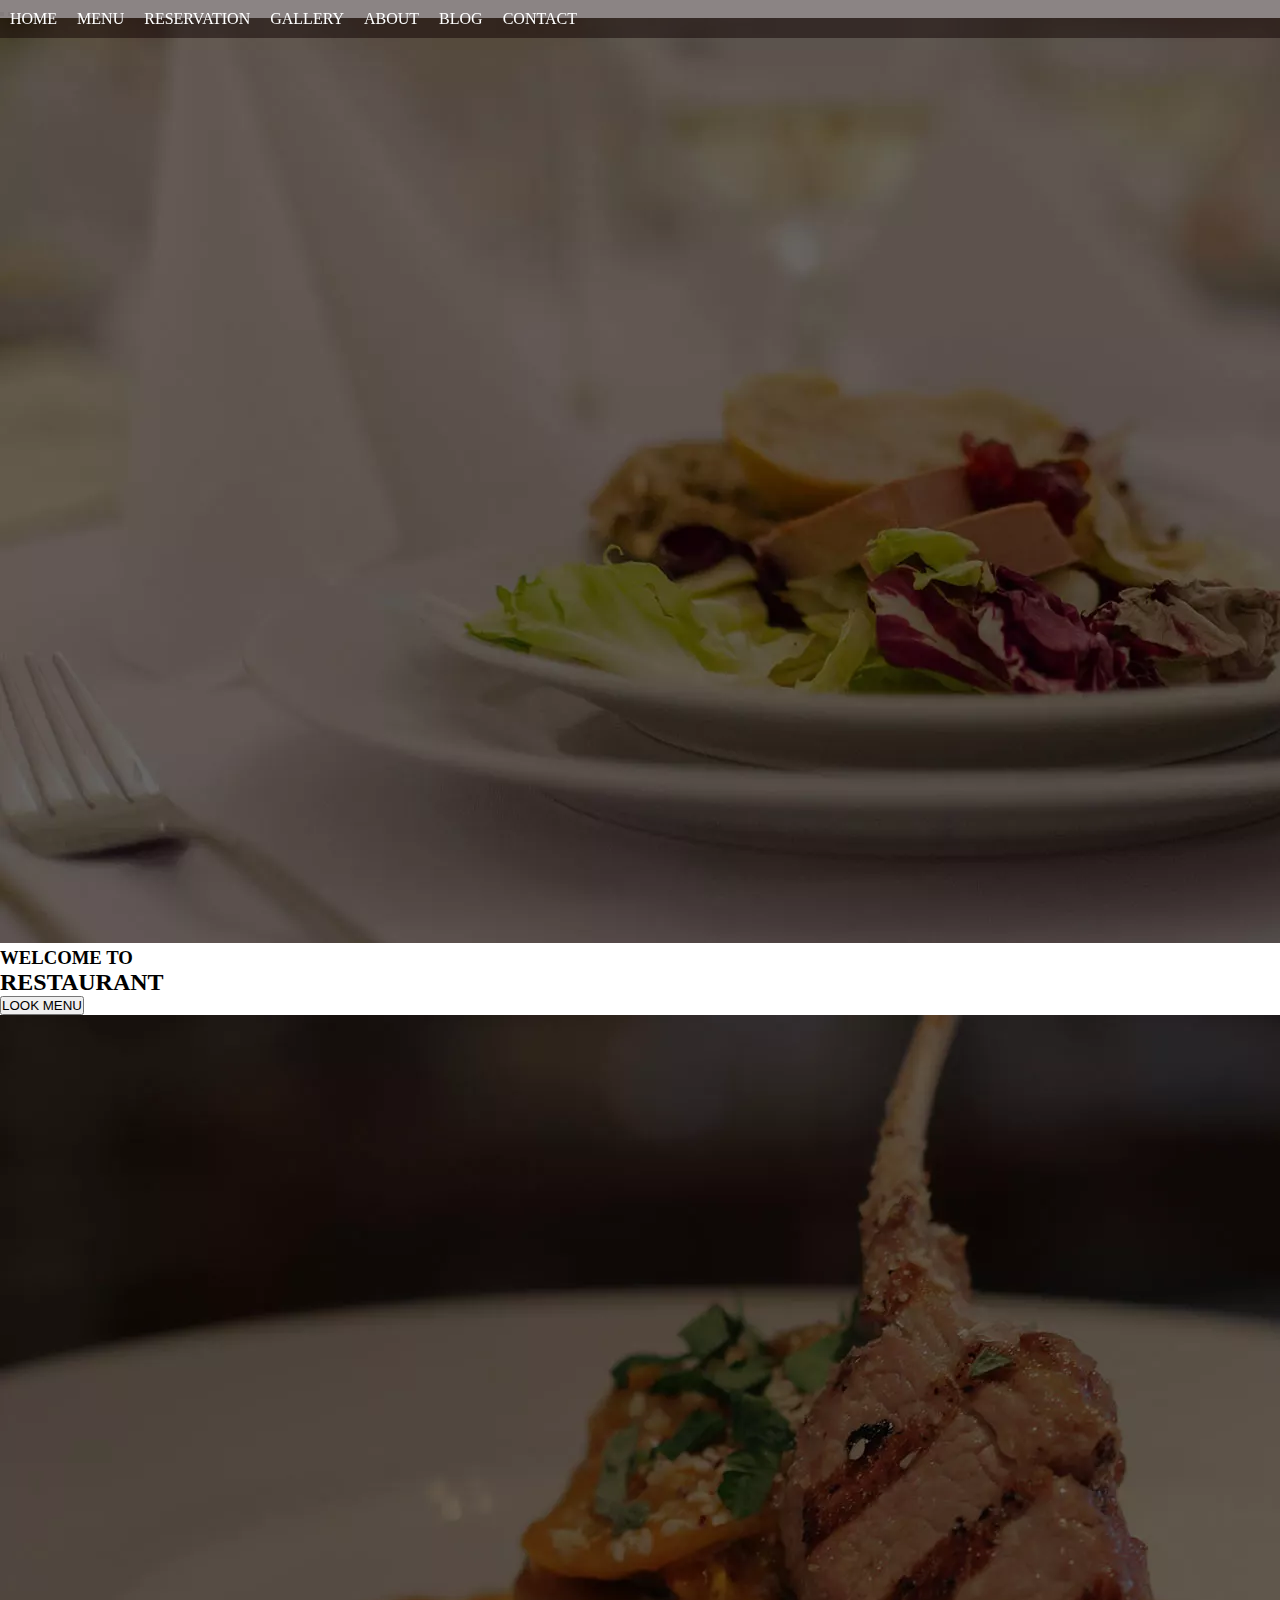
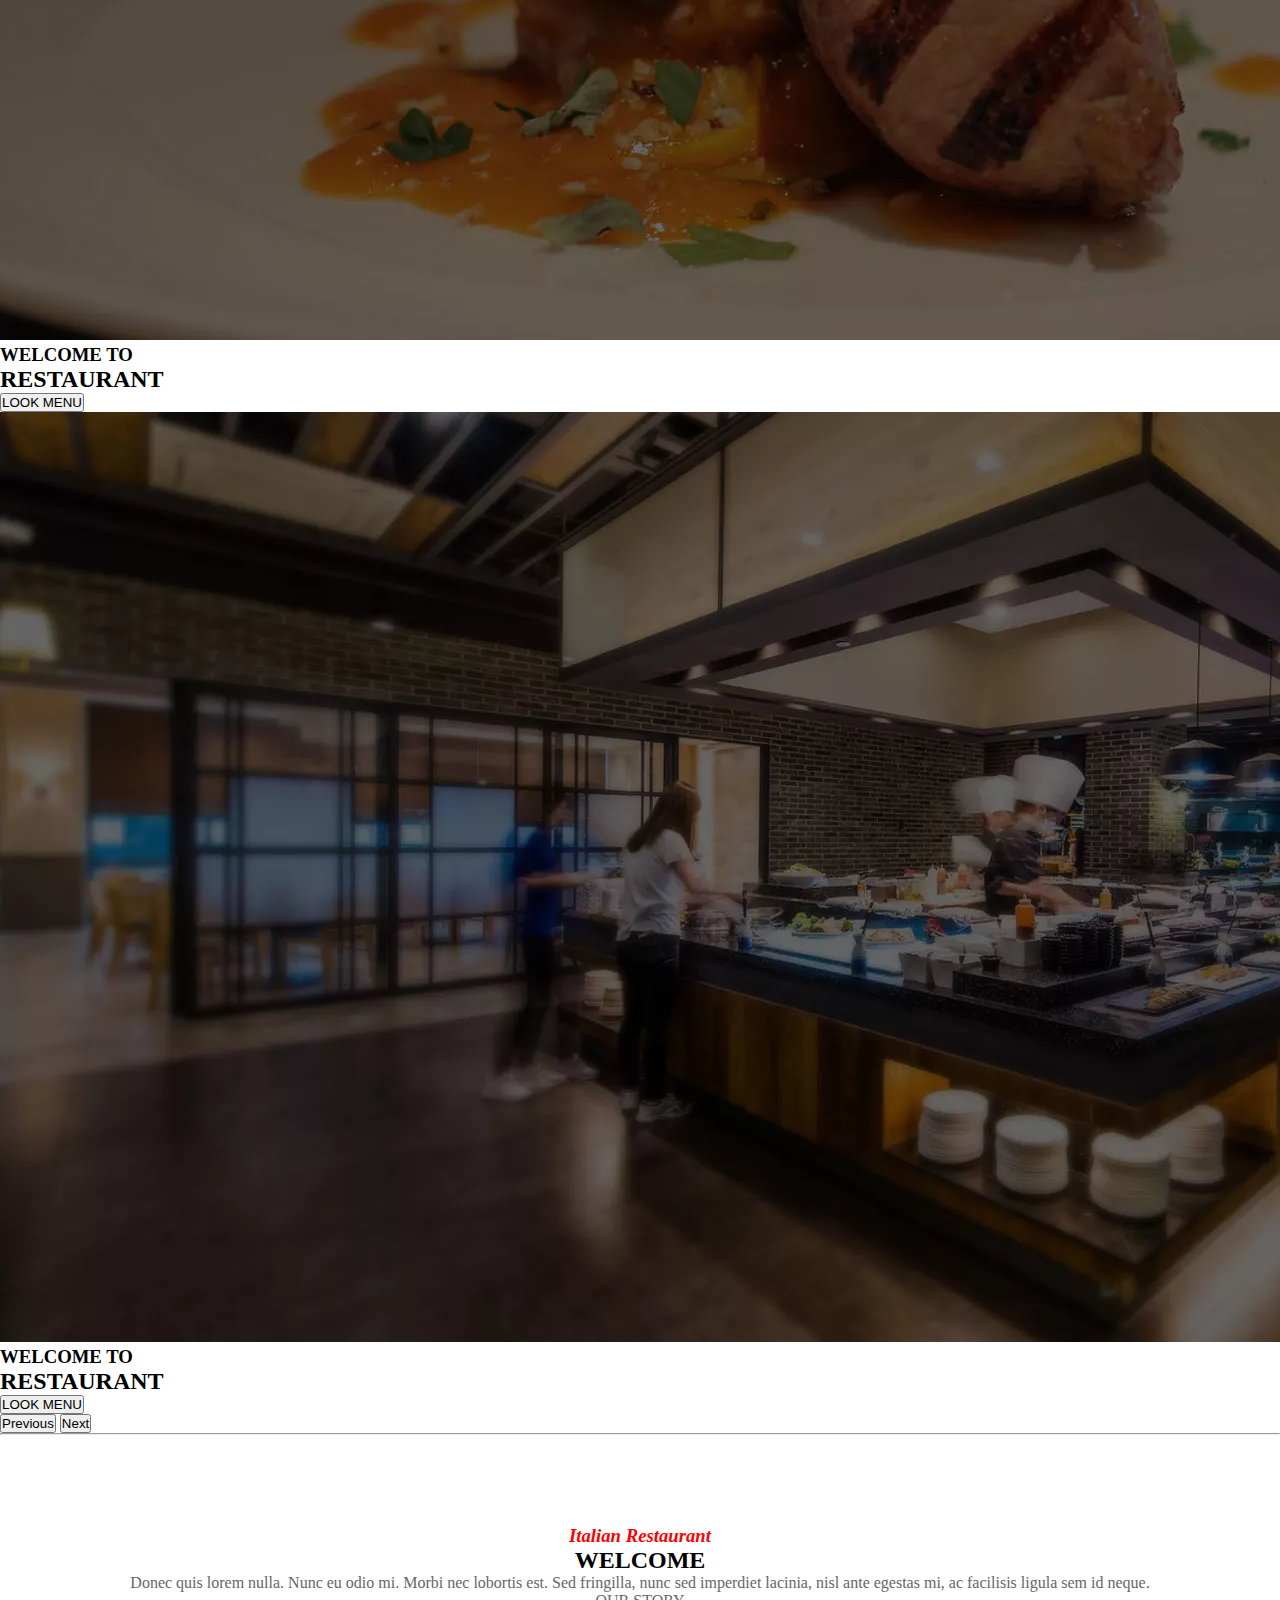
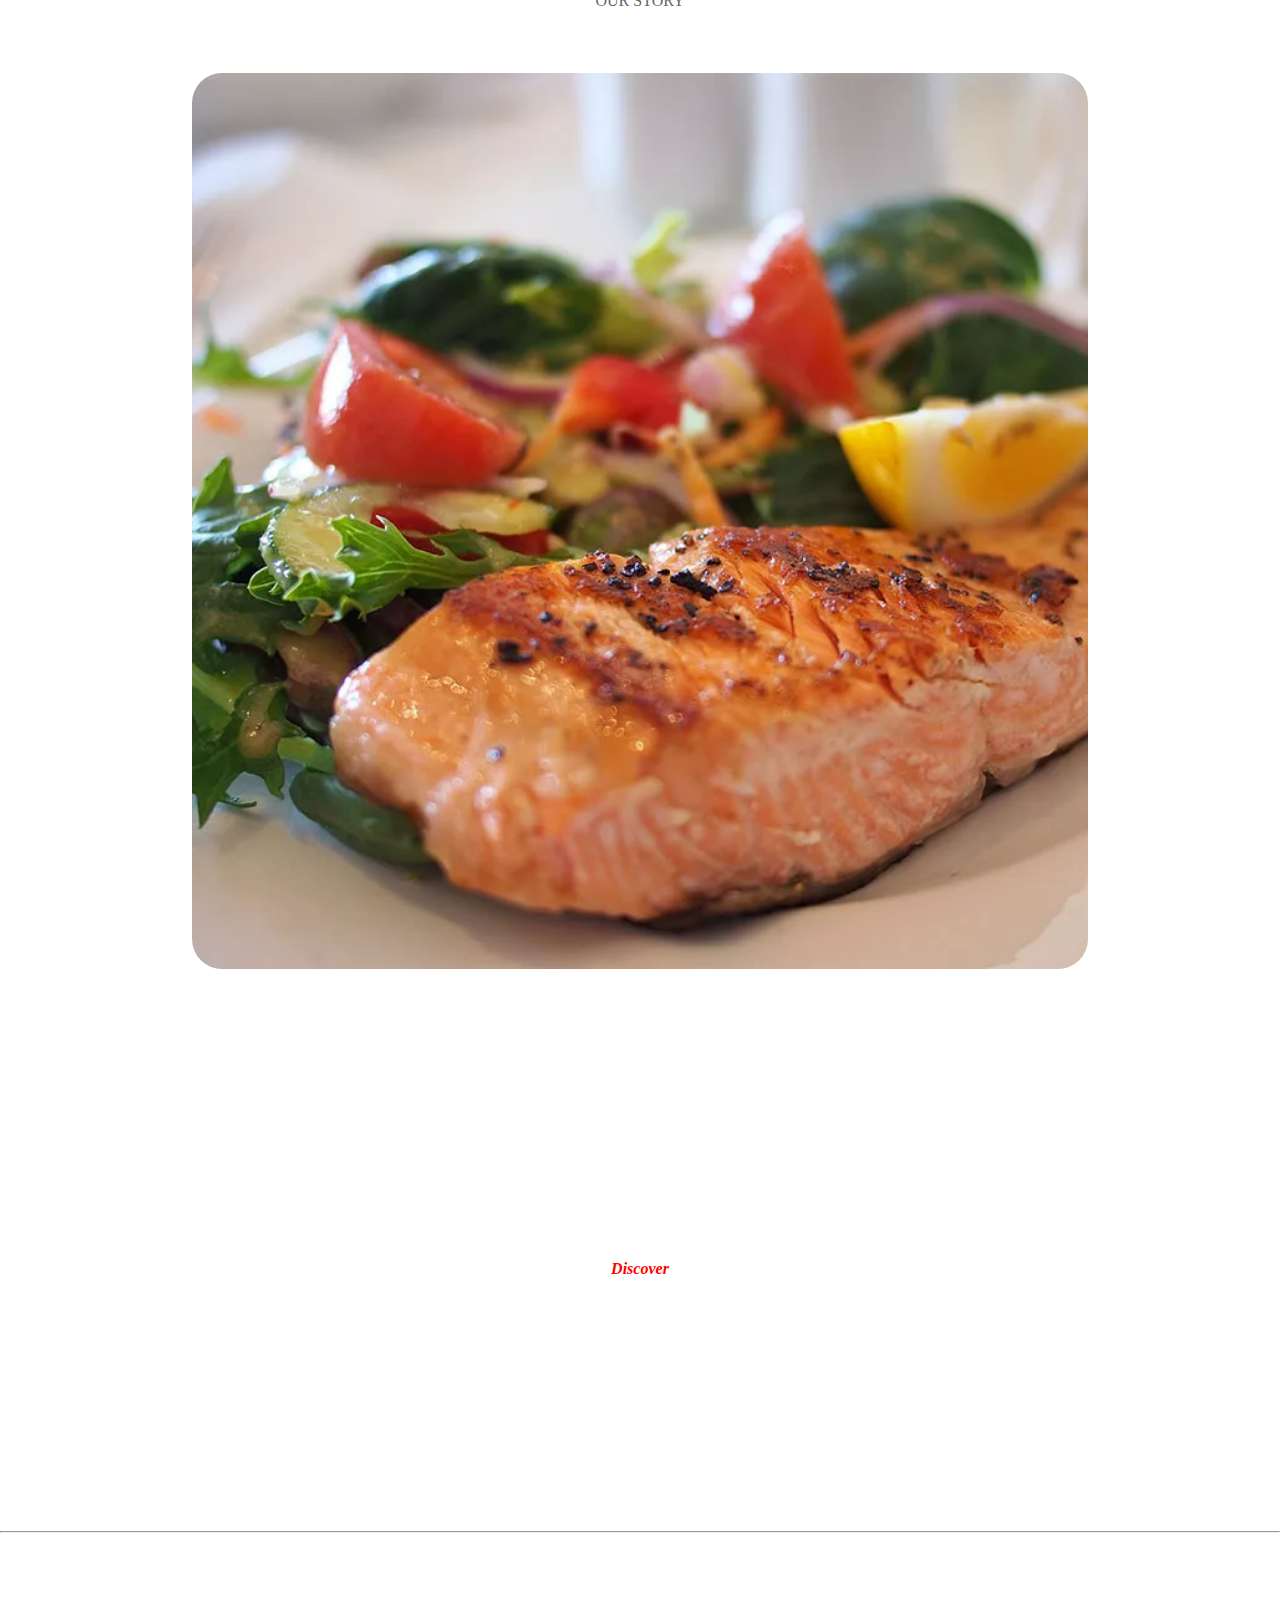
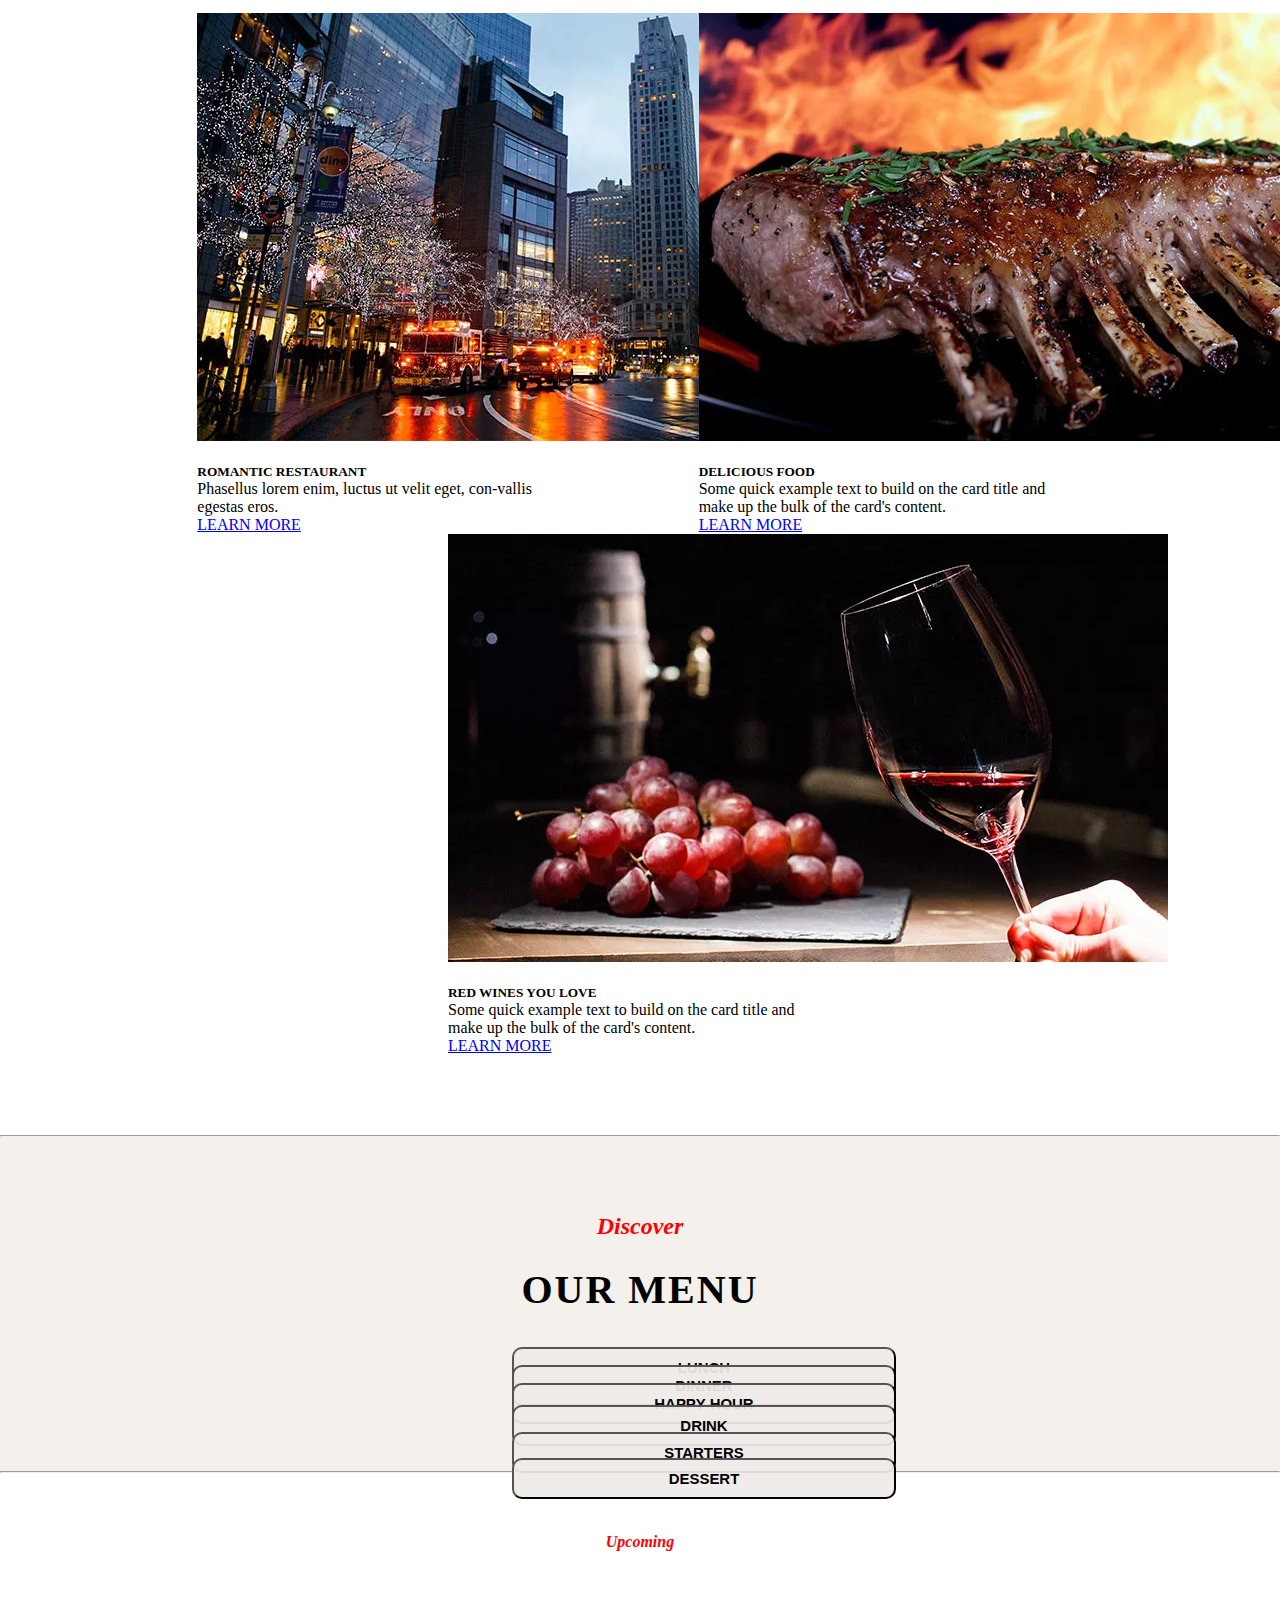
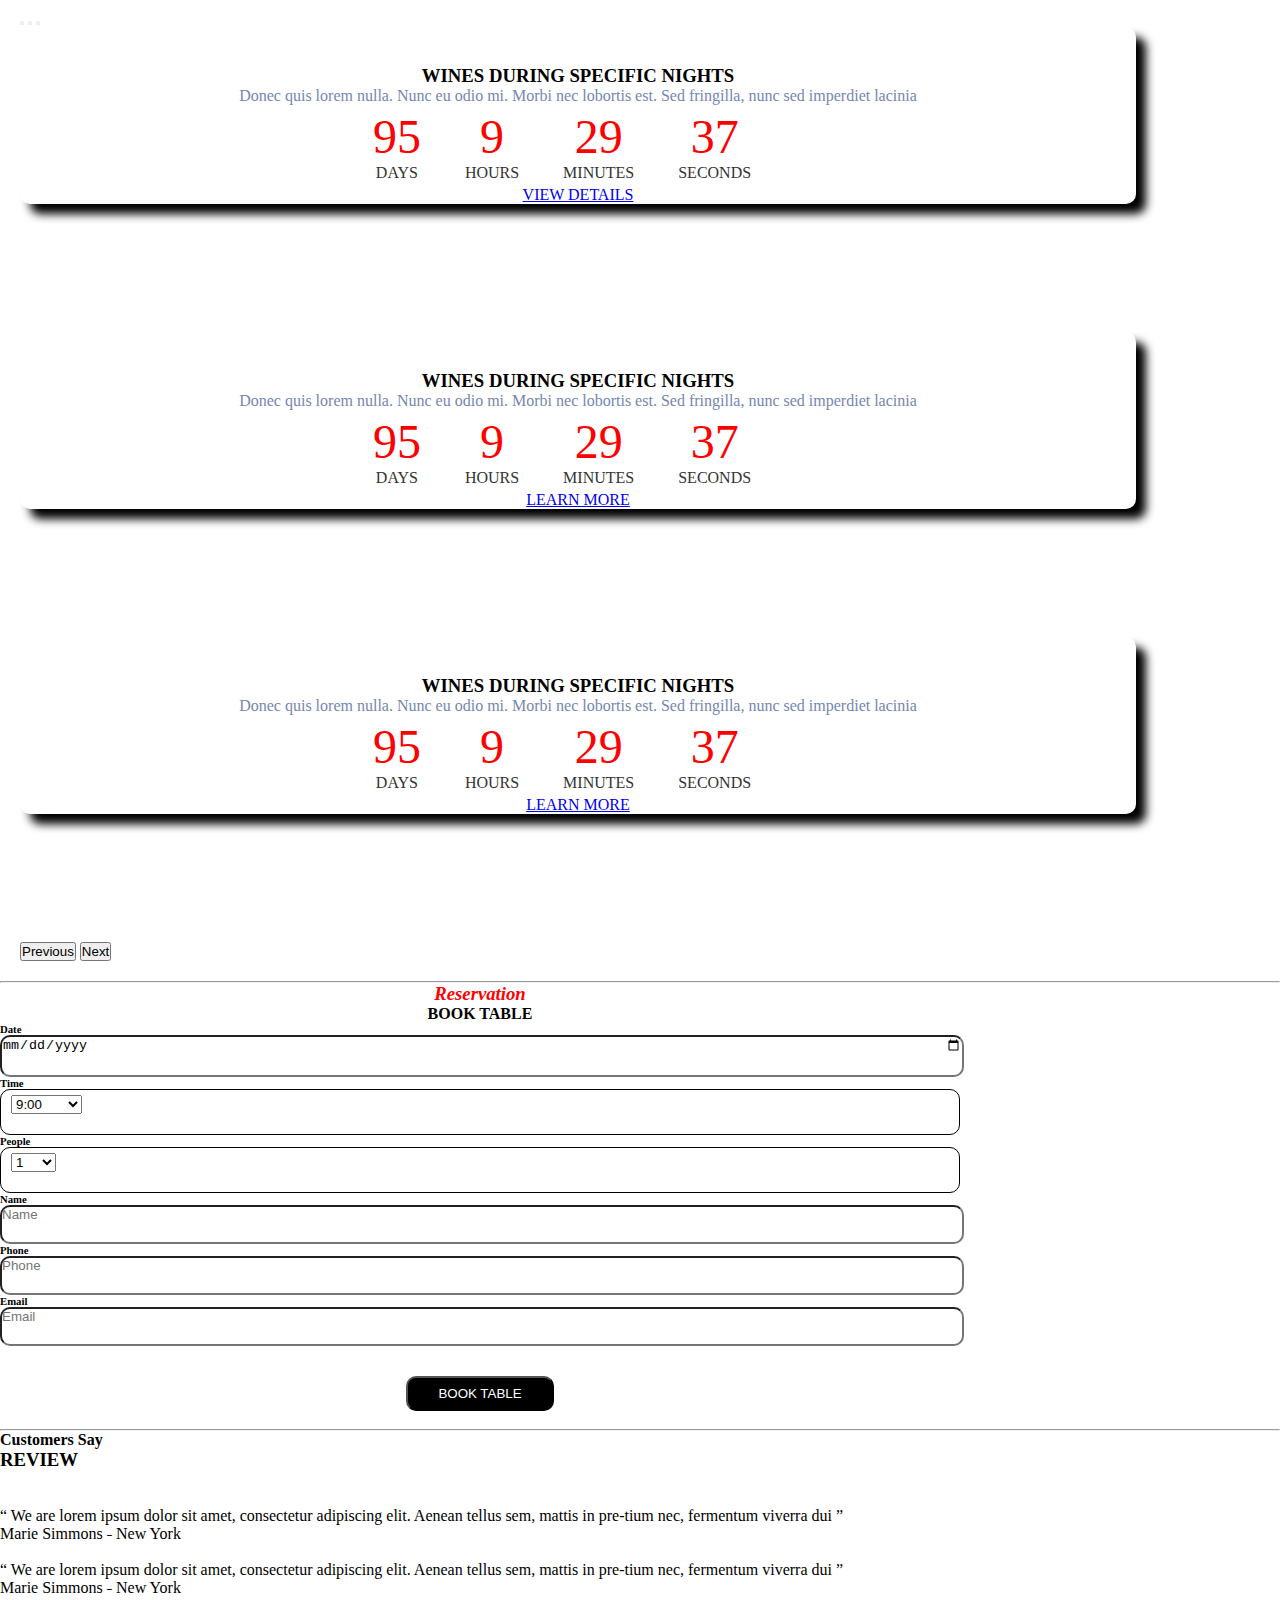
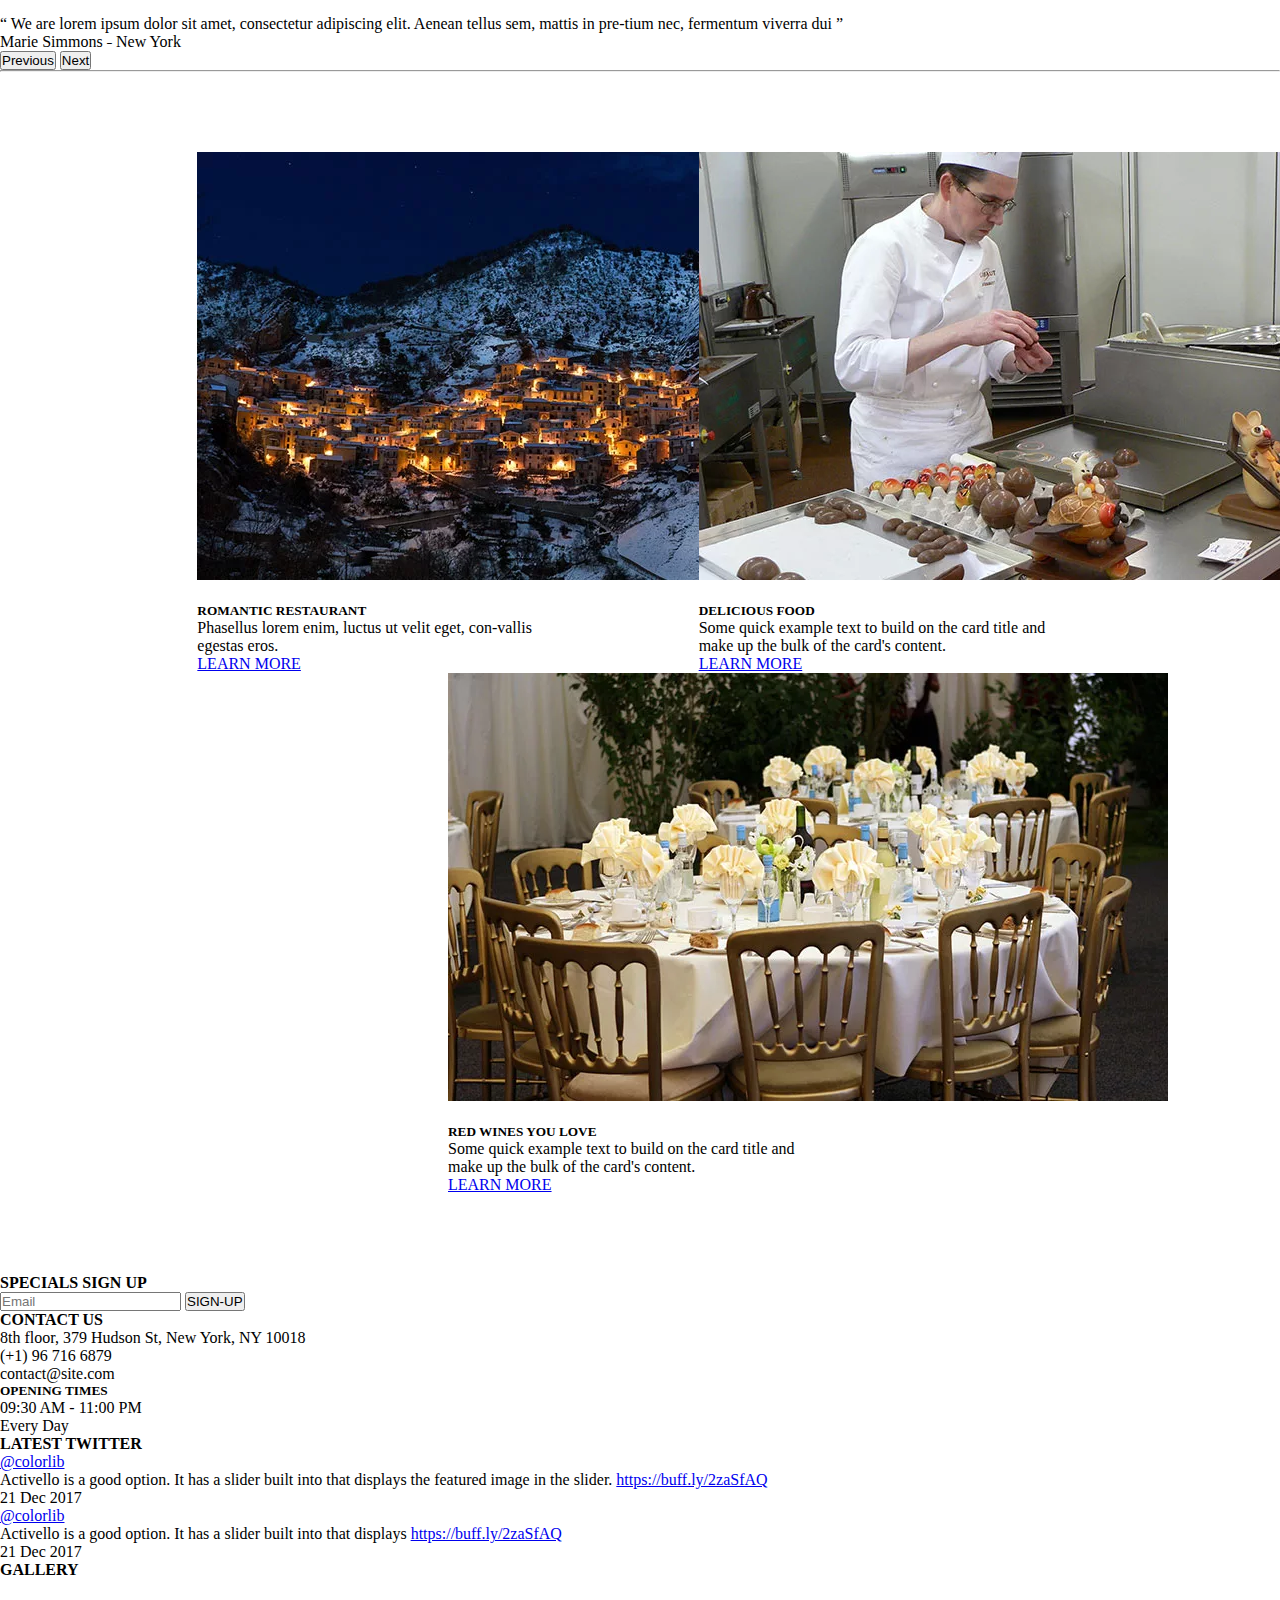
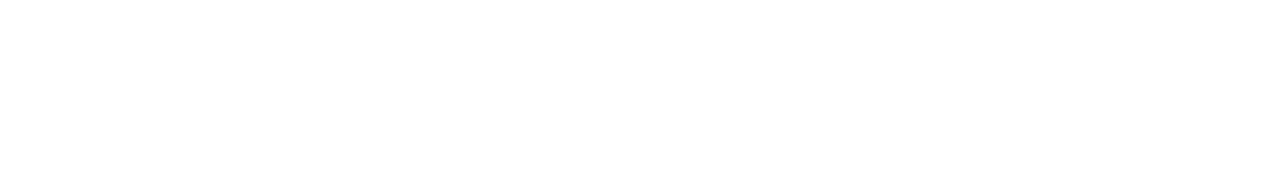
==== index.html @ 9b1cbdf5 "index.html" ====
<!DOCTYPE html>
<html lang="en">

<head>
    <meta charset="UTF-8">
    <meta name="viewport" content="width=device-width, initial-scale=1.0">
    <title>Document</title>
    <link rel="stylesheet" href="style.css">
    <link href="https://cdn.jsdelivr.net/npm/bootstrap@5.3.2/dist/css/bootstrap.min.css" rel="stylesheet"
        integrity="sha384-T3c6CoIi6uLrA9TneNEoa7RxnatzjcDSCmG1MXxSR1GAsXEV/Dwwykc2MPK8M2HN" crossorigin="anonymous">
    <script src="./script.js"></script>
</head>

<body>
    <header>
        <nav>
            <div class="container">
                <div class="navbar">
                    <div class="navlogo">
                        <a href="#" target="_blank" rel="noopener noreferrer"><img
                                src="https://preview.colorlib.com/theme/pato/images/icons/logo.png.webp" alt="">
                        </a>
                    </div>
                    <div class="main-menua">
                        <ul>
                            <li><a href="#">
                                    HOME</a></li>
                            <li><a href="#">
                                    MENU</a></li>
                            <li><a href="#">
                                    RESERVATION</a></li>
                            <li><a href="#">
                                    GALLERY</a></li>
                            <li><a href="#">
                                    ABOUT</a></li>
                            <li><a href="#">
                                    BLOG</a></li>
                            <li><a href="#">
                                    CONTACT</a></li>
                        </ul>

                    </div>
                    <div class="social-link">
                        <ul>
                            <li>

                                <a href="#">
                                    <i class="fa fa-facebook"></i>
                                </a>
                            </li>
                            <li>
                                <a href="#">
                                    <i class="fa fa-instagram"></i>
                                </a>

                            </li>
                            <li>

                                <a href="#">
                                    <i class="fa fa-twitter"></i>
                                </a>
                            </li>
                        </ul>

                        <!-- <div class="col-lg-4 fa fa-facebook" style="padding-right: 1rem;"></div>
                                        <div class="col-lg-4 fa fa-instagram" style="padding-right: 1rem;"></div>
                                        <div class="col-lg-4 fa fa-twitter" style="padding-right: 1rem;"></div> -->
                    </div>
                </div>

            </div>


        </nav>
        </div>
        <div id="carouselExampleIndicators" class="carousel slide">
            <div class="carousel-indicators">
                <button type="button" data-bs-target="#carouselExampleIndicators" data-bs-slide-to="0" class="active"
                    aria-current="true" aria-label="Slide 1"></button>
                <button type="button" data-bs-target="#carouselExampleIndicators" data-bs-slide-to="1"
                    aria-label="Slide 2"></button>
                <button type="button" data-bs-target="#carouselExampleIndicators" data-bs-slide-to="2"
                    aria-label="Slide 3"></button>
            </div>
            <div class="carousel-inner">
                <div class="carousel-item active">
                    <img src="./imaages/master-slides-01.jpg.webp"
                        class="d-block w-100" alt="...">
                        <div class="slide-text">

                            <h3 class="slide-heading">
                                WELCOME TO
                            </h3>
                            <h2 class="slide-heading2">
                                RESTAURANT
                            </h2>
                            <button type="button">LOOK MENU</button>

                        </div>
                </div>
                <div class="carousel-item">
                    <img src="./imaages/master-slides-02.jpg.webp"
                        class="d-block w-100" alt="...">
                        <div class="slide-text">

                            <h3 class="slide-heading">
                                WELCOME TO
                            </h3>
                            <h2 class="slide-heading2">
                                RESTAURANT
                            </h2>
                            <button type="button">LOOK MENU</button>

                        </div>
                </div>
                <div class="carousel-item">
                    <img src="./imaages/slide1-01.jpg.webp"
                        class="d-block w-100" alt="...">
                        <div class="slide-text">

                            <h3 class="slide-heading">
                                WELCOME TO
                            </h3>
                            <h2 class="slide-heading2">
                                RESTAURANT
                            </h2>
                            <button type="button">LOOK MENU</button>
                        </div>
                    <!-- <h3>hello</h3> -->

                </div>
            </div>
            <button class="carousel-control-prev" type="button" data-bs-target="#carouselExampleIndicators"
                data-bs-slide="prev">
                <span class="carousel-control-prev-icon" aria-hidden="true"></span>
                <span class="visually-hidden">Previous</span>
            </button>
            <button class="carousel-control-next" type="button" data-bs-target="#carouselExampleIndicators"
                data-bs-slide="next">
                <span class="carousel-control-next-icon" aria-hidden="true"></span>
                <span class="visually-hidden">Next</span>
            </button>
        </div>
    </header>
    <hr>
    <main>
        <section>
            <div class="container cont ">
                <div class="row d-flex">
                    <div class="h-text col-lg-6 col-md-12 col-sm-12 ">
                        <div class="texth">
                            <div class="tel">
                                <h3 class="p-1">Italian Restaurant</h3>
                                <h2 class="tit3 mb-5 p-1">WELCOME</h2>

                                <p>Donec quis lorem nulla. Nunc eu odio mi. Morbi nec lobortis est. Sed fringilla, nunc
                                    sed
                                    imperdiet lacinia, nisl ante egestas mi, ac facilisis ligula sem id neque.</p>
                                <p>

                                    <a href="#">OUR STORY <i class="fa fa-long-arrow-right"></i></a>
                                </p>
                            </div>
                        </div>
                    </div>
                    <div class="col-lg-6 col-md-12 col-sm-12 image-col">
                        <img src="./imaages/our-story-01.jpg.webp" alt="">
                    </div>
                </div>
            </div>
        </section>
        <section>
            <div class="conta">
                <div>
                    <h4>Discover</h4>
                    <h3>PATO PLACE</h3>
                </div>
            </div>
        </section>
        <hr>
        <section>
            <div class="container d-flex card-s ">
                <div class="card" style="width: 24rem;">
                    <img src="./imaages/intro-01.jpg.webp" class="card-img-top"
                        alt="...">
                    <div class="card-body">
                        <h5 class="card-title pb-3">ROMANTIC RESTAURANT</h5>
                        <p class="card-text pb-5
                        ">Phasellus lorem enim, luctus ut velit eget, con-vallis egestas eros.</p>
                        <a href="#" class="btn">LEARN MORE <i class="fa fa-long-arrow-right"></i></a>
                    </div>
                </div>
                <div class="card" style="width: 24rem;">
                    <img src="./imaages/intro-02.jpg.webp" class="card-img-top"
                        alt="...">
                    <div class="card-body">
                        <h5 class="card-title pb-3">DELICIOUS FOOD</h5>
                        <p class="card-text pb-5">Some quick example text to build on the card title and make up the
                            bulk of
                            the card's content.</p>
                        <a href="#" class="btn">LEARN MORE <i class="fa fa-long-arrow-right"></i></a>
                    </div>
                </div>
                <div class="card" style="width: 24rem;">
                    <img src="./imaages/intro-04.jpg.webp" class="card-img-top"
                        alt="...">
                    <div class="card-body">
                        <h5 class="card-title pb-3">RED WINES YOU LOVE</h5>
                        <p class="card-text pb-5">Some quick example text to build on the card title and make up the
                            bulk of
                            the card's content.</p>
                        <a href="#" class="btn">LEARN MORE <i class="fa fa-long-arrow-right"></i></a>
                    </div>
                </div>
            </div>
        </section>
        <hr>
        <!-- OUr menu section -->
        <section style="background-color: #f4f0eb; padding-top: 50px">
            <div class="container">
                <!-- <h2>hello</h2> -->
                <h2 class="t-center t-center1">Discover</h2>
                <h3 class="t-center t-center2">OUR MENU</h3>
                <div class="row fls">
                    <div class="col-lg-8 col-md-12 col-sm-12 mb-3">
                        <div class="row">
                            <div class="col-lg-6 col-md-6 col-sm-12 colimg mb-3"><img
                                    src="https://preview.colorlib.com/theme/pato/images/our-menu-01.jpg" alt="">
                                <button type="button" class="btn-class">
                                    <h5>LUNCH</h5>
                                </button>
                            </div>
                            <div class="col-lg-6 col-md-6 col-sm-12 colimg mb-3"><img
                                    src="https://preview.colorlib.com/theme/pato/images/our-menu-05.jpg" alt="">
                                <button type="button" class="btn-class">
                                    <h5>DINNER</h5>
                                </button>
                            </div>
                            <div class="col-lg-12 col-md-12 col-sm-12  colimgn mb-3"><img
                                    src="https://preview.colorlib.com/theme/pato/images/our-menu-13.jpg" alt="">
                                <button type="button" class="btn-class">
                                    <h5>HAPPY HOUR</h5>
                                </button>
                            </div>
                        </div>
                    </div>
                    <div class="col-lg-4 col-md-12 col-sm-12 ">
                        <div class="row">

                            <div class="col-lg-12 col-sm-12 colimgs mb-1"><img
                                    src="https://preview.colorlib.com/theme/pato/images/our-menu-08.jpg" alt="">
                                <button type="button" class="btn-class">
                                    <h5>DRINK</h5>
                                </button>
                            </div>
                            <div class="col-lg-12 col-sm-12 colimgs mb-0"><img
                                    src="https://preview.colorlib.com/theme/pato/images/our-menu-10.jpg" alt="">
                                <button type="button" class="btn-class">
                                    <h5>STARTERS</h5>
                                </button>
                            </div>
                            <div class="col-lg-12 col-sm-12 colimgs "><img
                                    src="https://preview.colorlib.com/theme/pato/images/our-menu-16.jpg" alt="">
                                <button type="button" class="btn-class">
                                    <h5>DESSERT</h5>
                                </button>
                            </div>
                        </div>
                    </div>
                </div>
            </div>

        </section>
        <hr>
        <!-- upcoming event  -->
        <section class="upcoming-event-section">



            <div id="carouselExampleDark" class="carousel carousel-dark slide">
                <h4 class="event-text1">Upcoming</h4>
                <h3 class="event-text2 mb-5">EVENTS</h3>
                <div class="carousel-indicators ">
                    <button type="button" data-bs-target="#carouselExampleDark" data-bs-slide-to="0" class="active"
                        aria-current="true" aria-label="Slide 1"></button>
                    <button type="button" data-bs-target="#carouselExampleDark" data-bs-slide-to="1"
                        aria-label="Slide 2"></button>
                    <button type="button" data-bs-target="#carouselExampleDark" data-bs-slide-to="2"
                        aria-label="Slide 3"></button>
                </div>
                <div class="container mb-5">
                    <div class="carousel-inner upcoming-inner">
                        <!-- first crousal's item  -->
                        <div class="carousel-item active" data-bs-interval="10000" style="margin-bottom: 8rem; ">
                            <!-- <img src="" class="d-block w-100" alt="..."> -->
                            <div class="container " style="width: 90%;">
                                <div class="row container-upcoming-event">
                                    <div class="col-lg-6 col-md-6 col-sm-12 container-image"><img
                                            src="https://preview.colorlib.com/theme/pato/images/event-01.jpg.webp"
                                            alt=""></div>
                                    <div class="col-lg-6 col-md-6 col-sm-12 upcoming-event-container-text">
                                        <div>


                                            <h3>
                                                Wines during specific nights</h3>
                                            <p>
                                                Donec quis lorem nulla. Nunc eu odio mi. Morbi nec lobortis est. Sed
                                                fringilla, nunc sed
                                                imperdiet lacinia</p>
                                            <div class="container">
                                                <div id="countdown">
                                                    <ul>
                                                        <li><span id="days"></span>days</li>
                                                        <li><span id="hours"></span>Hours</li>
                                                        <li><span id="minutes"></span>Minutes</li>
                                                        <li><span id="seconds"></span>Seconds</li>
                                                    </ul>
                                                </div>
                                                <div id="content" class="emoji">
                                                    <span>🥳</span>
                                                    <span>🎉</span>
                                                    <span>🎂</span>
                                                </div>
                                            </div>
                                            <a href="#" class="btn">VIEW DETAILS <i
                                                    class="fa fa-long-arrow-right"></i></a>
                                        </div>
                                    </div>
                                </div>

                            </div>


                        </div>
                        <!-- second crousal's item -->
                        <div class="carousel-item" data-bs-interval="2000" style="margin-bottom: 8rem;">
                            <!-- <img src="..." class="d-block w-100" alt="..."> -->
                            <div class="container " style="width: 90%;">
                                <div class="row container-upcoming-event">
                                    <div class="col-lg-6 col-md-6 col-sm-12 container-image"><img
                                            src="https://preview.colorlib.com/theme/pato/images/event-02.jpg.webp"
                                            alt=""></div>
                                    <div class="col-lg-6 col-md-6 col-sm-12 upcoming-event-container-text">
                                        <div>


                                            <h3>
                                                Wines during specific nights</h3>
                                            <p>
                                                Donec quis lorem nulla. Nunc eu odio mi. Morbi nec lobortis est. Sed
                                                fringilla, nunc sed
                                                imperdiet lacinia</p>
                                            <div class="container">
                                                <div id="countdown">
                                                    <ul>
                                                        <li><span id="days-2"></span>days</li>
                                                        <li><span id="hours-2"></span>Hours</li>
                                                        <li><span id="minutes-2"></span>Minutes</li>
                                                        <li><span id="seconds-2"></span>Seconds</li>
                                                    </ul>
                                                </div>
                                                <div id="content" class="emoji">
                                                    <span>🥳</span>
                                                    <span>🎉</span>
                                                    <span>🎂</span>
                                                </div>
                                            </div>
                                            <a href="#" class="btn">LEARN MORE <i
                                                    class="fa fa-long-arrow-right"></i></a>
                                        </div>
                                    </div>
                                </div>

                            </div>

                            <!-- <div class="carousel-caption d-none d-md-block">
                            </div> -->
                        </div>
                        <!-- third crousal's item -->
                        <div class="carousel-item" style="margin-bottom: 8rem;">
                            <!-- <img src="..." class="d-block w-100" alt="..."> -->
                            <div class="container" style="width: 90%;">
                                <div class="row container-upcoming-event">
                                    <div class="col-lg-6 col-md-6 col-sm-12 container-image"><img
                                            src="https://preview.colorlib.com/theme/pato/images/event-06.jpg.webp"
                                            alt=""></div>
                                    <div class="col-lg-6 col-md-6 col-sm-12 upcoming-event-container-text">
                                        <div>


                                            <h3>
                                                Wines during specific nights</h3>
                                            <p>
                                                Donec quis lorem nulla. Nunc eu odio mi. Morbi nec lobortis est. Sed
                                                fringilla, nunc sed
                                                imperdiet lacinia</p>
                                            <div class="container">
                                                <div id="countdown">
                                                    <ul>
                                                        <li><span id="days-3"></span>days</li>
                                                        <li><span id="hours-3"></span>Hours</li>
                                                        <li><span id="minutes-3"></span>Minutes</li>
                                                        <li><span id="seconds-3"></span>Seconds</li>
                                                    </ul>
                                                </div>
                                                <div id="content" class="emoji">
                                                    <span>🥳</span>
                                                    <span>🎉</span>
                                                    <span>🎂</span>
                                                </div>
                                            </div>
                                            <a href="#" class="btn">LEARN MORE <i
                                                    class="fa fa-long-arrow-right"></i></a>
                                        </div>
                                    </div>
                                </div>

                            </div>
                            <!-- <div class="carousel-caption  d-md-block">
                            </div> -->
                        </div>
                    </div>
                </div>
                <button class="carousel-control-prev" type="button" data-bs-target="#carouselExampleDark"
                    data-bs-slide="prev">
                    <span class="carousel-control-prev-icon" aria-hidden="true"></span>
                    <span class="visually-hidden">Previous</span>
                </button>
                <button class="carousel-control-next" type="button" data-bs-target="#carouselExampleDark"
                    data-bs-slide="next">
                    <span class="carousel-control-next-icon" aria-hidden="true"></span>
                    <span class="visually-hidden">Next</span>
                </button>
            </div>
        </section>
        <hr>
        <!-- Reservation Table -->
        <section class="reservation-table">

            <div class="container reservation-table-container">
                <div class="row">
                    <div class="col-lg-6 col-md-6 col-sm-12 form">
                        <h3>Reservation</h3>
                        <h4>BOOK TABLE</h4>
                        <div class="row">
                            <div class="col-lg-6">

                                <h6>Date</h6><input type="date" name="Date" placeholder="date" id="">
                                <h6>Time</h6>
                                <div class="time">
                                    <select name="TIME" id="cars2" title="h">
                                        <optgroup label="TIME">
                                            <option value="t1">9:00</option>
                                            <option value="t2">9:30</option>
                                            <option value="t3">10:00</option>
                                            <option value="t4">10:30</option>
                                            <option value="t5">11:00</option>
                                            <option value="t6">11:30</option>
                                            <option value="t7">12:00</option>
                                            <option value="t8">12:30</option>
                                            <option value="t9">13:00</option>
                                            <option value="t10">13:30</option>
                                            <option value="t11">14:00</option>
                                            <option value="t12">14:30</option>
                                            <option value="t13">15:00</option>
                                            <option value="t14">15:30</option>
                                            <option value="t15">16:00</option>
                                        </optgroup>
                                    </select>
                                </div>
                                <h6>People</h6>
                                <div class="select">

                                    <select name="People" id="cars" title="s">
                                        <optgroup label="No. of people">
                                            <option value="p1">1</option>
                                            <option value="p2">2</option>
                                            <option value="p3">3</option>
                                            <option value="p4">4</option>
                                            <option value="p5">5</option>
                                            <option value="p6">6</option>
                                            <option value="p7">7</option>
                                            <option value="p8">8</option>
                                            <option value="p9">9</option>
                                        </optgroup>
                                    </select>
                                </div>
                            </div>
                            <div class="col-lg-6">
                                <h6>Name</h6><input type="text" placeholder="Name" name="name" id="">
                                <h6>Phone</h6><input type="tel" placeholder="Phone" name="phone" id="">
                                <h6>Email</h6><input type="email" placeholder="Email" name="email" id="">
                            </div>
                            <div class="col-lg-12">
                                <button type="submit">BOOK TABLE</button>
                            </div>
                        </div>
                    </div>
                    <div class="col-lg-6 col-md-6 col-sm-12 images">
                        <img src="https://preview.colorlib.com/theme/pato/images/booking-01.jpg" alt="">
                    </div>
                </div>
            </div>
        </section>
        <hr>
        <!-- customers review -->
        <section class="customers-review">
            <h4>Customers Say</h4>
            <h3>REVIEW</h3>
            <br>
            <div id="carouselExample" class="carousel slide">
                <div class="carousel-inner">
                    <div class="carousel-item active">
                        <!-- <img src="..." class="d-block w-100" alt="..."> -->
                        <div class="container ">
                            <div class="images mb-4">

                                <img src="https://preview.colorlib.com/theme/pato/images/avatar-04.jpg" alt="">
                            </div>
                            <div class="review-text mb-4">
                                <p>

                                    “ We are lorem ipsum dolor sit amet, consectetur adipiscing elit. Aenean tellus sem,
                                    mattis in pre-tium nec, fermentum viverra dui ”
                                </p>

                            </div>
                            <div class="star-5 d-flex mb-5">
                                <i class="fa fa-star"></i>
                                <i class="fa fa-star"></i>
                                <i class="fa fa-star"></i>
                                <i class="fa fa-star"></i>
                                <i class="fa fa-star"></i>
                            </div>
                            <div class="review-name">
                                <p>
                                    Marie Simmons ˗ New York</p>
                            </div>

                        </div>
                    </div>
                    <div class="carousel-item">
                        <!-- <img src="..." class="d-block w-100" alt="..."> -->
                        <div class="container ">
                            <div class="images">

                                <img src="https://preview.colorlib.com/theme/pato/images/avatar-05.jpg" alt="">
                            </div>
                            <div class="review-text mb-4">
                                <p>

                                    “ We are lorem ipsum dolor sit amet, consectetur adipiscing elit. Aenean tellus sem,
                                    mattis in pre-tium nec, fermentum viverra dui ”
                                </p>

                            </div>
                            <div class="star-5 d-flex mb-5">
                                <i class="fa fa-star"></i>
                                <i class="fa fa-star"></i>
                                <i class="fa fa-star"></i>
                                <i class="fa fa-star"></i>
                                <i class="fa fa-star"></i>
                            </div>
                            <div class="review-name">
                                <p>
                                    Marie Simmons ˗ New York</p>
                            </div>
                        </div>
                    </div>
                    <div class="carousel-item">
                        <!-- <img src="..." class="d-block w-100" alt="..."> -->
                        <div class="container ">
                            <div class="images">

                                <img src="https://preview.colorlib.com/theme/pato/images/avatar-01.jpg" alt="">
                            </div>
                            <div class="review-text mb-4">
                                <p>

                                    “ We are lorem ipsum dolor sit amet, consectetur adipiscing elit. Aenean tellus sem,
                                    mattis in pre-tium nec, fermentum viverra dui ”
                                </p>

                            </div>
                            <div class="star-5 d-flex mb-5">
                                <i class="fa fa-star"></i>
                                <i class="fa fa-star"></i>
                                <i class="fa fa-star"></i>
                                <i class="fa fa-star"></i>
                                <i class="fa fa-star"></i>
                            </div>
                            <div class="review-name">
                                <p>
                                    Marie Simmons ˗ New York</p>
                            </div>
                        </div>
                    </div>
                </div>
                <button class="carousel-control-prev" type="button" data-bs-target="#carouselExample"
                    data-bs-slide="prev">
                    <span class="carousel-control-prev-icon" aria-hidden="true"></span>
                    <span class="visually-hidden">Previous</span>
                </button>
                <button class="carousel-control-next" type="button" data-bs-target="#carouselExample"
                    data-bs-slide="next">
                    <span class="carousel-control-next-icon" aria-hidden="true"></span>
                    <span class="visually-hidden">Next</span>
                </button>
            </div>
        </section>
        <hr>
        <section class="our-vedio">
            <!-- <iframe width="854" height="480" src="https://www.youtube.com/embed/5k1hSu2gdKE"  frameborder="0" allow="accelerometer; autoplay; encrypted-media; gyroscope; picture-in-picture; web-share" allowfullscreen></iframe> -->
            <!-- <h3>hello</h3> -->
        </section>
        <!-- Latest News The blog -->
        <section>
            <div class="container d-flex card-s ">
                <div class="card" style="width: 24rem;">
                    <img src="./imaages/blog-01.jpg.webp" class="card-img-top"
                        alt="...">
                    <div class="card-body">
                        <h5 class="card-title pb-3">ROMANTIC RESTAURANT</h5>
                        <p class="card-text pb-5
                        ">Phasellus lorem enim, luctus ut velit eget, con-vallis egestas eros.</p>
                        <a href="#" class="btn">LEARN MORE <i class="fa fa-long-arrow-right"></i></a>
                    </div>
                </div>
                <div class="card" style="width: 24rem;">
                    <img src="./imaages/blog-02.jpg.webp" class="card-img-top"
                        alt="...">
                    <div class="card-body">
                        <h5 class="card-title pb-3">DELICIOUS FOOD</h5>
                        <p class="card-text pb-5">Some quick example text to build on the card title and make up the
                            bulk of
                            the card's content.</p>
                        <a href="#" class="btn">LEARN MORE <i class="fa fa-long-arrow-right"></i></a>
                    </div>
                </div>
                <div class="card" style="width: 24rem;">
                    <img src="./imaages/blog-03.jpg.webp" class="card-img-top"
                        alt="...">
                    <div class="card-body">
                        <h5 class="card-title pb-3">RED WINES YOU LOVE</h5>
                        <p class="card-text pb-5">Some quick example text to build on the card title and make up the
                            bulk of
                            the card's content.</p>
                        <a href="#" class="btn">LEARN MORE <i class="fa fa-long-arrow-right"></i></a>
                    </div>
                </div>
            </div>
        </section>
        <!-- SPECIALS SIGN UP -->
        <section class="special-sing-up-sec">
            <div class="special-sing-up">
                <h4>SPECIALS SIGN UP</h4>
                <input type="email" name="Email" placeholder="Email" id="">
                <button type="submit">SIGN-UP</button>
            </div>
        </section>
        
    </main>
    <footer>
        <div class="container footer-container" >
            <div class="row pt-5 align-item-center">
                <div class="col-lg-4 col-md-4 col-sm-6">
                    <h4>CONTACT US</h4>
                    <ul>
                        <li><i class="fa fa-map-marker" aria-hidden="true"></i><p>8th floor, 379 Hudson St, New York, NY 10018</p></li>
                        <li><i class="fa fa-phone" aria-hidden="true"></i><p>(+1) 96 716 6879</p></li>
                        <li><i class="fa fa-envelope" aria-hidden="true"></i><p>contact@site.com</p></li>
                    </ul>
                    <h5>OPENING TIMES</h5>
                    <ul>
                        <li><i class="fa fa-clock-o" aria-hidden="true"></i><p>09:30 AM - 11:00 PM</p></li>
                        <li><i class="fa fa-arrow-right"></i><p>Every Day</p></li>
                    </ul>
                </div>
                <div class="col-lg-4 col-md-4 col-sm-6">
                    <h4>LATEST TWITTER</h4>
                    <ul>
                        
                        <li>
                            <p>
                              <i class="fa fa-twitter" aria-hidden="true" ></i> <a href="https://preview.colorlib.com/theme/pato/index.html#">@colorlib</a>
                                <br>Activello is a good option. It has a slider built into that displays the featured image in the slider. <a href="https://buff.ly/2zaSfAQ">https://buff.ly/2zaSfAQ</a> 
                            </p>
                        </li>
                        <li><p>21 Dec 2017</p></li>
                        <li>
                            <p>
                                <i class="fa fa-twitter" aria-hidden="true" ></i> <a href="https://preview.colorlib.com/theme/pato/index.html#">@colorlib</a>
                                <br>Activello is a good option. It has a slider built into that displays <a href="https://buff.ly/2zaSfAQ">https://buff.ly/2zaSfAQ</a> 
                            </p>
                        </li>
                        <li><p>21 Dec 2017</p></li>
                    </ul>
                    <div>

                        
                    </div>
                </div>
                <div class="col-lg-4 col-md-4 col-sm-6">
                    <h4>GALLERY</h4>
                    <div class="row">
                        <div class="col-3">
                            <img src="https://preview.colorlib.com/theme/pato/images/photo-gallery-thumb-01.jpg.webp" alt="">
                        </div>
                        <div class="col-3">
                            <img src="https://preview.colorlib.com/theme/pato/images/photo-gallery-thumb-02.jpg" alt="">
                        </div>
                        <div class="col-3">
                            <img src="https://preview.colorlib.com/theme/pato/images/photo-gallery-thumb-03.jpg" alt="">
                        </div>
                        <div class="col-3">
                            <img src="https://preview.colorlib.com/theme/pato/images/photo-gallery-thumb-04.jpg" alt="">
                        </div>
                        <div class="col-3">
                            <img src="https://preview.colorlib.com/theme/pato/images/photo-gallery-thumb-05.jpg" alt="">
                        </div>
                        <div class="col-3">
                            <img src="https://preview.colorlib.com/theme/pato/images/photo-gallery-thumb-06.jpg" alt="">
                        </div>
                        <div class="col-3">
                            <img src="https://preview.colorlib.com/theme/pato/images/photo-gallery-thumb-07.jpg" alt="">
                        </div>
                        <div class="col-3">
                            <img src="https://preview.colorlib.com/theme/pato/images/photo-gallery-thumb-08.jpg" alt="">
                        </div>
                        <div class="col-3">
                            <img src="https://preview.colorlib.com/theme/pato/images/photo-gallery-thumb-08.jpg" alt="">
                        </div>
                        <div class="col-3">
                            <img src="https://preview.colorlib.com/theme/pato/images/photo-gallery-thumb-10.jpg" alt="">
                        </div>
                        <div class="col-3">
                            <img src="https://preview.colorlib.com/theme/pato/images/photo-gallery-thumb-11.jpg" alt="">
                        </div>
                        <div class="col-3">
                            <img src="https://preview.colorlib.com/theme/pato/images/photo-gallery-thumb-11.jpg" alt="">
                        </div>
                    </div>
                </div>
            </div>
        </div>
    </footer>

    <script src="https://cdn.jsdelivr.net/npm/bootstrap@5.3.2/dist/js/bootstrap.bundle.min.js"
        integrity="sha384-C6RzsynM9kWDrMNeT87bh95OGNyZPhcTNXj1NW7RuBCsyN/o0jlpcV8Qyq46cDfL"
        crossorigin="anonymous"></script>
    <script src="https://kit.fontawesome.com/f86f59e8ea.js" crossorigin="anonymous"></script>


</body>

</html>
---- style.css ----
* {
    margin: 0;
    padding: 0;
}

.navbar {
    margin-top: 0px;
}

.navbar {
    background-color: rgba(255, 255, 255, 0);
    /* background-color: transparent !important; */

    /* background-color: aqua; */
    /* overflow:hidden; */
    display: flex;
    align-content: space-between;
    flex-direction: row;
    /* padding-left: 10px;
    padding-right: 10px; */
    /* border: 2px solid red; */
    width: 100%;
    margin: auto;
}

nav {
    /* padding: 2px; */
    position: fixed;
    width: 100%;
    z-index: 1000;
    display: flex;
    /* box-shadow: 2px 2px 2px; */
    align-items: center;
    /* align-content: center; */
    background-color: rgba(14, 1, 1, 0.482);
}

@media (max-width:993px) {

    .main-menua,
    .social-link {
        display: none;
    }

}

.main-menua ul li a {
    text-decoration: none;
    color: white;
}

.main-menua ul li {
    list-style: none;
    margin: 5px;
    padding: 5px;
}

.main-menua ul {
    display: flex;
    flex-direction: row;
    flex-wrap: wrap;
    flex: content;
    align-content: space-between;

}

main img {
    transition-duration: 1s;
}

main img:hover {
    scale: 102%;
}

.social-link ul li i {
    color: white;
}

.social-link ul li {
    list-style: none;
    margin: 5px;
    padding-right: 5px;
    /* color: black; */
}

.social-link ul {
    display: flex;
    align-content: space-between;
    flex-direction: row;
    flex-wrap: wrap;
    margin-right: 5px;
}

.image-col {
    text-align: center;
}

.image-col img {
    /* width: fit-content; */
    width: 70%;
    height: auto;
    border-radius: 30px;
    /* padding: 5vh; */
    margin: 2vh;
    /* margin: auto; */
    /* align-items: center; */
}

.h-text {
    /* height: 100% !important; */
    /* display: block; */
    /* width: 70%; */
    text-align: center;
    align-items: center;
    justify-content: center;
    margin: auto;
    margin-bottom: 0;
    /* margin-top: 200px; */
}

.texth {
    width: 80%;
    /* color: #666666; */
    /* margin:50px; */
    height: 100%;
    margin: auto;
    margin-bottom: 5vh;
    display: flex;
    align-items: center;
    justify-content: center;
    text-align: center;
    /* display: flex;
    display: flex !important; */

}

.tel h3 {
    color: red;
    font-style: italic;
}

.texth p {
    color: #666666;
}

.tel a {
    text-decoration: none;
    color: #666666;
}

.cont {
    margin-top: 10vh;
}

.conta h4 {
    font-style: italic;
    color: red;

    font-family: Courgette;
}

.conta h3 {
    /* font-style: italic; */
    font-size: 4rem;
    color: white;
    font-weight: 600;
    letter-spacing: 1vh;
    font-family: Courgette;
}

.conta {
    margin-top: 10vh;
    /* border: 2px solid red; */
    text-align: center;
    display: flex;
    justify-content: center;
    height: 50vh;
    align-items: center;
    background-image: url(https://preview.colorlib.com/theme/pato/images/bg-intro-01.jpg.webp);
    color: white;
    background-attachment: fixed;
    background-size: cover;
    /* background-size:; */
    background-repeat: no-repeat;
    background-position: center center;
}

.card-s {
    justify-content: center;
    /* justify-content: space-between; */
    margin: 10rem;
    margin: auto;
    justify-content: space-evenly;
    padding: 5rem;
    display: flex;
    flex-direction: row;
    flex-wrap: wrap;
}

.card-s .card {
    border: 0px;

}

.card-s .card-body {
    margin-left: 0px;
    padding-left: 0;
    margin-top: 1.2rem;
}

.colimgn img {
    width: 100%;
    border-radius: 10px;
}

.colimg {
    width: 100%;
    /* padding: 1.5rem; */
}

.colimg img {
    width: 100%;
    border-radius: 20px;
}

.colimgs img {
    width: 100%;
    margin-bottom: 1.4rem;
    /* margin: auto; */
    /* margin-top: 1 px; */
    border-radius: 10px;
}

.t-center {
    /* border: 2px solid red; */
    text-align: center;
}

.t-center1 {
    color: red;
    font-style: italic;
    margin: 2%;
}

.t-center2 {
    /* color: red; */
    /* font-style: italic; */
    font-size: 40px;
    letter-spacing: 2px;
    margin: 2%;
}

/* .fls .colimgs 
{
    width: 100%;
} */

/* .fls {
    display: flex; */
/* flex-wrap: wrap; */
/* flex-direction: row;
} */

/* @media screen and (max-width:800px) {
    .fls {
        display: flex;
        flex-wrap: wrap;
        flex-direction: column;

    }

    .colimgs img {
        width: 100%;
    }

} */
/* .colimg,.colimgs
{
    position: relative;
} */
.colimg,
.colimgs,
.colimgn {
    z-index: 1;
    position: relative;
}

.btn-class h5 {}

.btn-class {
    /* display: flex; */
    top: 50%;
    left: 40%;
    z-index: 2;
    position: absolute;
    /* text-align: center; */
    justify-content: center;
    align-items: center;
    border-radius: 10px;
    /* padding: 10%; */
    width: 30%;
    padding-top: 10px;
    padding-bottom: 10px;
    font-size: large;
    background-color: #efebe8ed;
    /* background-image: linear-gradient(white,rgb(241, 203, 203)); */
}

.btn-class:hover {
    background-color: rgba(255, 0, 0, 0.769);
}

.upcoming-event-section {
    background-image: url(https://preview.colorlib.com/theme/pato/images/bg-event-04.jpg.webp);
    /* background-position: center; */
    /* height: 1000px; */
    padding: 20px;
    background-size: cover;
    background-position: bottom center;
}

.upcoming-event-container-text h3 {
    text-transform: uppercase;
}

.event-text1 {
    padding-top: 40px;
    color: red;
    text-align: center;
    font-style: italic;
    font-family: Courgette;
}

.event-text2 {
    color: white;
    text-align: center;
    font-size: 50px;
    font-weight: 600;
}

.upcoming-inner h5,
.upcoming-inner p {
    color: white;
    text-align: center;
}

.container-image img {
    width: 100%;
    align-items: start !important;
    padding-right: 0;
    margin-right: 0;
    margin-left: 0;


    /* padding-bottom: 10px; */
    /* margin-bottom: 10px; */
}

.container-upcoming-event {
    background-color: white;
    border-radius: 10px !important;
    box-shadow: 10px 10px 10px;
}

.upcoming-event-container-text p {
    color: #7586b1;
}

.upcoming-event-container-text {
    display: flex;
    flex-direction: column;
    /* margin-top: ; */
    padding-top: 20px;
    align-items: center;
    align-content: center;
    text-align: center;
    justify-content: center;
    /* background-color: white; */

}

.upcoming-event-container-text .container {
    color: #333;
    margin: 0 auto;
    text-align: center;
}

.upcoming-event-container-text h1 {
    font-weight: normal;
    letter-spacing: .1rem;
    text-transform: uppercase;
}

.upcoming-event-container-text li {
    display: inline-block;
    font-size: 1em;
    list-style-type: none;
    padding: 0.25em;
    margin-right: 2rem;
    text-transform: uppercase;
}

.upcoming-event-container-text li span {
    display: block;
    color: red;
    /* padding-right: 10%; */
    font-size: 3rem;
}

.upcoming-event-container-text .emoji {
    display: none;
    padding: 1rem;
}

.upcoming-event-container-text .emoji span {
    font-size: 4rem;
    padding: 0 .5rem;
}

@media all and (max-width: 768px) {
    .upcoming-event-container-text h1 {
        font-size: calc(1.5rem * var(--smaller));
    }

    .upcoming-event-container-text li {
        font-size: calc(1.125rem * var(--smaller));
    }

    .upcoming-event-container-text li span {
        font-size: calc(3.375rem * var(--smaller));
    }
}

/* general styling */
/* :root {
      --smaller: .75;
    }
    
    * {
      box-sizing: border-box;
      margin: 0;
      padding: 0;
    }
    
    html, body {
      height: 100%;
      margin: 0;
    }
    
    body {
      align-items: center;
      background-color: #ffd54f;
      display: flex;
      font-family: -apple-system, 
        BlinkMacSystemFont, 
        "Segoe UI", 
        Roboto, 
        Oxygen-Sans, 
        Ubuntu, 
        Cantarell, 
        "Helvetica Neue", 
        sans-serif;
    }
     */
     .reservation-table-container h4{
        text-align: center;
     }
     .reservation-table-container h3{
        color: red;
        text-align: center;
        font-style: italic;
     }
     .reservation-table-container {
         width: 75% !important;
        }

     .reservation-table-container .images
     {
        text-align: center;
        align-items: center;
        justify-content: center;
     }
     .reservation-table-container img 
     {
        width: 60%;
        /* display: flex; */
        text-align: center;
        align-items: center;
        justify-content: center;
     }
     .reservation-table-container .select,.reservation-table-container .time
     {
        border: 1px solid black;
        padding-bottom: 20px;
        padding-right: 10px;
        border-radius: 10px;
    }
    .reservation-table-container select
    {
        /* padding: 10px; */
        margin-top: 5px;
        margin-left: 10px;
        /* border-radius: 2px; */
    }
    .reservation-table-container input{
        width: 100%;
        border-radius: 10px;
        padding-bottom: 20px;
     }
     .reservation-table-container button{
        padding: 8px;
        padding-left: 30px;
        padding-right: 30px;
        color: white;
        background-color: black;
        border-radius: 10px;
     }
     .reservation-table-container .col-lg-12
     { display: flex;
        margin-top: 30px;
        text-align: center;
        align-items: center;
        justify-content: center;
     }
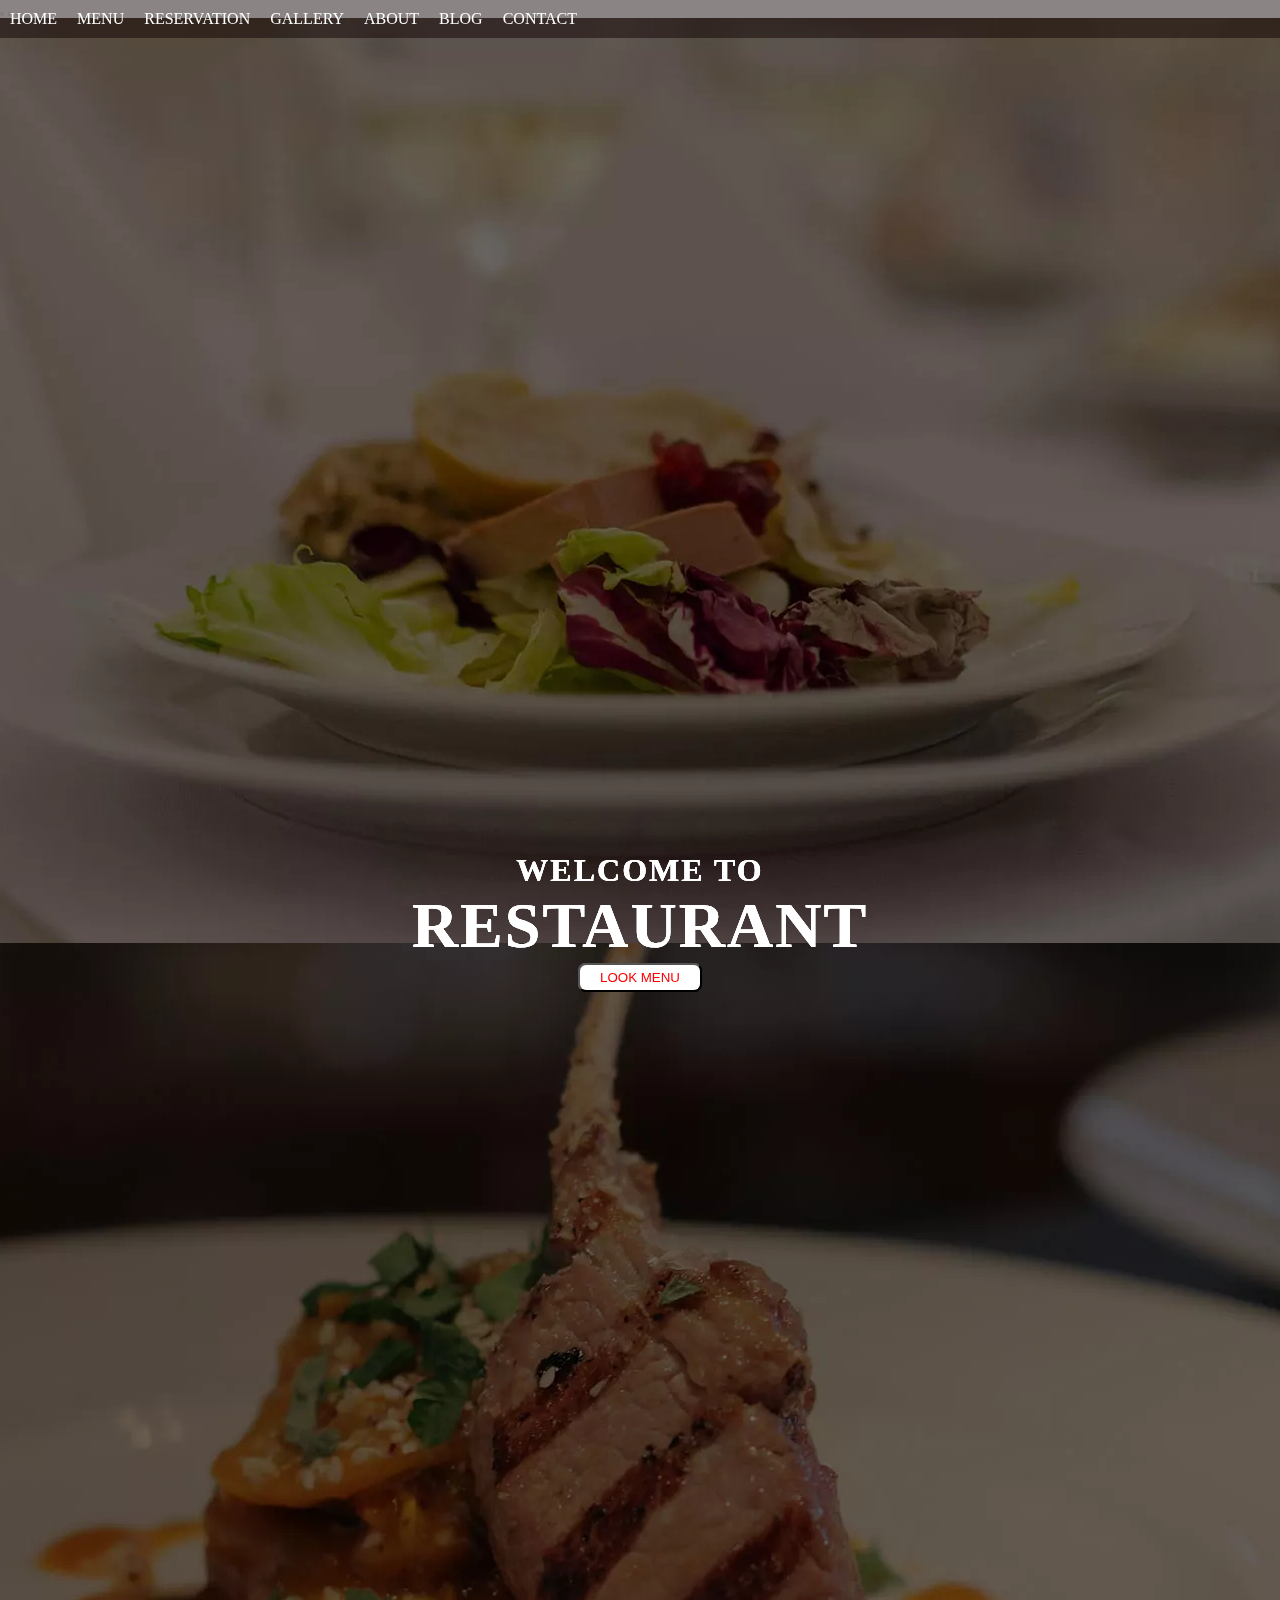
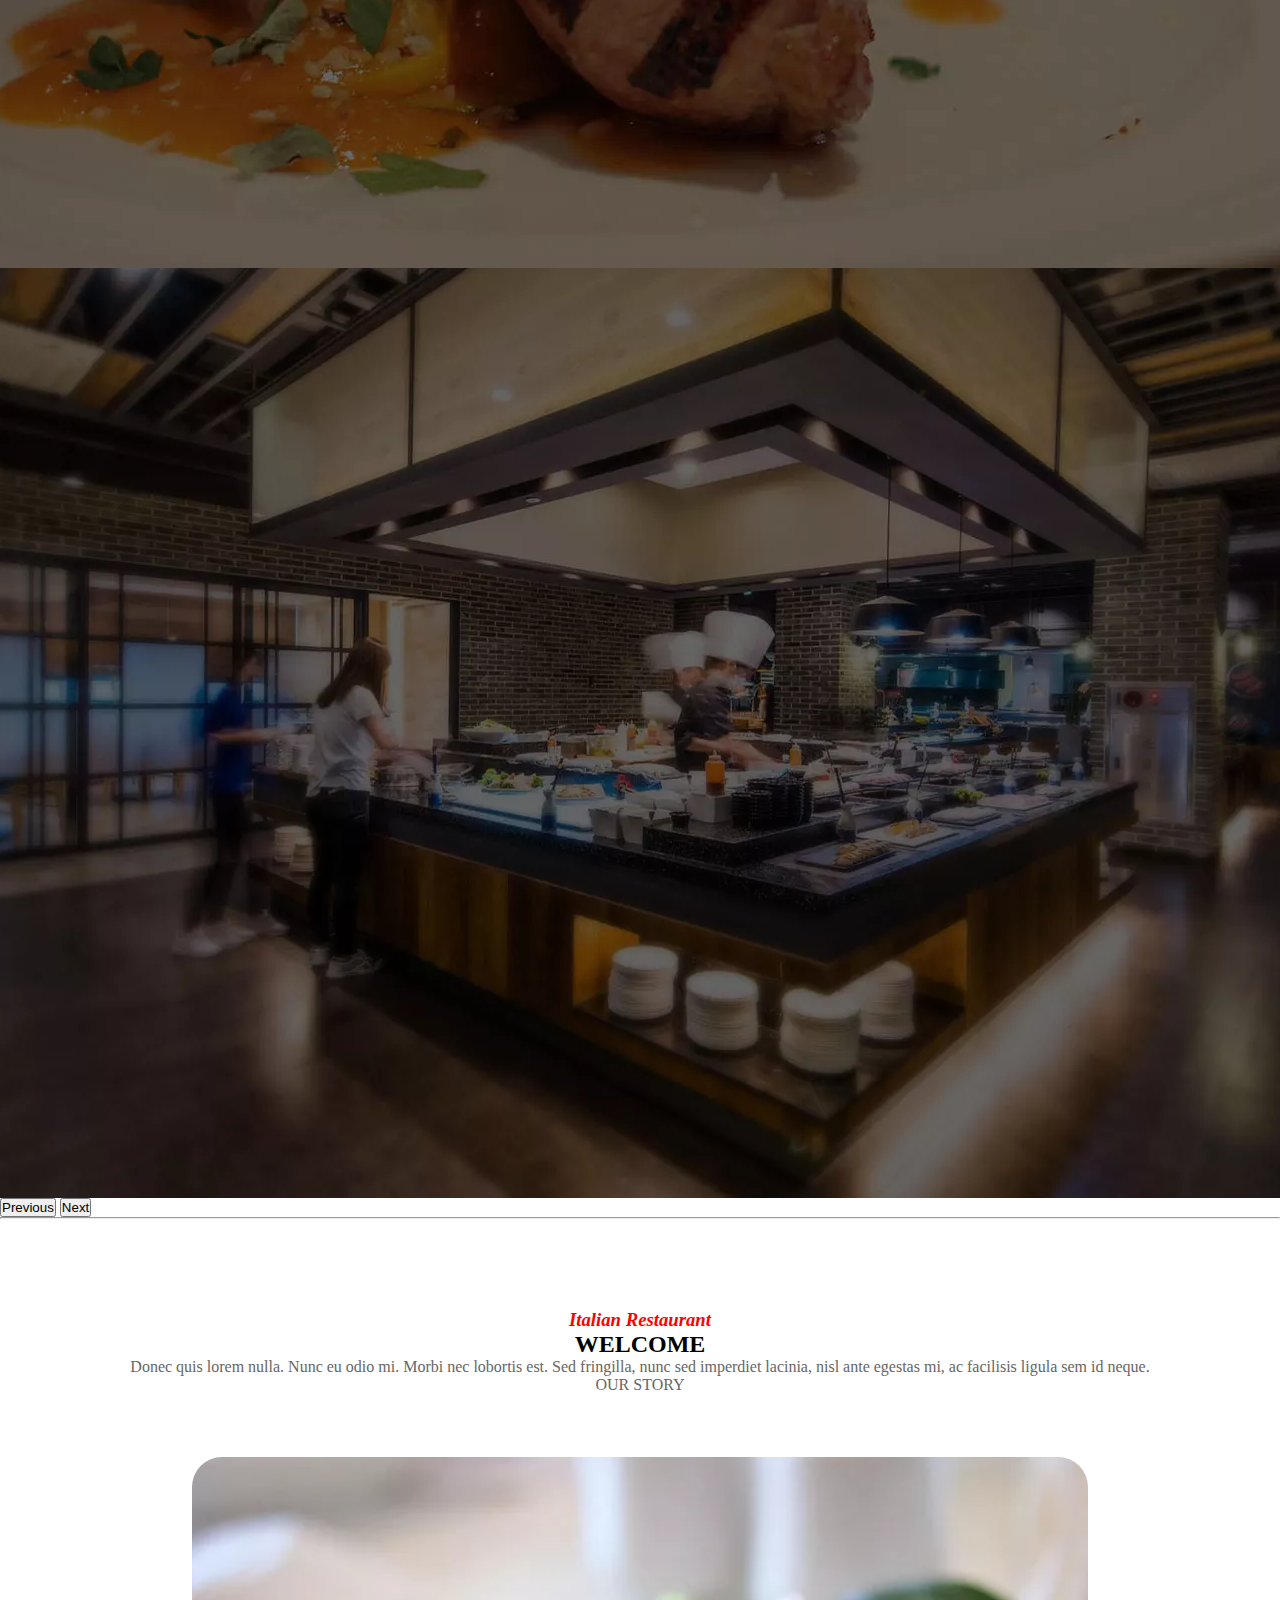
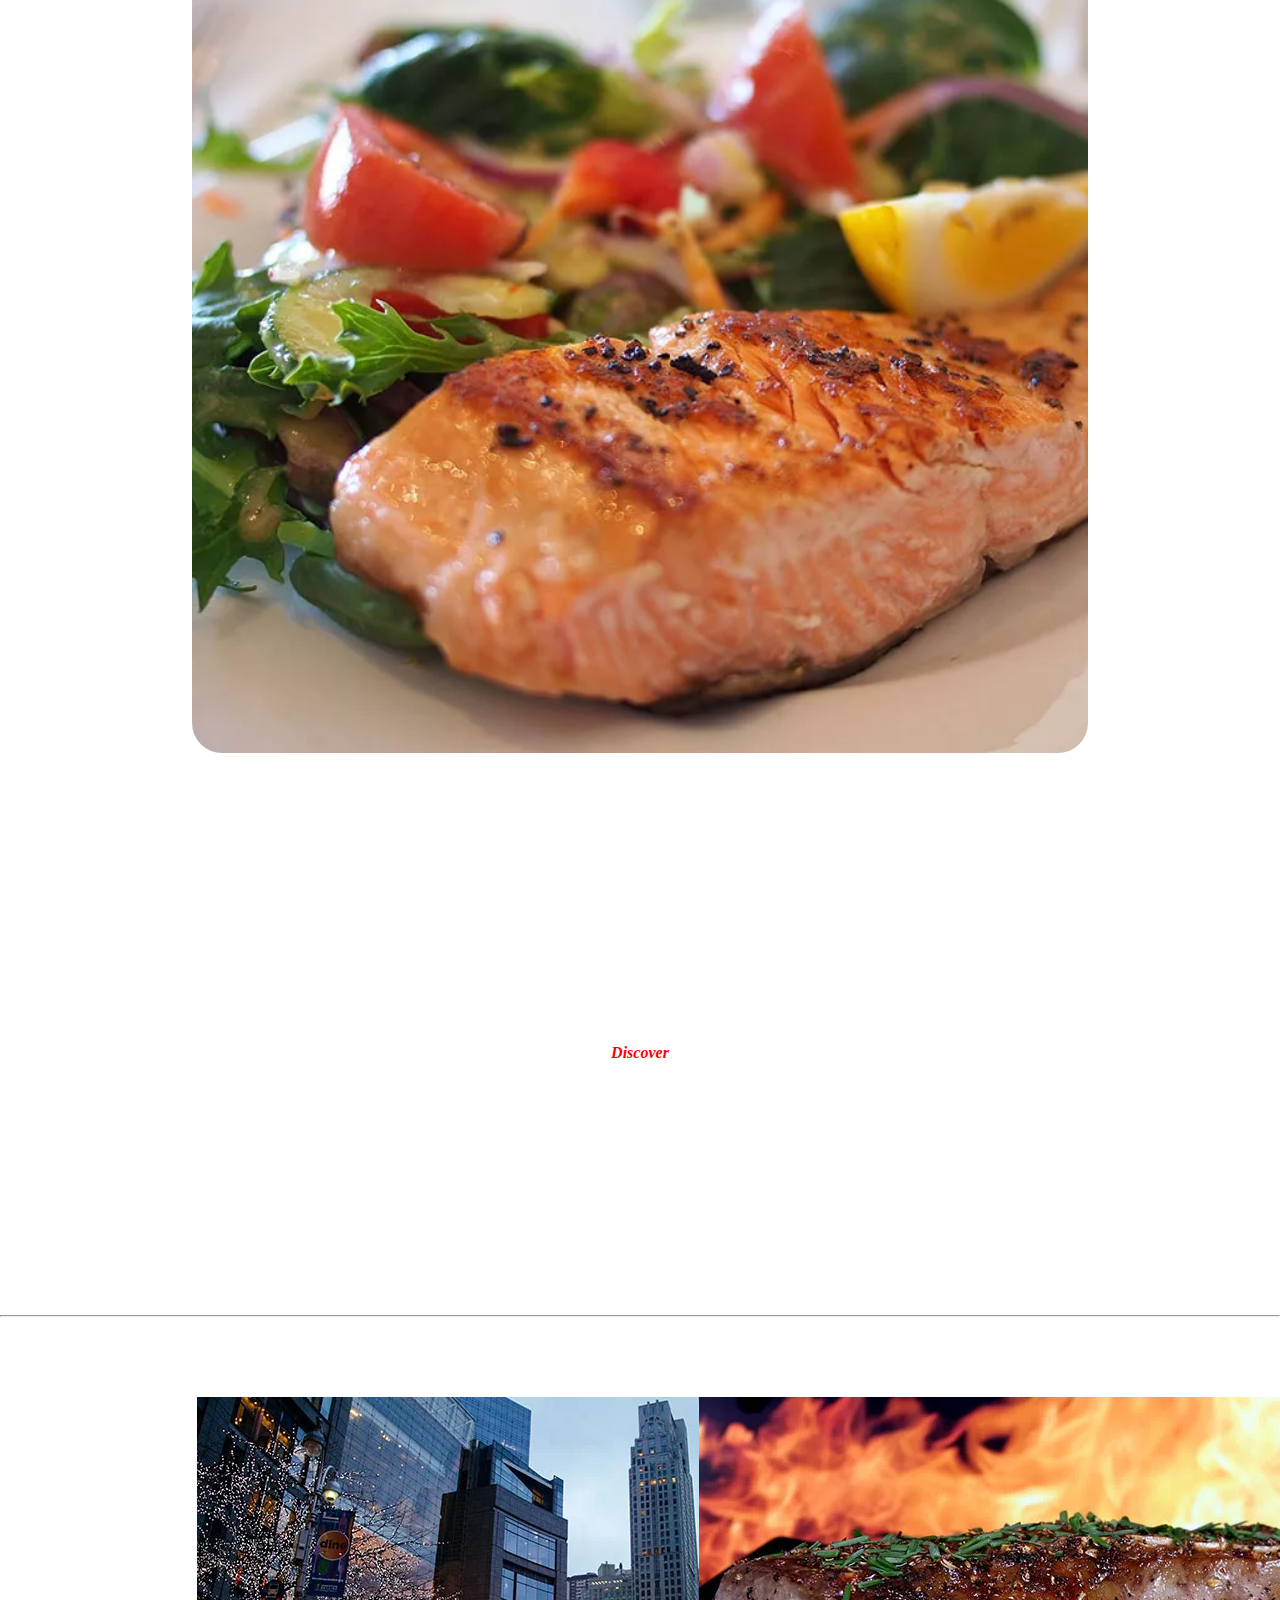
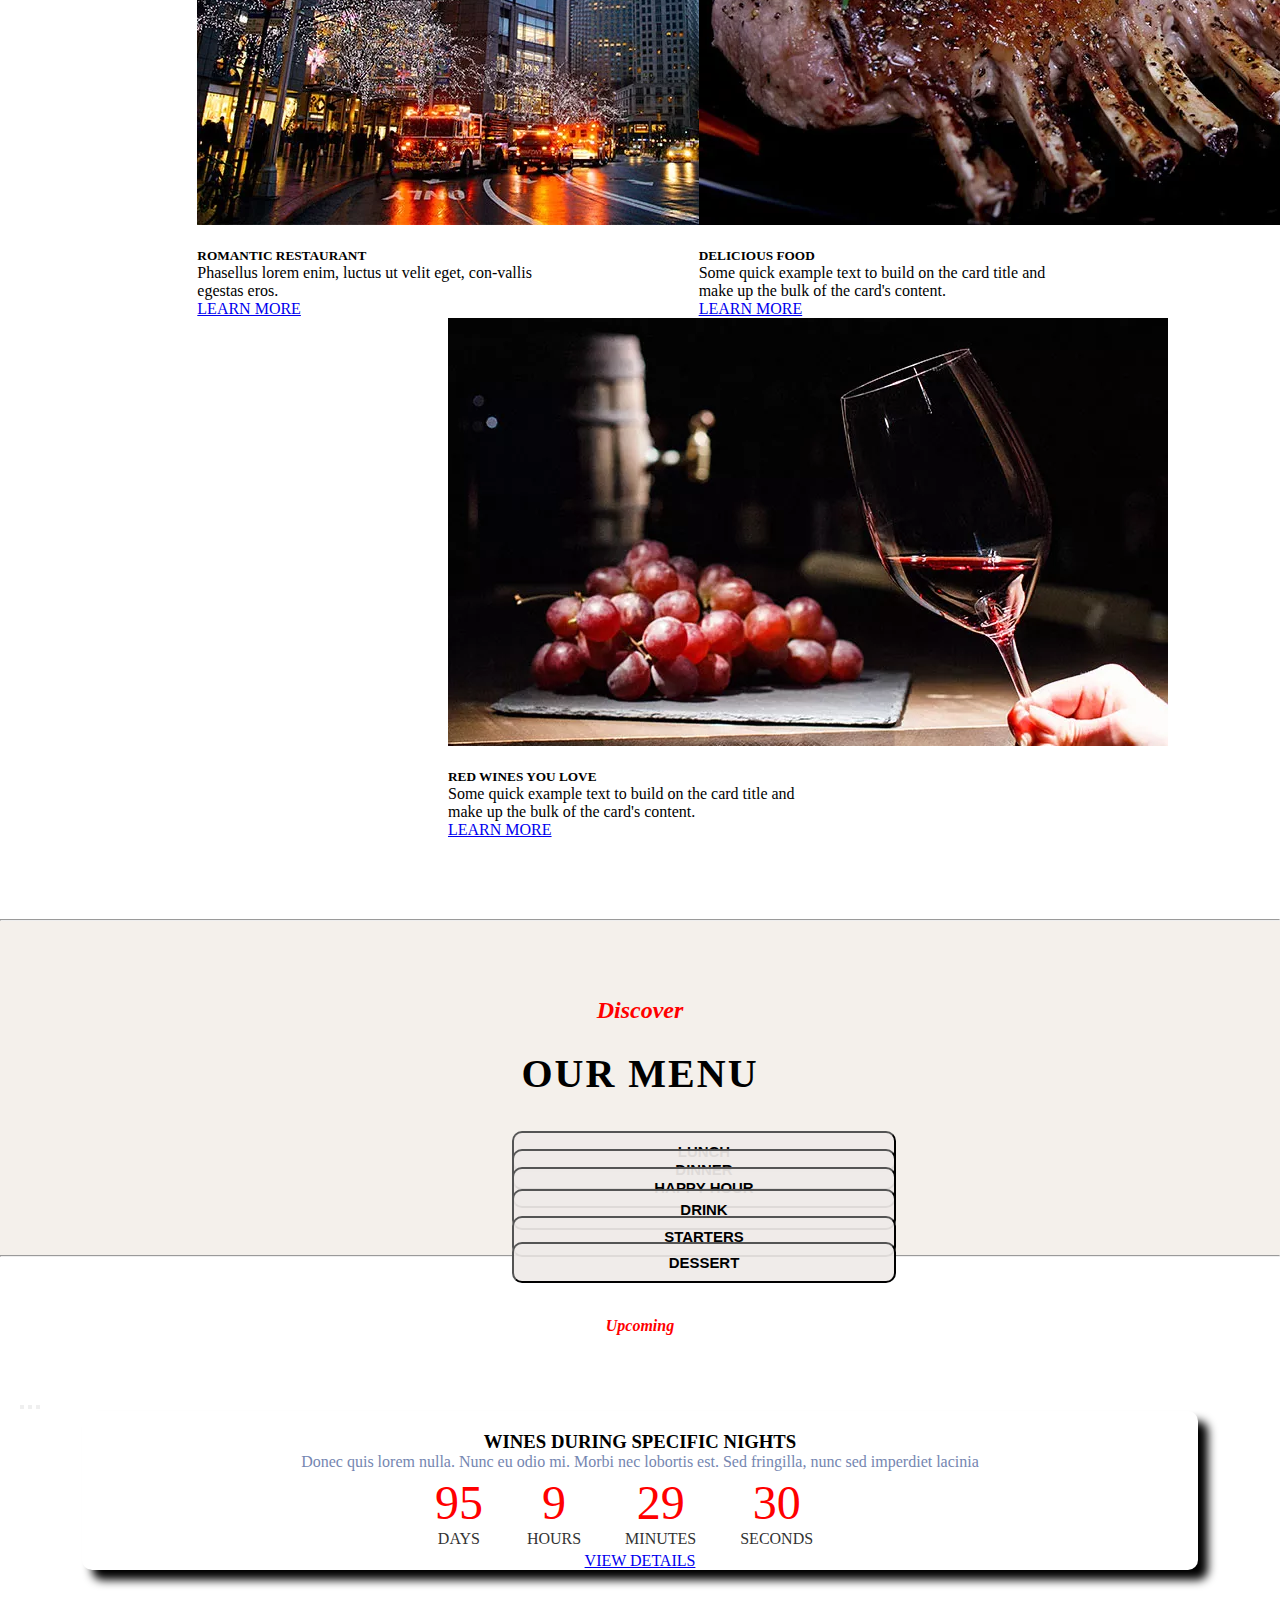
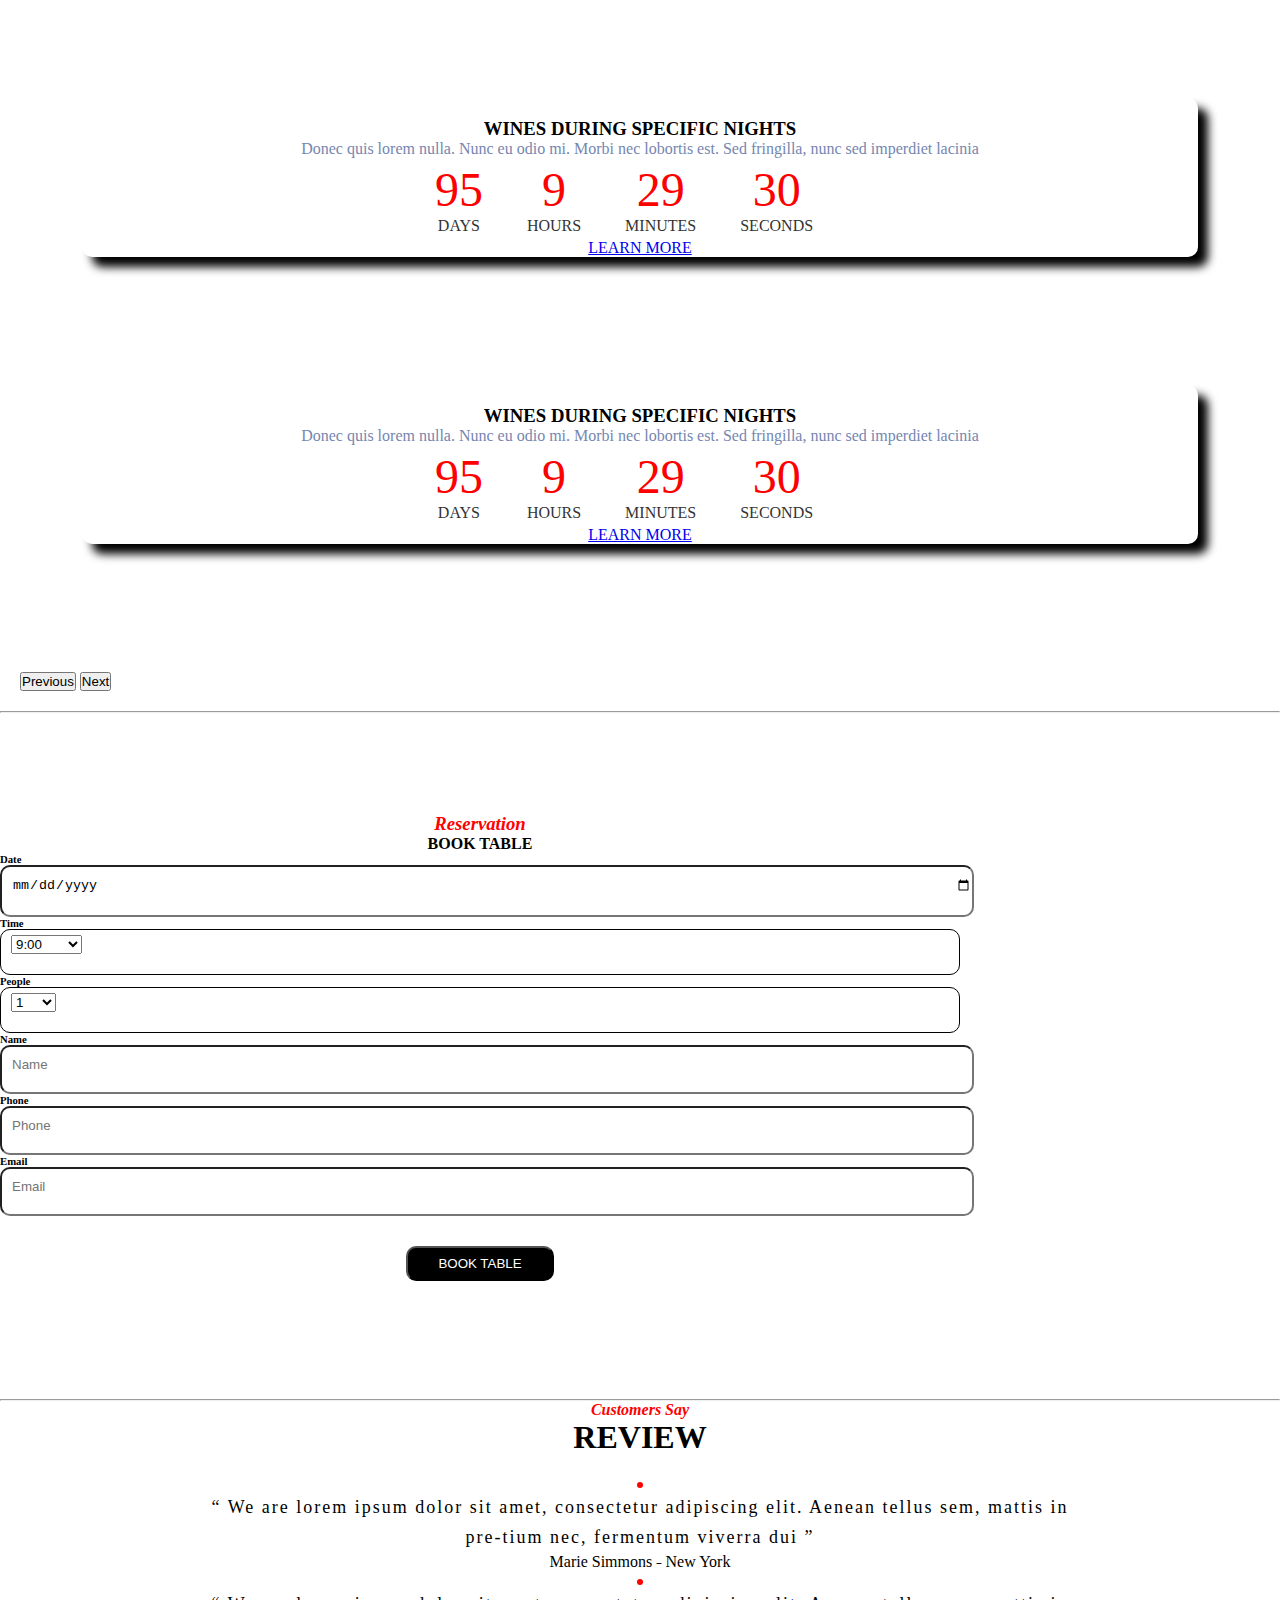
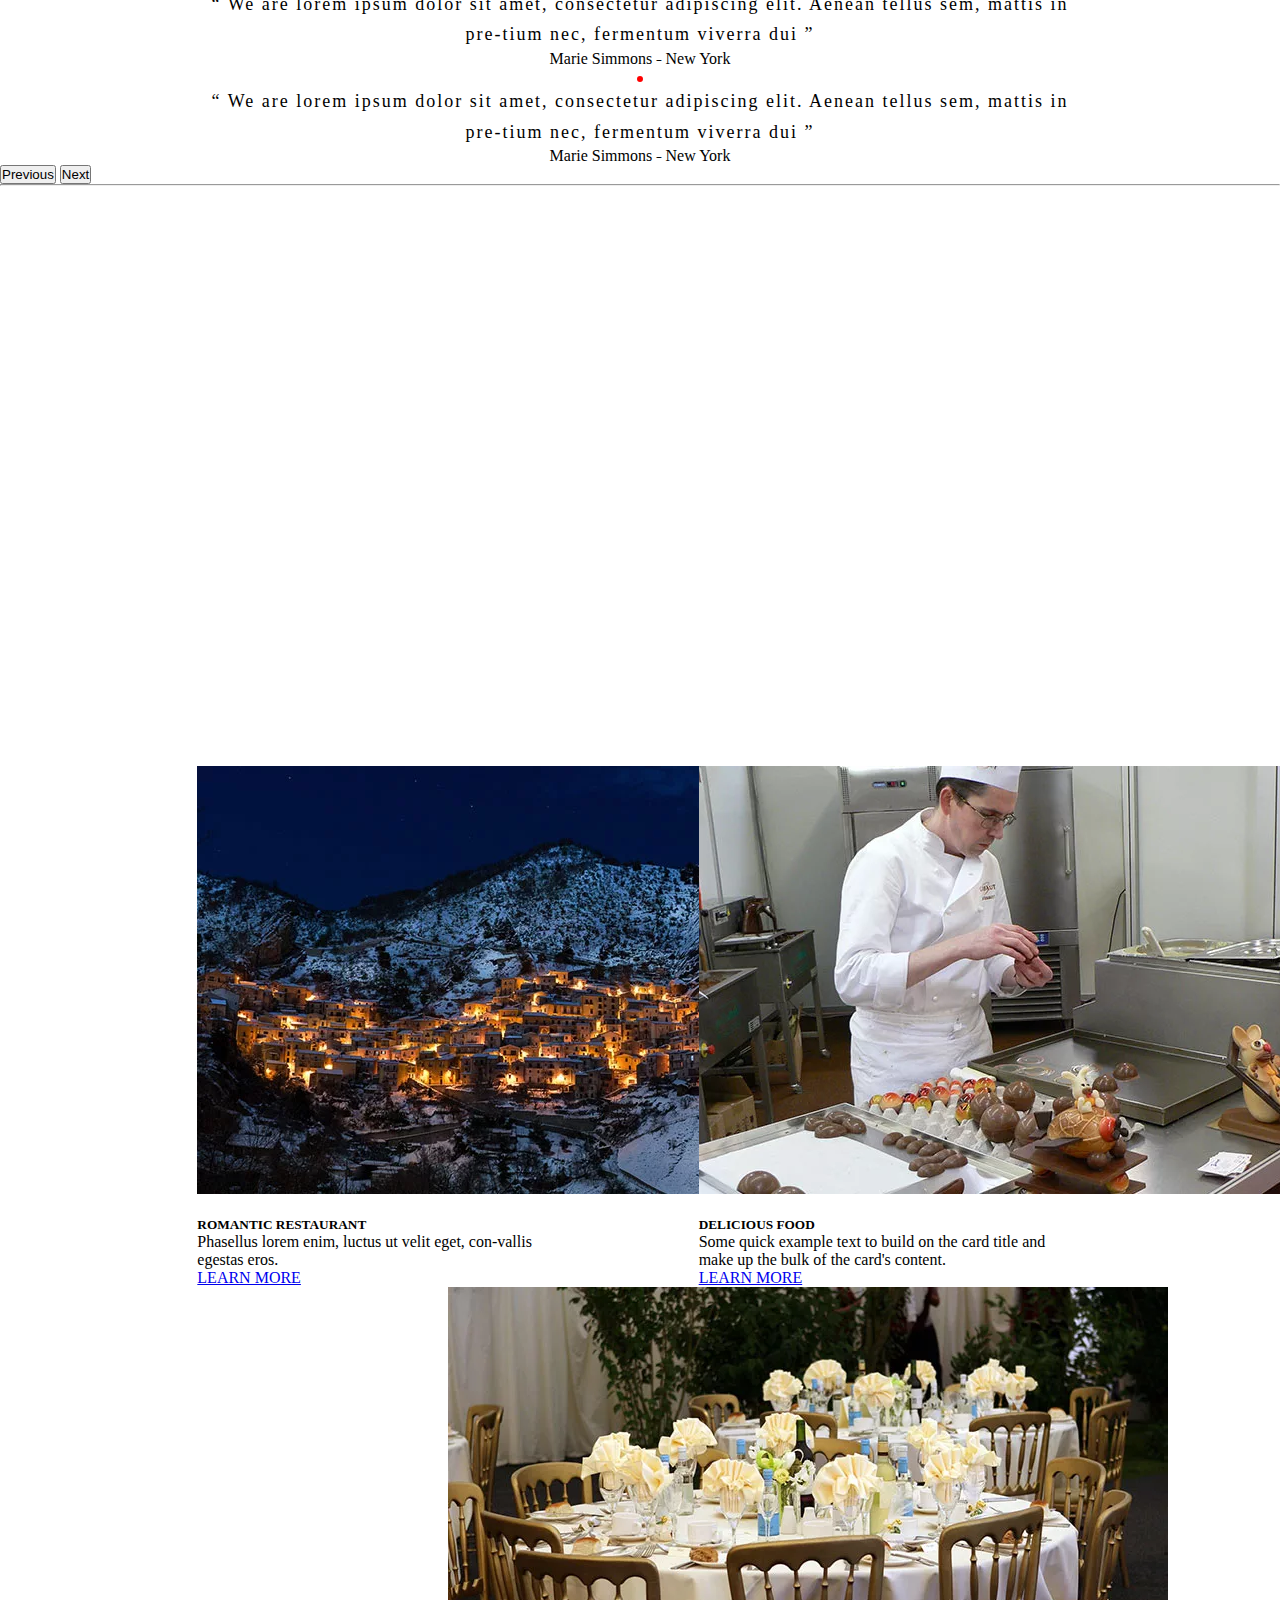
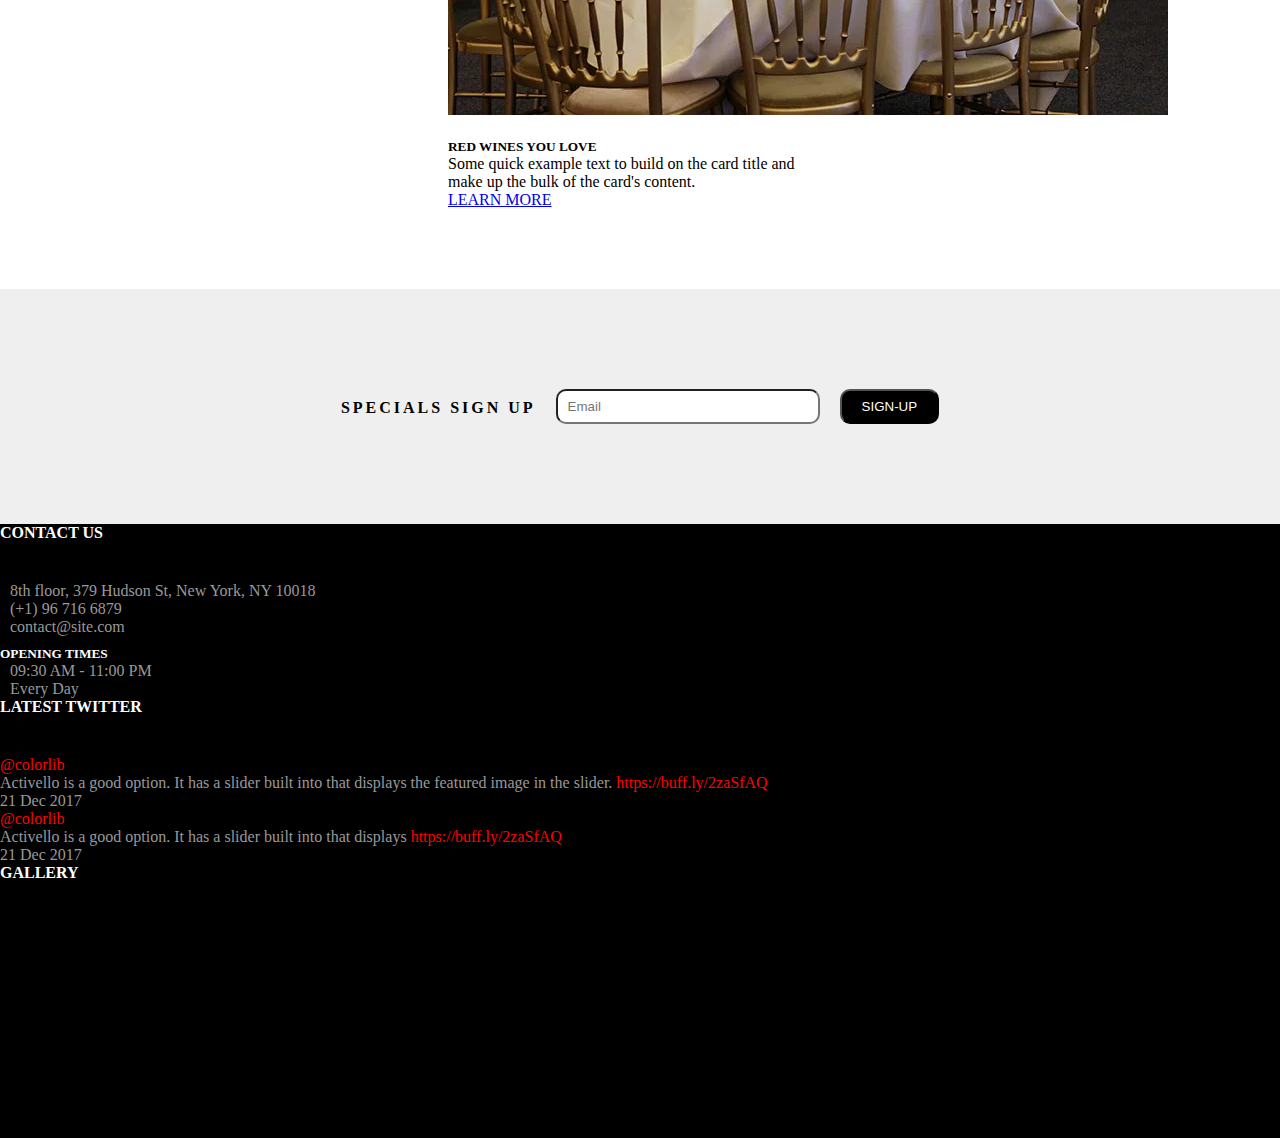
==== commit c1c1c440: "index.html" ====
--- a/index.html
+++ b/index.html
@@ -73,7 +73,7 @@
 
         </nav>
         </div>
-        <div id="carouselExampleIndicators" class="carousel slide">
+        <div id="carouselExampleIndicators" class="carousel slide" data-bs-ride="carousel">
             <div class="carousel-indicators">
                 <button type="button" data-bs-target="#carouselExampleIndicators" data-bs-slide-to="0" class="active"
                     aria-current="true" aria-label="Slide 1"></button>
@@ -277,7 +277,7 @@
 
 
 
-            <div id="carouselExampleDark" class="carousel carousel-dark slide">
+            <div id="carouselExampleDark" class="carousel carousel-dark slide" data-bs-ride="carousel">
                 <h4 class="event-text1">Upcoming</h4>
                 <h3 class="event-text2 mb-5">EVENTS</h3>
                 <div class="carousel-indicators ">
@@ -509,7 +509,7 @@
             <h4>Customers Say</h4>
             <h3>REVIEW</h3>
             <br>
-            <div id="carouselExample" class="carousel slide">
+            <div id="carouselExample" class="carousel slide" data-bs-ride="carousel">
                 <div class="carousel-inner">
                     <div class="carousel-item active">
                         <!-- <img src="..." class="d-block w-100" alt="..."> -->
--- a/style.css
+++ b/style.css
@@ -41,6 +41,12 @@
     .social-link {
         display: none;
     }
+    nav{
+    position: relative;
+    background-color:black;
+    /* color: red; */
+
+    }
 
 }
 
@@ -89,6 +95,71 @@
     flex-direction: row;
     flex-wrap: wrap;
     margin-right: 5px;
+}
+
+.carousel-inner {
+    position: relative;
+
+    /* z-index: 2; */
+}
+
+.slide-text {
+    position: absolute;
+    z-index: 1000;
+    top: 30%;
+    /* left: 30%; */
+    align-items: center;
+    justify-content: center;
+    display: flex;
+    text-align: center;
+    flex-direction: column;
+    color: white;
+    width: 100%;
+}
+
+.slide-text h3 {
+    letter-spacing: 2px;
+    text-align: center;
+    font-size: xx-large;
+    font-weight: 700;
+}
+
+.slide-text button {
+    background-color: white;
+    color: red;
+    border-radius: 8px;
+    padding: 5px;
+    padding-left: 20px;
+    padding-right: 20px;
+}
+@media (max-width:350px)  {
+    .slide-text {
+        /* top: 60%; */
+        /* margin-top: px; */
+        display: none;
+    }
+
+
+}
+@media (min-width:350px) and (max-width:700px) {
+    .slide-text h3,.slide-text h2{
+        /* top: 60%; */
+        /* margin-top: px; */
+        display: none;
+    }
+    .slide-text button{
+        /* top: 70%; */
+        margin-top: 5%;
+        /* display: none; */
+    }
+
+}
+
+.slide-text h2 {
+    text-align: center;
+    letter-spacing: 2px;
+    font-size: 4em;
+    font-weight: 600;
 }
 
 .image-col {
@@ -344,9 +415,16 @@
     text-align: center;
 }
 
+.container-image {
+    align-items: center;
+    text-align: center;
+    display: flex;
+    justify-content: center;
+}
 .container-image img {
     width: 100%;
-    align-items: start !important;
+    /* align-items: start !important; */
+    
     padding-right: 0;
     margin-right: 0;
     margin-left: 0;
@@ -462,63 +540,251 @@
         sans-serif;
     }
      */
-     .reservation-table-container h4{
+.reservation-table-container h4 {
+    text-align: center;
+}
+
+.reservation-table-container h3 {
+    color: red;
+    text-align: center;
+    font-style: italic;
+}
+
+.reservation-table-container {
+    width: 75% !important;
+}
+
+.reservation-table-container .images {
+    text-align: center;
+    align-items: center;
+    justify-content: center;
+}
+
+.reservation-table-container img {
+    padding-top: 10px;
+    width: 70%;
+    /* display: flex; */
+    text-align: center;
+    align-items: center;
+    justify-content: center;
+}
+
+.reservation-table {
+    padding-bottom: 100px;
+    padding-top: 100px;
+}
+
+.reservation-table-container .select,
+.reservation-table-container .time {
+    border: 1px solid black;
+    padding-bottom: 20px;
+    padding-right: 10px;
+    border-radius: 10px;
+}
+
+.reservation-table-container select {
+    /* padding: 10px; */
+    margin-top: 5px;
+    margin-left: 10px;
+    /* border-radius: 2px; */
+}
+
+.reservation-table-container input {
+    width: 100%;
+    border-radius: 10px;
+    padding-left: 10px;
+    padding-top: 10px;
+    padding-bottom: 20px;
+}
+
+.reservation-table-container button {
+    padding: 8px;
+    padding-left: 30px;
+    padding-right: 30px;
+    color: white;
+    background-color: black;
+    border-radius: 10px;
+}
+
+.reservation-table-container .col-lg-12 {
+    display: flex;
+    margin-top: 30px;
+    text-align: center;
+    align-items: center;
+    justify-content: center;
+}
+
+.customers-review h3 {
+    text-align: center;
+    font-size: xx-large;
+    font-weight: 700;
+}
+
+.customers-review h4 {
+    text-align: center;
+    color: red;
+    font-style: italic;
+    font-family: Courgette;
+
+}
+
+.customers-review img {
+    width: 100px;
+    border-radius: 100%;
+    border: 3px solid red;
+
+}
+
+.customers-review .images {
+    text-align: center;
+
+}
+
+.review-text p {
+    font-size: 18px;
+    font-weight: 400;
+    margin: auto;
+    max-width: 890px;
+    line-height: 1.7;
+    font-family: Montserrat;
+    letter-spacing: 2px;
+
+}
+
+.review-text {
+    display: flex;
+    text-align: center;
+    align-items: center;
+    justify-content: center;
+}
+
+.star-5 {
+    text-align: center;
+    align-items: center;
+    justify-content: center;
+}
+
+.review-name {
+    text-align: center;
+}
+
+.our-vedio {
+    background-image: url(./imaages/bg-cover-video-02.jpg.webp);
+    background-position: center;
+    background-attachment: fixed;
+    background-size: cover;
+    background-repeat: no-repeat;
+    height: 500px;
+}
+
+.carousel-item {
+    display: flex;
+    align-items: center;
+    text-align: center;
+    justify-content: center;
+}
+
+/* SPECIALS SIGN UP */
+.special-sing-up input {
+    border-radius: 10px;
+    padding-left: 10px;
+    width: 250px;
+    color: black;
+}
+
+.special-sing-up h4 {
+    padding-top: 10px;
+    align-items: center;
+    letter-spacing: 3px;
+    font-family: Poppins;
+}
+
+.special-sing-up button {
+    border-radius: 10px;
+    padding: 8px 20px 8px 20px;
+    color: white;
+    background-color: black;
+}
+
+.special-sing-up {
+    display: flex;
+    padding: 100px 0px 100px 0px;
+    justify-content: center;
+    /* flex-basis: 10px; */
+    gap: 20px;
+}
+
+.special-sing-up-sec {
+    background-color: #efefef;
+}
+
+@media (max-width:1000px) {
+    .special-sing-up input {
+        height: 50px;
+    }
+
+    .special-sing-up {
+        flex-direction: column;
+        /* display: flex; */
+
+        align-items: center;
         text-align: center;
-     }
-     .reservation-table-container h3{
-        color: red;
+        justify-content: center;
+    }
+
+    .special-sing-up-sec {
+
+        align-items: center;
         text-align: center;
-        font-style: italic;
-     }
-     .reservation-table-container {
-         width: 75% !important;
-        }
-
-     .reservation-table-container .images
-     {
-        text-align: center;
-        align-items: center;
         justify-content: center;
-     }
-     .reservation-table-container img 
-     {
-        width: 60%;
-        /* display: flex; */
-        text-align: center;
-        align-items: center;
-        justify-content: center;
-     }
-     .reservation-table-container .select,.reservation-table-container .time
-     {
-        border: 1px solid black;
-        padding-bottom: 20px;
-        padding-right: 10px;
-        border-radius: 10px;
-    }
-    .reservation-table-container select
-    {
-        /* padding: 10px; */
-        margin-top: 5px;
-        margin-left: 10px;
-        /* border-radius: 2px; */
-    }
-    .reservation-table-container input{
-        width: 100%;
-        border-radius: 10px;
-        padding-bottom: 20px;
-     }
-     .reservation-table-container button{
-        padding: 8px;
-        padding-left: 30px;
-        padding-right: 30px;
-        color: white;
-        background-color: black;
-        border-radius: 10px;
-     }
-     .reservation-table-container .col-lg-12
-     { display: flex;
-        margin-top: 30px;
-        text-align: center;
-        align-items: center;
-        justify-content: center;
-     }+    }
+
+}
+
+/* footer */
+footer
+{
+    background-color: black;
+    color: white;
+}
+footer .container {
+    width: 70%;
+    
+}
+.footer-container h5
+{
+    margin-top: 10px;
+}
+.footer-container h4
+{
+    margin-bottom: 40px;
+}
+.footer-container ul{
+    /* display: flex; */
+    margin-top: 50px 0px 0px 0px;
+    /* margin: ; */
+    padding: 0px;
+}
+.footer-container li i{
+    padding-top: 2px;
+}
+.footer-container li a
+{
+    color: red;
+    text-decoration: none;
+}
+.footer-container .col-3 img {
+    width: 100%;
+    padding: 0px;
+    margin: 0px;
+    margin-bottom: 10px;
+}
+.footer-container li{
+    list-style: none;
+    align-items: start;
+    display: flex;
+    font-family: Montserrat;
+    gap: 10px;
+    color: #999999;
+
+}
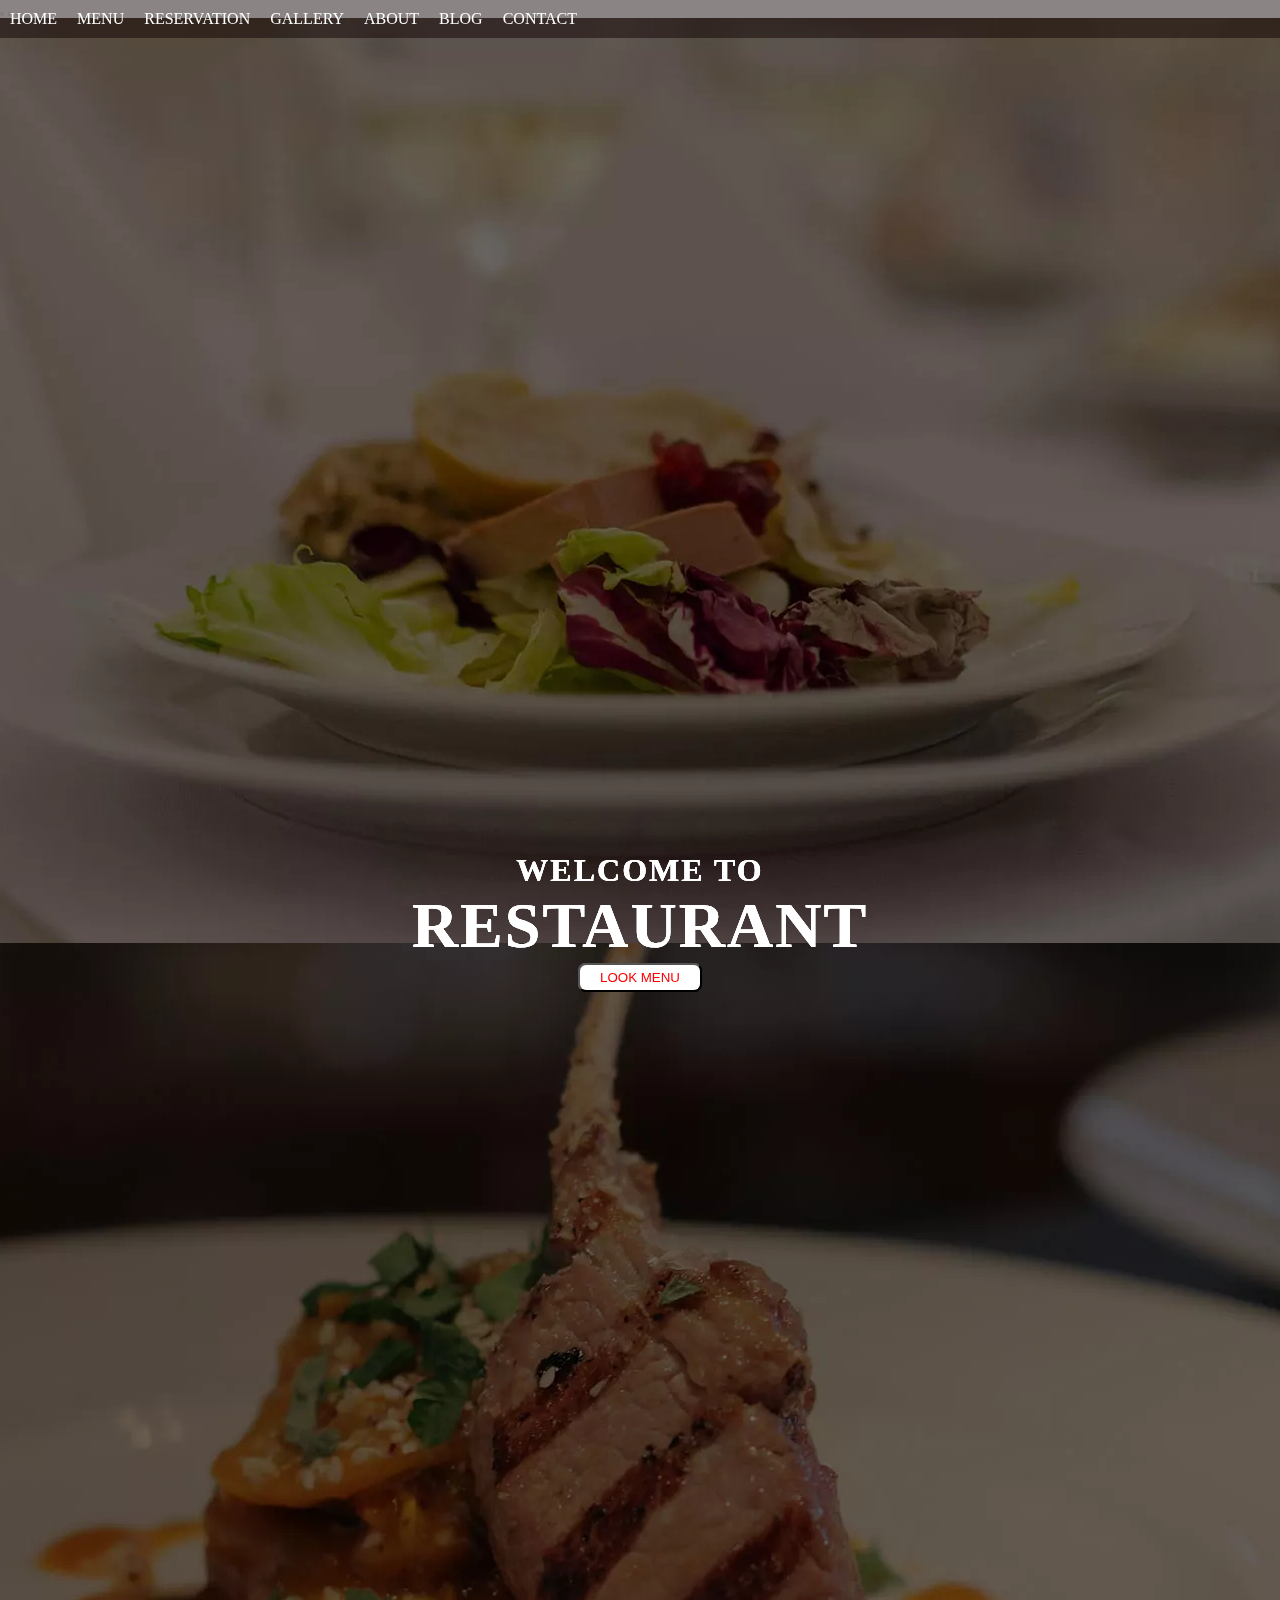
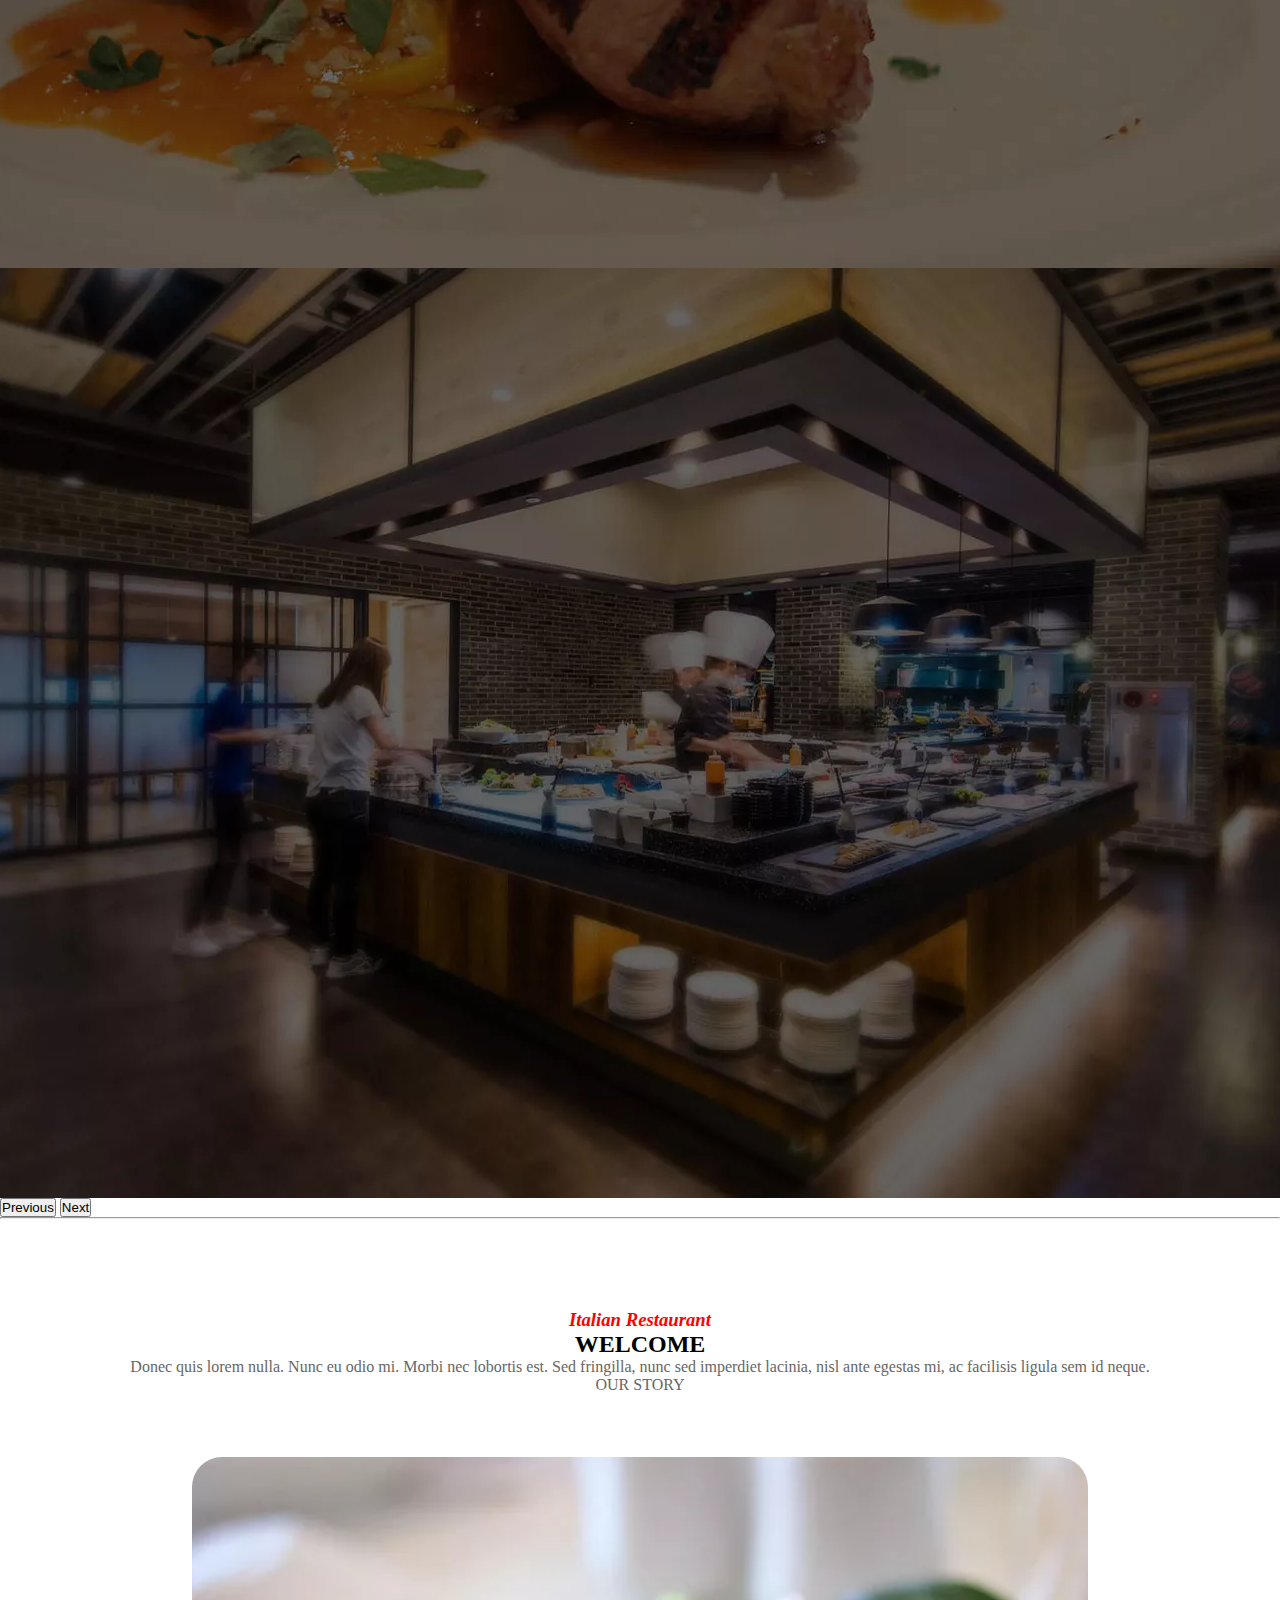
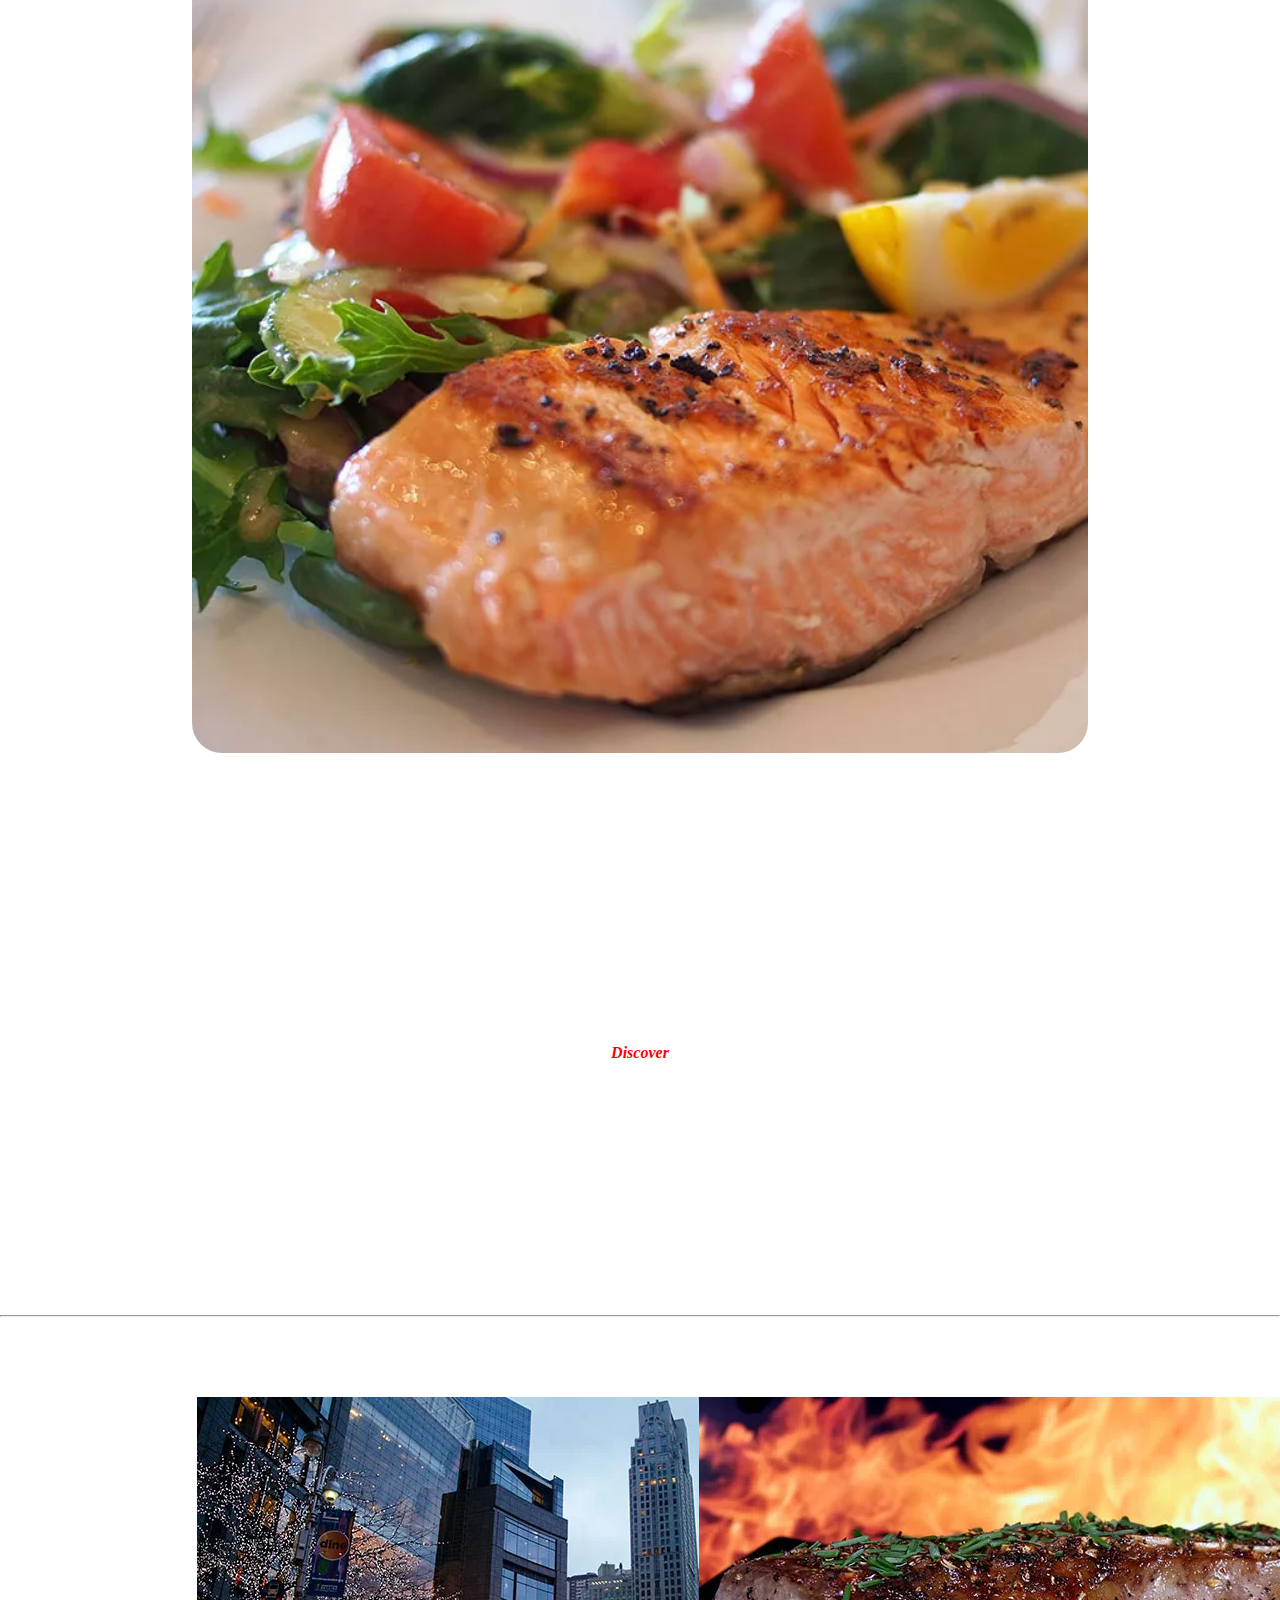
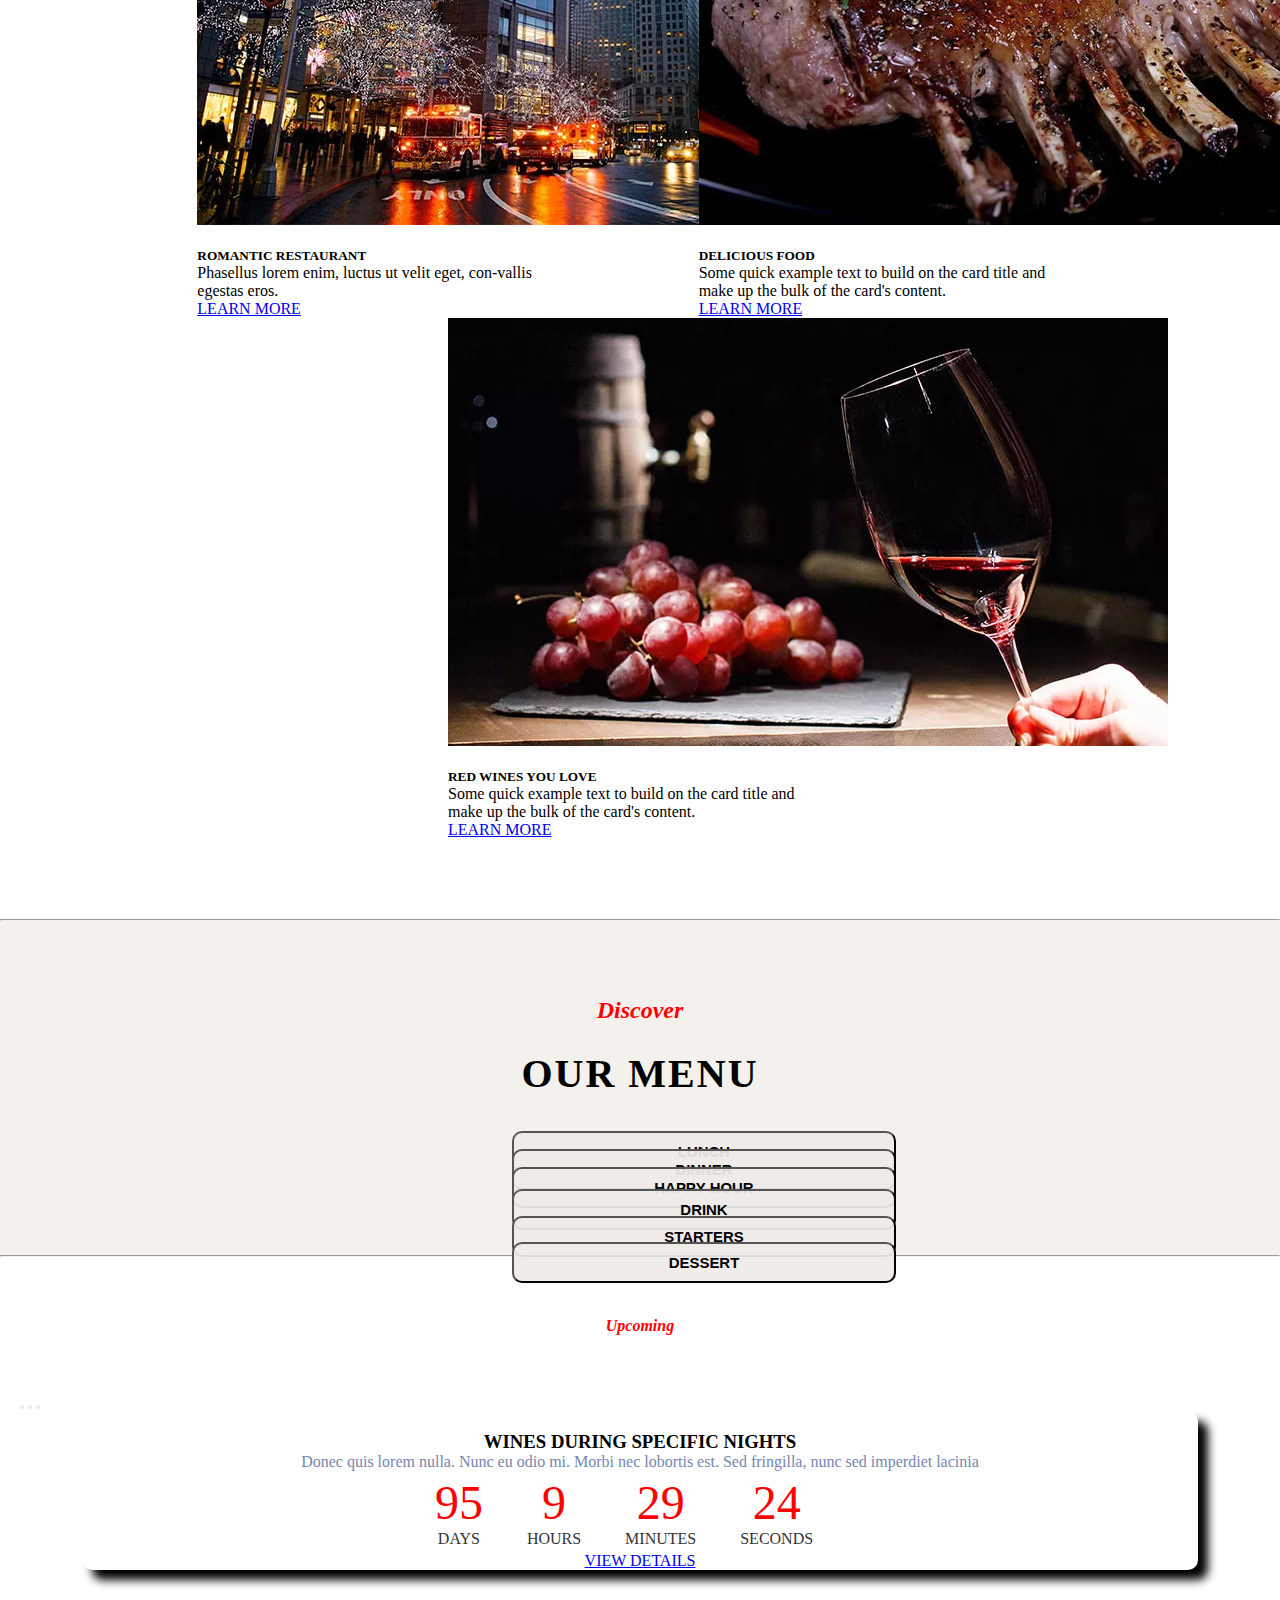
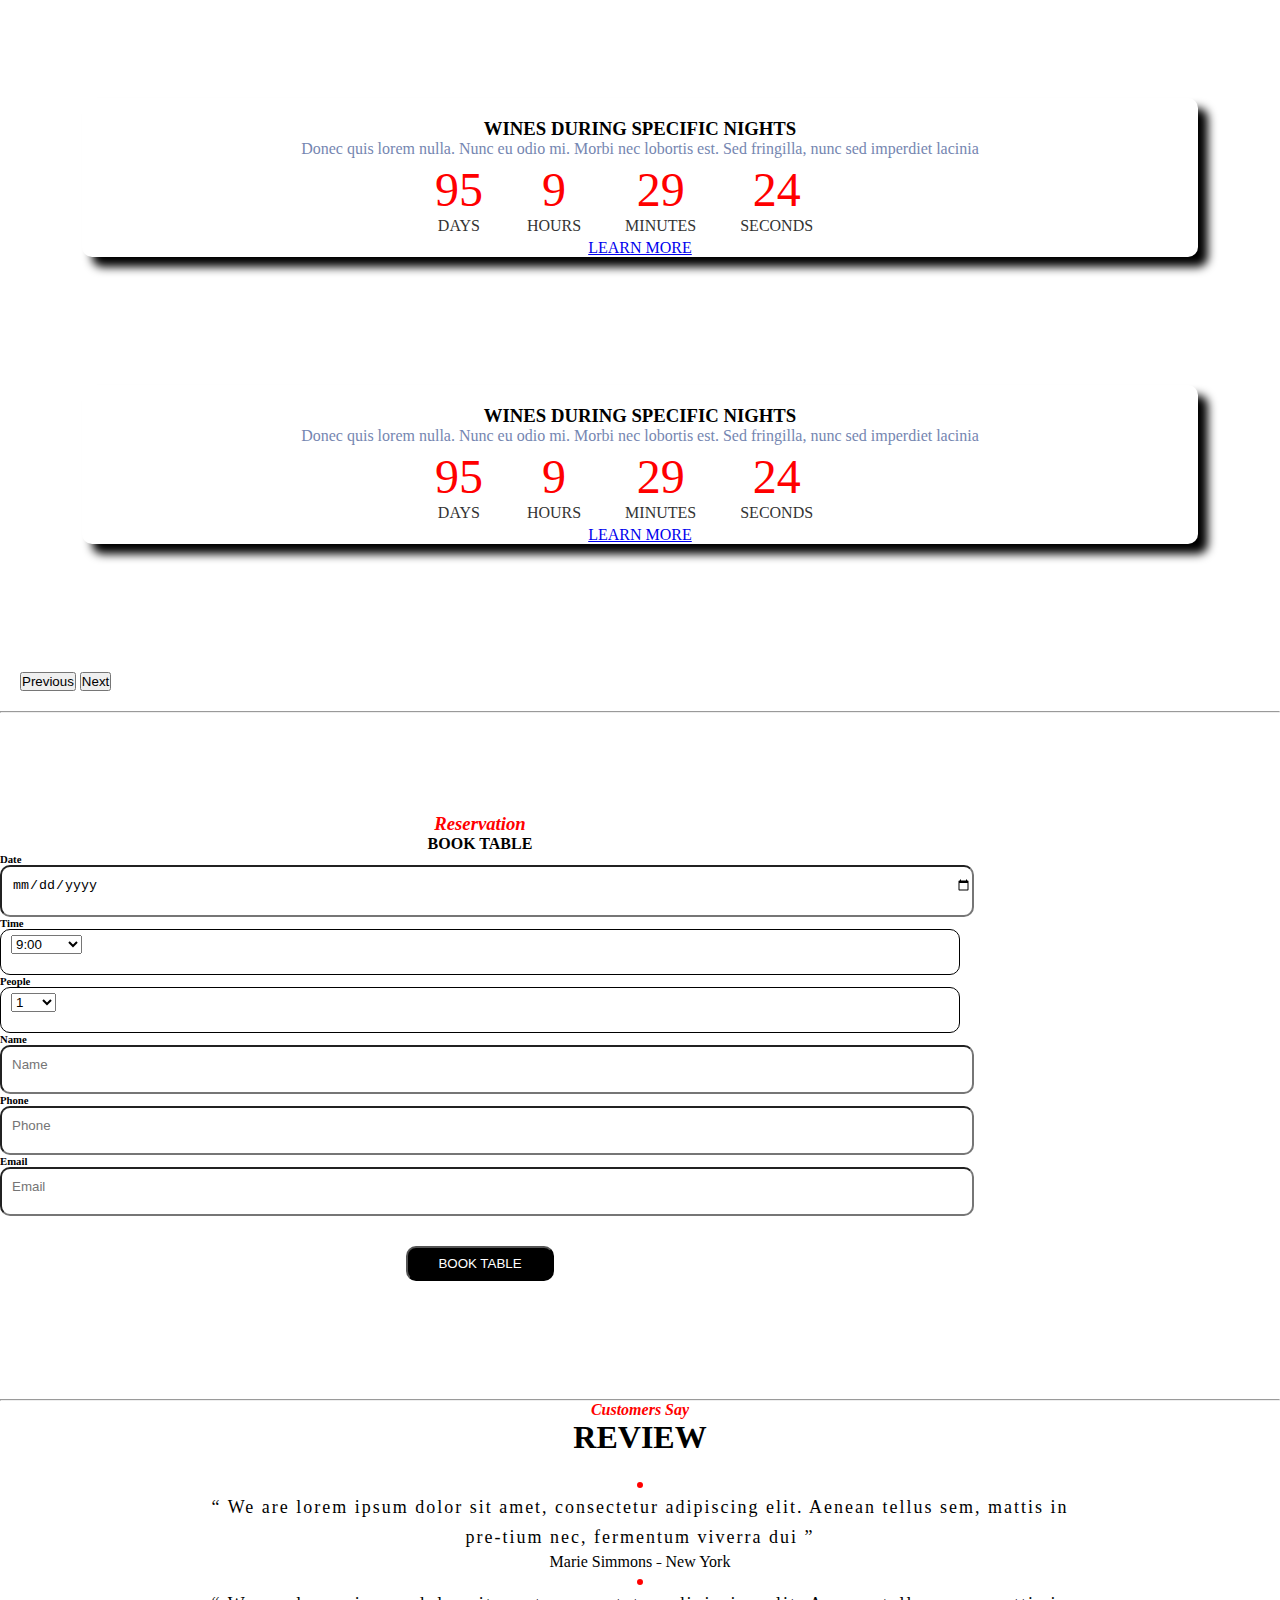
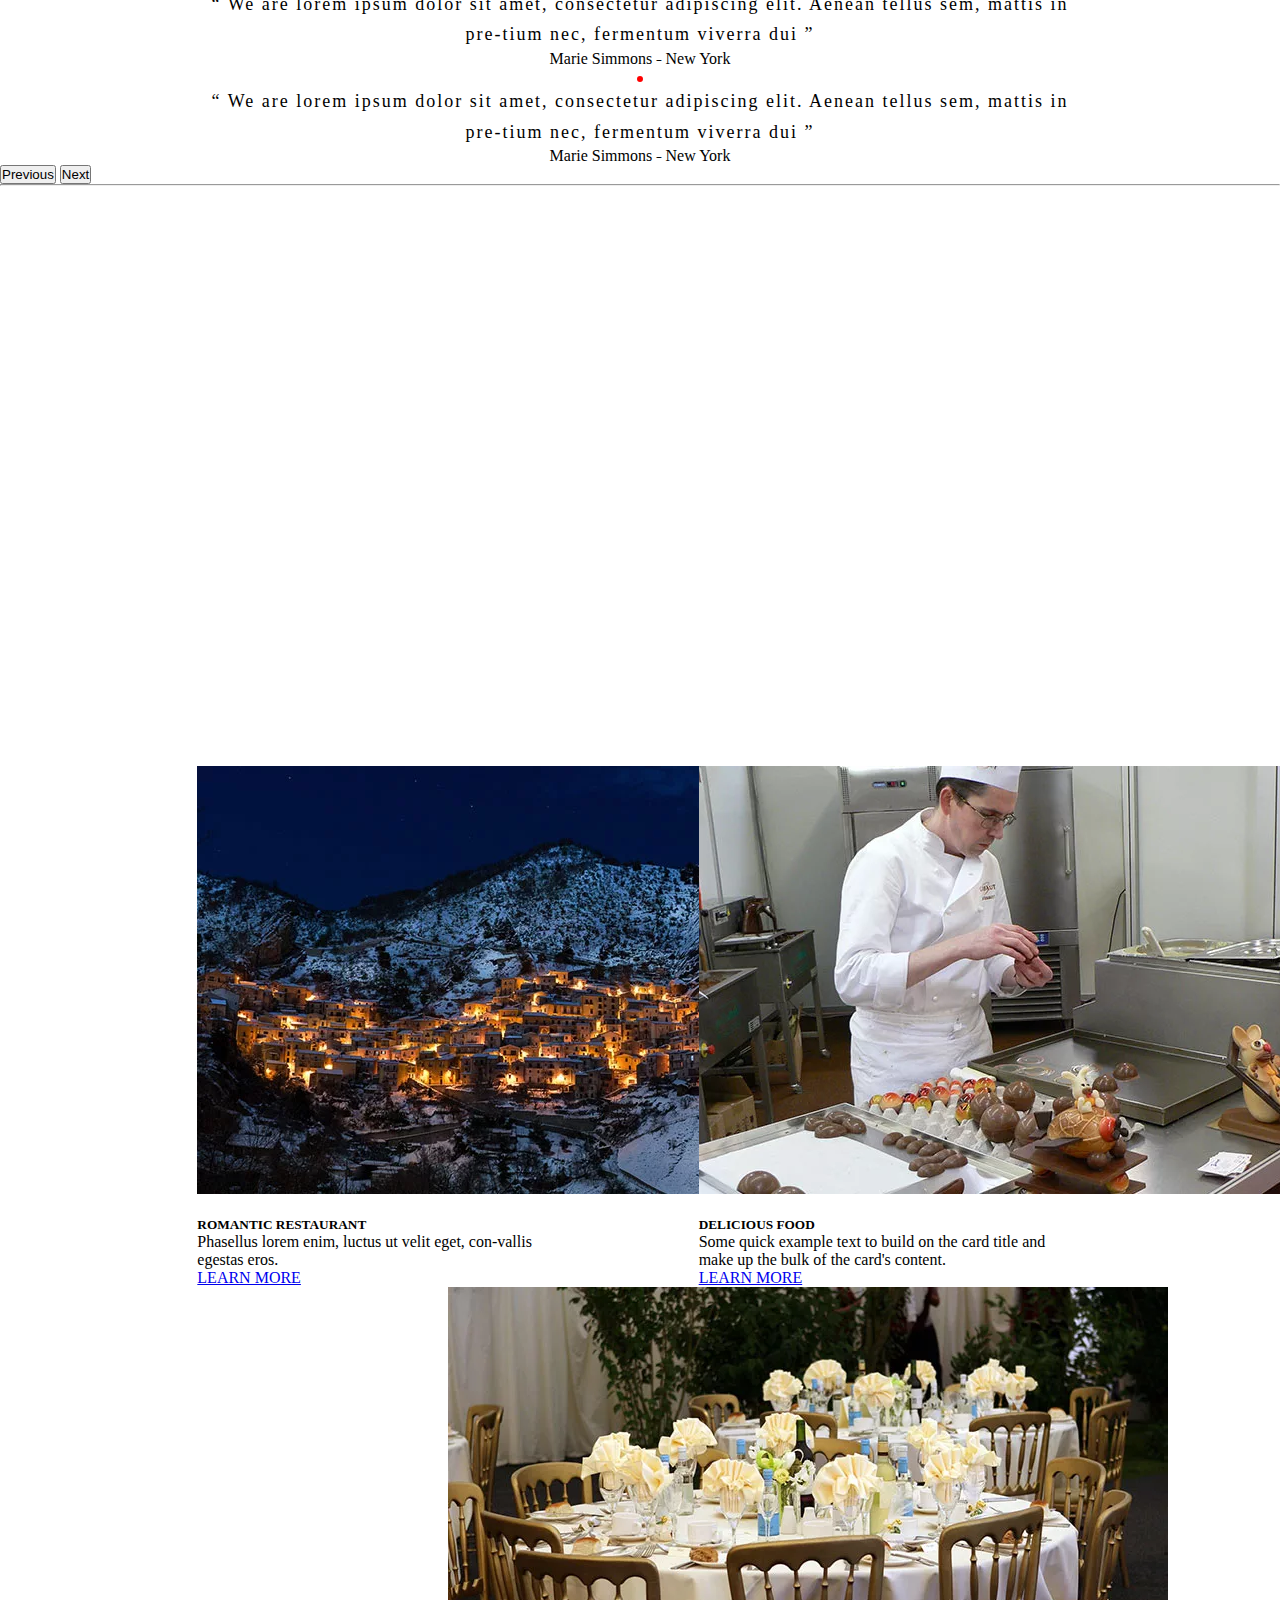
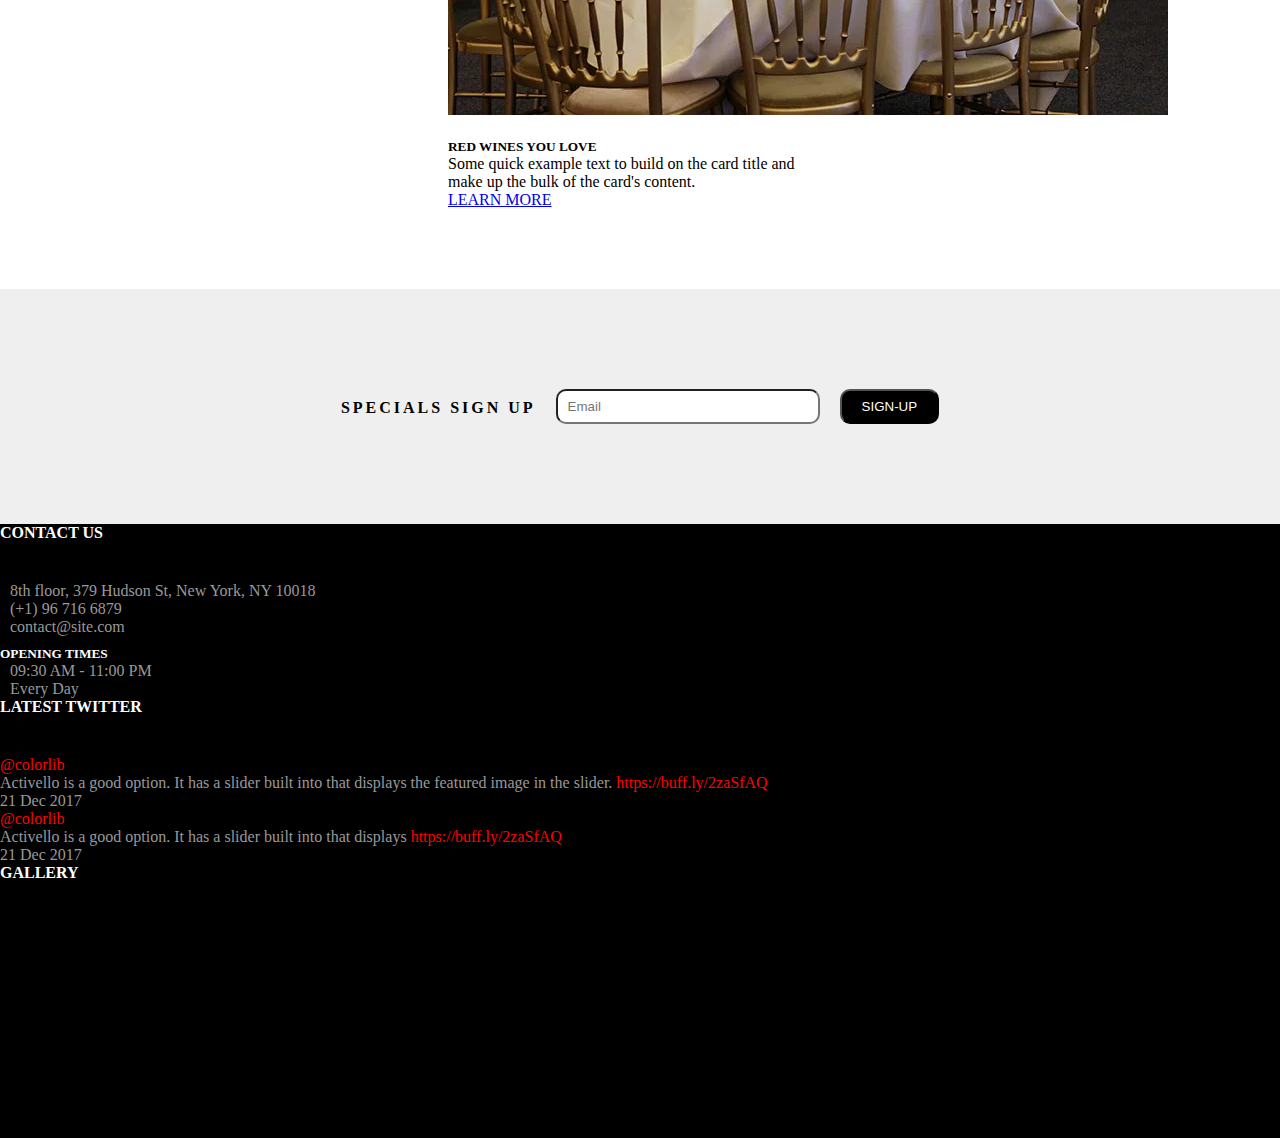
==== commit 42d7b21f: "index.html" ====
--- a/index.html
+++ b/index.html
@@ -23,9 +23,9 @@
                     </div>
                     <div class="main-menua">
                         <ul>
-                            <li><a href="#">
+                            <li><a href="./index.html">
                                     HOME</a></li>
-                            <li><a href="#">
+                            <li><a href="./menu.html">
                                     MENU</a></li>
                             <li><a href="#">
                                     RESERVATION</a></li>
@@ -84,48 +84,48 @@
             </div>
             <div class="carousel-inner">
                 <div class="carousel-item active">
-                    <img src="./imaages/master-slides-01.jpg.webp"
-                        class="d-block w-100" alt="...">
-                        <div class="slide-text">
-
-                            <h3 class="slide-heading">
-                                WELCOME TO
-                            </h3>
-                            <h2 class="slide-heading2">
-                                RESTAURANT
-                            </h2>
+                    <img src="./imaages/master-slides-01.jpg.webp" class="d-block w-100" alt="...">
+                    <div class="slide-text">
+
+                        <h3 class="slide-heading">
+                            WELCOME TO
+                        </h3>
+                        <h2 class="slide-heading2">
+                            RESTAURANT
+                        </h2>
+                        <a href="./menu.html">
+
                             <button type="button">LOOK MENU</button>
-
-                        </div>
+                        </a>
+
+                    </div>
                 </div>
                 <div class="carousel-item">
-                    <img src="./imaages/master-slides-02.jpg.webp"
-                        class="d-block w-100" alt="...">
-                        <div class="slide-text">
-
-                            <h3 class="slide-heading">
-                                WELCOME TO
-                            </h3>
-                            <h2 class="slide-heading2">
-                                RESTAURANT
-                            </h2>
-                            <button type="button">LOOK MENU</button>
-
-                        </div>
+                    <img src="./imaages/master-slides-02.jpg.webp" class="d-block w-100" alt="...">
+                    <div class="slide-text">
+
+                        <h3 class="slide-heading">
+                            WELCOME TO
+                        </h3>
+                        <h2 class="slide-heading2">
+                            RESTAURANT
+                        </h2>
+                        <button type="button">LOOK MENU</button>
+
+                    </div>
                 </div>
                 <div class="carousel-item">
-                    <img src="./imaages/slide1-01.jpg.webp"
-                        class="d-block w-100" alt="...">
-                        <div class="slide-text">
-
-                            <h3 class="slide-heading">
-                                WELCOME TO
-                            </h3>
-                            <h2 class="slide-heading2">
-                                RESTAURANT
-                            </h2>
-                            <button type="button">LOOK MENU</button>
-                        </div>
+                    <img src="./imaages/slide1-01.jpg.webp" class="d-block w-100" alt="...">
+                    <div class="slide-text">
+
+                        <h3 class="slide-heading">
+                            WELCOME TO
+                        </h3>
+                        <h2 class="slide-heading2">
+                            RESTAURANT
+                        </h2>
+                        <button type="button">LOOK MENU</button>
+                    </div>
                     <!-- <h3>hello</h3> -->
 
                 </div>
@@ -181,8 +181,7 @@
         <section>
             <div class="container d-flex card-s ">
                 <div class="card" style="width: 24rem;">
-                    <img src="./imaages/intro-01.jpg.webp" class="card-img-top"
-                        alt="...">
+                    <img src="./imaages/intro-01.jpg.webp" class="card-img-top" alt="...">
                     <div class="card-body">
                         <h5 class="card-title pb-3">ROMANTIC RESTAURANT</h5>
                         <p class="card-text pb-5
@@ -191,8 +190,7 @@
                     </div>
                 </div>
                 <div class="card" style="width: 24rem;">
-                    <img src="./imaages/intro-02.jpg.webp" class="card-img-top"
-                        alt="...">
+                    <img src="./imaages/intro-02.jpg.webp" class="card-img-top" alt="...">
                     <div class="card-body">
                         <h5 class="card-title pb-3">DELICIOUS FOOD</h5>
                         <p class="card-text pb-5">Some quick example text to build on the card title and make up the
@@ -202,8 +200,7 @@
                     </div>
                 </div>
                 <div class="card" style="width: 24rem;">
-                    <img src="./imaages/intro-04.jpg.webp" class="card-img-top"
-                        alt="...">
+                    <img src="./imaages/intro-04.jpg.webp" class="card-img-top" alt="...">
                     <div class="card-body">
                         <h5 class="card-title pb-3">RED WINES YOU LOVE</h5>
                         <p class="card-text pb-5">Some quick example text to build on the card title and make up the
@@ -225,19 +222,19 @@
                     <div class="col-lg-8 col-md-12 col-sm-12 mb-3">
                         <div class="row">
                             <div class="col-lg-6 col-md-6 col-sm-12 colimg mb-3"><img
-                                    src="https://preview.colorlib.com/theme/pato/images/our-menu-01.jpg" alt="">
+                                    src="./imaages/our-menu-01.jpg.webp" alt="">
                                 <button type="button" class="btn-class">
                                     <h5>LUNCH</h5>
                                 </button>
                             </div>
                             <div class="col-lg-6 col-md-6 col-sm-12 colimg mb-3"><img
-                                    src="https://preview.colorlib.com/theme/pato/images/our-menu-05.jpg" alt="">
+                                    src="./imaages/our-menu-05.jpg.webp" alt="">
                                 <button type="button" class="btn-class">
                                     <h5>DINNER</h5>
                                 </button>
                             </div>
                             <div class="col-lg-12 col-md-12 col-sm-12  colimgn mb-3"><img
-                                    src="https://preview.colorlib.com/theme/pato/images/our-menu-13.jpg" alt="">
+                                    src="./imaages/our-menu-13.jpg.webp" alt="">
                                 <button type="button" class="btn-class">
                                     <h5>HAPPY HOUR</h5>
                                 </button>
@@ -247,20 +244,19 @@
                     <div class="col-lg-4 col-md-12 col-sm-12 ">
                         <div class="row">
 
-                            <div class="col-lg-12 col-sm-12 colimgs mb-1"><img
-                                    src="https://preview.colorlib.com/theme/pato/images/our-menu-08.jpg" alt="">
+                            <div class="col-lg-12 col-sm-12 colimgs mb-1"><img src="./imaages/our-menu-08.jpg.webp"
+                                    alt="">
                                 <button type="button" class="btn-class">
                                     <h5>DRINK</h5>
                                 </button>
                             </div>
-                            <div class="col-lg-12 col-sm-12 colimgs mb-0"><img
-                                    src="https://preview.colorlib.com/theme/pato/images/our-menu-10.jpg" alt="">
+                            <div class="col-lg-12 col-sm-12 colimgs mb-0"><img src="./imaages/our-menu-10.jpg.webp"
+                                    alt="">
                                 <button type="button" class="btn-class">
                                     <h5>STARTERS</h5>
                                 </button>
                             </div>
-                            <div class="col-lg-12 col-sm-12 colimgs "><img
-                                    src="https://preview.colorlib.com/theme/pato/images/our-menu-16.jpg" alt="">
+                            <div class="col-lg-12 col-sm-12 colimgs "><img src="./imaages/our-menu-16.jpg.webp" alt="">
                                 <button type="button" class="btn-class">
                                     <h5>DESSERT</h5>
                                 </button>
@@ -498,7 +494,7 @@
                         </div>
                     </div>
                     <div class="col-lg-6 col-md-6 col-sm-12 images">
-                        <img src="https://preview.colorlib.com/theme/pato/images/booking-01.jpg" alt="">
+                        <img src="./imaages/booking-01.jpg.webp" alt="">
                     </div>
                 </div>
             </div>
@@ -618,8 +614,7 @@
         <section>
             <div class="container d-flex card-s ">
                 <div class="card" style="width: 24rem;">
-                    <img src="./imaages/blog-01.jpg.webp" class="card-img-top"
-                        alt="...">
+                    <img src="./imaages/blog-01.jpg.webp" class="card-img-top" alt="...">
                     <div class="card-body">
                         <h5 class="card-title pb-3">ROMANTIC RESTAURANT</h5>
                         <p class="card-text pb-5
@@ -628,8 +623,7 @@
                     </div>
                 </div>
                 <div class="card" style="width: 24rem;">
-                    <img src="./imaages/blog-02.jpg.webp" class="card-img-top"
-                        alt="...">
+                    <img src="./imaages/blog-02.jpg.webp" class="card-img-top" alt="...">
                     <div class="card-body">
                         <h5 class="card-title pb-3">DELICIOUS FOOD</h5>
                         <p class="card-text pb-5">Some quick example text to build on the card title and make up the
@@ -639,8 +633,7 @@
                     </div>
                 </div>
                 <div class="card" style="width: 24rem;">
-                    <img src="./imaages/blog-03.jpg.webp" class="card-img-top"
-                        alt="...">
+                    <img src="./imaages/blog-03.jpg.webp" class="card-img-top" alt="...">
                     <div class="card-body">
                         <h5 class="card-title pb-3">RED WINES YOU LOVE</h5>
                         <p class="card-text pb-5">Some quick example text to build on the card title and make up the
@@ -659,53 +652,72 @@
                 <button type="submit">SIGN-UP</button>
             </div>
         </section>
-        
+
     </main>
     <footer>
-        <div class="container footer-container" >
+        <div class="container footer-container">
             <div class="row pt-5 align-item-center">
                 <div class="col-lg-4 col-md-4 col-sm-6">
                     <h4>CONTACT US</h4>
                     <ul>
-                        <li><i class="fa fa-map-marker" aria-hidden="true"></i><p>8th floor, 379 Hudson St, New York, NY 10018</p></li>
-                        <li><i class="fa fa-phone" aria-hidden="true"></i><p>(+1) 96 716 6879</p></li>
-                        <li><i class="fa fa-envelope" aria-hidden="true"></i><p>contact@site.com</p></li>
+                        <li><i class="fa fa-map-marker" aria-hidden="true"></i>
+                            <p>8th floor, 379 Hudson St, New York, NY 10018</p>
+                        </li>
+                        <li><i class="fa fa-phone" aria-hidden="true"></i>
+                            <p>(+1) 96 716 6879</p>
+                        </li>
+                        <li><i class="fa fa-envelope" aria-hidden="true"></i>
+                            <p>contact@site.com</p>
+                        </li>
                     </ul>
                     <h5>OPENING TIMES</h5>
                     <ul>
-                        <li><i class="fa fa-clock-o" aria-hidden="true"></i><p>09:30 AM - 11:00 PM</p></li>
-                        <li><i class="fa fa-arrow-right"></i><p>Every Day</p></li>
+                        <li><i class="fa fa-clock-o" aria-hidden="true"></i>
+                            <p>09:30 AM - 11:00 PM</p>
+                        </li>
+                        <li><i class="fa fa-arrow-right"></i>
+                            <p>Every Day</p>
+                        </li>
                     </ul>
                 </div>
                 <div class="col-lg-4 col-md-4 col-sm-6">
                     <h4>LATEST TWITTER</h4>
                     <ul>
-                        
+
                         <li>
                             <p>
-                              <i class="fa fa-twitter" aria-hidden="true" ></i> <a href="https://preview.colorlib.com/theme/pato/index.html#">@colorlib</a>
-                                <br>Activello is a good option. It has a slider built into that displays the featured image in the slider. <a href="https://buff.ly/2zaSfAQ">https://buff.ly/2zaSfAQ</a> 
+                                <i class="fa fa-twitter" aria-hidden="true"></i> <a
+                                    href="https://preview.colorlib.com/theme/pato/index.html#">@colorlib</a>
+                                <br>Activello is a good option. It has a slider built into that displays the featured
+                                image in the slider. <a href="https://buff.ly/2zaSfAQ">https://buff.ly/2zaSfAQ</a>
                             </p>
                         </li>
-                        <li><p>21 Dec 2017</p></li>
+                        <li>
+                            <p>21 Dec 2017</p>
+                        </li>
                         <li>
                             <p>
-                                <i class="fa fa-twitter" aria-hidden="true" ></i> <a href="https://preview.colorlib.com/theme/pato/index.html#">@colorlib</a>
-                                <br>Activello is a good option. It has a slider built into that displays <a href="https://buff.ly/2zaSfAQ">https://buff.ly/2zaSfAQ</a> 
+                                <i class="fa fa-twitter" aria-hidden="true"></i> <a
+                                    href="https://preview.colorlib.com/theme/pato/index.html#">@colorlib</a>
+                                <br>Activello is a good option. It has a slider built into that displays <a
+                                    href="https://buff.ly/2zaSfAQ">https://buff.ly/2zaSfAQ</a>
                             </p>
                         </li>
-                        <li><p>21 Dec 2017</p></li>
+                        <li>
+                            <p>21 Dec 2017</p>
+                        </li>
                     </ul>
                     <div>
 
-                        
+
                     </div>
                 </div>
                 <div class="col-lg-4 col-md-4 col-sm-6">
                     <h4>GALLERY</h4>
                     <div class="row">
                         <div class="col-3">
-                            <img src="https://preview.colorlib.com/theme/pato/images/photo-gallery-thumb-01.jpg.webp" alt="">
+                            <img src="https://preview.colorlib.com/theme/pato/images/photo-gallery-thumb-01.jpg.webp"
+                                alt="">
                         </div>
                         <div class="col-3">
                             <img src="https://preview.colorlib.com/theme/pato/images/photo-gallery-thumb-02.jpg" alt="">
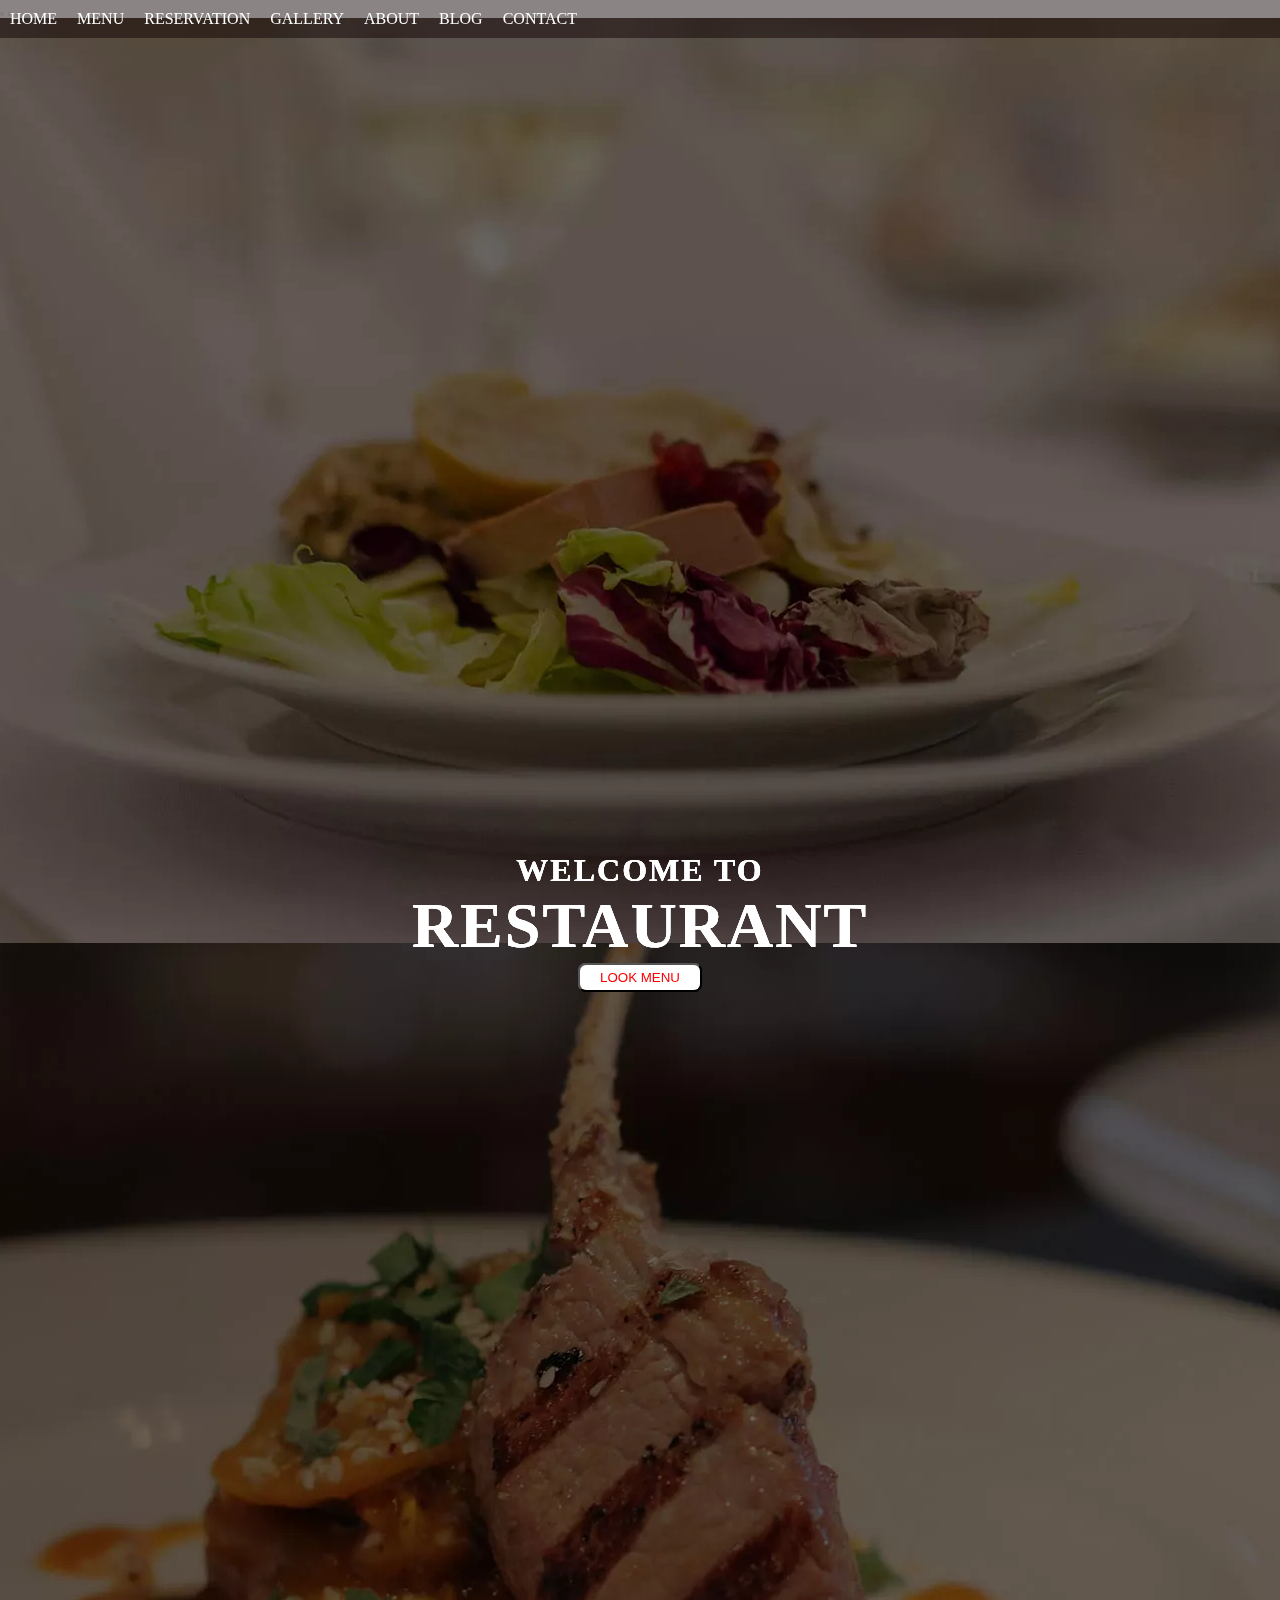
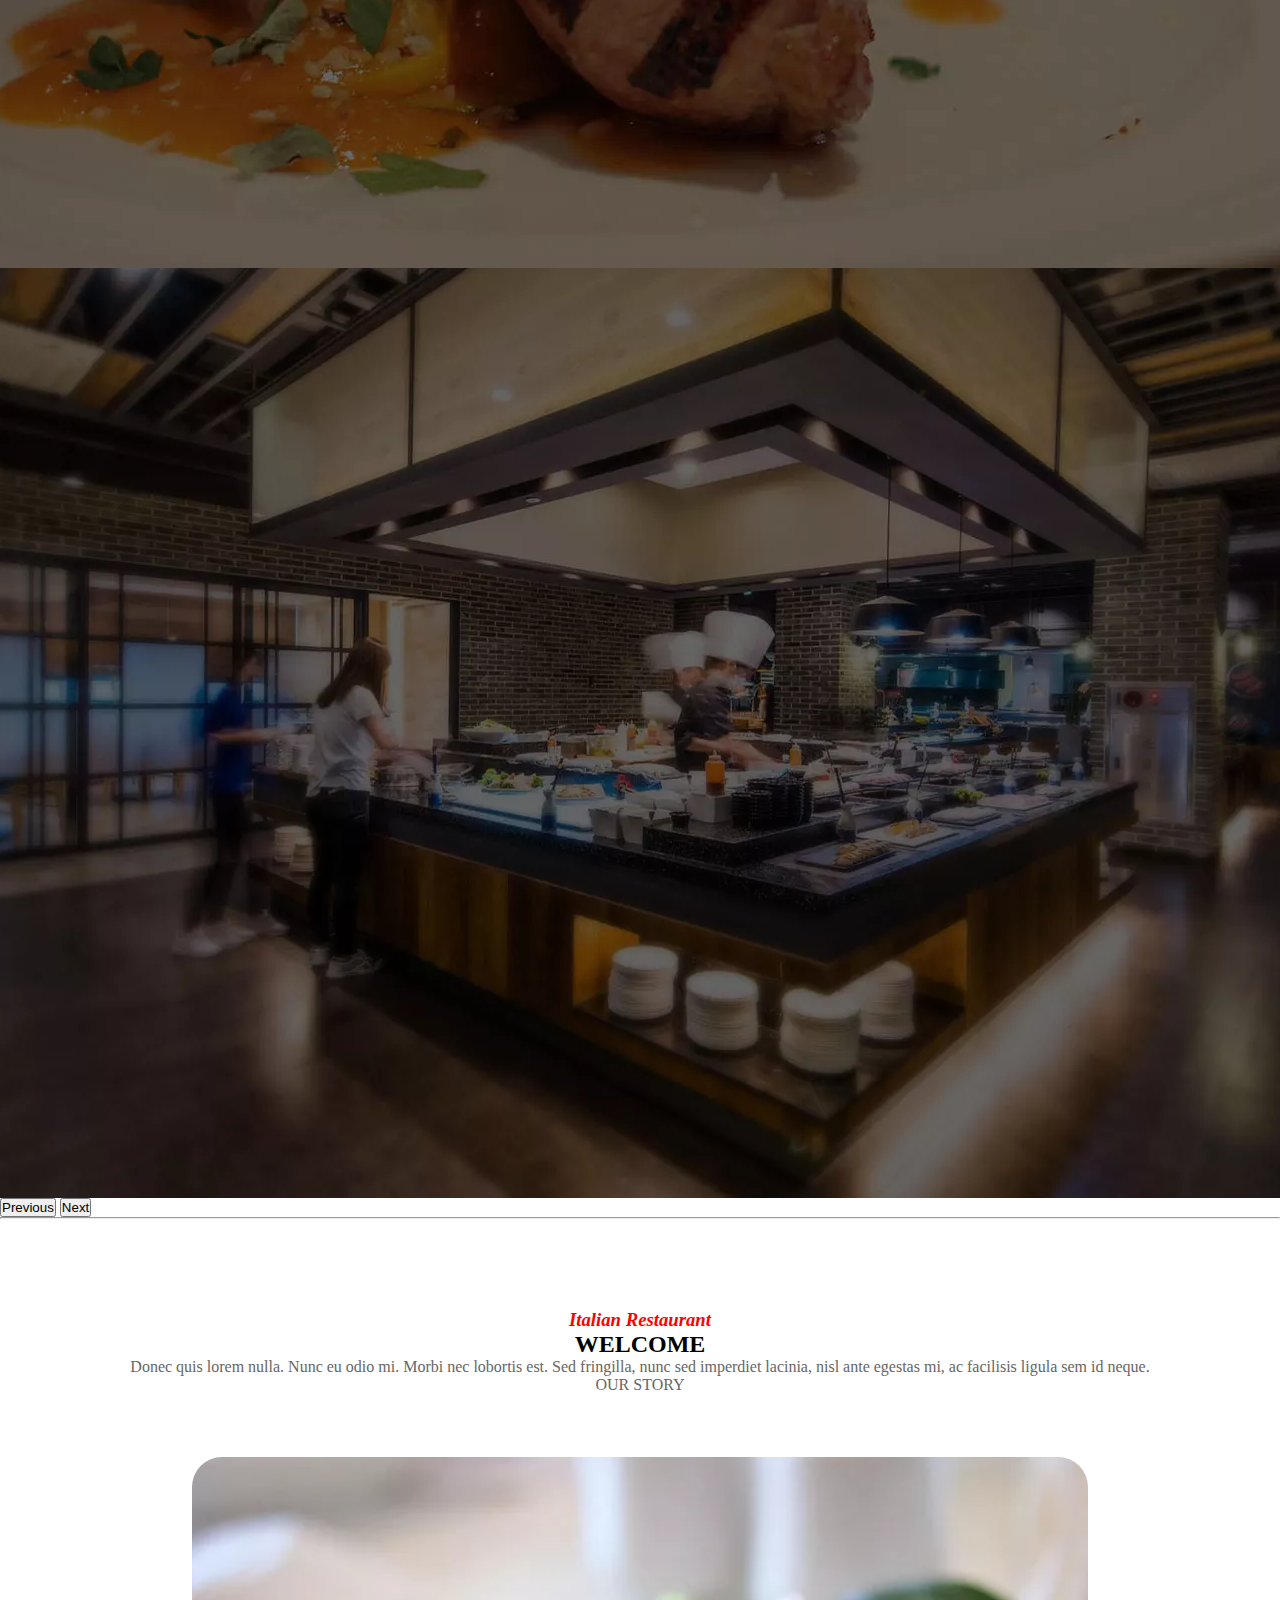
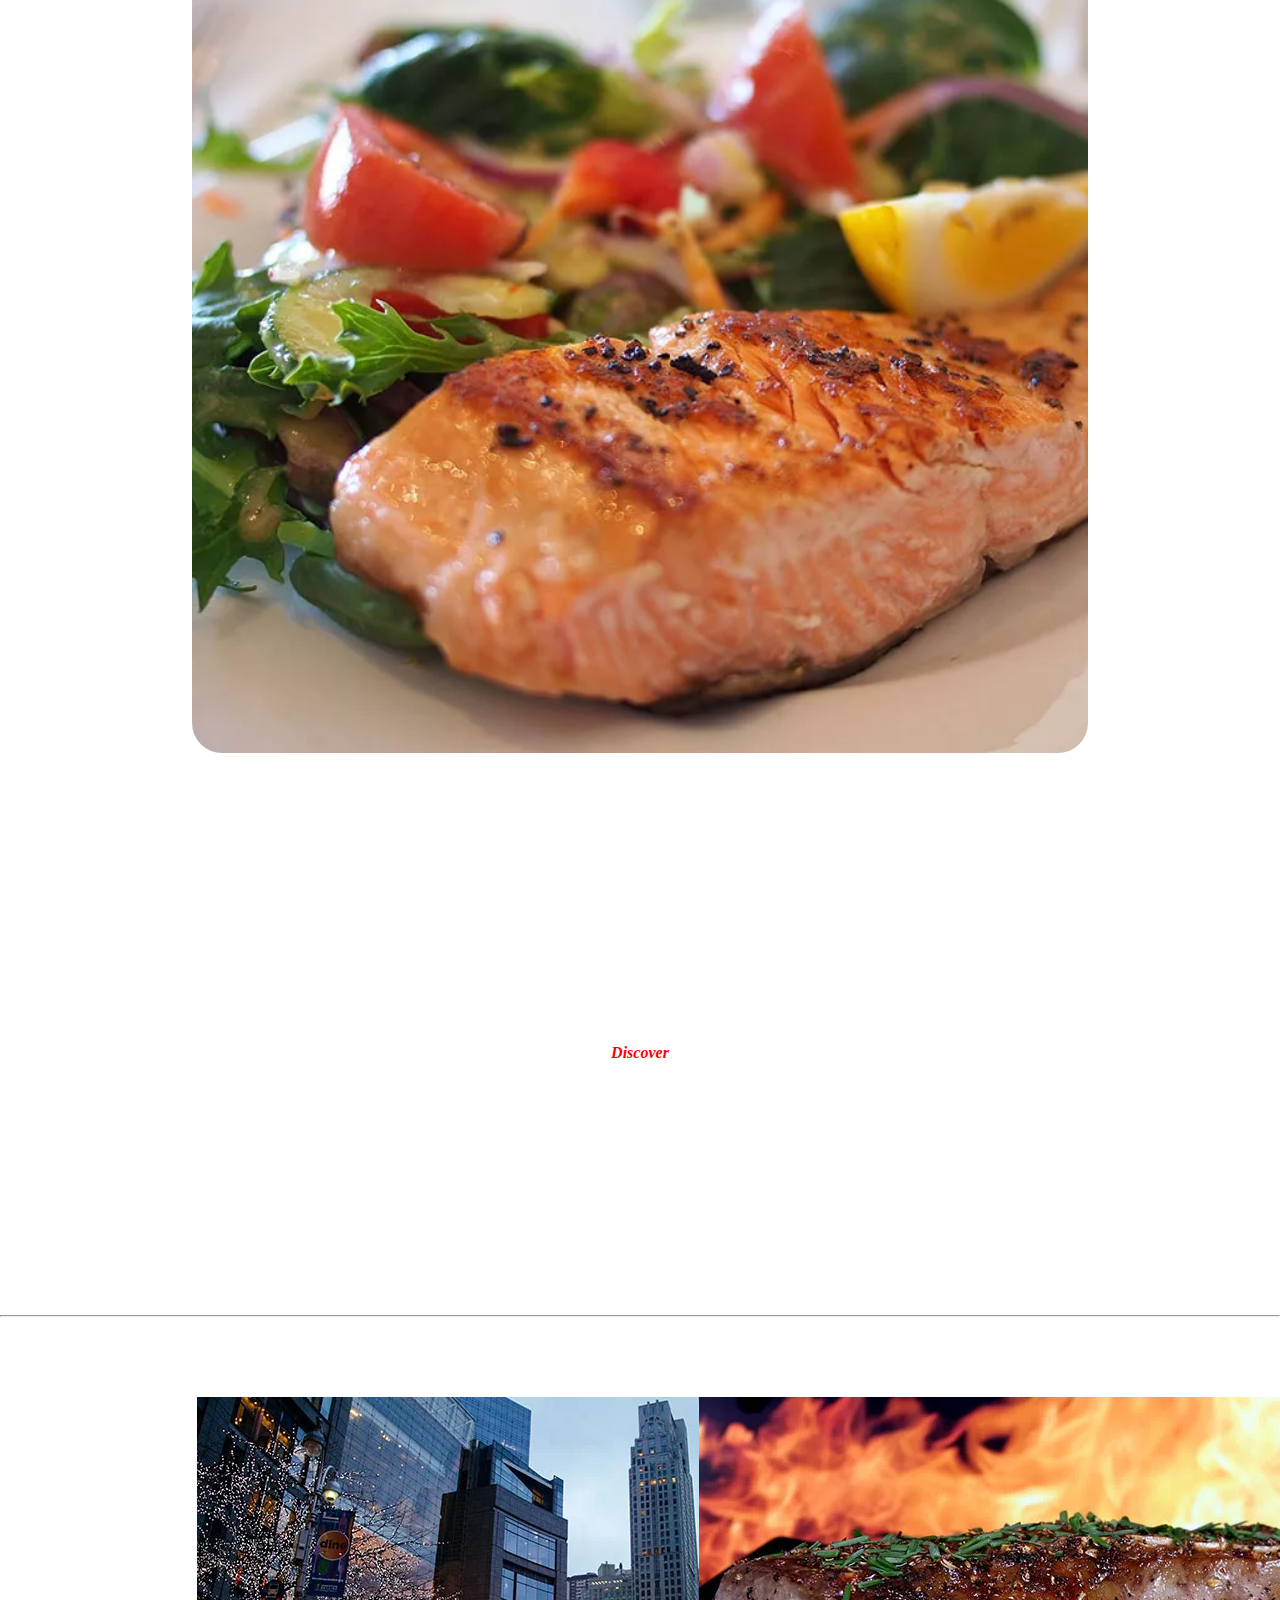
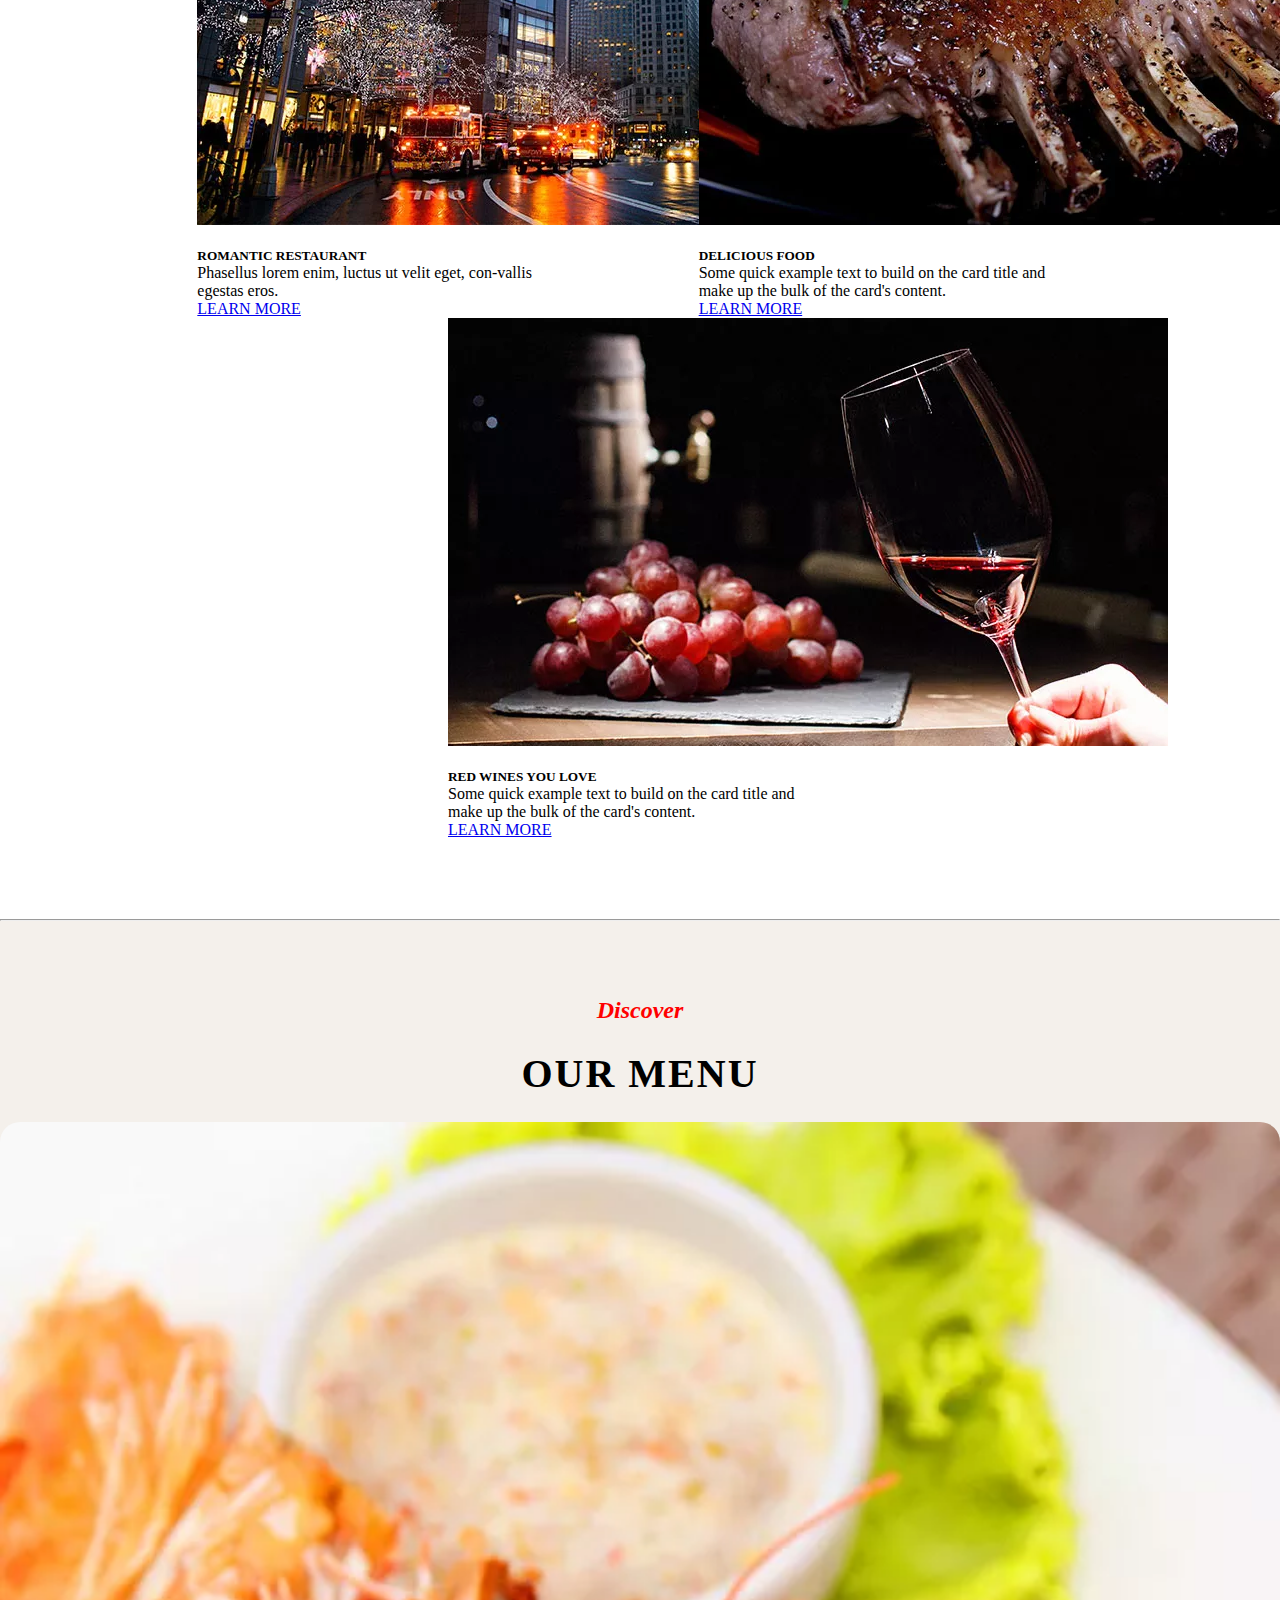
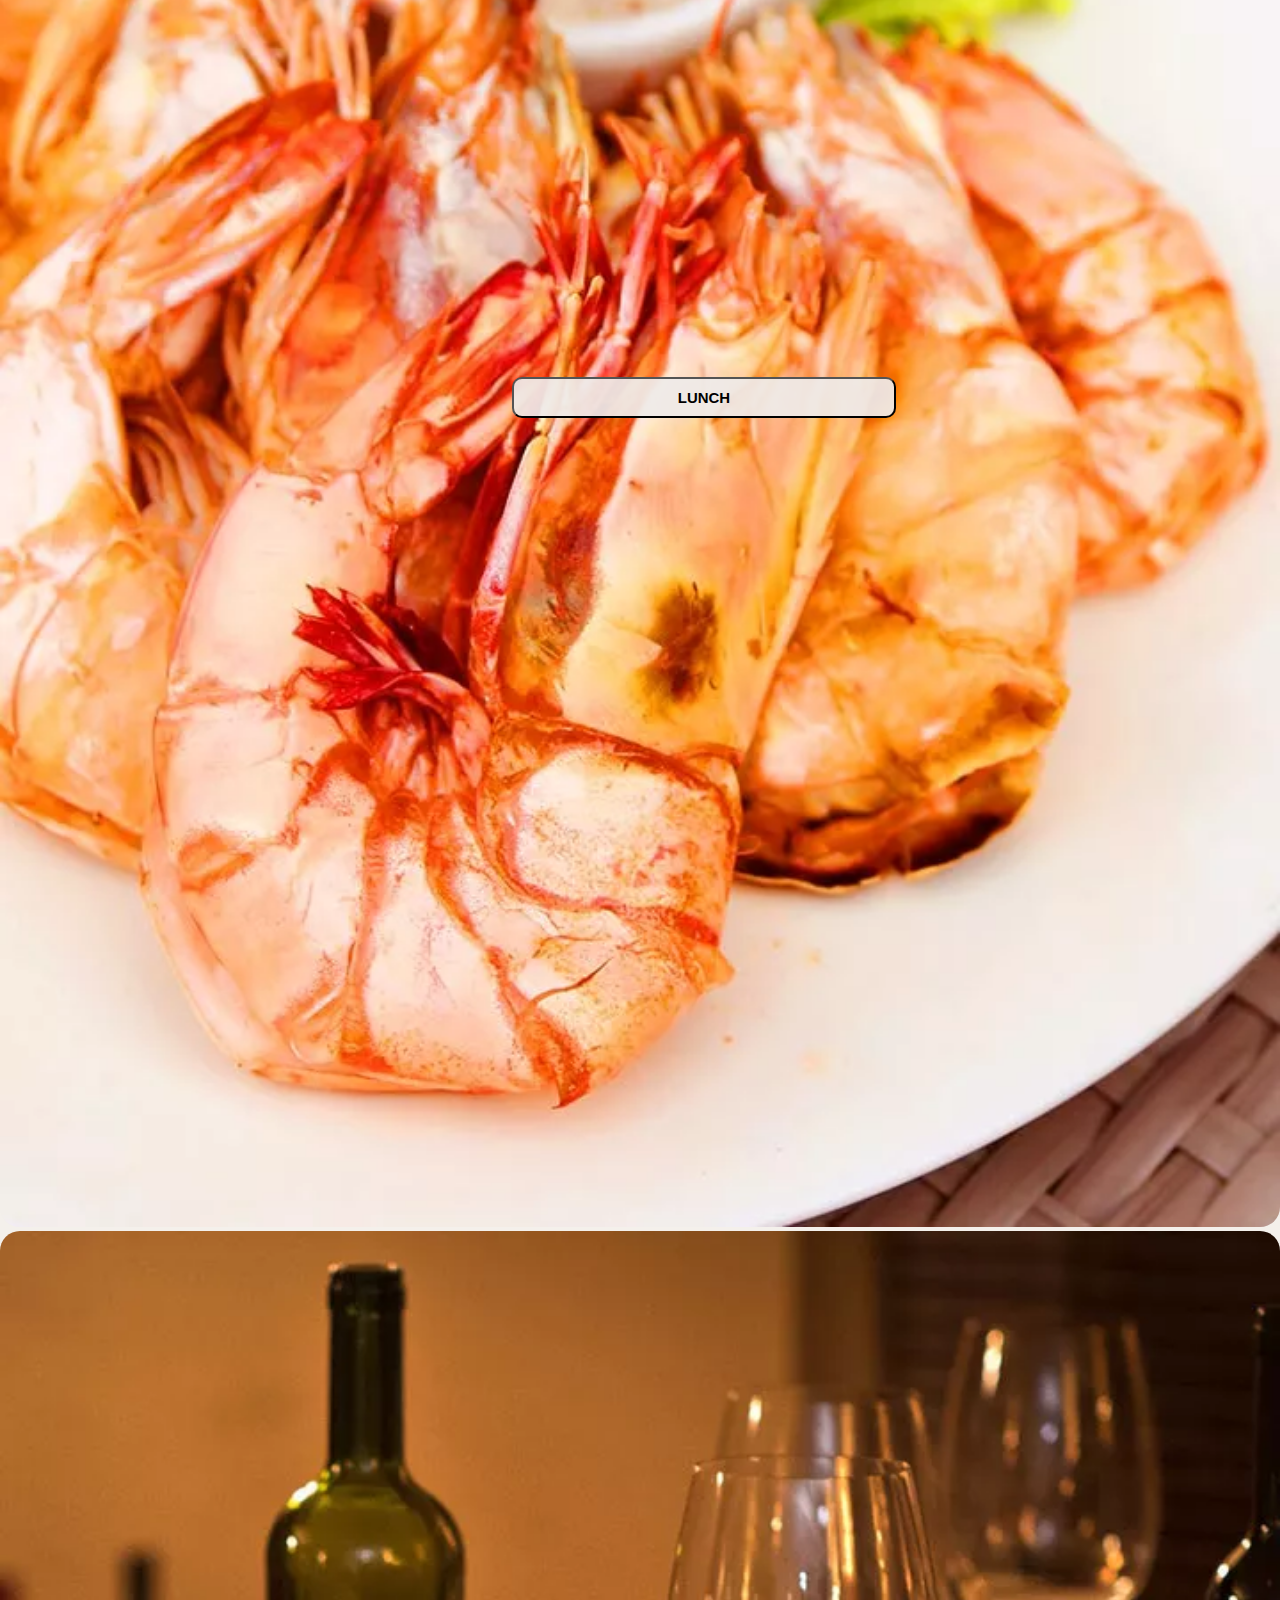
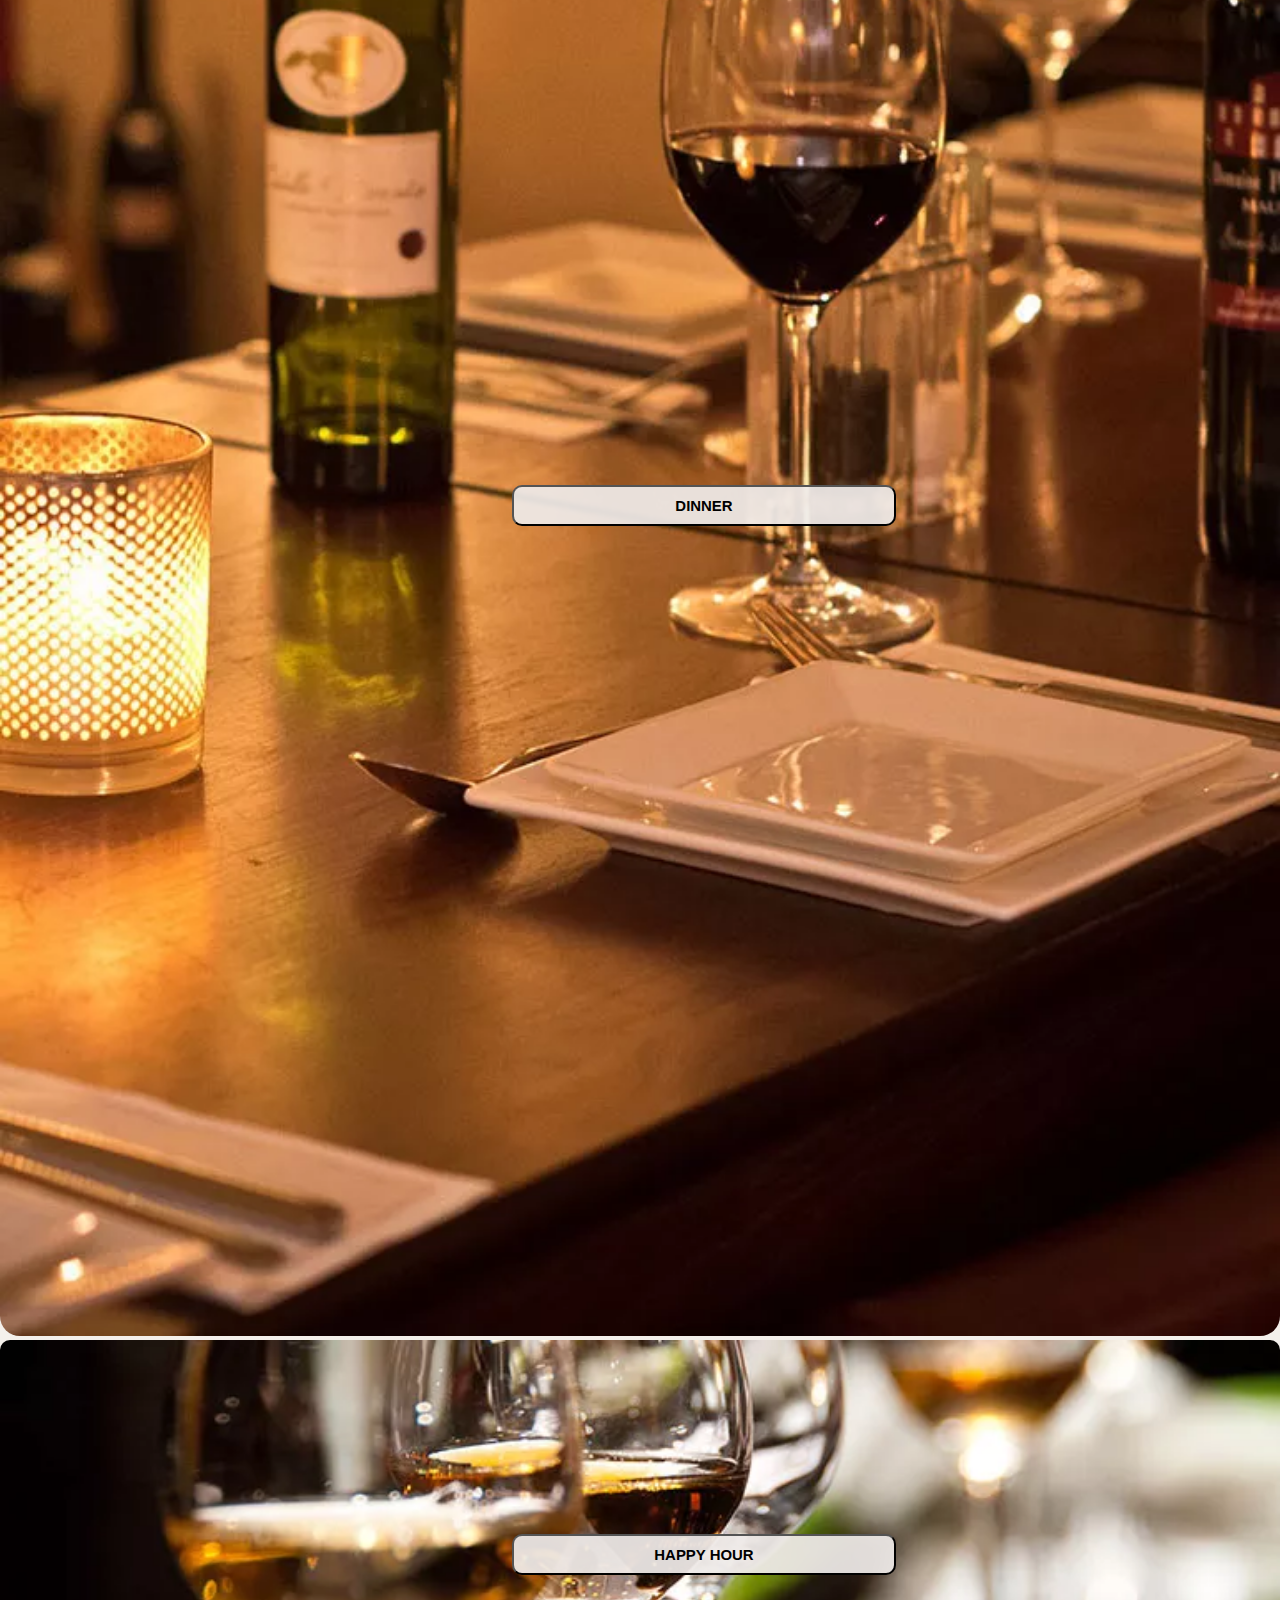
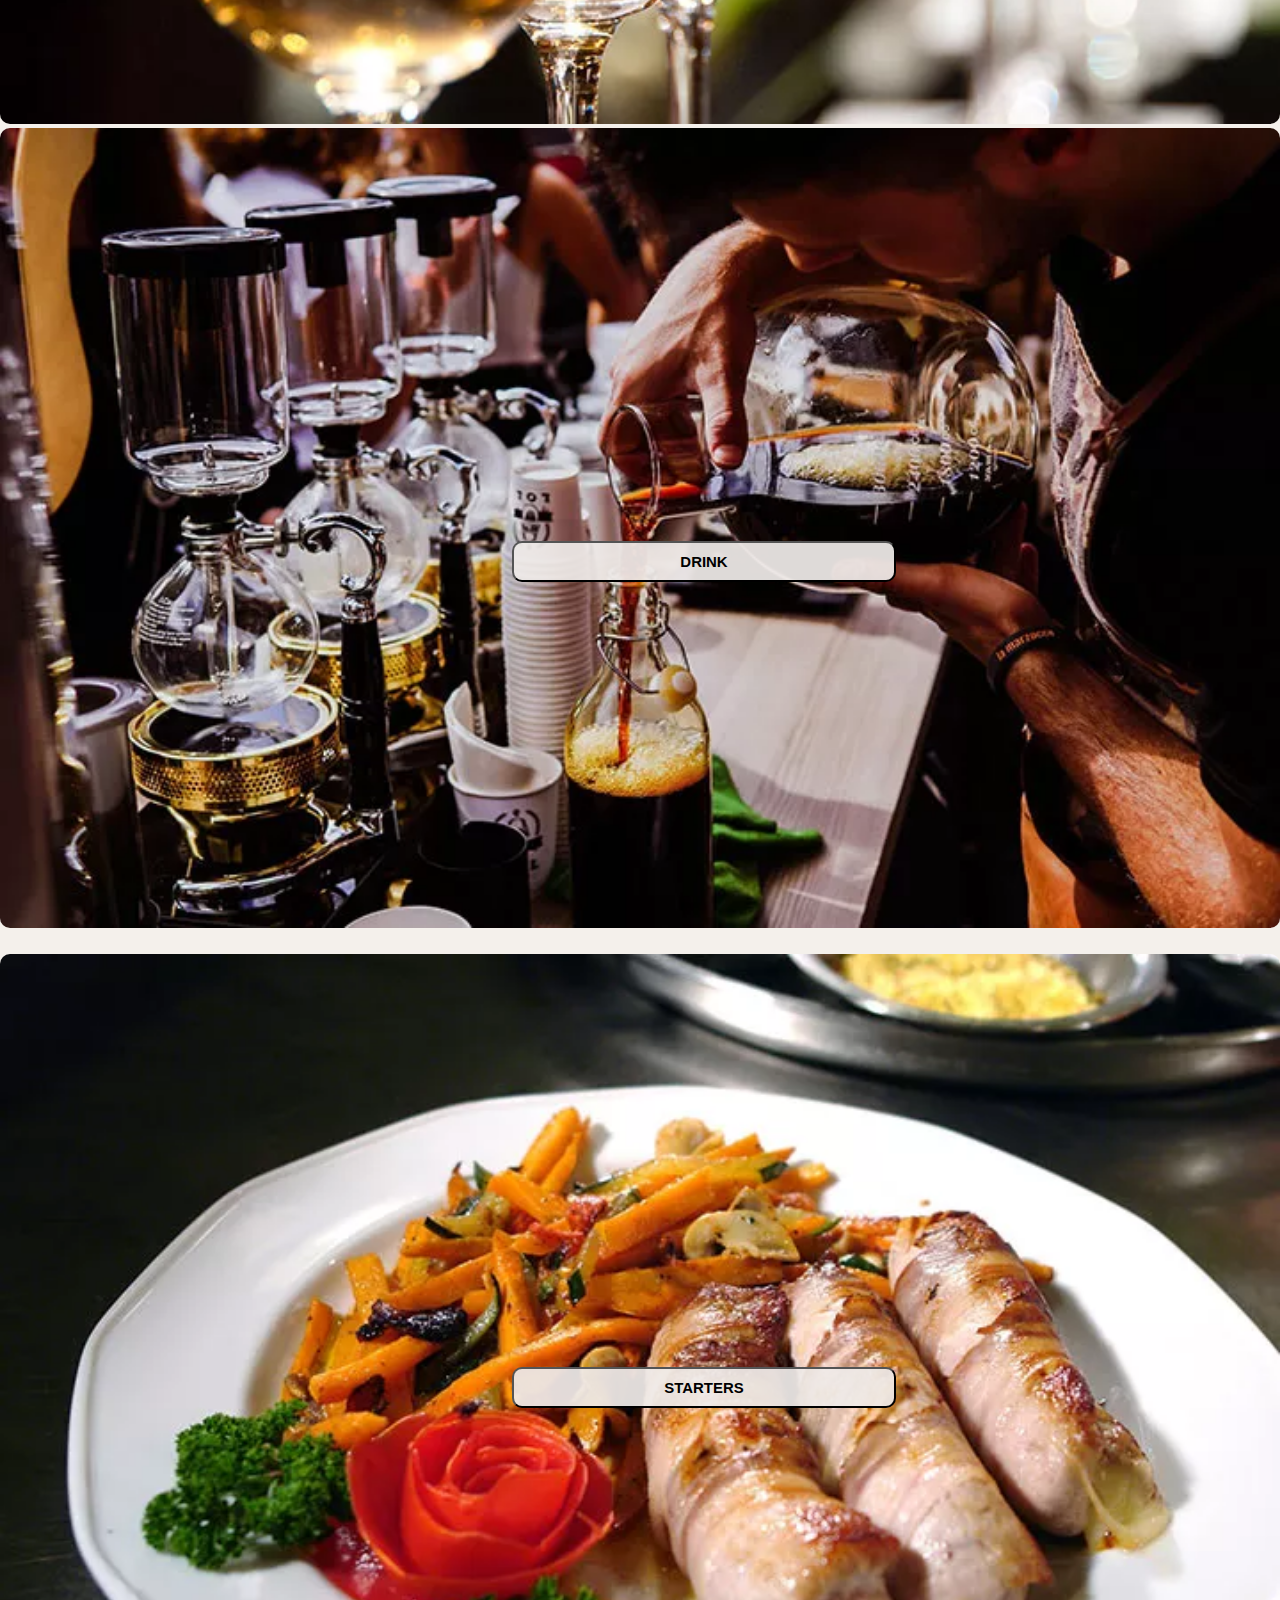
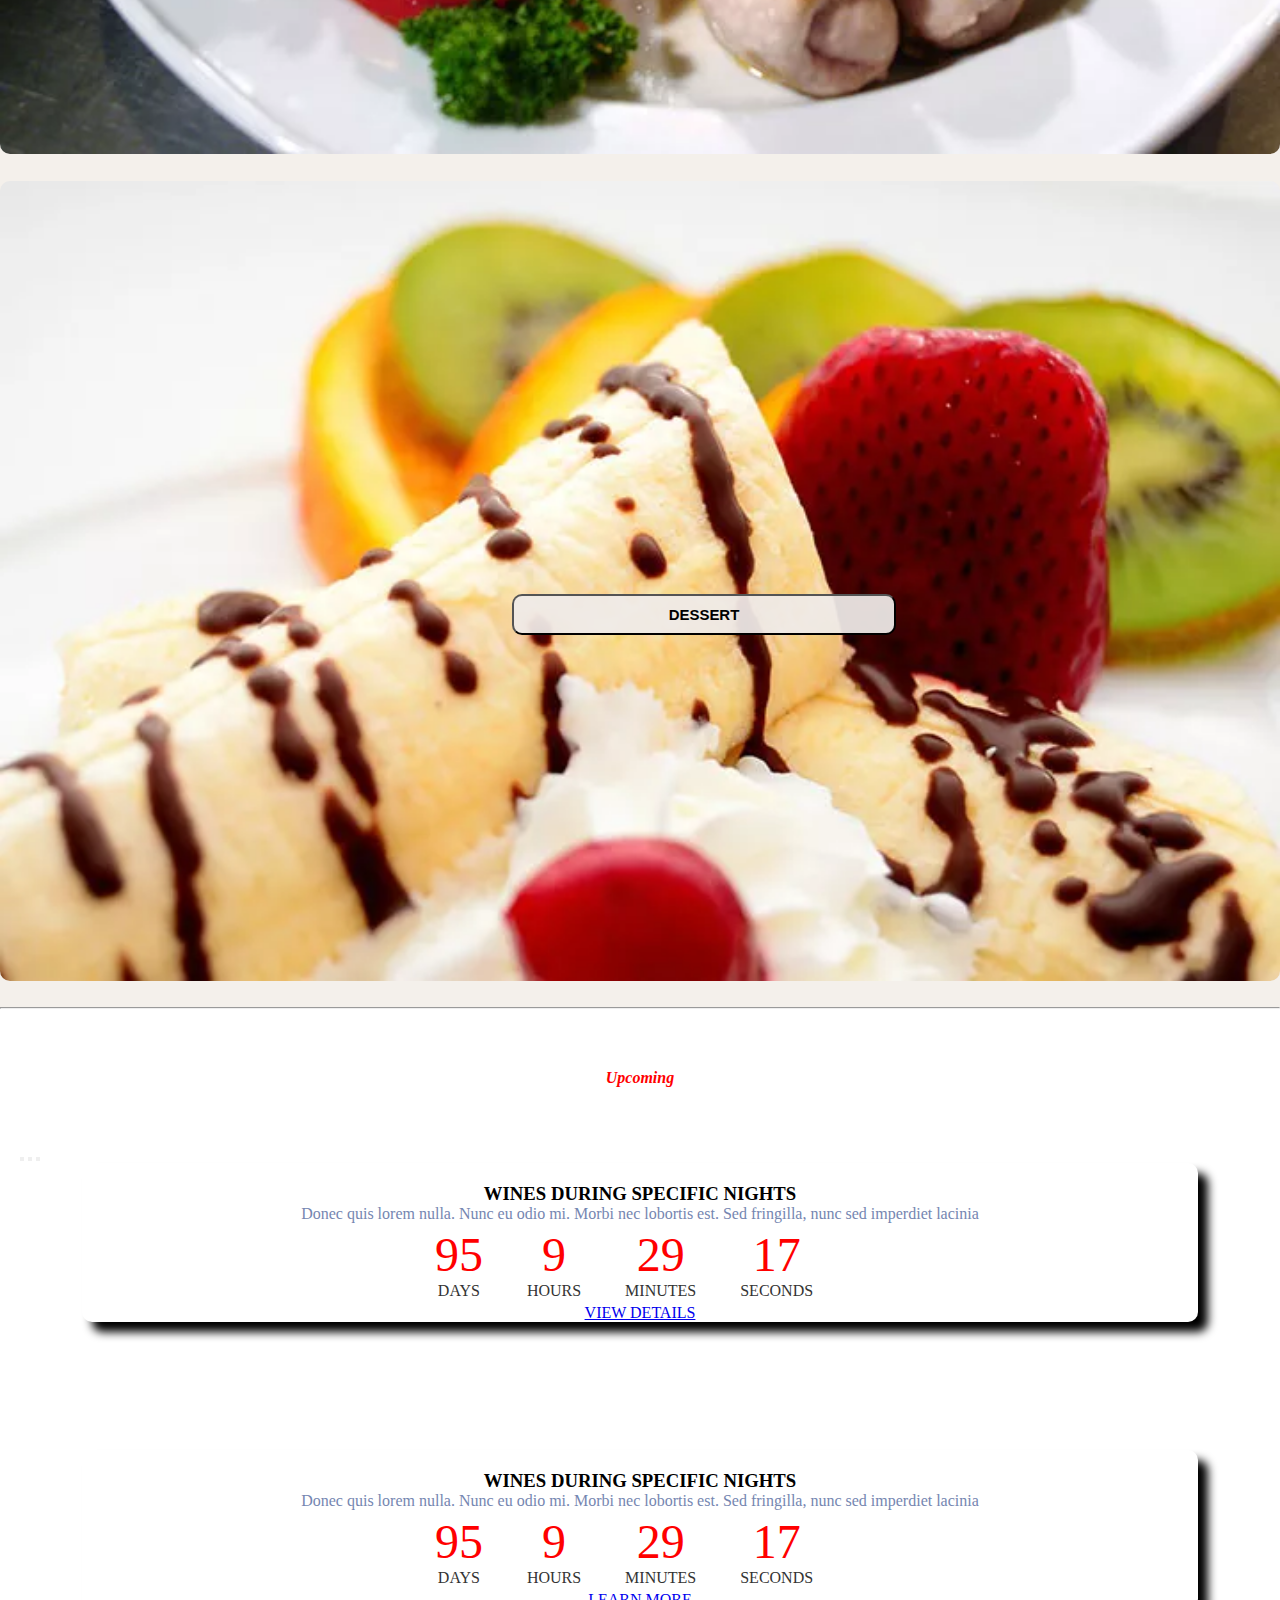
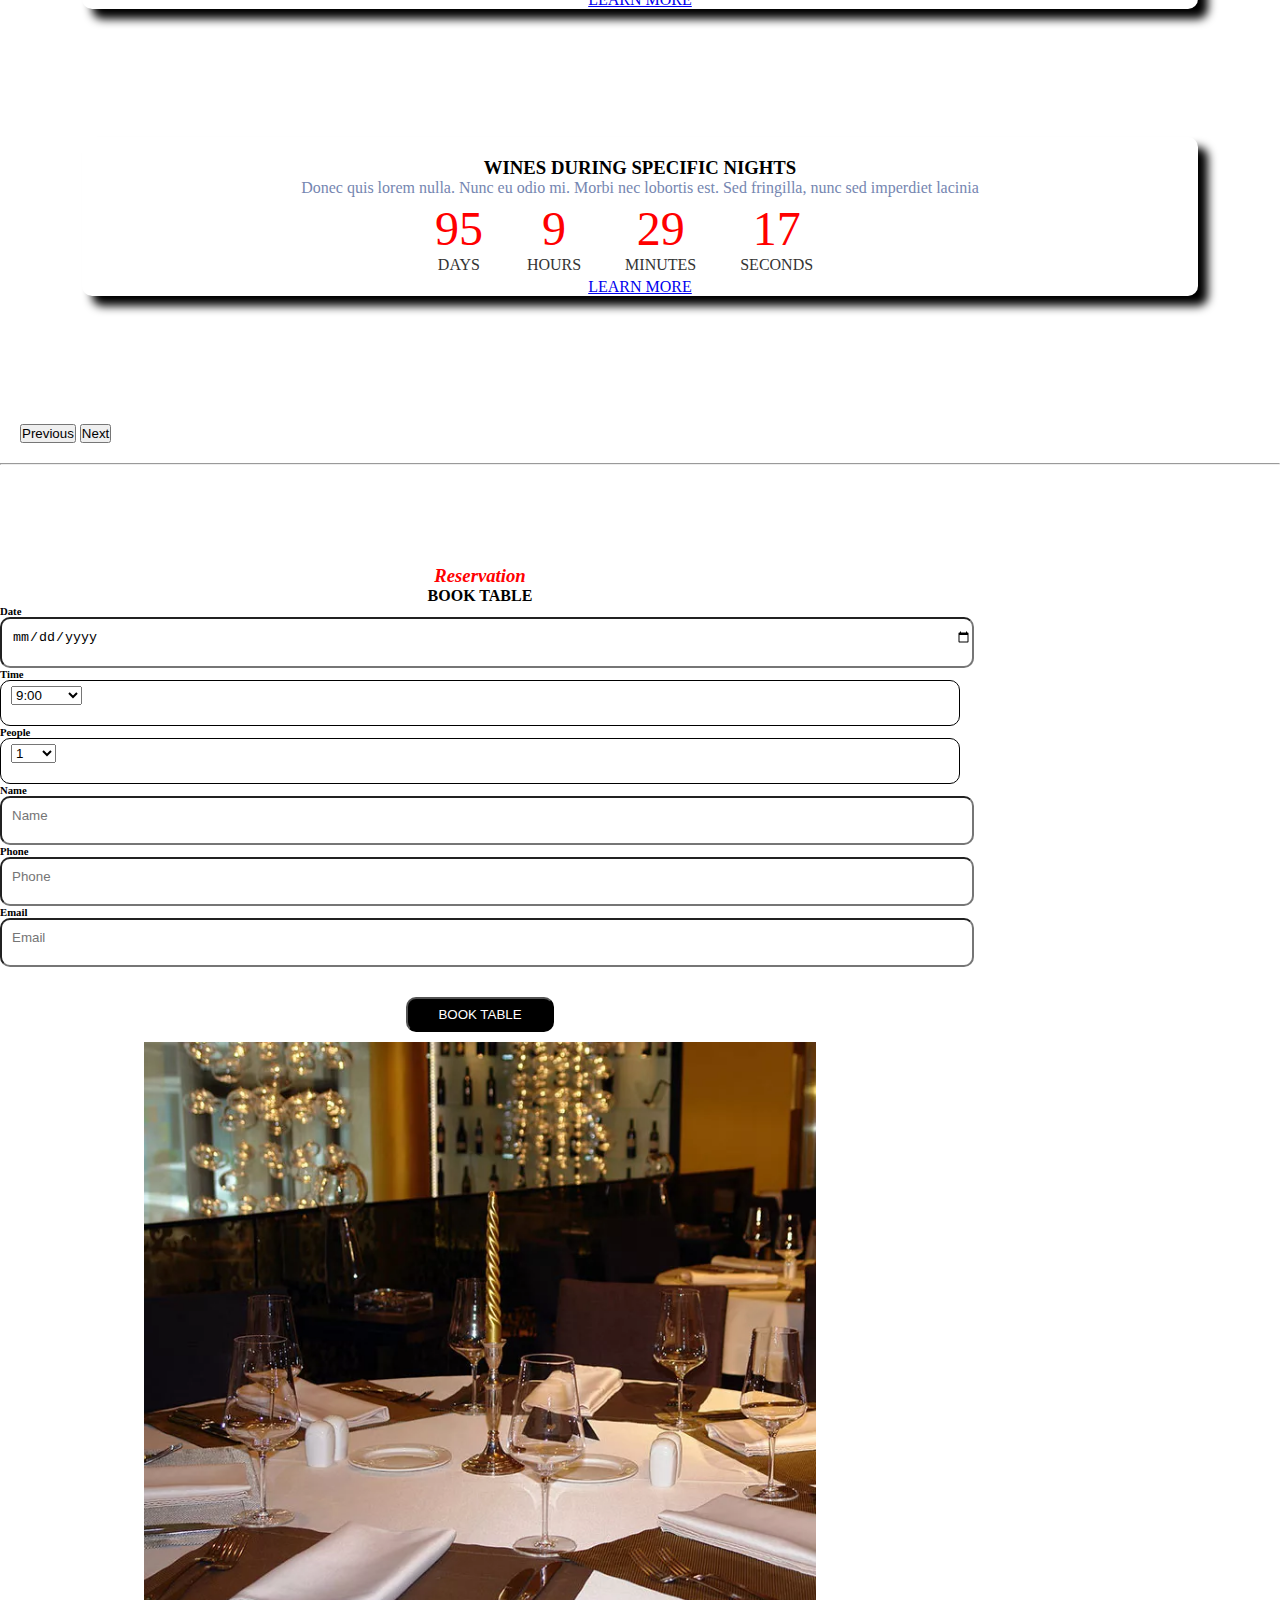
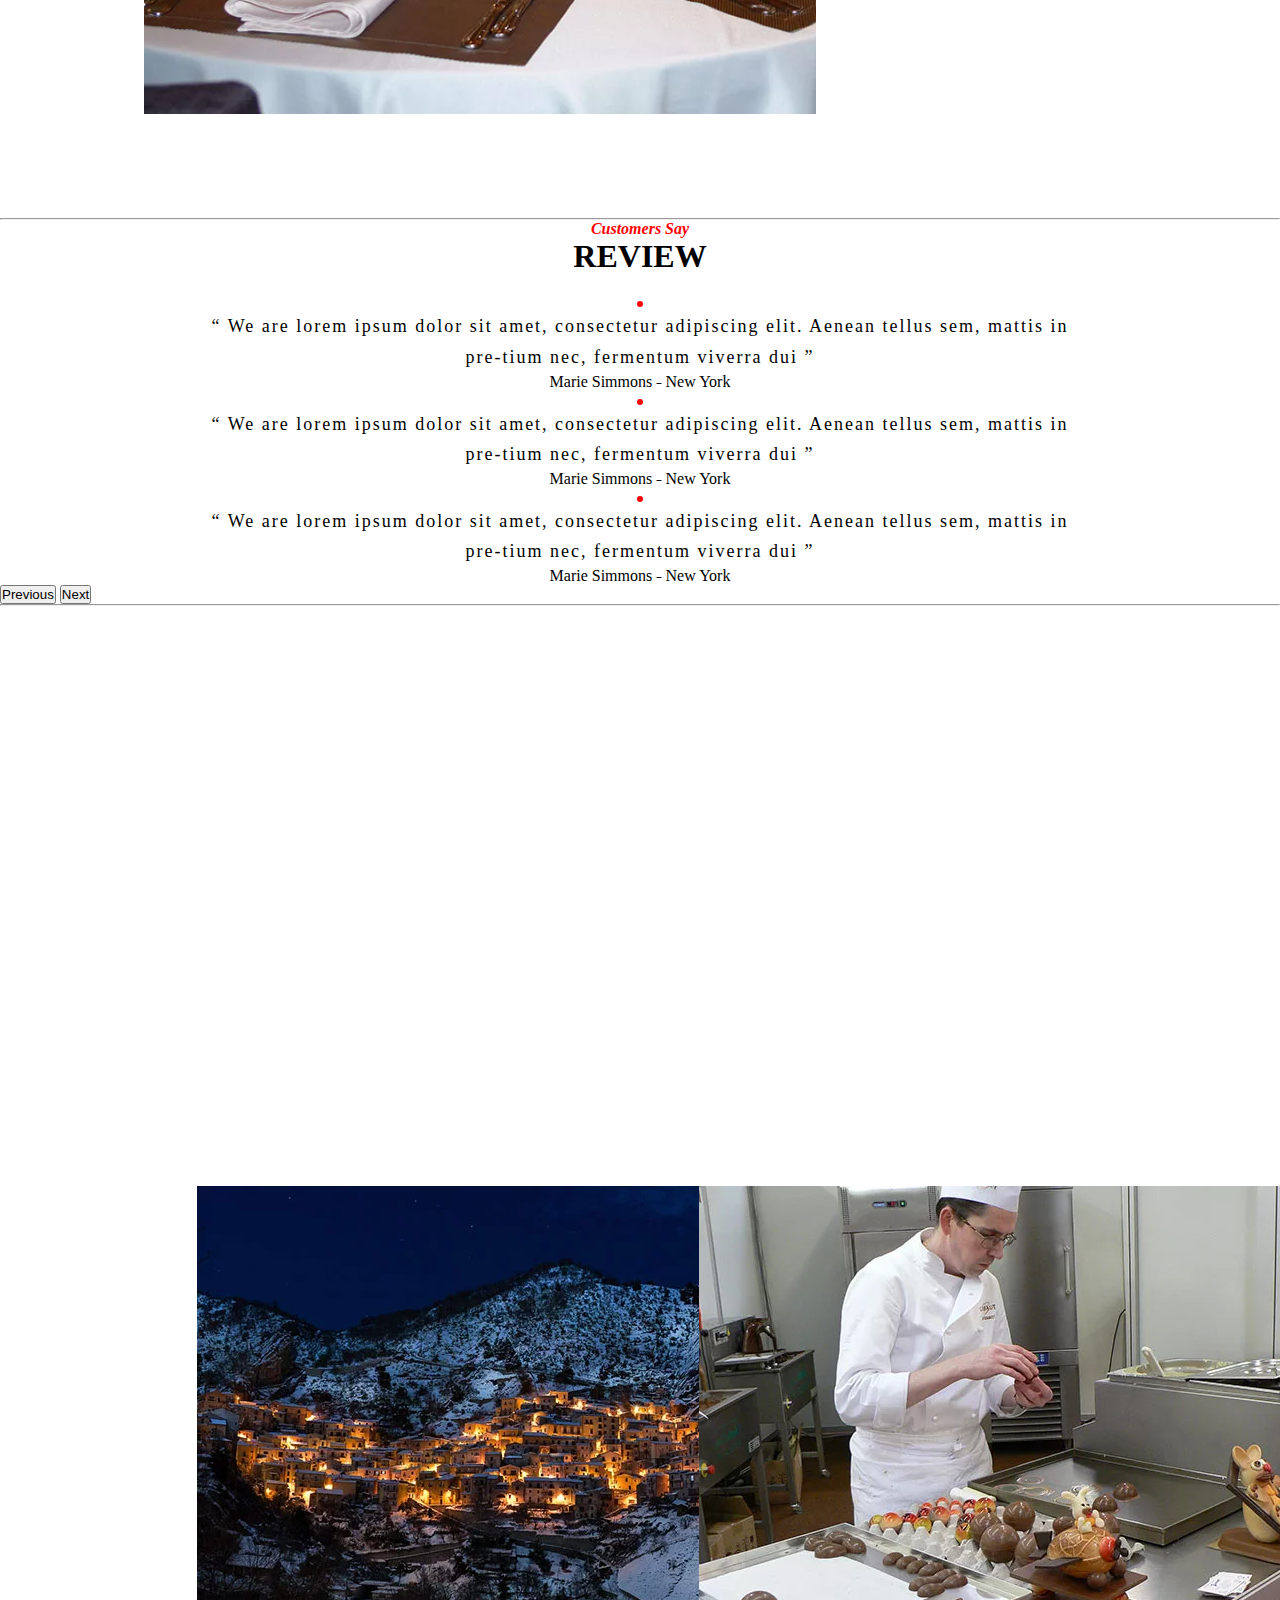
==== commit fe8028b7: "Add files via upload" ====
--- a/index.html
+++ b/index.html
@@ -17,7 +17,7 @@
             <div class="container">
                 <div class="navbar">
                     <div class="navlogo">
-                        <a href="#" target="_blank" rel="noopener noreferrer"><img
+                        <a href="./index.html" target="_blank" rel="noopener noreferrer"><img
                                 src="https://preview.colorlib.com/theme/pato/images/icons/logo.png.webp" alt="">
                         </a>
                     </div>
@@ -27,15 +27,15 @@
                                     HOME</a></li>
                             <li><a href="./menu.html">
                                     MENU</a></li>
-                            <li><a href="#">
+                            <li><a href="./reservation.html">
                                     RESERVATION</a></li>
-                            <li><a href="#">
+                            <li><a href="./gallery.html">
                                     GALLERY</a></li>
-                            <li><a href="#">
+                            <li><a href="./about.html">
                                     ABOUT</a></li>
-                            <li><a href="#">
+                            <li><a href="./blog.html">
                                     BLOG</a></li>
-                            <li><a href="#">
+                            <li><a href="./contact.html">
                                     CONTACT</a></li>
                         </ul>
 
@@ -766,4 +766,4 @@
 
 </body>
 
-</html>
+</html>--- a/style.css
+++ b/style.css
@@ -787,4 +787,4 @@
     gap: 10px;
     color: #999999;
 
-}
+}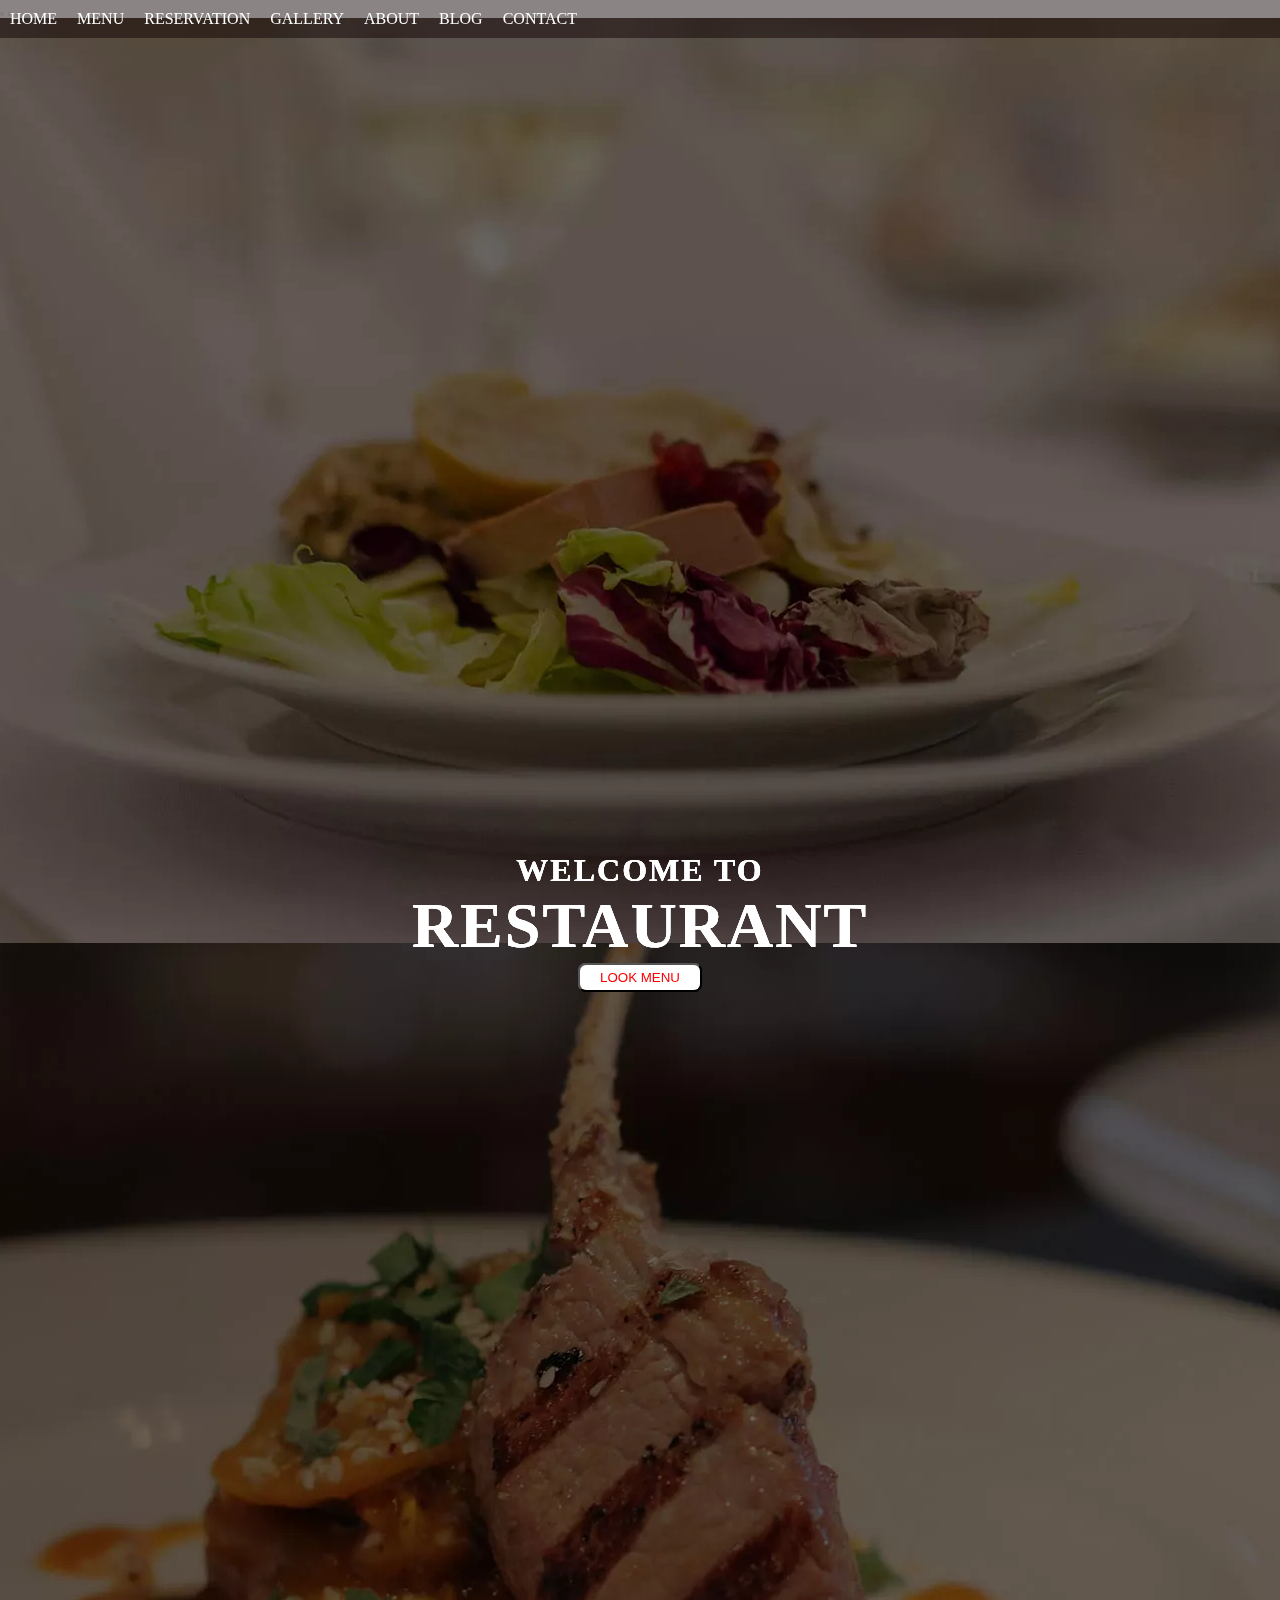
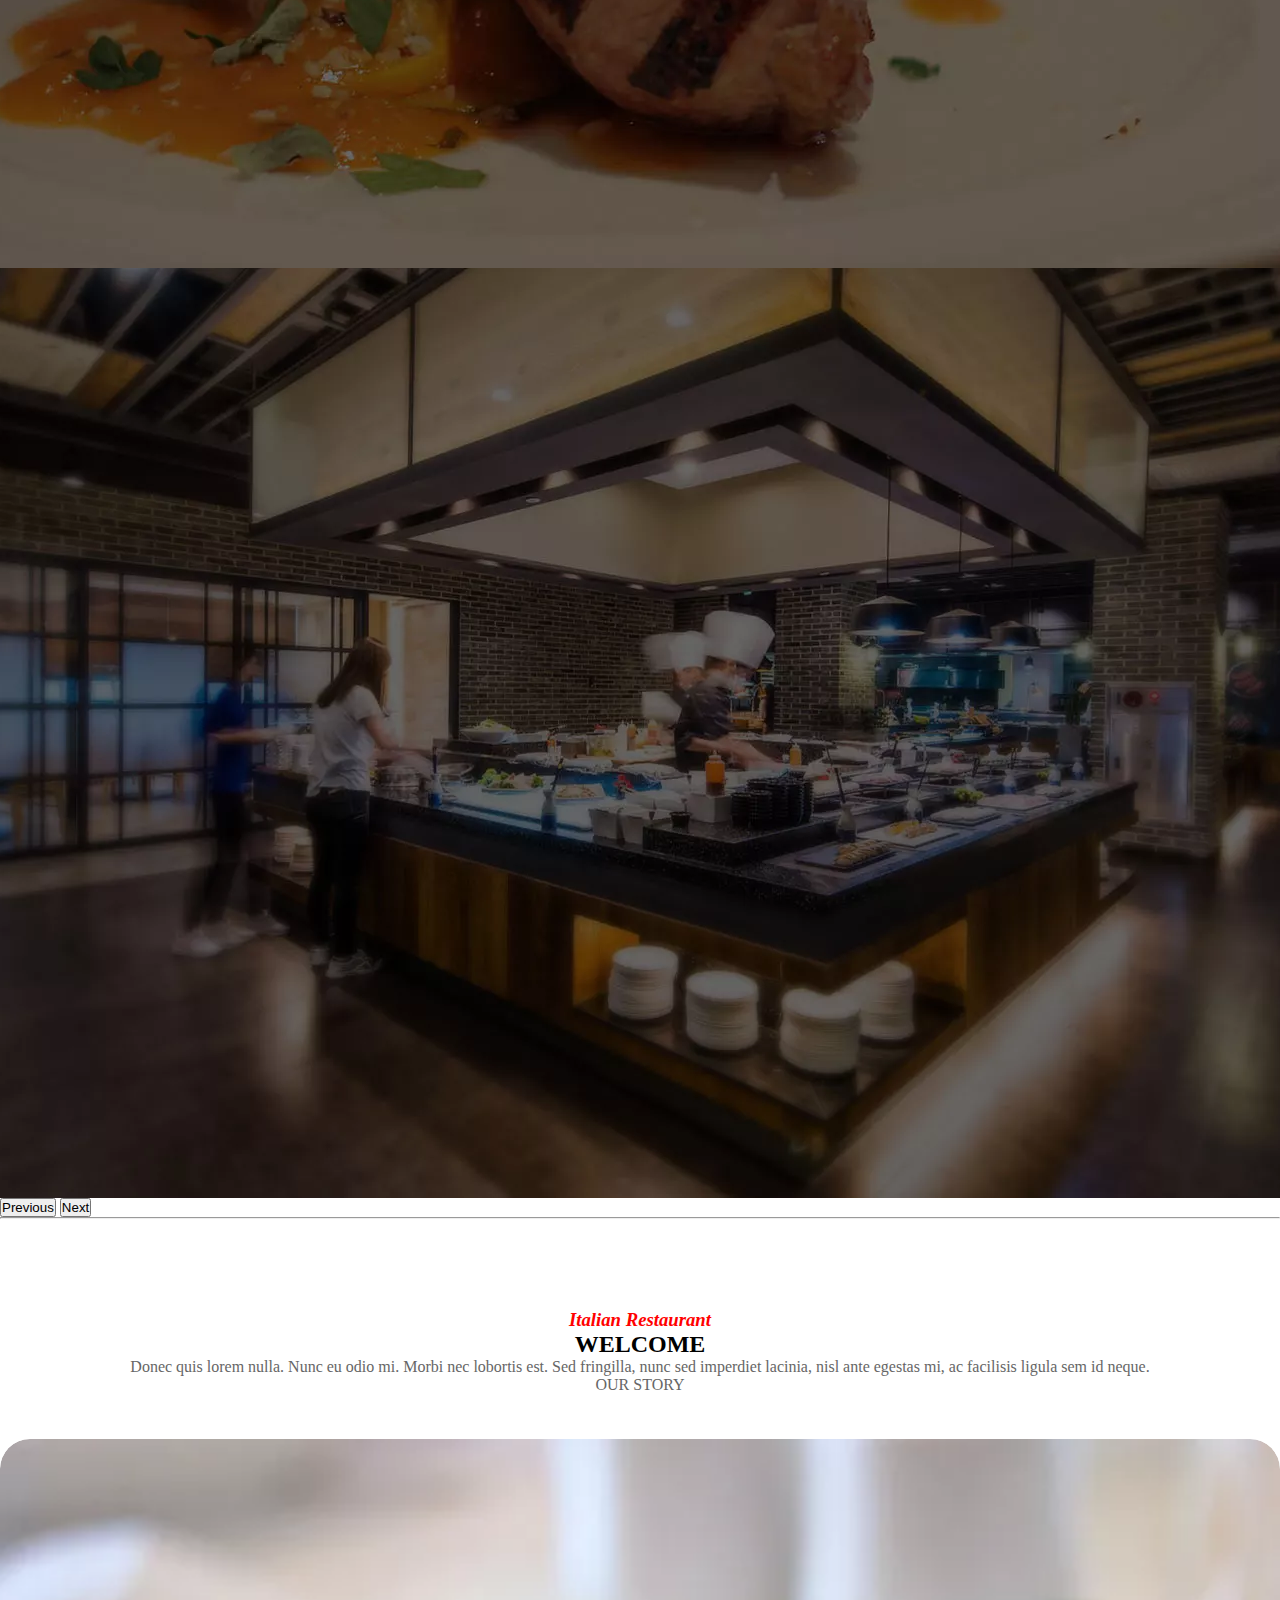
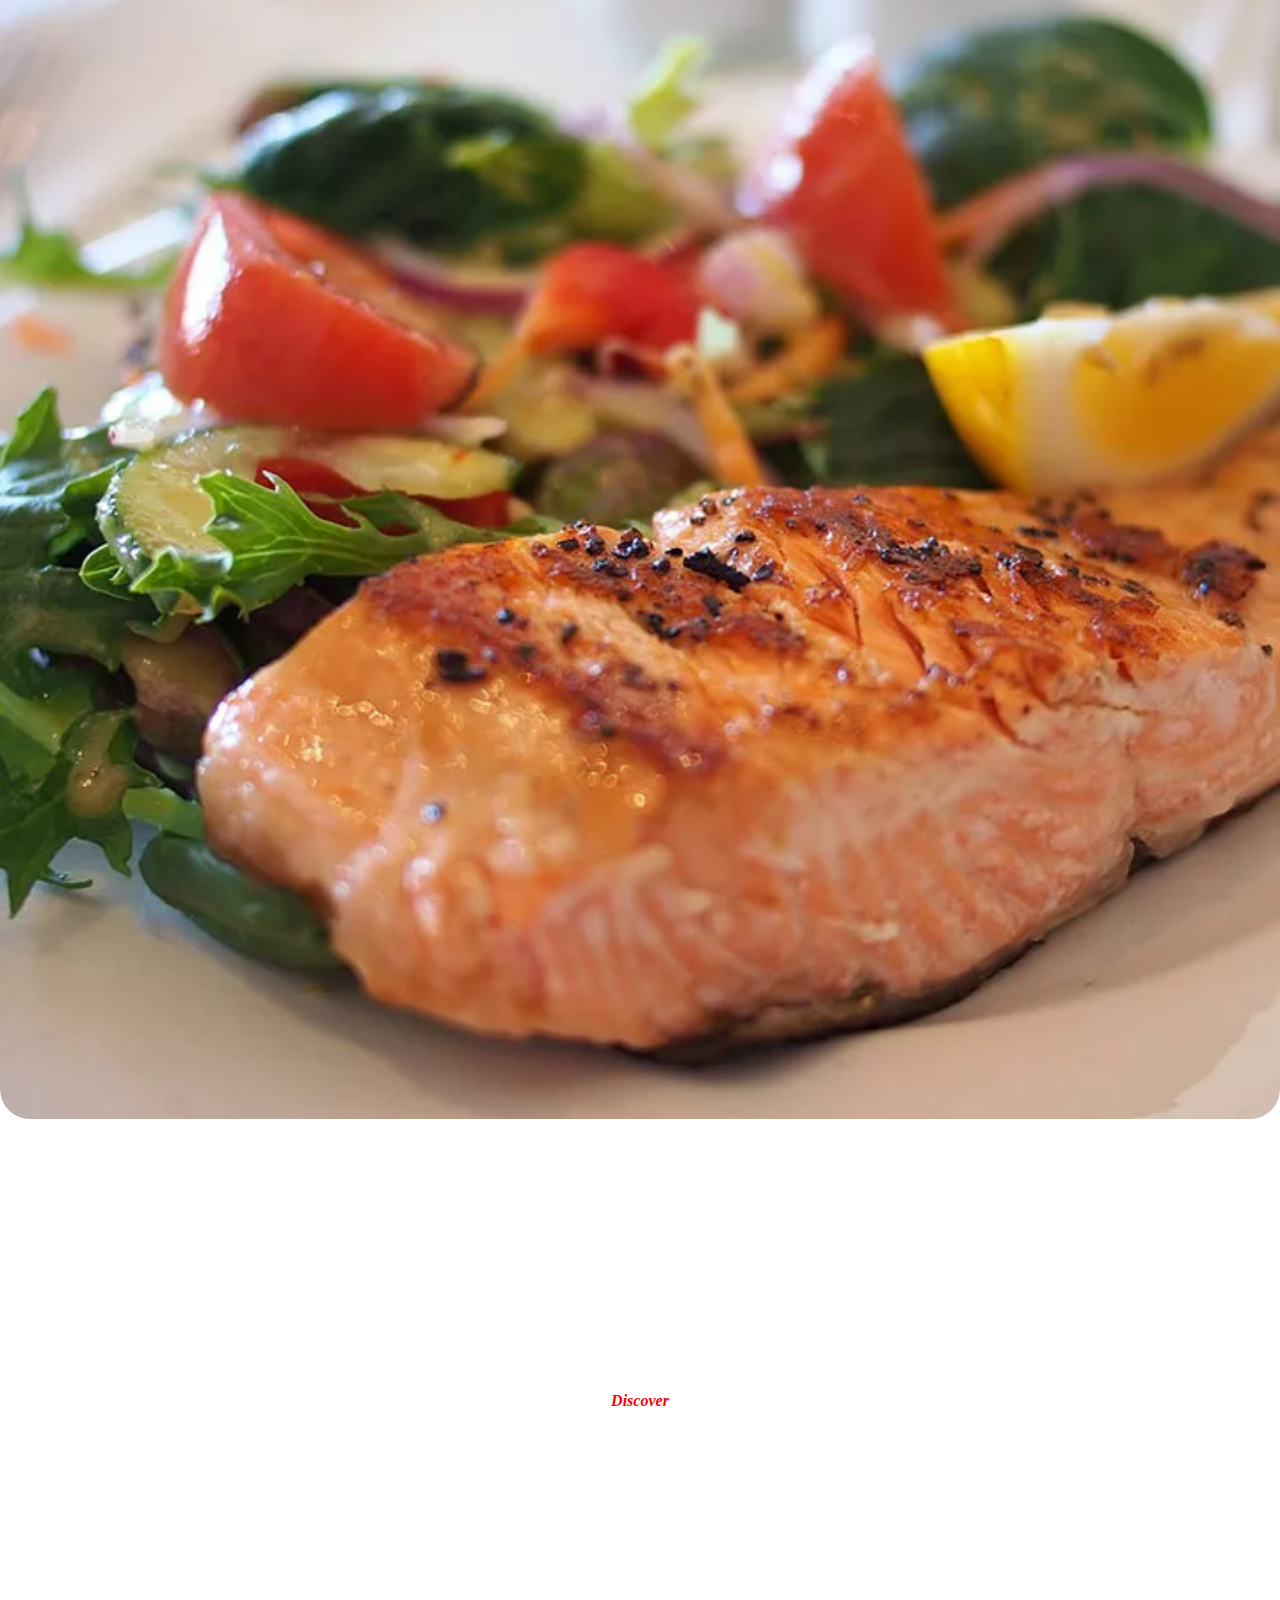
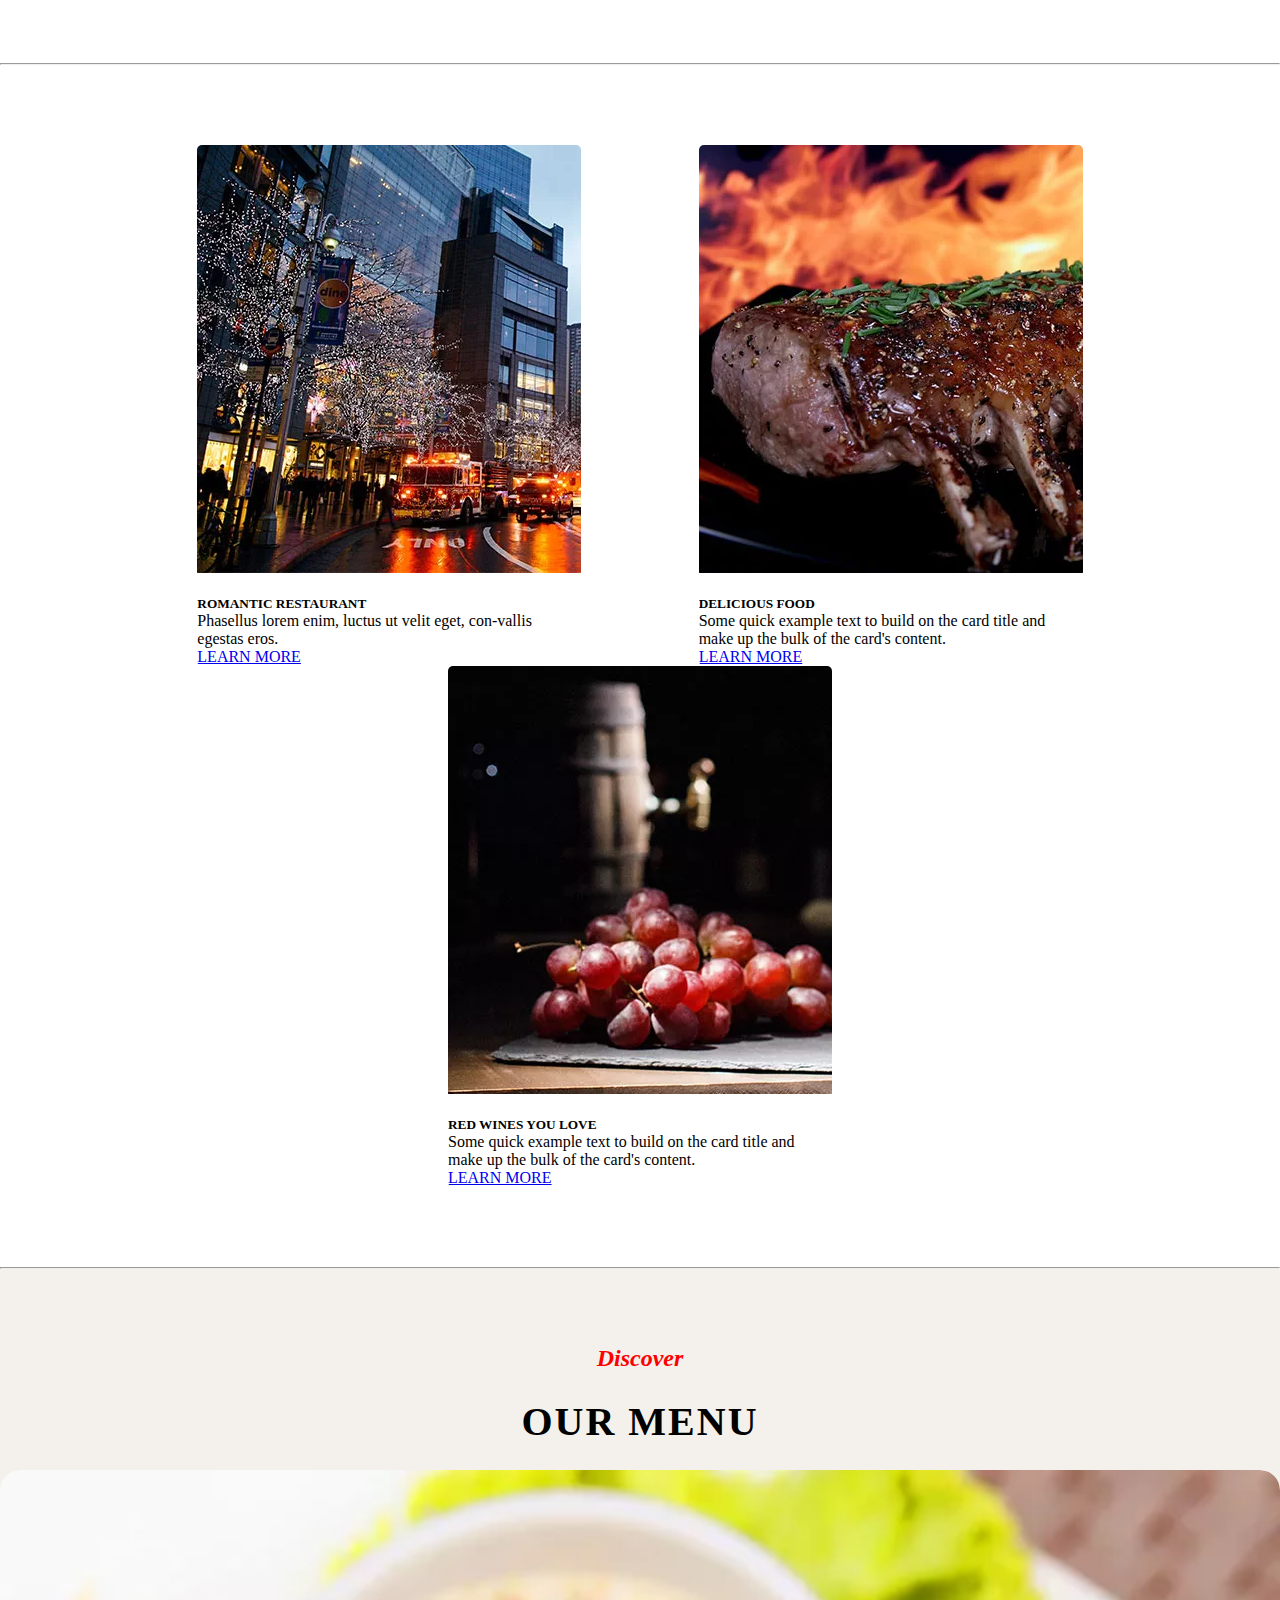
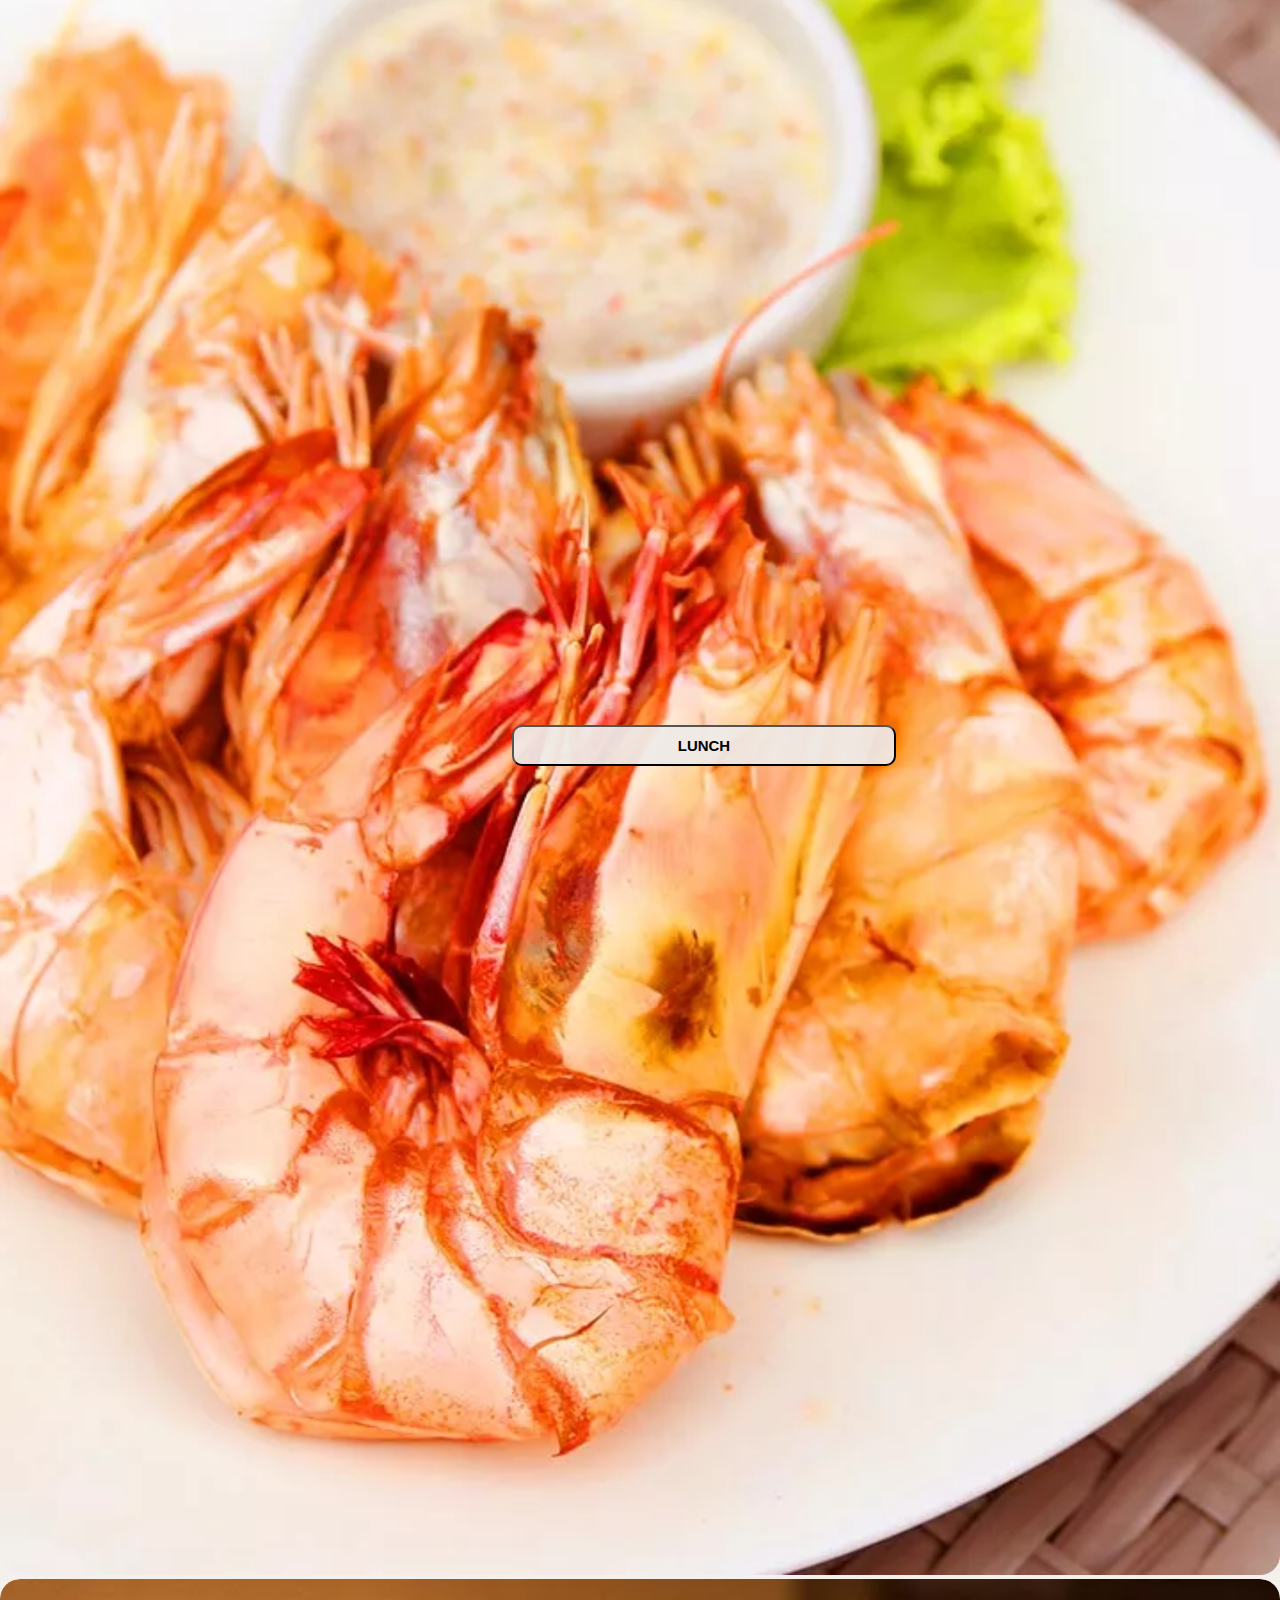
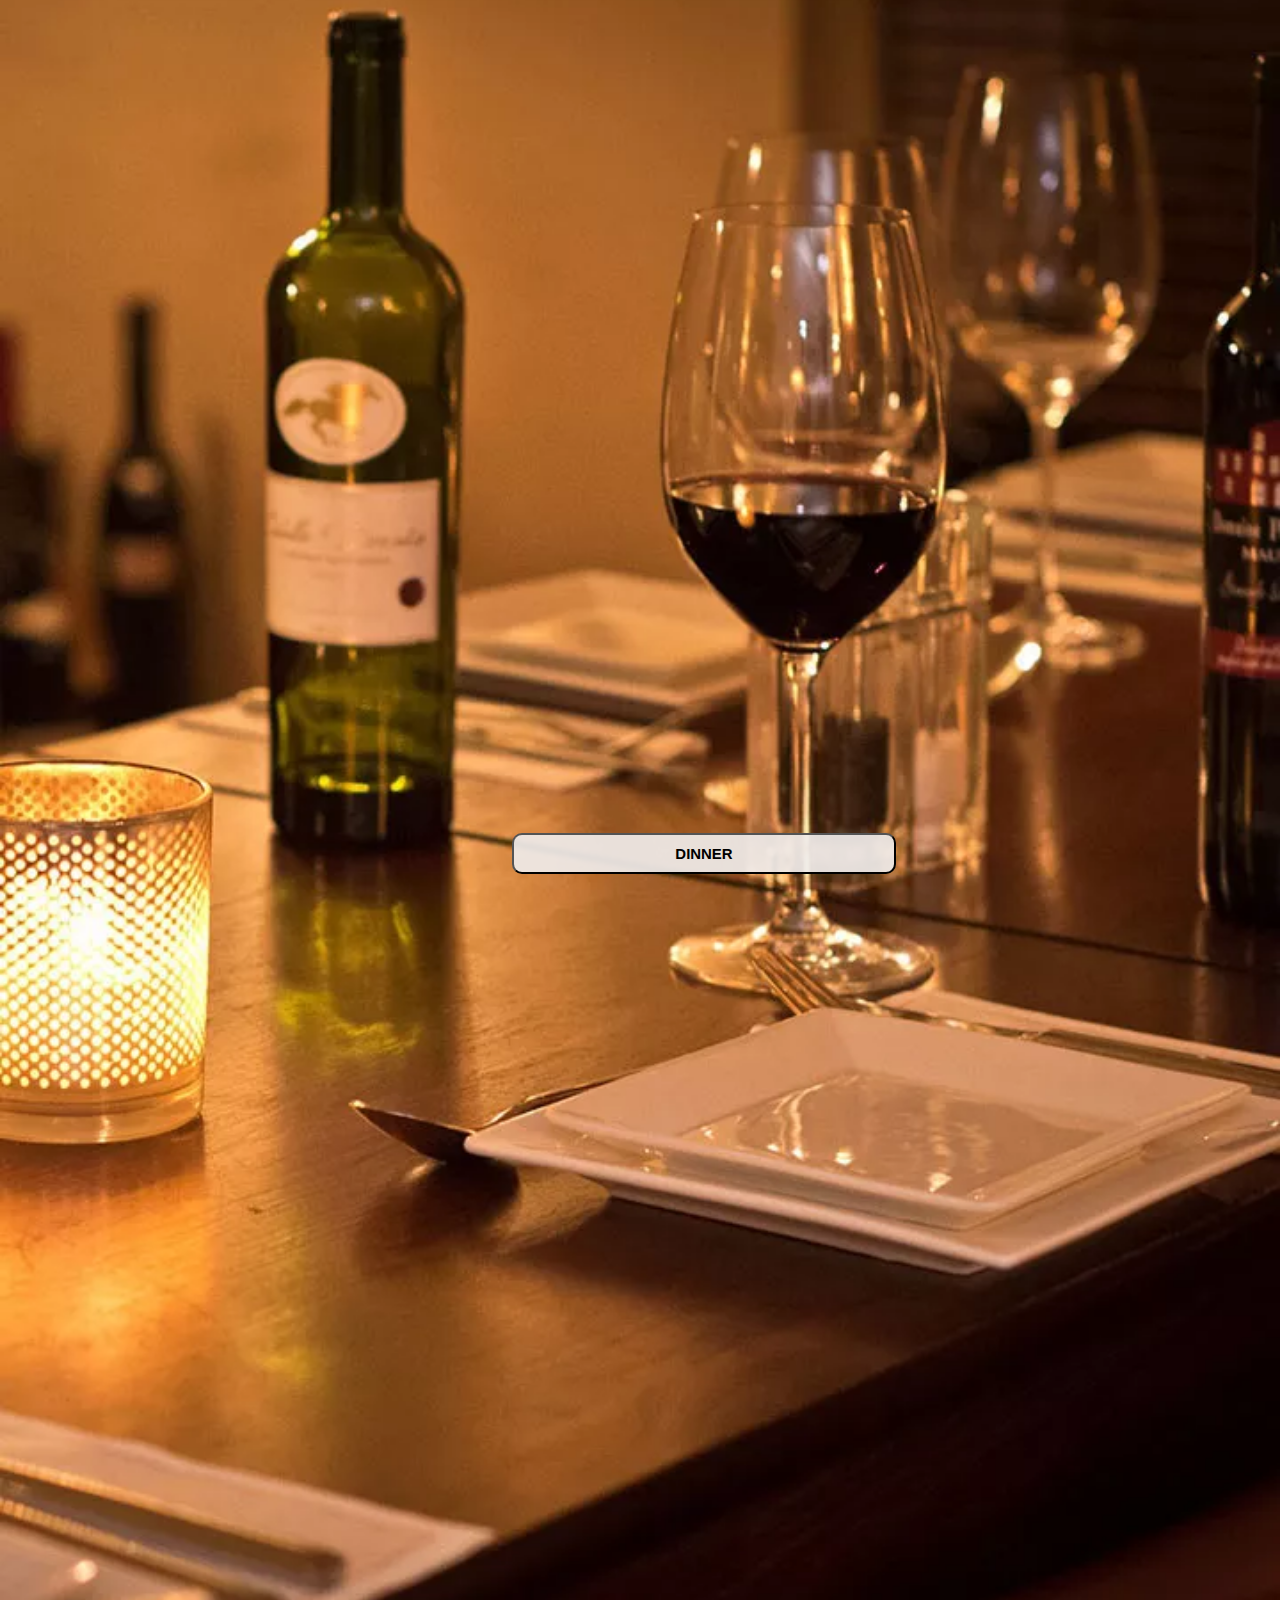
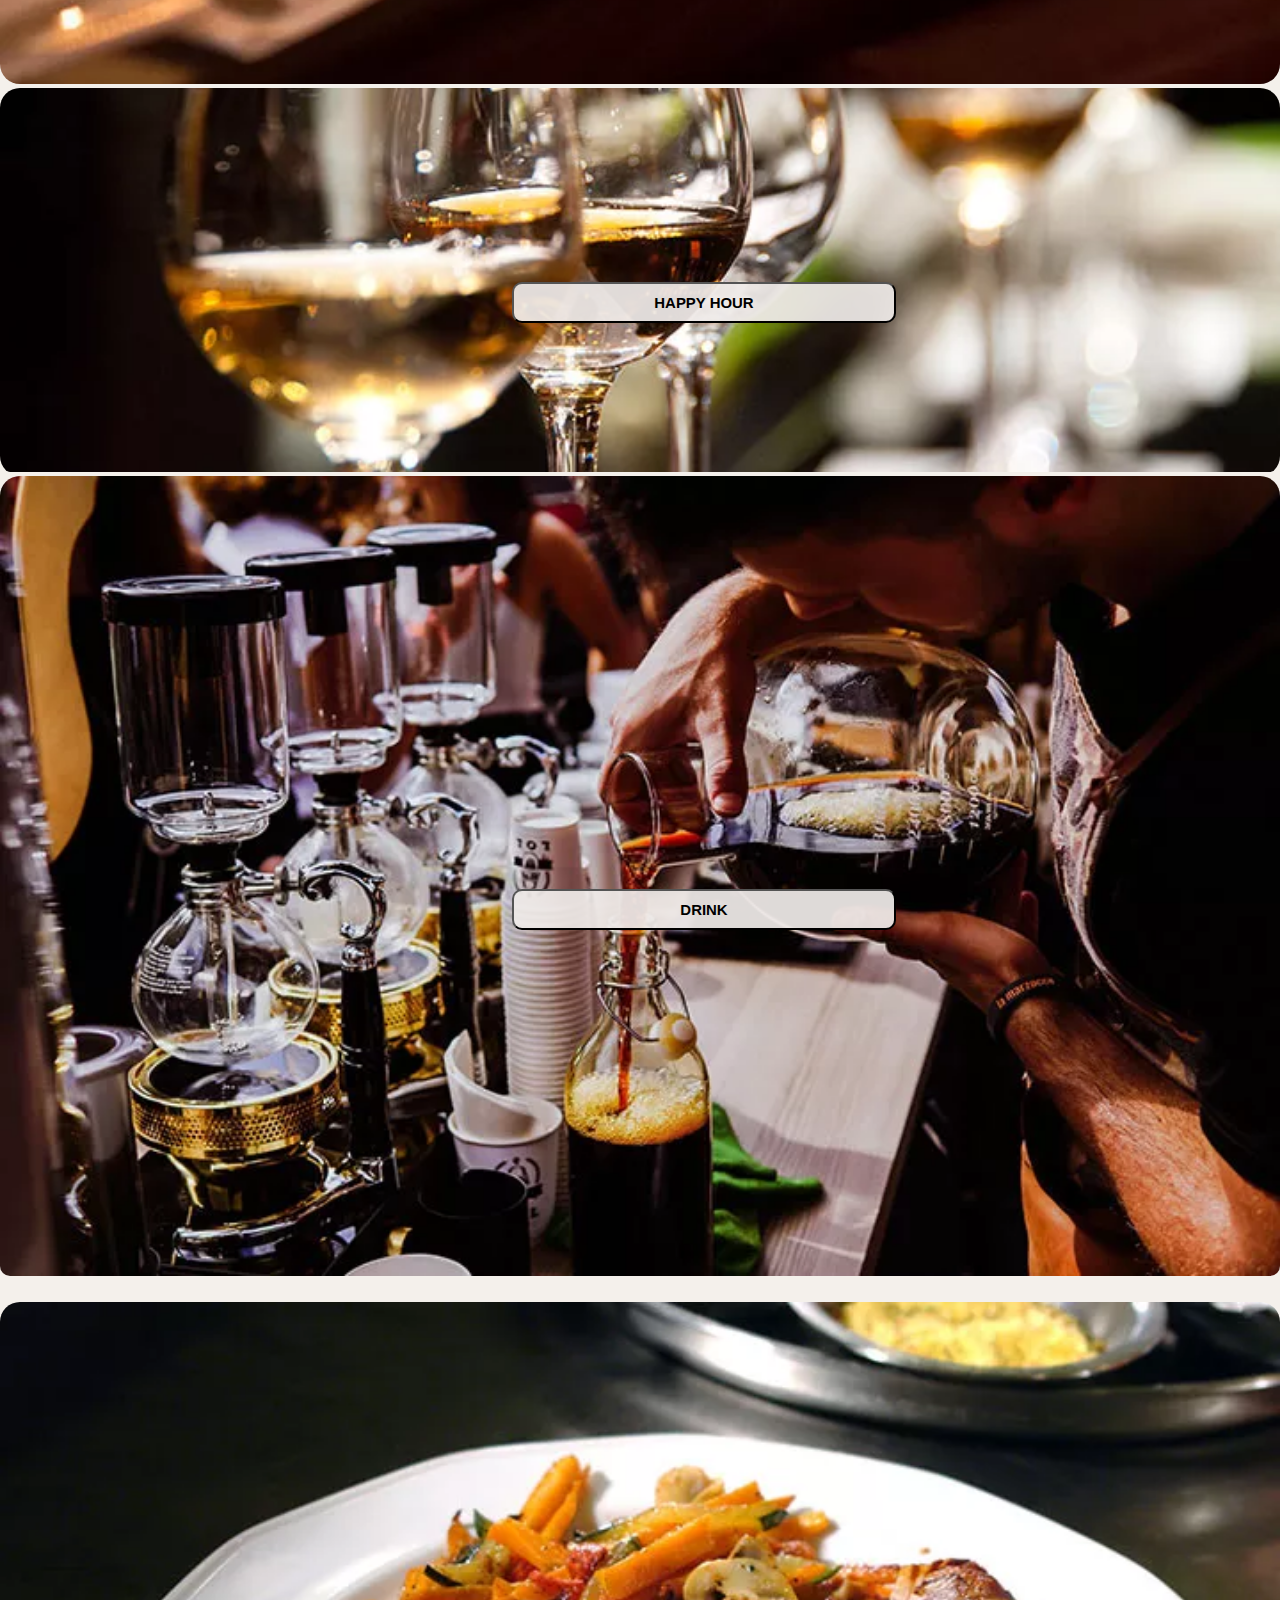
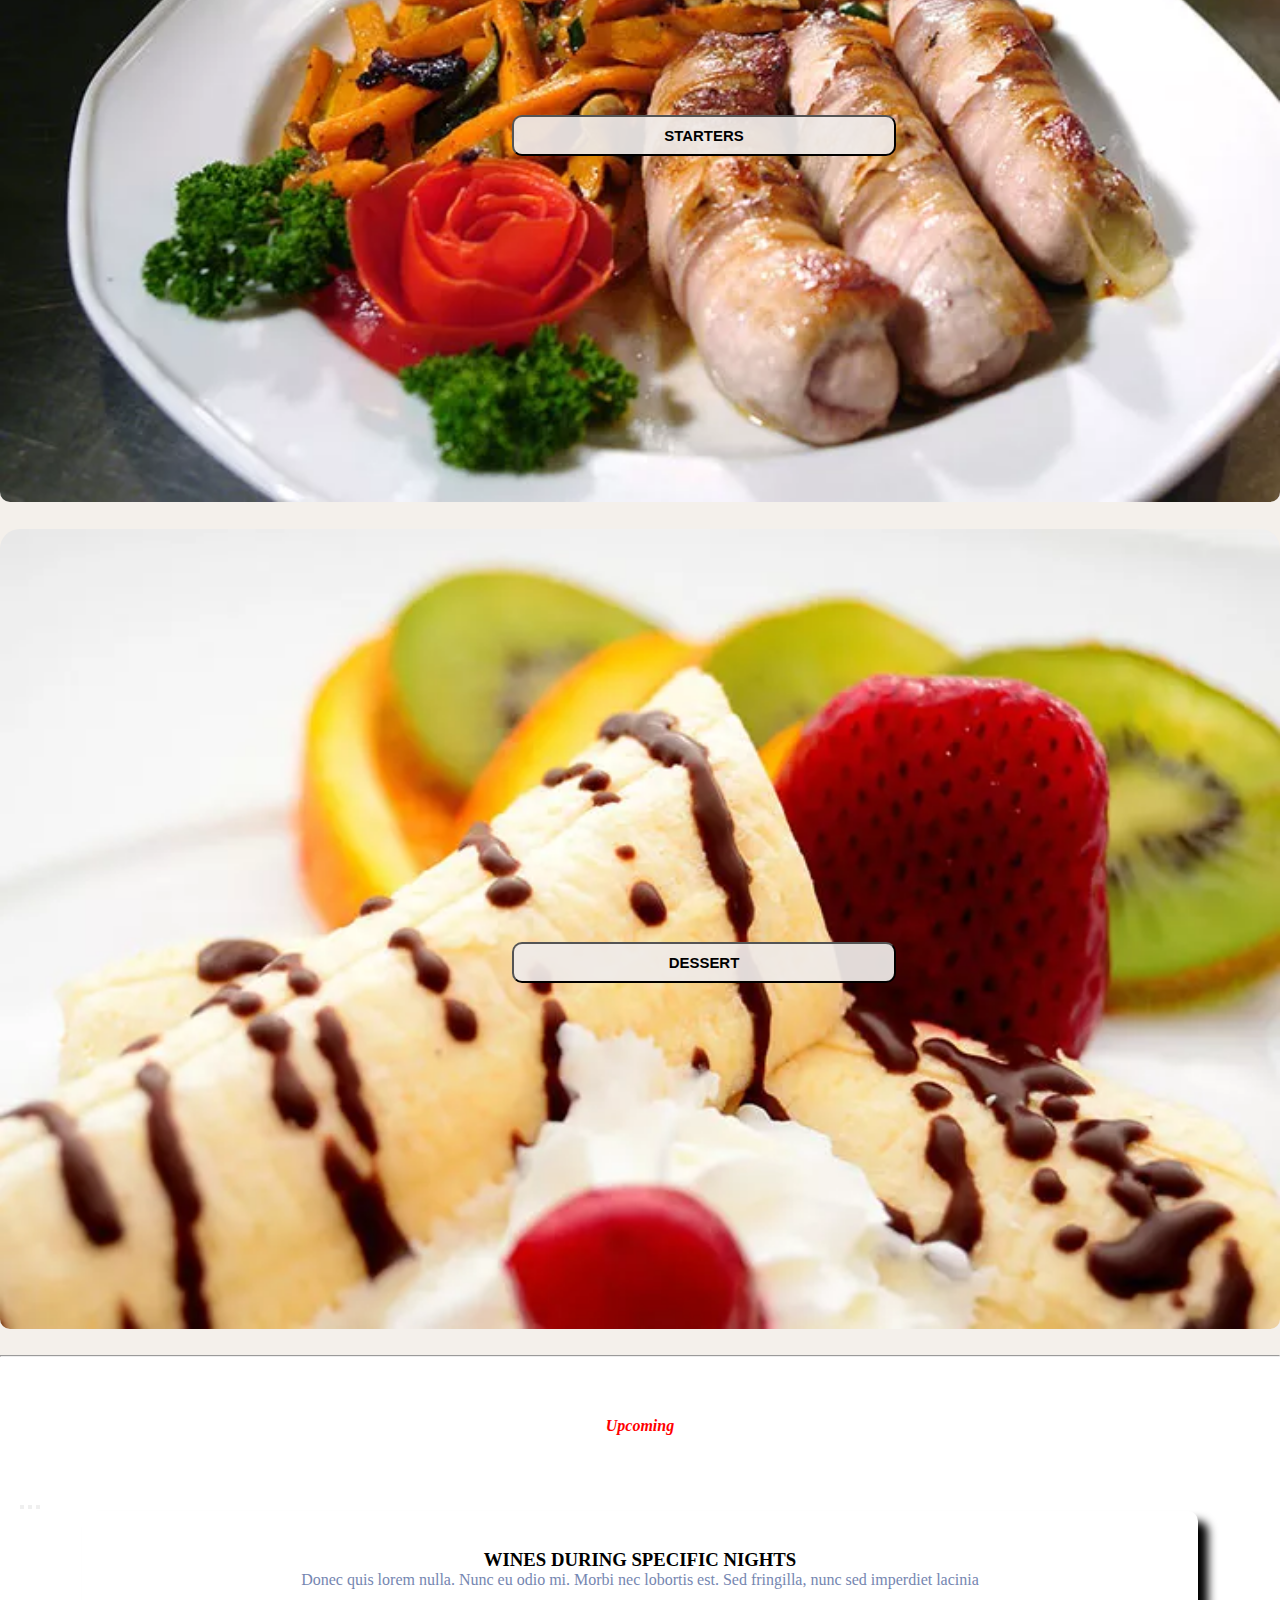
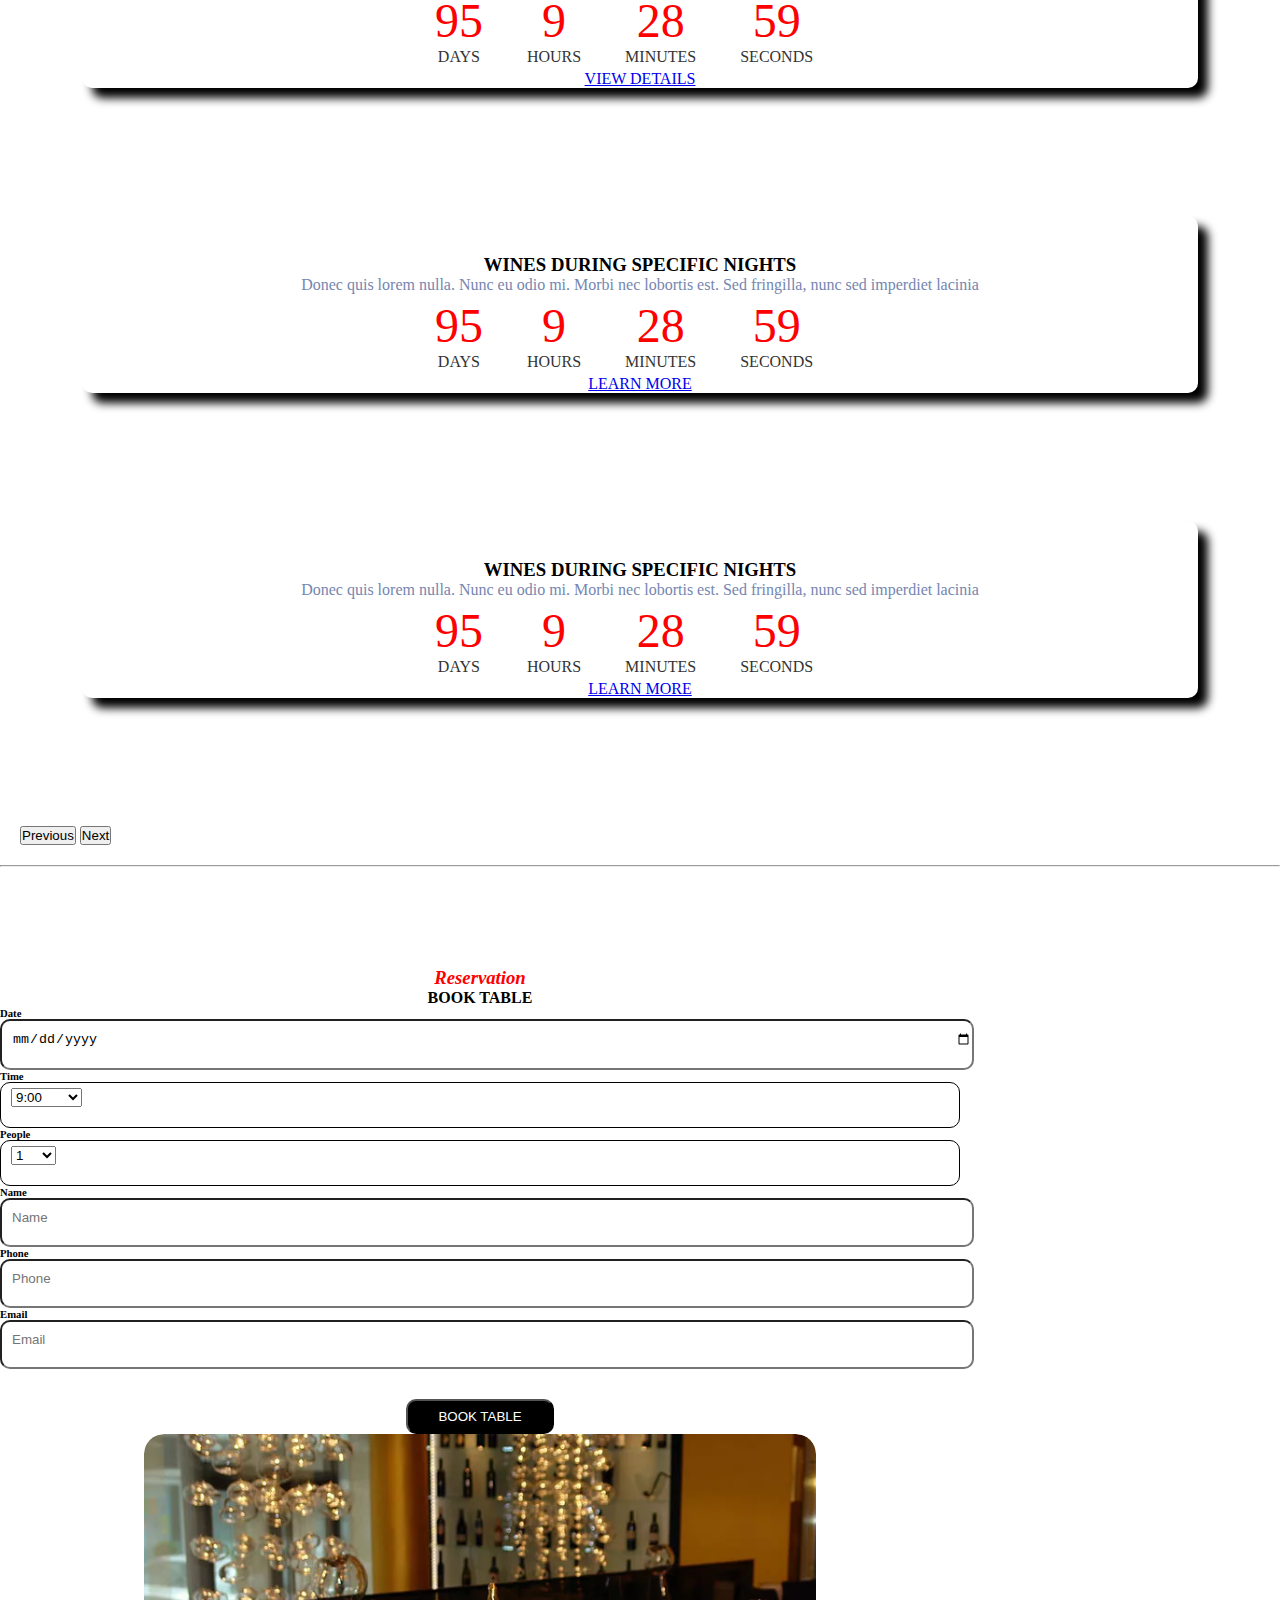
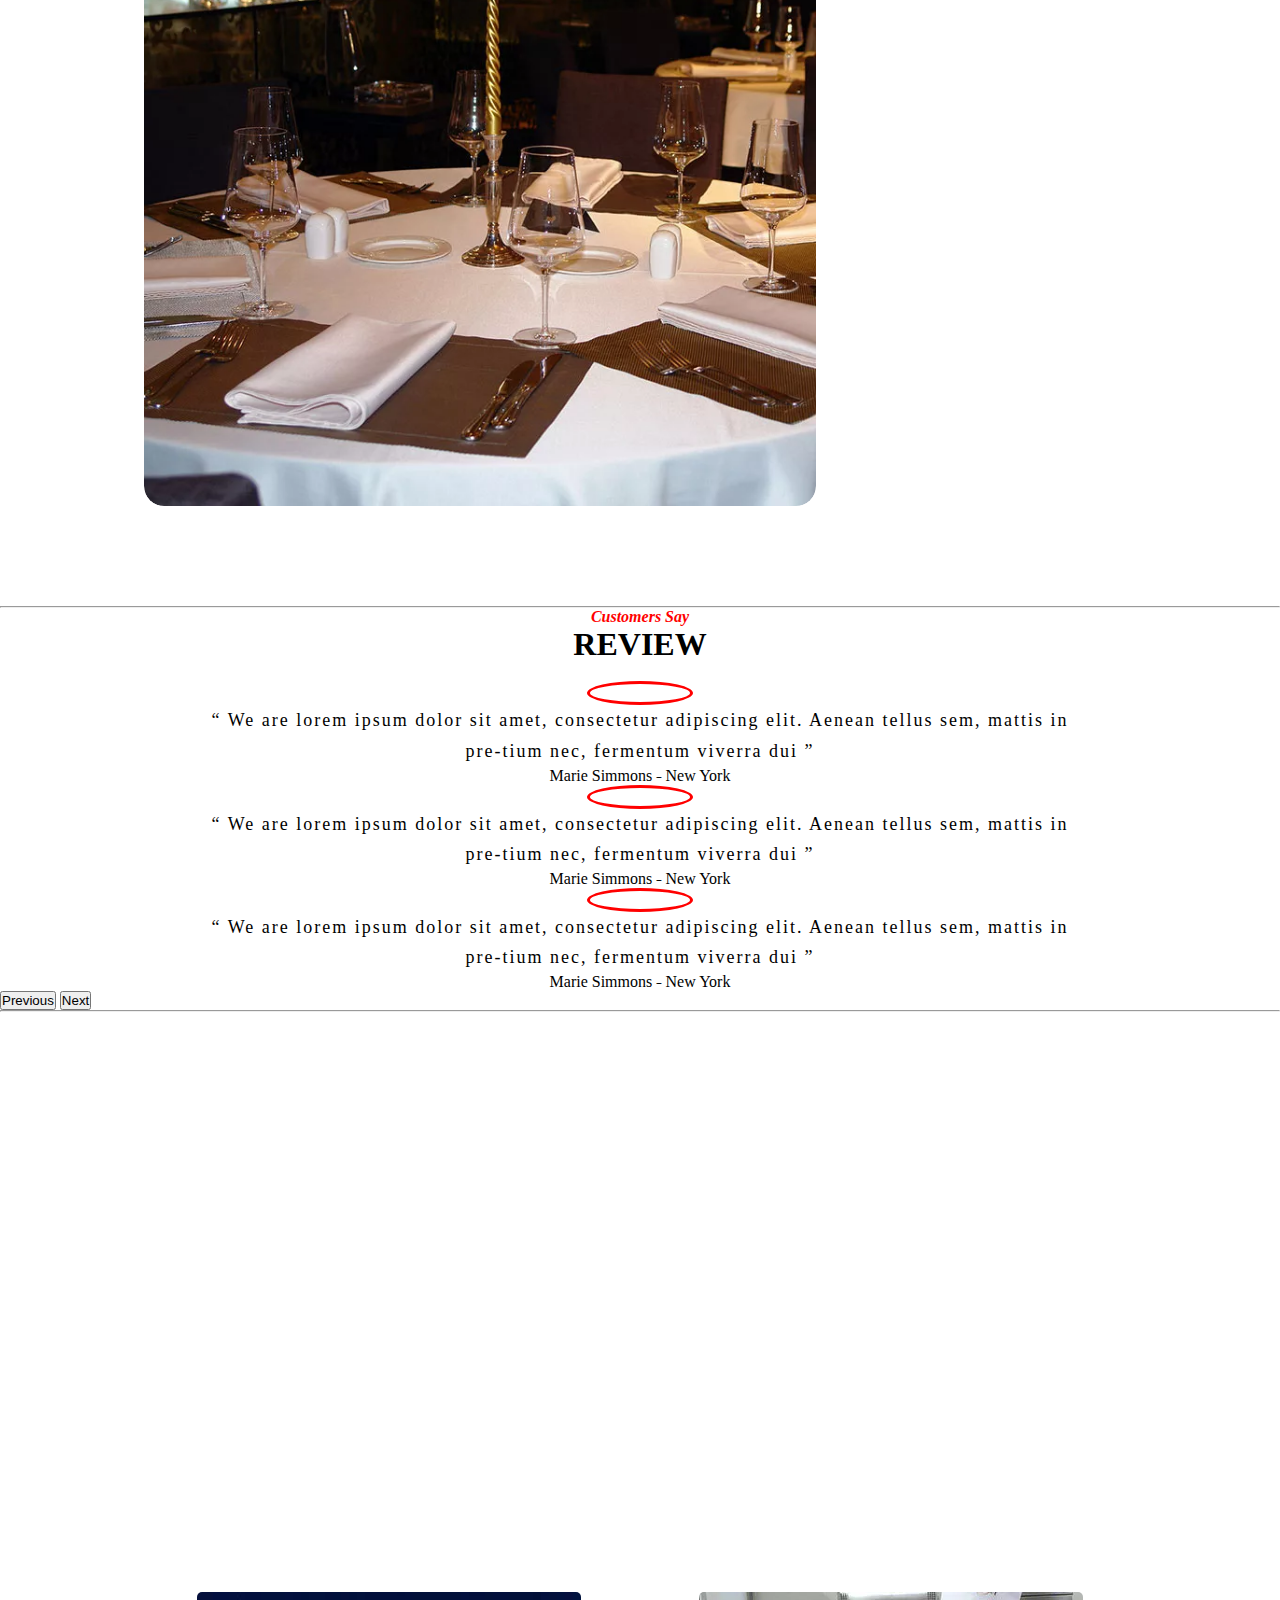
==== commit 2238b182: "Add files via upload" ====
--- a/index.html
+++ b/index.html
@@ -164,7 +164,10 @@
                         </div>
                     </div>
                     <div class="col-lg-6 col-md-12 col-sm-12 image-col">
-                        <img src="./imaages/our-story-01.jpg.webp" alt="">
+                        <div>
+
+                            <img src="./imaages/our-story-01.jpg.webp" alt="">
+                        </div>
                     </div>
                 </div>
             </div>
@@ -181,7 +184,10 @@
         <section>
             <div class="container d-flex card-s ">
                 <div class="card" style="width: 24rem;">
-                    <img src="./imaages/intro-01.jpg.webp" class="card-img-top" alt="...">
+                    <div>
+
+                        <img src="./imaages/intro-01.jpg.webp" class="card-img-top" alt="...">
+                    </div>
                     <div class="card-body">
                         <h5 class="card-title pb-3">ROMANTIC RESTAURANT</h5>
                         <p class="card-text pb-5
@@ -190,7 +196,10 @@
                     </div>
                 </div>
                 <div class="card" style="width: 24rem;">
-                    <img src="./imaages/intro-02.jpg.webp" class="card-img-top" alt="...">
+                    <div>
+
+                        <img src="./imaages/intro-02.jpg.webp" class="card-img-top" alt="...">
+                    </div>
                     <div class="card-body">
                         <h5 class="card-title pb-3">DELICIOUS FOOD</h5>
                         <p class="card-text pb-5">Some quick example text to build on the card title and make up the
@@ -200,7 +209,10 @@
                     </div>
                 </div>
                 <div class="card" style="width: 24rem;">
-                    <img src="./imaages/intro-04.jpg.webp" class="card-img-top" alt="...">
+                    <div>
+
+                        <img src="./imaages/intro-04.jpg.webp" class="card-img-top" alt="...">
+                    </div>
                     <div class="card-body">
                         <h5 class="card-title pb-3">RED WINES YOU LOVE</h5>
                         <p class="card-text pb-5">Some quick example text to build on the card title and make up the
@@ -221,20 +233,25 @@
                 <div class="row fls">
                     <div class="col-lg-8 col-md-12 col-sm-12 mb-3">
                         <div class="row">
-                            <div class="col-lg-6 col-md-6 col-sm-12 colimg mb-3"><img
-                                    src="./imaages/our-menu-01.jpg.webp" alt="">
+                            <div class="col-lg-6 col-md-6 col-sm-12 colimg mb-3">
+                                <div>
+
+                                    <img src="./imaages/our-menu-01.jpg.webp" alt="">
+                                </div>
                                 <button type="button" class="btn-class">
                                     <h5>LUNCH</h5>
                                 </button>
                             </div>
-                            <div class="col-lg-6 col-md-6 col-sm-12 colimg mb-3"><img
-                                    src="./imaages/our-menu-05.jpg.webp" alt="">
+                            <div class="col-lg-6 col-md-6 col-sm-12 colimg mb-3">
+                                <div><img src="./imaages/our-menu-05.jpg.webp" alt="">
+                                </div>
                                 <button type="button" class="btn-class">
                                     <h5>DINNER</h5>
                                 </button>
                             </div>
-                            <div class="col-lg-12 col-md-12 col-sm-12  colimgn mb-3"><img
-                                    src="./imaages/our-menu-13.jpg.webp" alt="">
+                            <div class="col-lg-12 col-md-12 col-sm-12  colimgn mb-3">
+                                <div><img src="./imaages/our-menu-13.jpg.webp" alt="">
+                                </div>
                                 <button type="button" class="btn-class">
                                     <h5>HAPPY HOUR</h5>
                                 </button>
@@ -244,19 +261,22 @@
                     <div class="col-lg-4 col-md-12 col-sm-12 ">
                         <div class="row">
 
-                            <div class="col-lg-12 col-sm-12 colimgs mb-1"><img src="./imaages/our-menu-08.jpg.webp"
-                                    alt="">
+                            <div class="col-lg-12 col-sm-12 colimgs mb-1">
+                                <div><img src="./imaages/our-menu-08.jpg.webp" alt="">
+                                </div>
                                 <button type="button" class="btn-class">
                                     <h5>DRINK</h5>
                                 </button>
                             </div>
-                            <div class="col-lg-12 col-sm-12 colimgs mb-0"><img src="./imaages/our-menu-10.jpg.webp"
-                                    alt="">
+                            <div class="col-lg-12 col-sm-12 colimgs mb-0">
+                                <div><img src="./imaages/our-menu-10.jpg.webp" alt="">
+                                </div>
                                 <button type="button" class="btn-class">
                                     <h5>STARTERS</h5>
                                 </button>
                             </div>
-                            <div class="col-lg-12 col-sm-12 colimgs "><img src="./imaages/our-menu-16.jpg.webp" alt="">
+                            <div class="col-lg-12 col-sm-12 colimgs ">
+                                <div><img src="./imaages/our-menu-16.jpg.webp" alt=""></div>
                                 <button type="button" class="btn-class">
                                     <h5>DESSERT</h5>
                                 </button>
@@ -291,9 +311,10 @@
                             <!-- <img src="" class="d-block w-100" alt="..."> -->
                             <div class="container " style="width: 90%;">
                                 <div class="row container-upcoming-event">
-                                    <div class="col-lg-6 col-md-6 col-sm-12 container-image"><img
-                                            src="https://preview.colorlib.com/theme/pato/images/event-01.jpg.webp"
-                                            alt=""></div>
+                                    <div class="col-lg-6 col-md-6 col-sm-12 container-image">
+                                        <div><img src="https://preview.colorlib.com/theme/pato/images/event-01.jpg.webp"
+                                                alt=""></div>
+                                    </div>
                                     <div class="col-lg-6 col-md-6 col-sm-12 upcoming-event-container-text">
                                         <div>
 
@@ -334,9 +355,10 @@
                             <!-- <img src="..." class="d-block w-100" alt="..."> -->
                             <div class="container " style="width: 90%;">
                                 <div class="row container-upcoming-event">
-                                    <div class="col-lg-6 col-md-6 col-sm-12 container-image"><img
-                                            src="https://preview.colorlib.com/theme/pato/images/event-02.jpg.webp"
-                                            alt=""></div>
+                                    <div class="col-lg-6 col-md-6 col-sm-12 container-image">
+                                        <div><img src="https://preview.colorlib.com/theme/pato/images/event-02.jpg.webp"
+                                                alt=""></div>
+                                    </div>
                                     <div class="col-lg-6 col-md-6 col-sm-12 upcoming-event-container-text">
                                         <div>
 
@@ -378,9 +400,10 @@
                             <!-- <img src="..." class="d-block w-100" alt="..."> -->
                             <div class="container" style="width: 90%;">
                                 <div class="row container-upcoming-event">
-                                    <div class="col-lg-6 col-md-6 col-sm-12 container-image"><img
-                                            src="https://preview.colorlib.com/theme/pato/images/event-06.jpg.webp"
-                                            alt=""></div>
+                                    <div class="col-lg-6 col-md-6 col-sm-12 container-image">
+                                        <div><img src="https://preview.colorlib.com/theme/pato/images/event-06.jpg.webp"
+                                                alt=""></div>
+                                    </div>
                                     <div class="col-lg-6 col-md-6 col-sm-12 upcoming-event-container-text">
                                         <div>
 
@@ -494,7 +517,11 @@
                         </div>
                     </div>
                     <div class="col-lg-6 col-md-6 col-sm-12 images">
+                        <div>
+
+                       
                         <img src="./imaages/booking-01.jpg.webp" alt="">
+                    </div>
                     </div>
                 </div>
             </div>
@@ -511,8 +538,10 @@
                         <!-- <img src="..." class="d-block w-100" alt="..."> -->
                         <div class="container ">
                             <div class="images mb-4">
-
-                                <img src="https://preview.colorlib.com/theme/pato/images/avatar-04.jpg" alt="">
+                                <div>
+
+                                    <img src="https://preview.colorlib.com/theme/pato/images/avatar-04.jpg" alt="">
+                                </div>
                             </div>
                             <div class="review-text mb-4">
                                 <p>
@@ -540,8 +569,10 @@
                         <!-- <img src="..." class="d-block w-100" alt="..."> -->
                         <div class="container ">
                             <div class="images">
-
-                                <img src="https://preview.colorlib.com/theme/pato/images/avatar-05.jpg" alt="">
+                                <div>
+
+                                    <img src="https://preview.colorlib.com/theme/pato/images/avatar-05.jpg" alt="">
+                                </div>
                             </div>
                             <div class="review-text mb-4">
                                 <p>
@@ -568,8 +599,10 @@
                         <!-- <img src="..." class="d-block w-100" alt="..."> -->
                         <div class="container ">
                             <div class="images">
-
-                                <img src="https://preview.colorlib.com/theme/pato/images/avatar-01.jpg" alt="">
+                                <div>
+
+                                    <img src="https://preview.colorlib.com/theme/pato/images/avatar-01.jpg" alt="">
+                                </div>
                             </div>
                             <div class="review-text mb-4">
                                 <p>
@@ -614,7 +647,10 @@
         <section>
             <div class="container d-flex card-s ">
                 <div class="card" style="width: 24rem;">
-                    <img src="./imaages/blog-01.jpg.webp" class="card-img-top" alt="...">
+                    <div>
+
+                        <img src="./imaages/blog-01.jpg.webp" class="card-img-top" alt="...">
+                    </div>
                     <div class="card-body">
                         <h5 class="card-title pb-3">ROMANTIC RESTAURANT</h5>
                         <p class="card-text pb-5
@@ -623,7 +659,10 @@
                     </div>
                 </div>
                 <div class="card" style="width: 24rem;">
-                    <img src="./imaages/blog-02.jpg.webp" class="card-img-top" alt="...">
+                    <div>
+
+                        <img src="./imaages/blog-02.jpg.webp" class="card-img-top" alt="...">
+                    </div>
                     <div class="card-body">
                         <h5 class="card-title pb-3">DELICIOUS FOOD</h5>
                         <p class="card-text pb-5">Some quick example text to build on the card title and make up the
@@ -633,7 +672,10 @@
                     </div>
                 </div>
                 <div class="card" style="width: 24rem;">
-                    <img src="./imaages/blog-03.jpg.webp" class="card-img-top" alt="...">
+                    <div>
+
+                        <img src="./imaages/blog-03.jpg.webp" class="card-img-top" alt="...">
+                    </div>
                     <div class="card-body">
                         <h5 class="card-title pb-3">RED WINES YOU LOVE</h5>
                         <p class="card-text pb-5">Some quick example text to build on the card title and make up the
--- a/style.css
+++ b/style.css
@@ -162,17 +162,23 @@
     font-weight: 600;
 }
 
+.image-col div 
+{
+    overflow: hidden;
+    border-radius: 30px;
+
+}
 .image-col {
     text-align: center;
 }
 
 .image-col img {
     /* width: fit-content; */
-    width: 70%;
+    width: 100%;
     height: auto;
     border-radius: 30px;
     /* padding: 5vh; */
-    margin: 2vh;
+    /* margin: 2vh; */
     /* margin: auto; */
     /* align-items: center; */
 }
@@ -268,8 +274,10 @@
     flex-wrap: wrap;
 }
 
-.card-s .card {
+.card-s .card div {
     border: 0px;
+    overflow: hidden;
+    border-radius: 5px;
 
 }
 
@@ -279,7 +287,15 @@
     margin-top: 1.2rem;
 }
 
-.colimgn img {
+.colimgn div,
+.colimgs div,
+.colimg div
+{
+    overflow: hidden;
+    border-radius: 20px;
+}
+.colimgn img 
+{
     width: 100%;
     border-radius: 10px;
 }
@@ -415,6 +431,10 @@
     text-align: center;
 }
 
+.container-image div
+{
+    overflow: hidden;
+}
 .container-image {
     align-items: center;
     text-align: center;
@@ -554,18 +574,30 @@
     width: 75% !important;
 }
 
+.reservation-table-container .images div
+{
+    overflow: hidden;
+    width: 70%;
+    border-radius: 20px;
+    display: flex;
+    text-align: center;
+    align-items: center;
+    justify-content: center;
+}
 .reservation-table-container .images {
     text-align: center;
     align-items: center;
+    display: flex;
     justify-content: center;
 }
 
 .reservation-table-container img {
-    padding-top: 10px;
-    width: 70%;
+    /* padding-top: 10px; */
+    width: 100%;
     /* display: flex; */
     text-align: center;
     align-items: center;
+    border-radius: 20px;
     justify-content: center;
 }
 
@@ -629,14 +661,25 @@
 }
 
 .customers-review img {
+    width: 100%;
+    border-radius: 100%;
+    /* border: 3px solid red; */
+
+}
+
+.customers-review .images div
+{
+    overflow: hidden;
     width: 100px;
     border-radius: 100%;
+    align-items: center;
     border: 3px solid red;
-
-}
-
-.customers-review .images {
-    text-align: center;
+}
+.customers-review .images 
+{
+    text-align: center;
+    justify-content: center;
+    display: flex;
 
 }
 
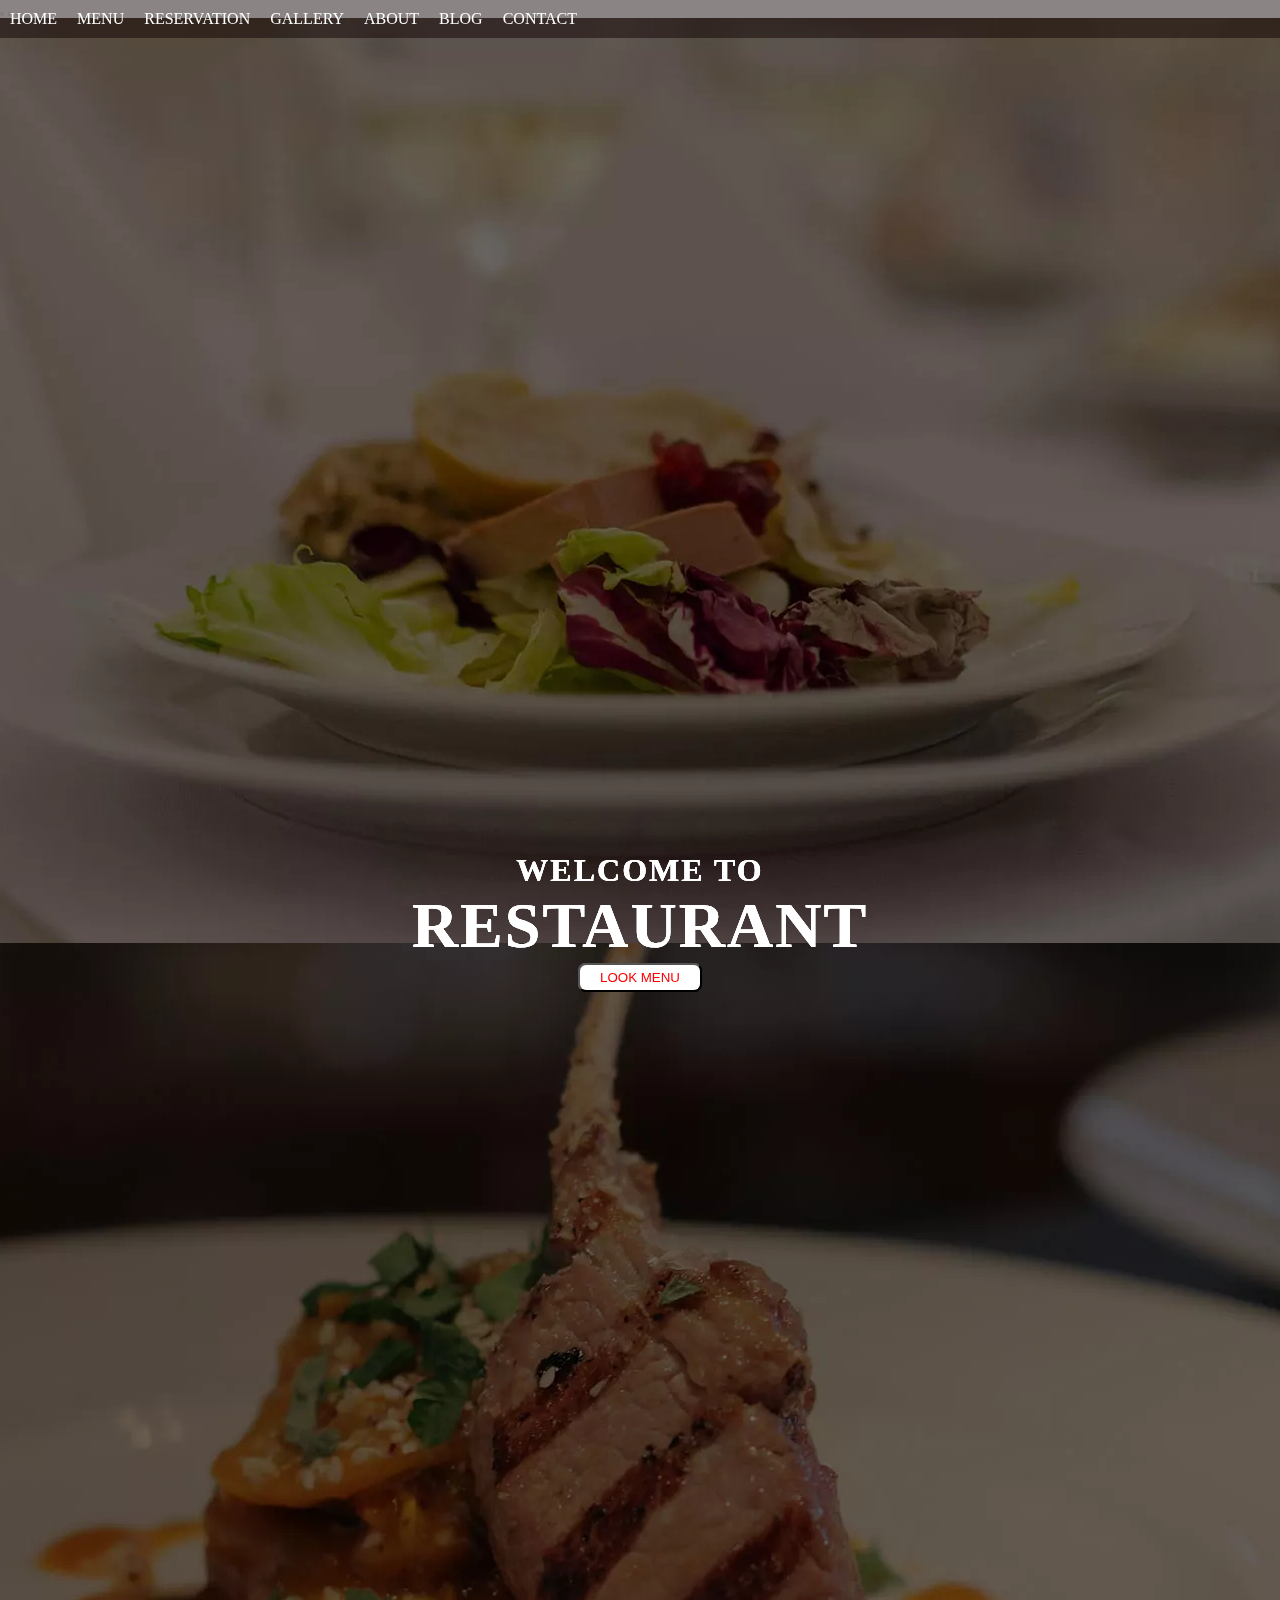
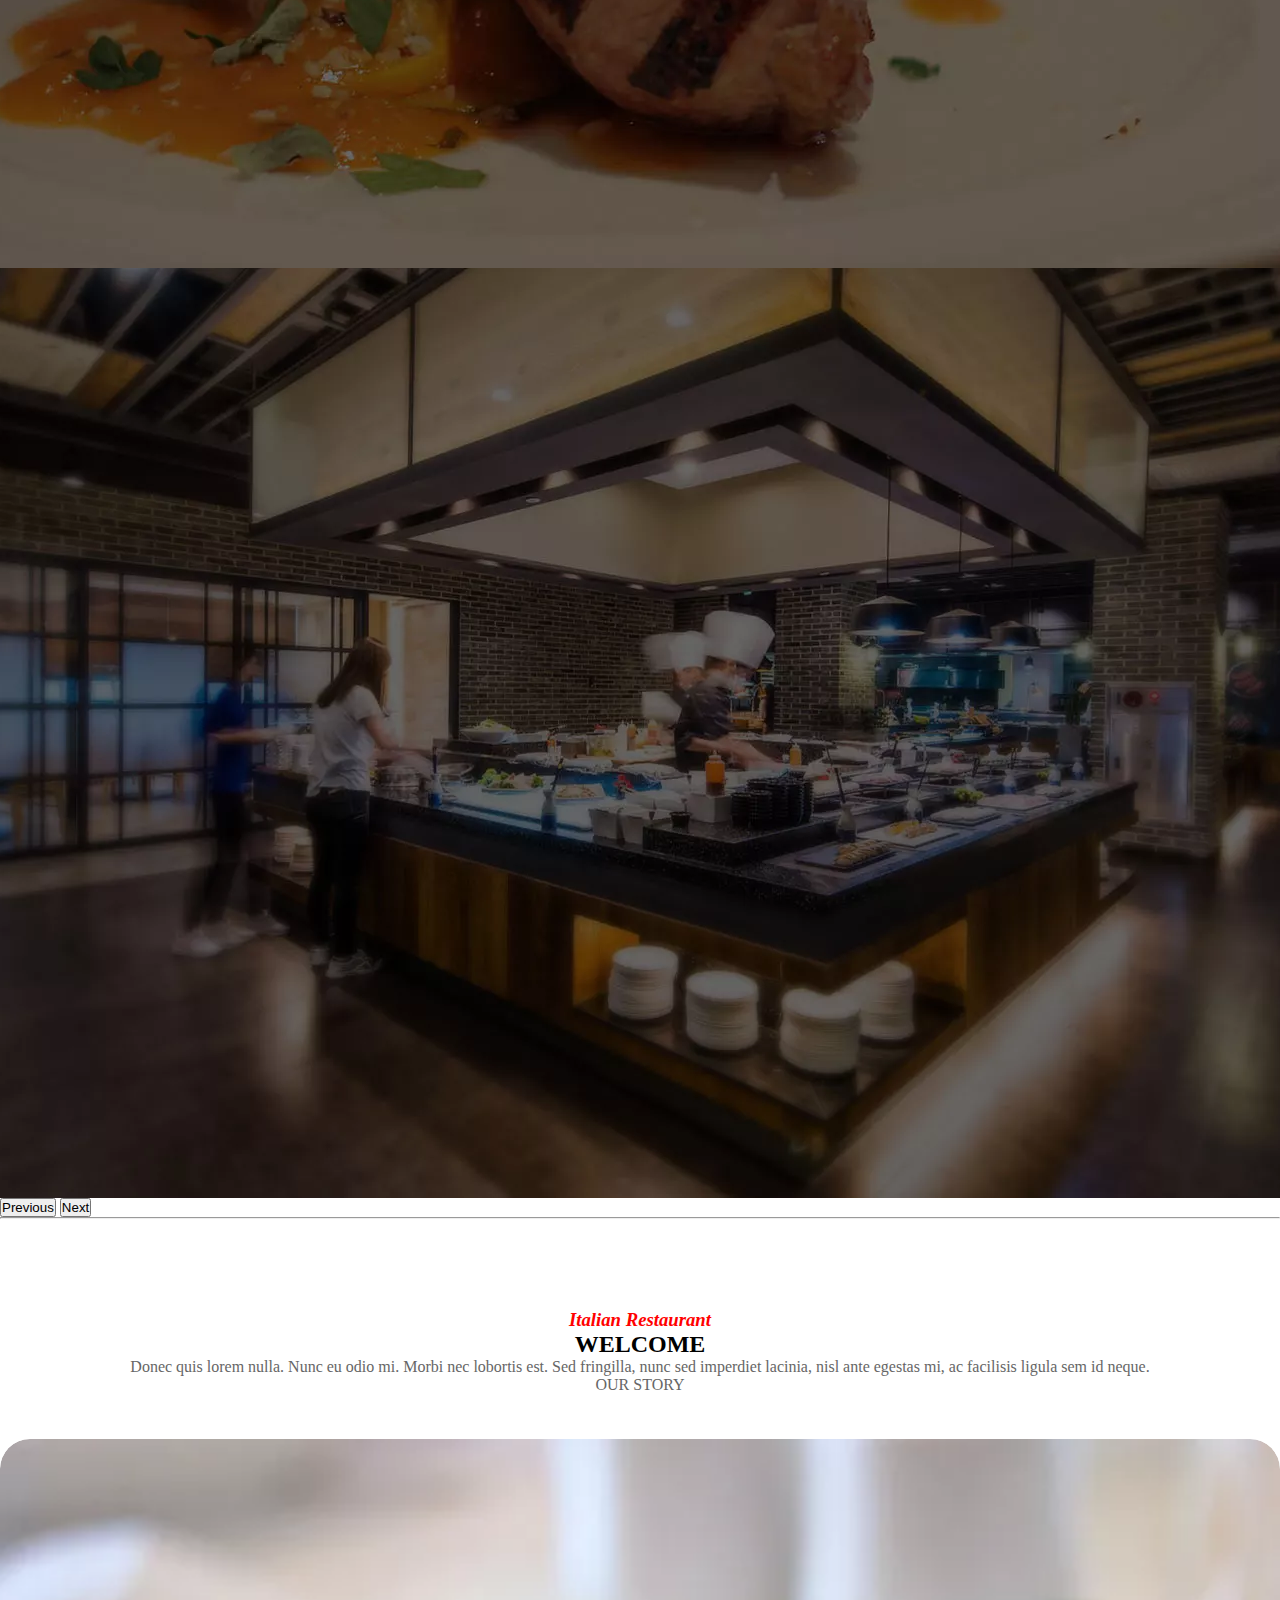
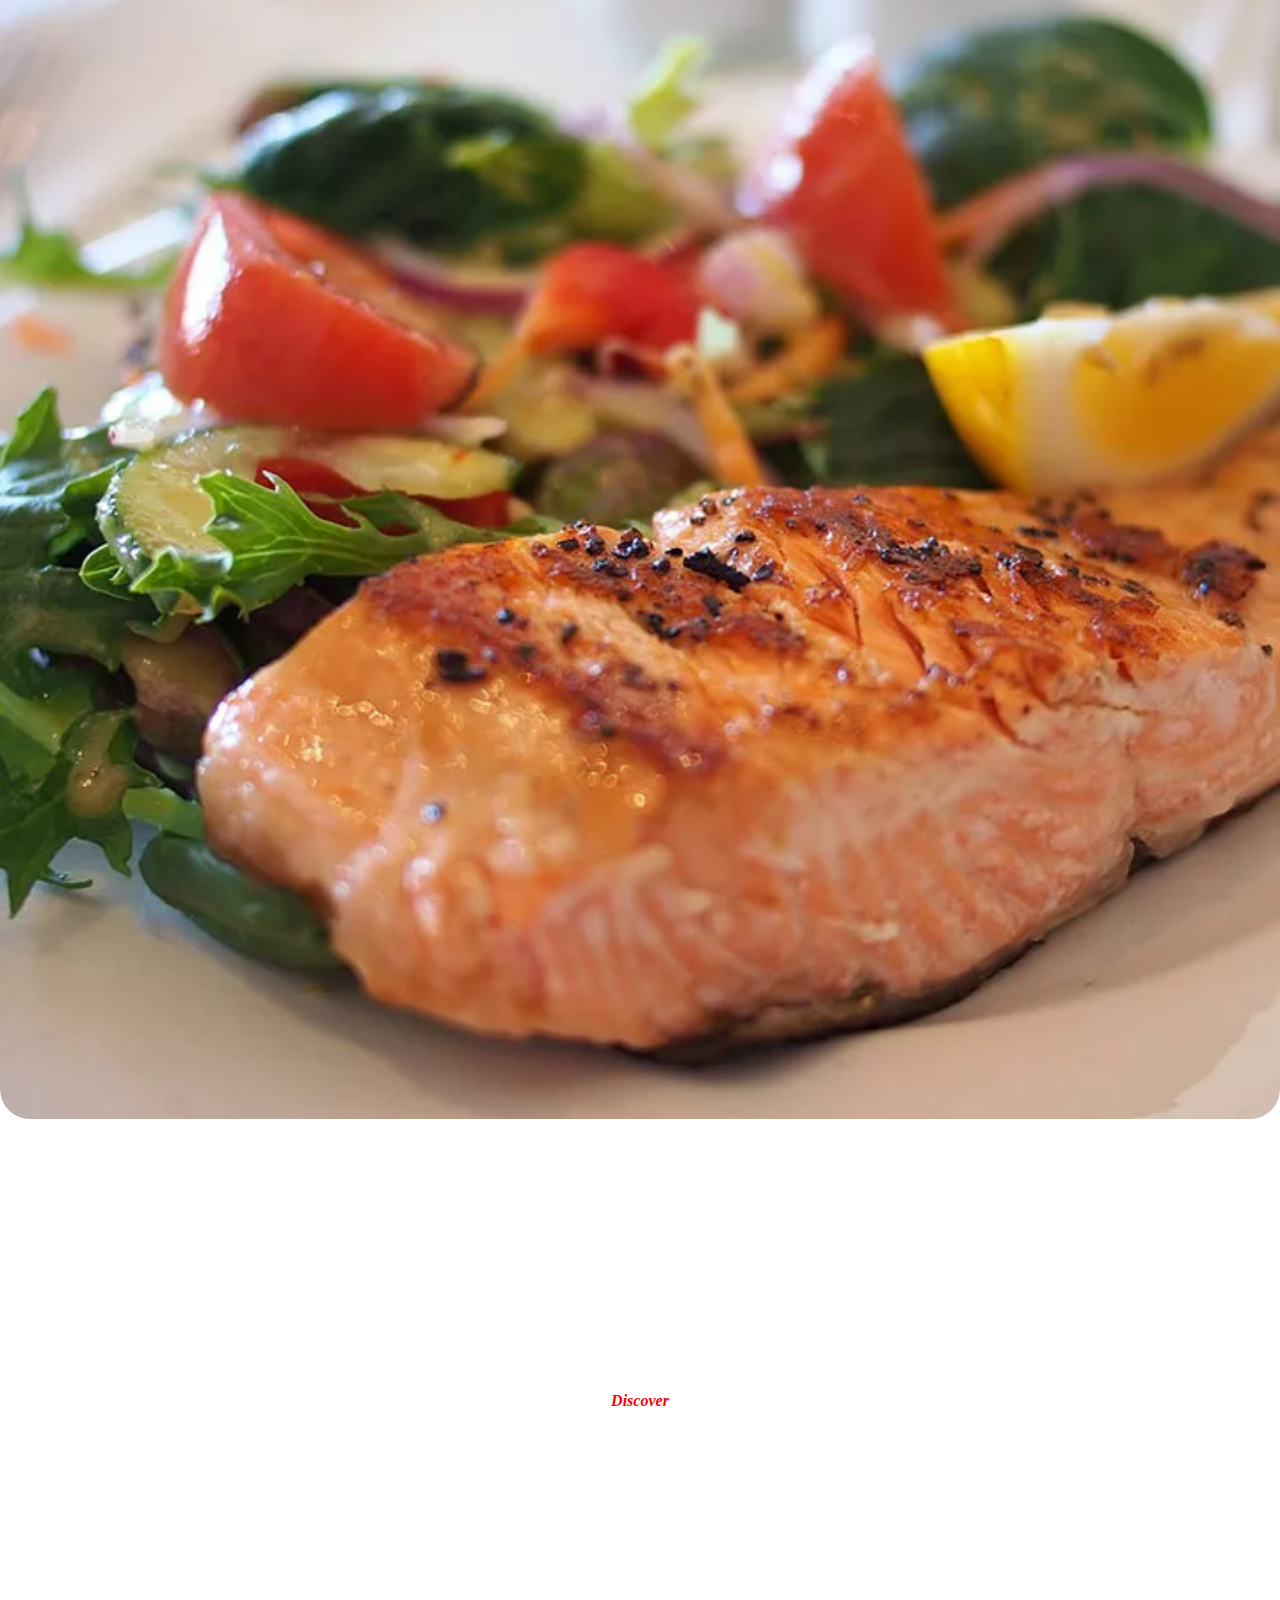
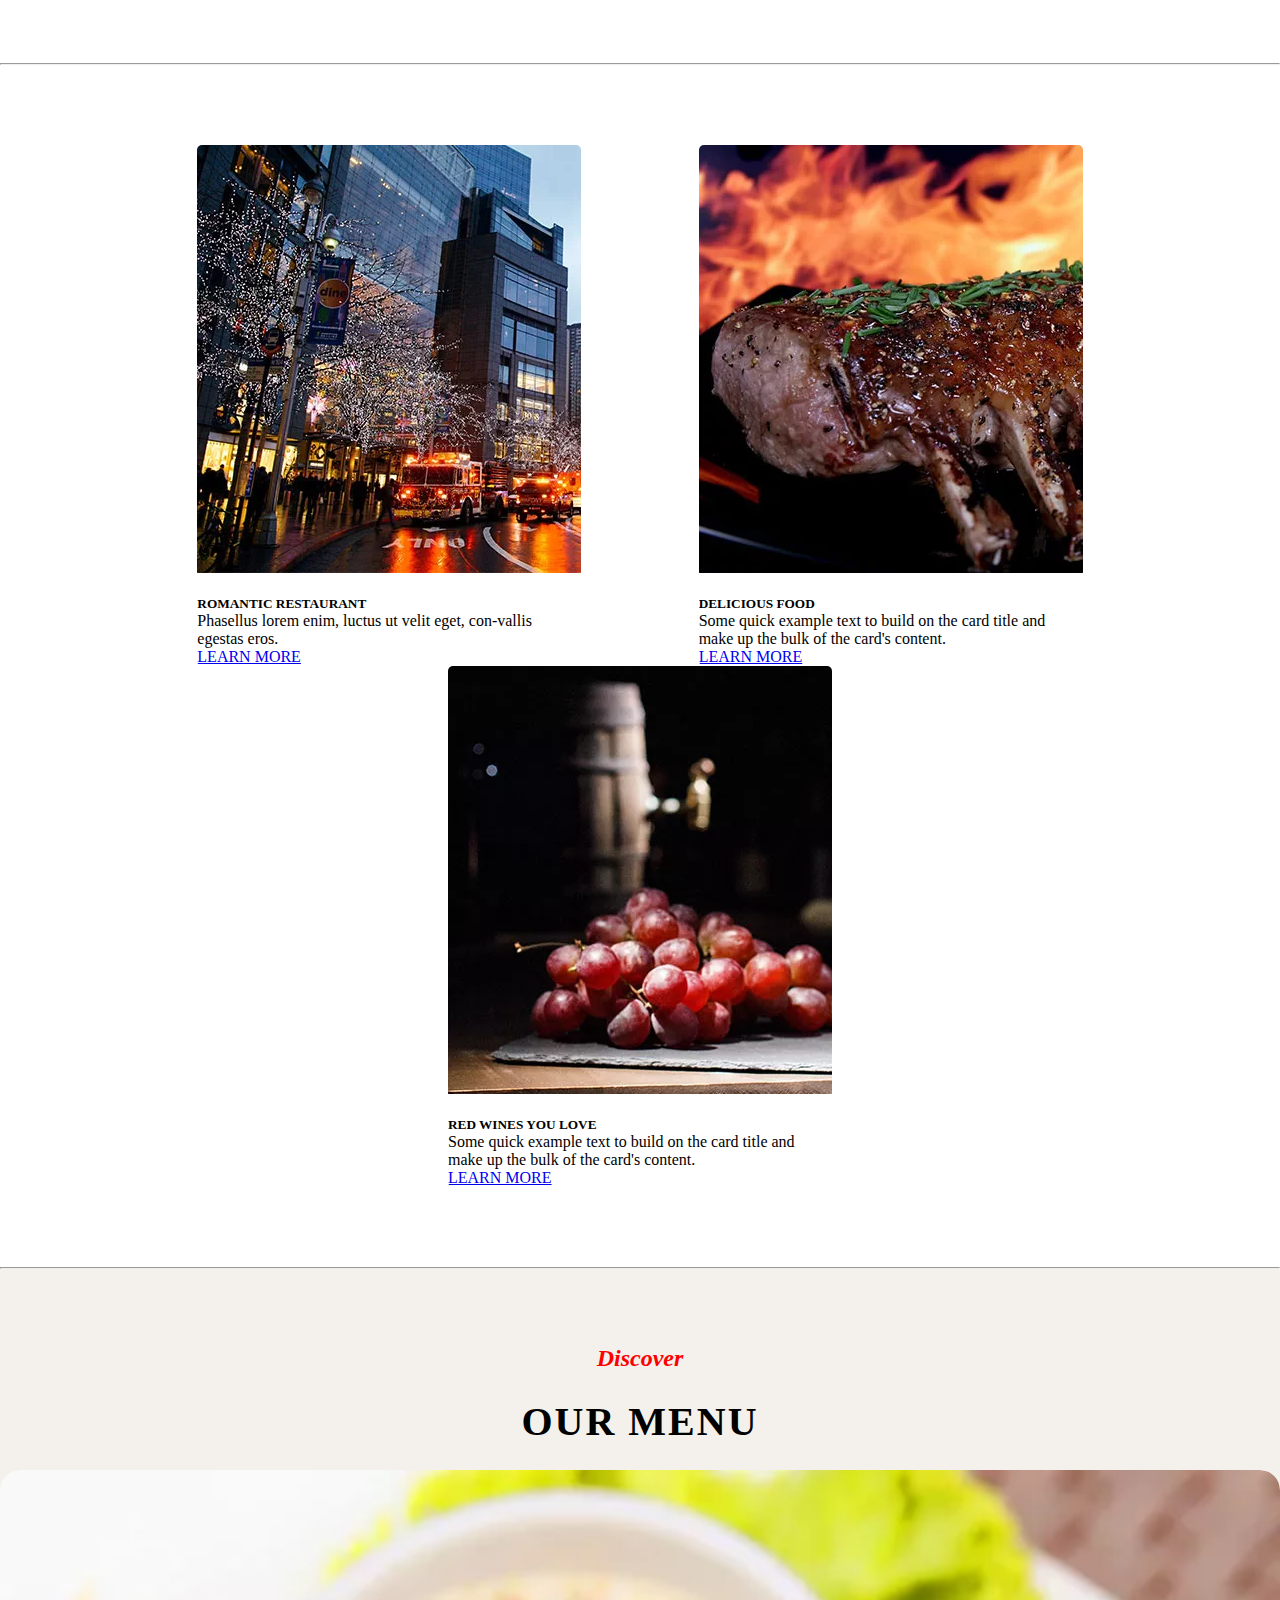
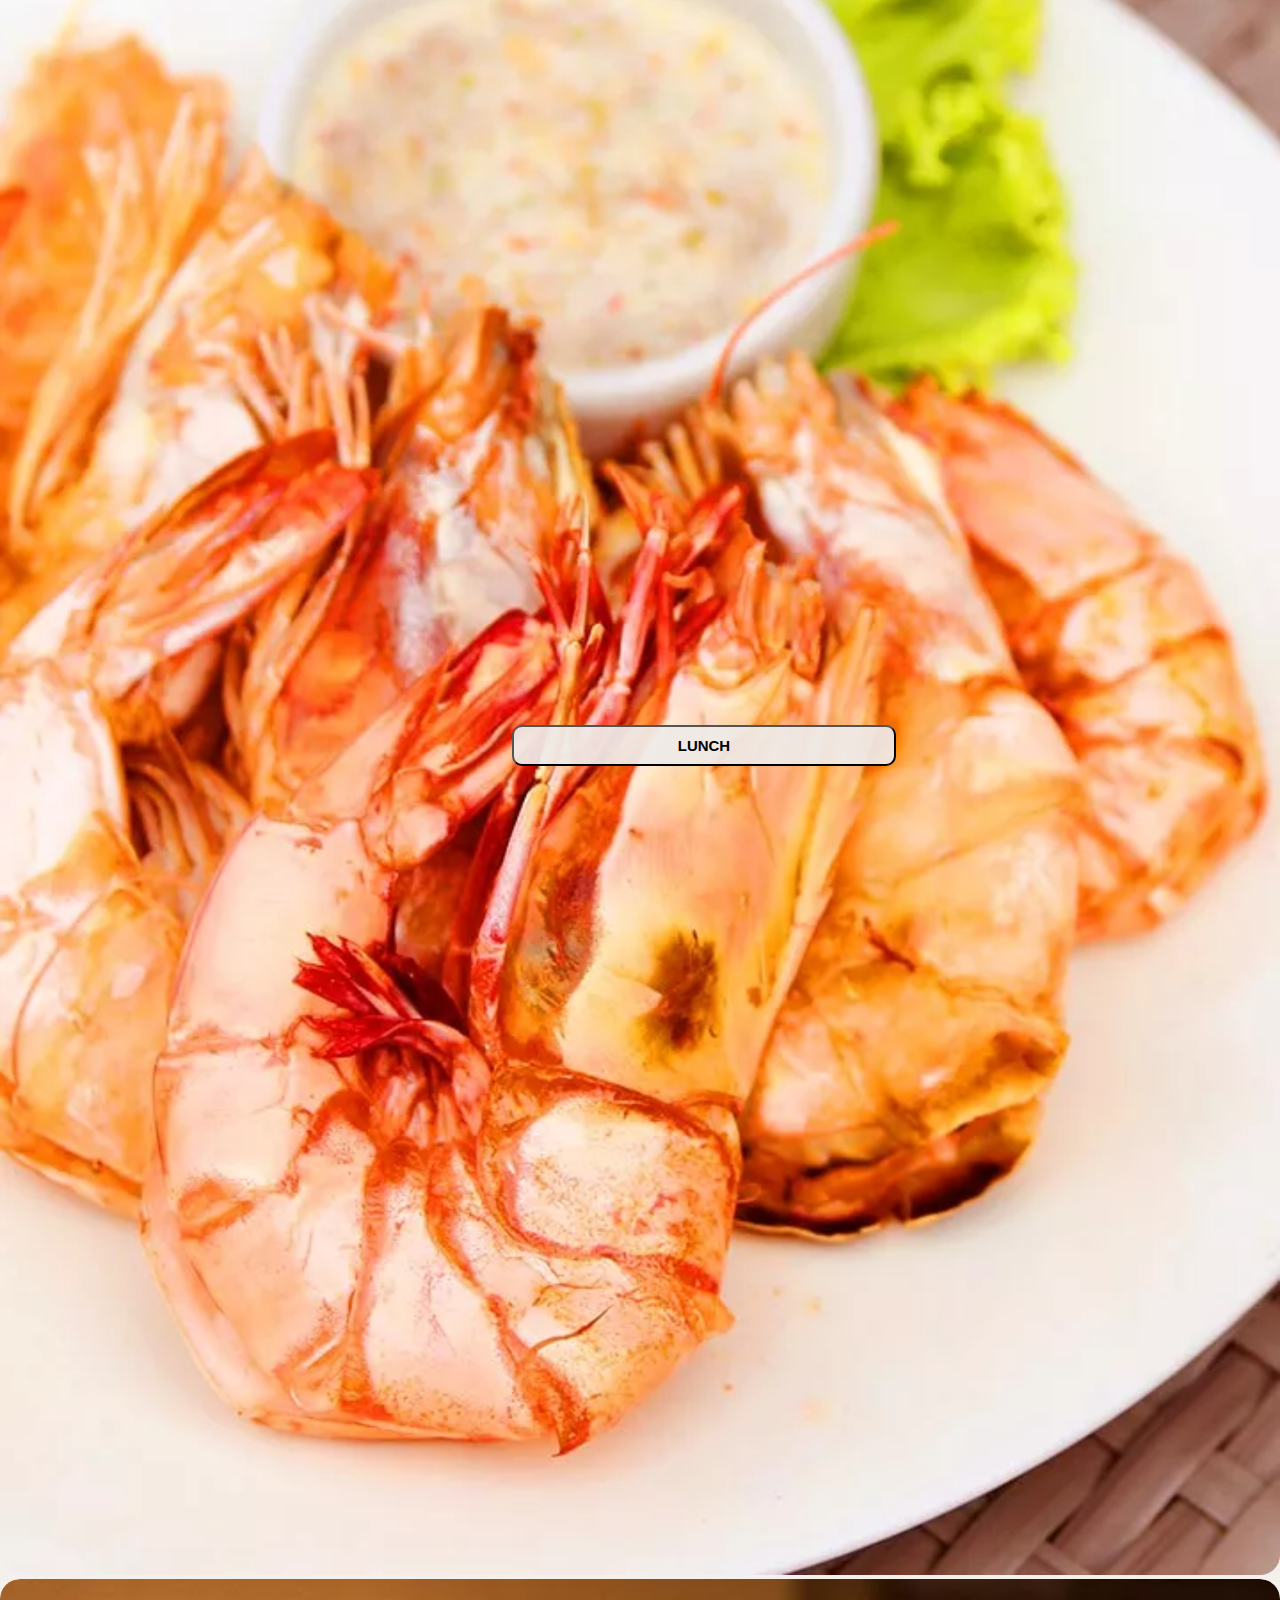
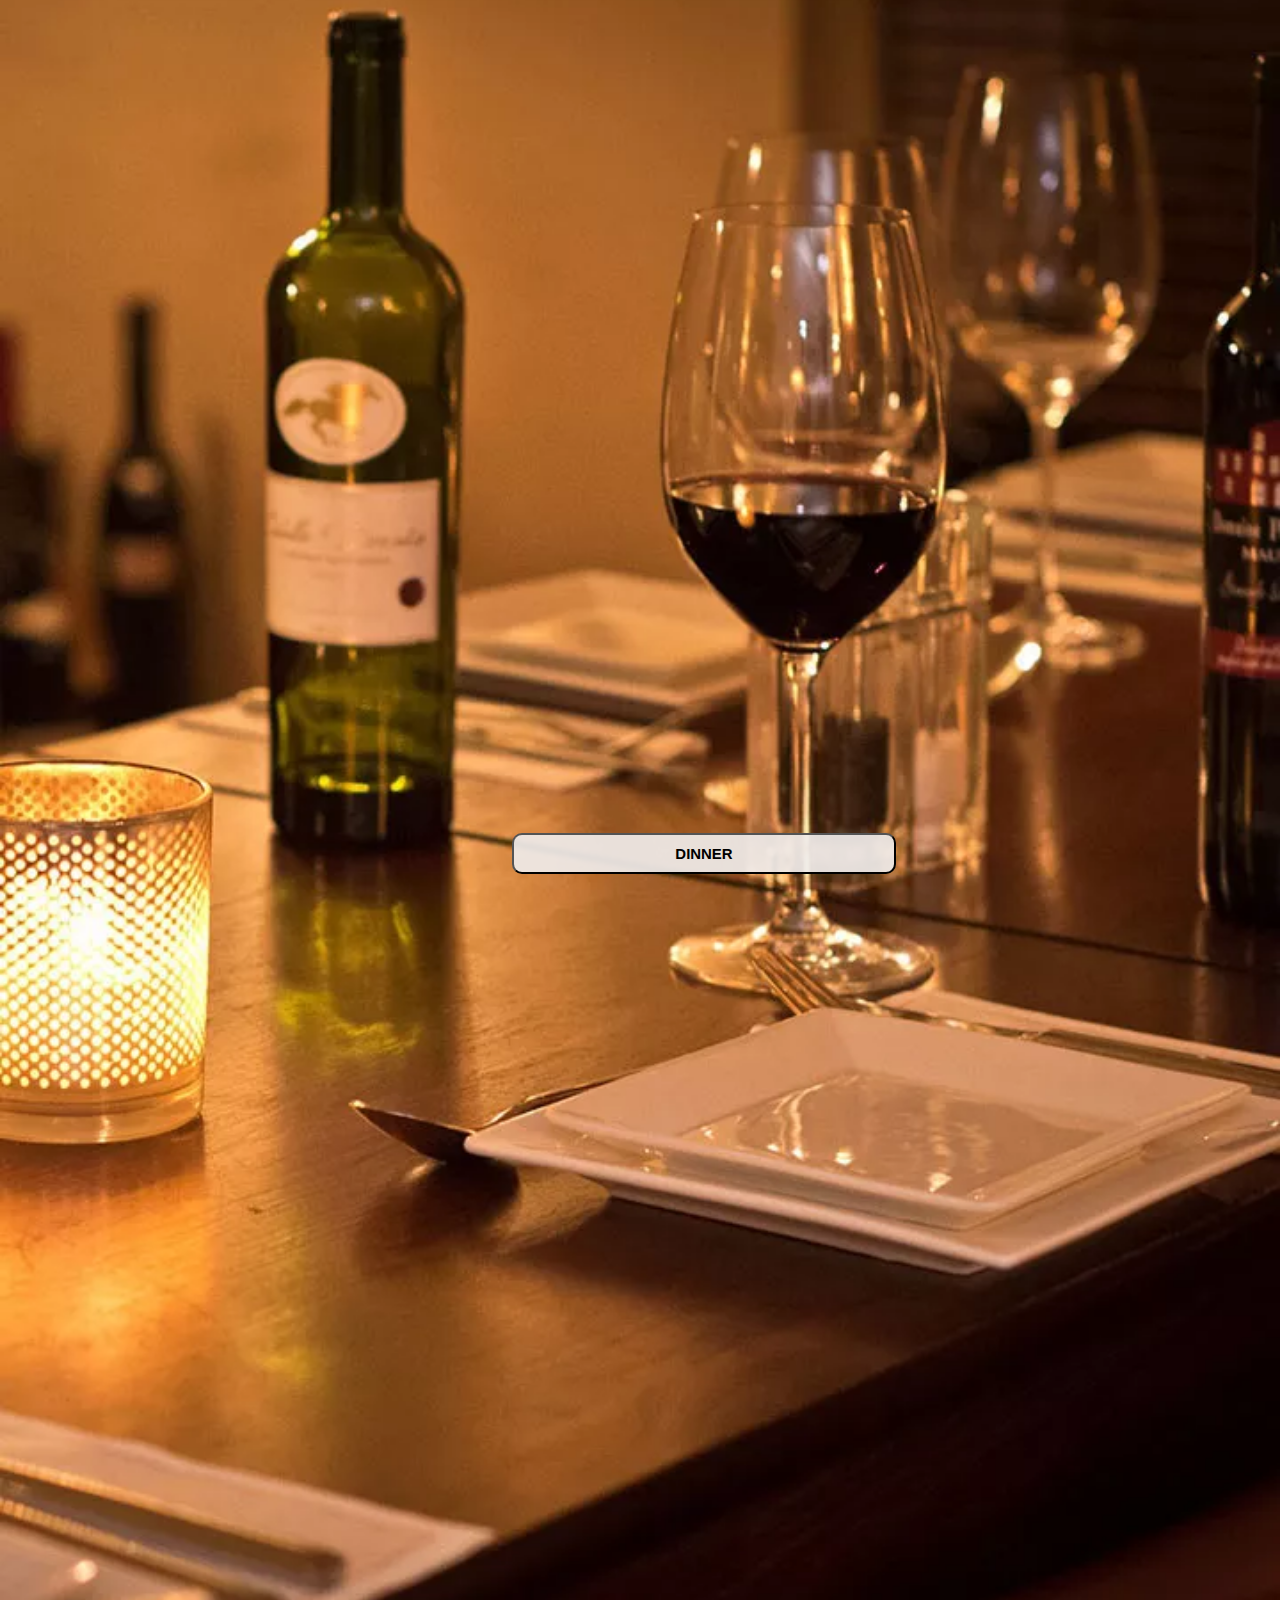
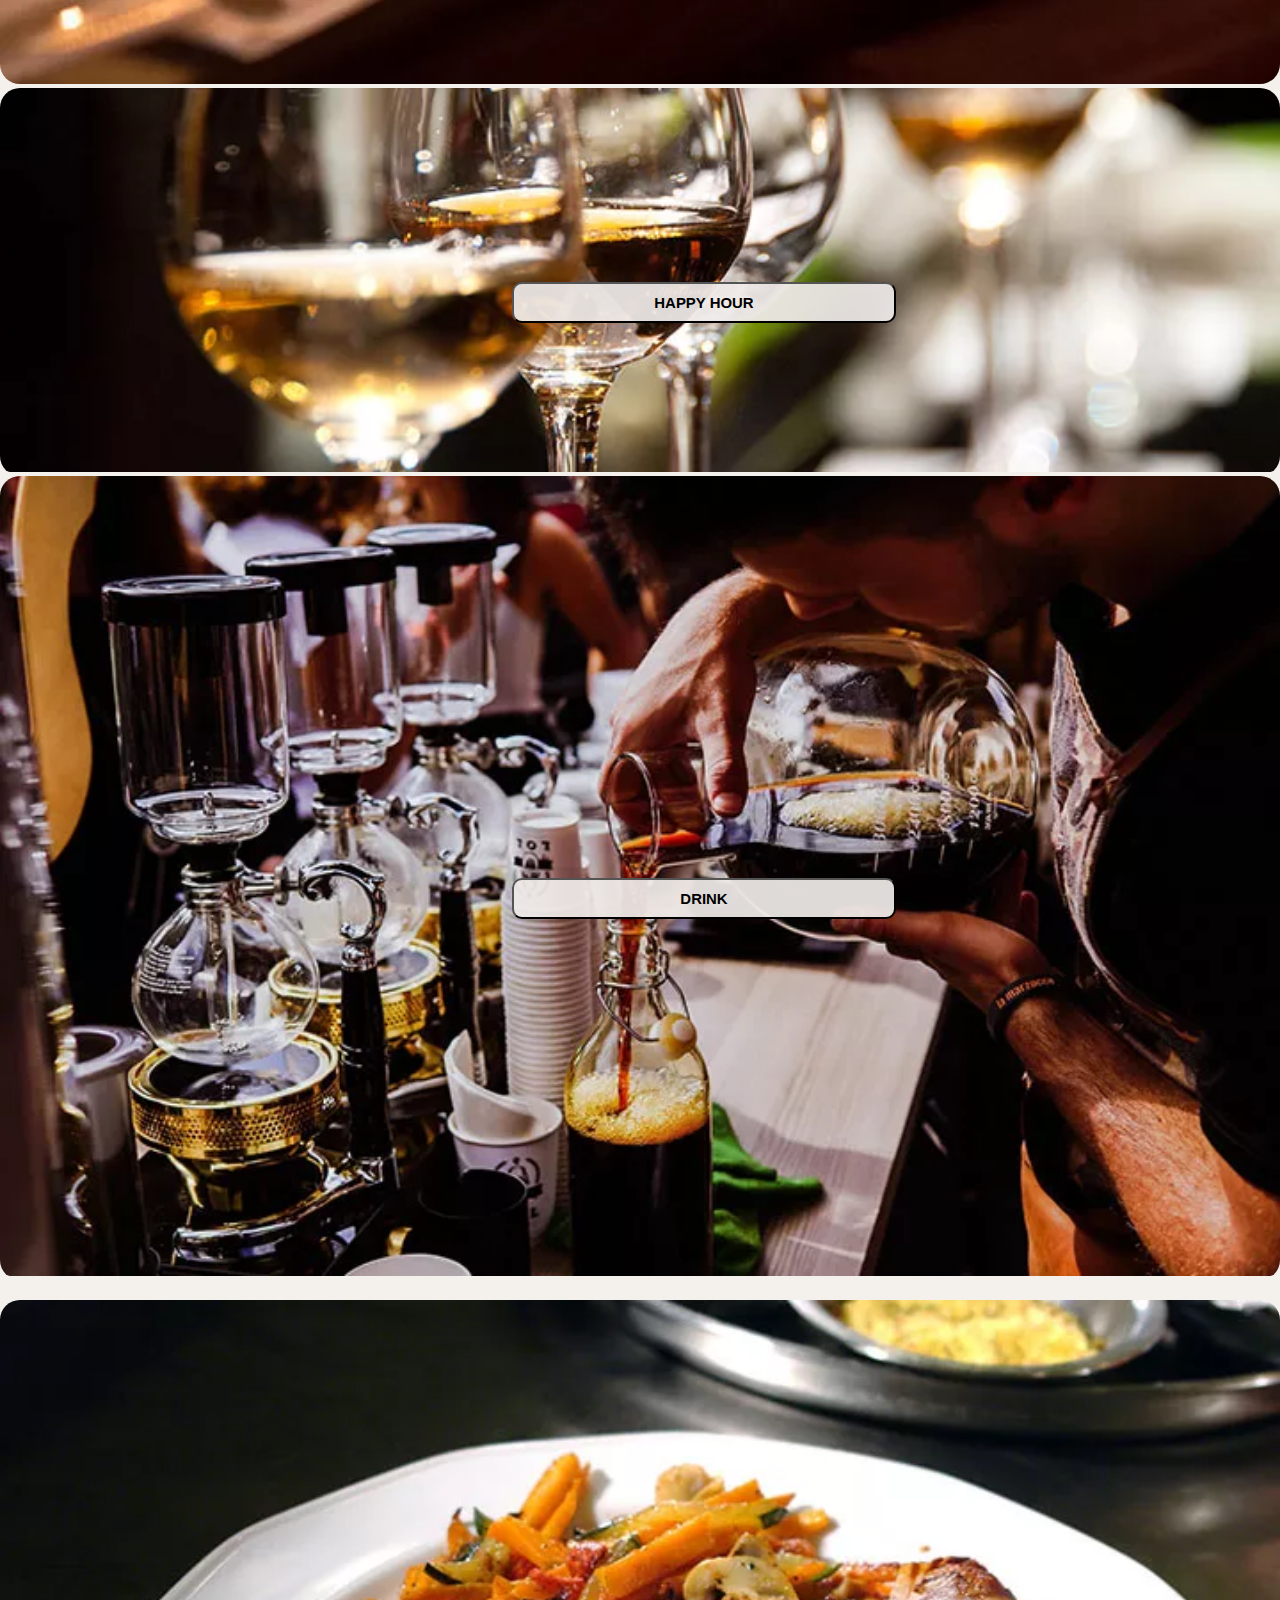
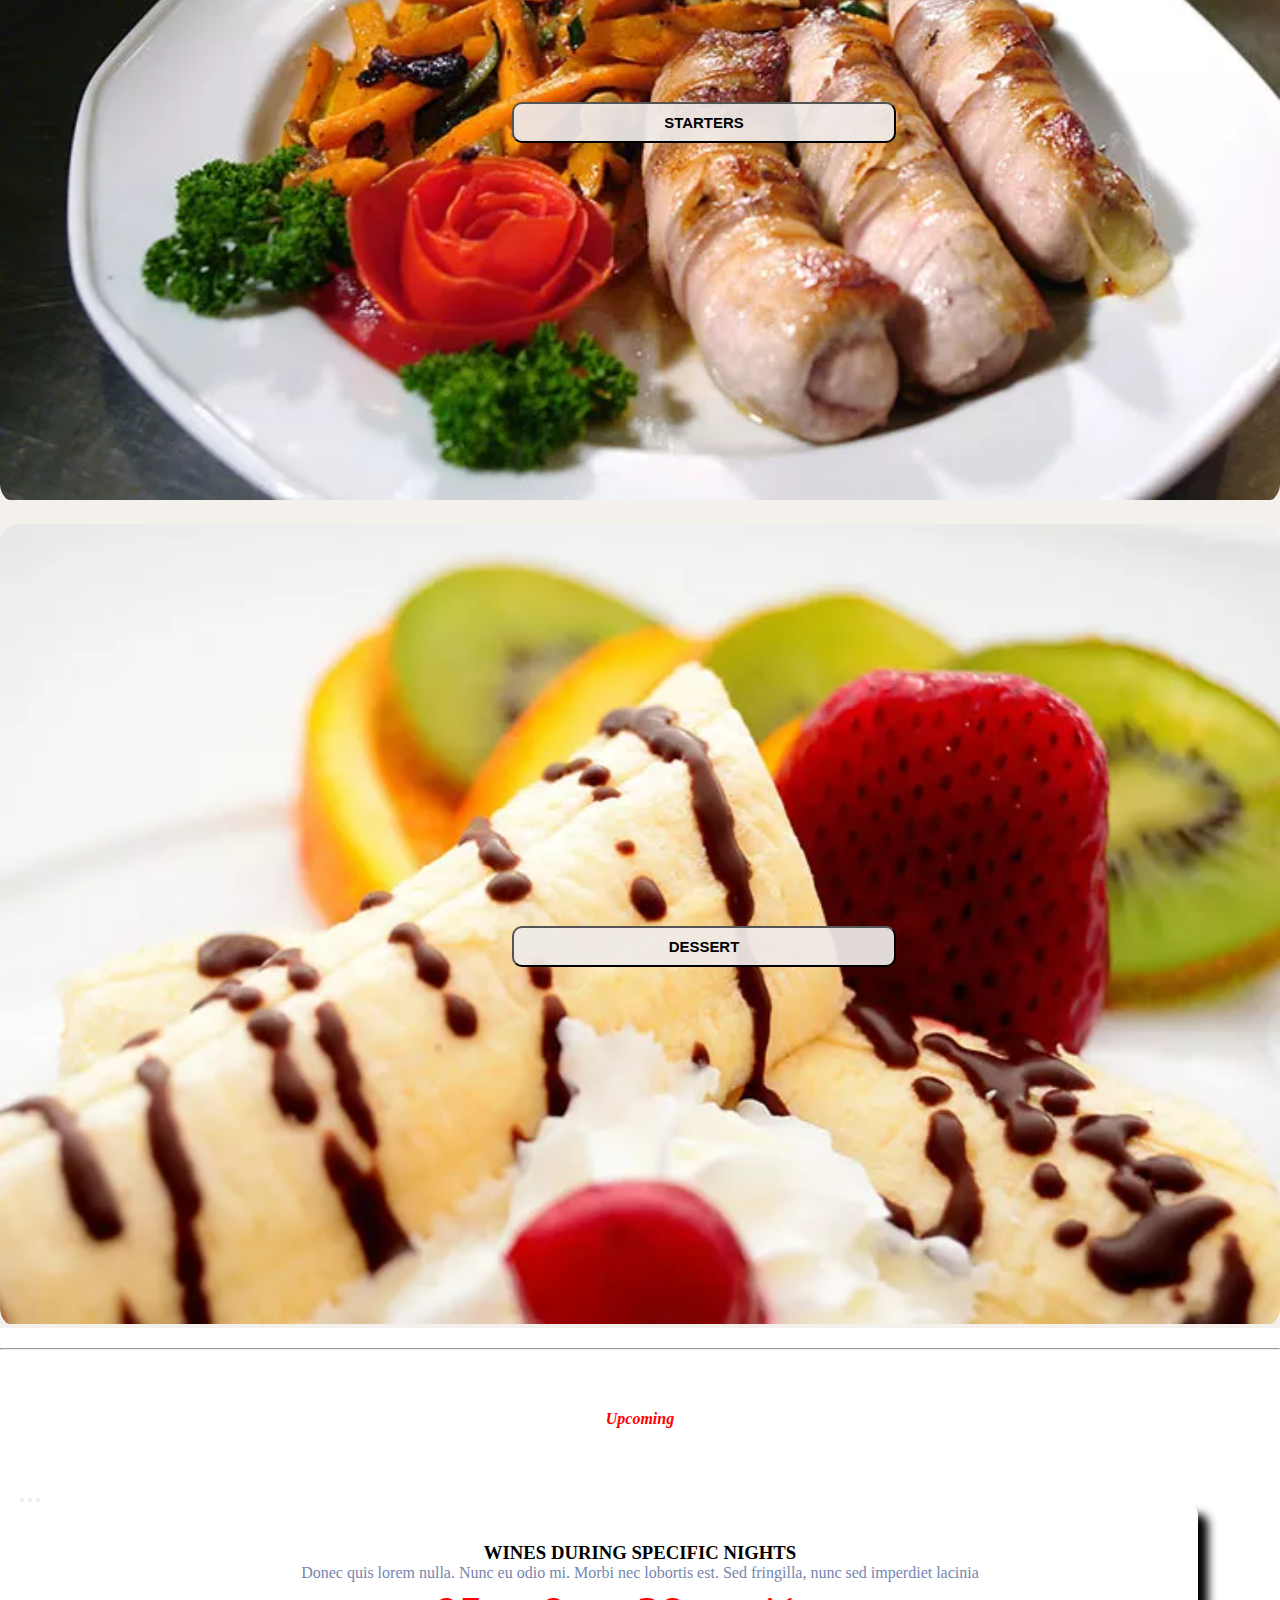
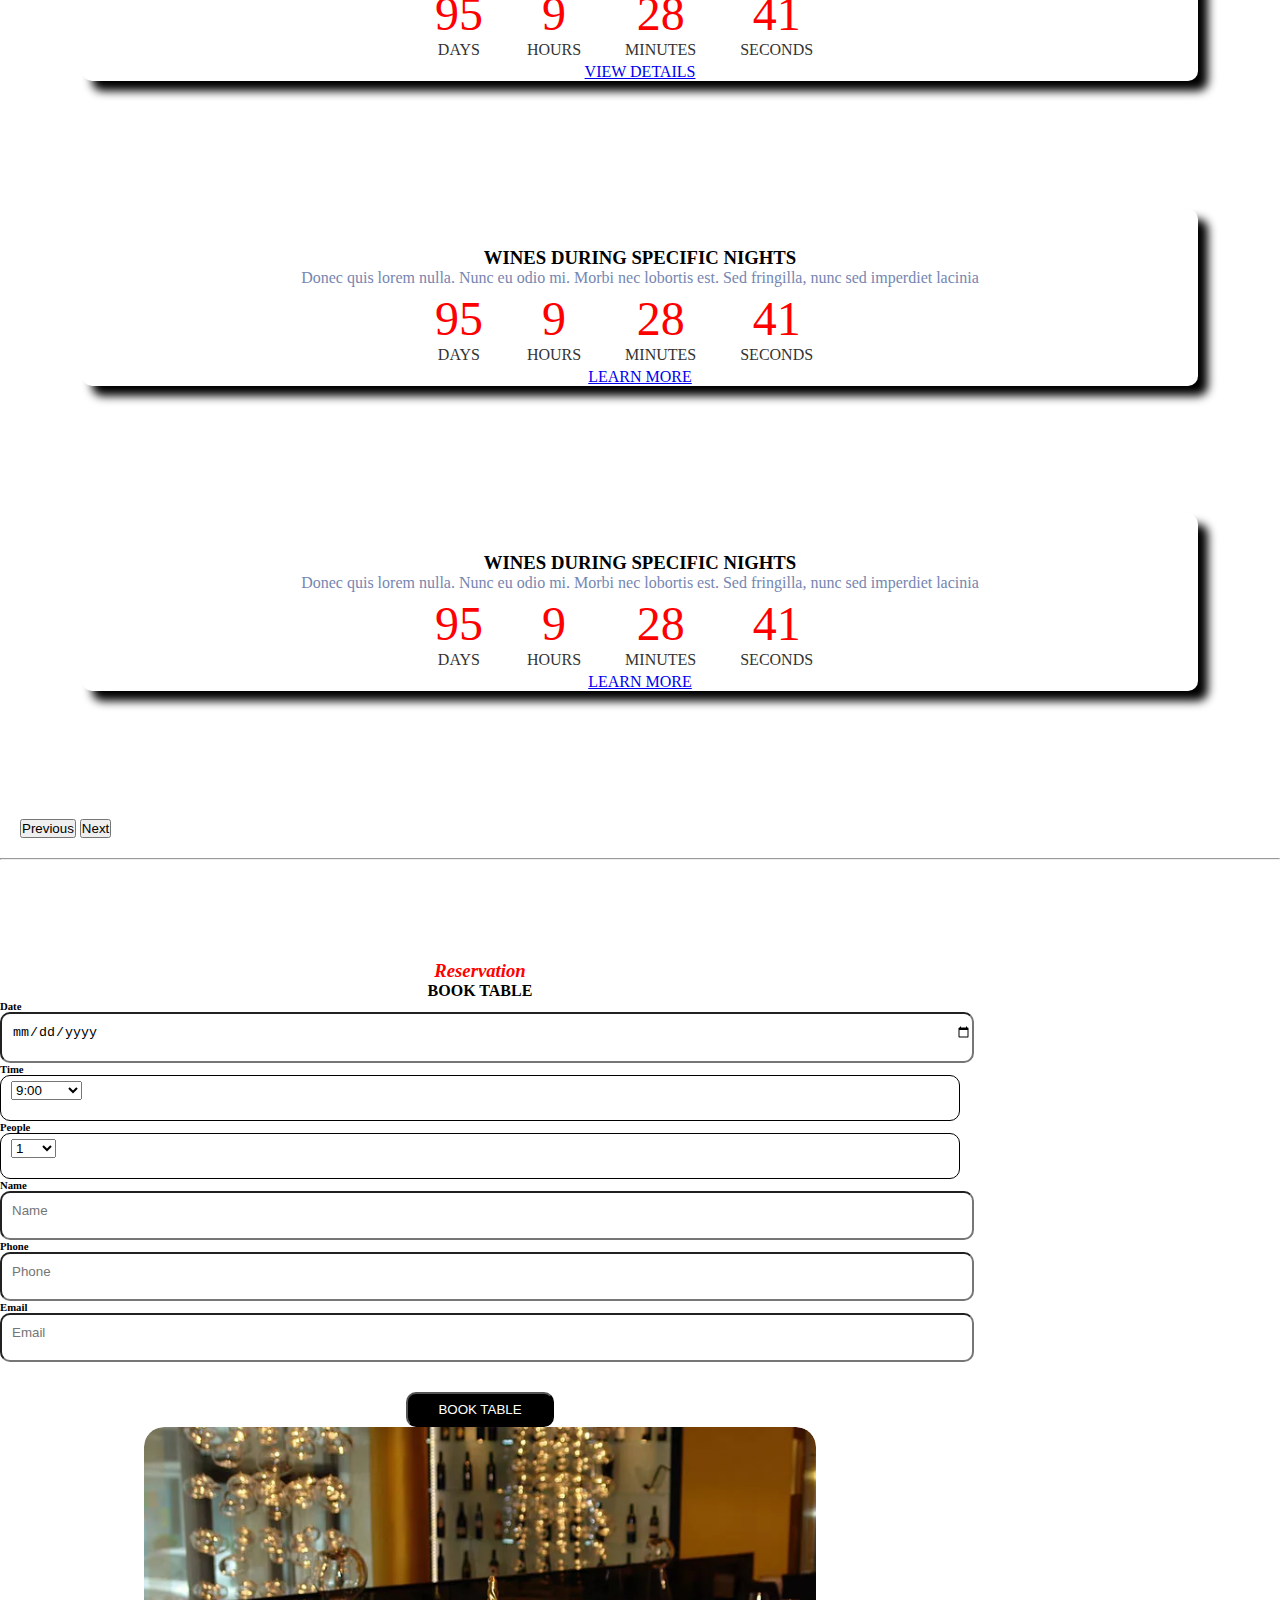
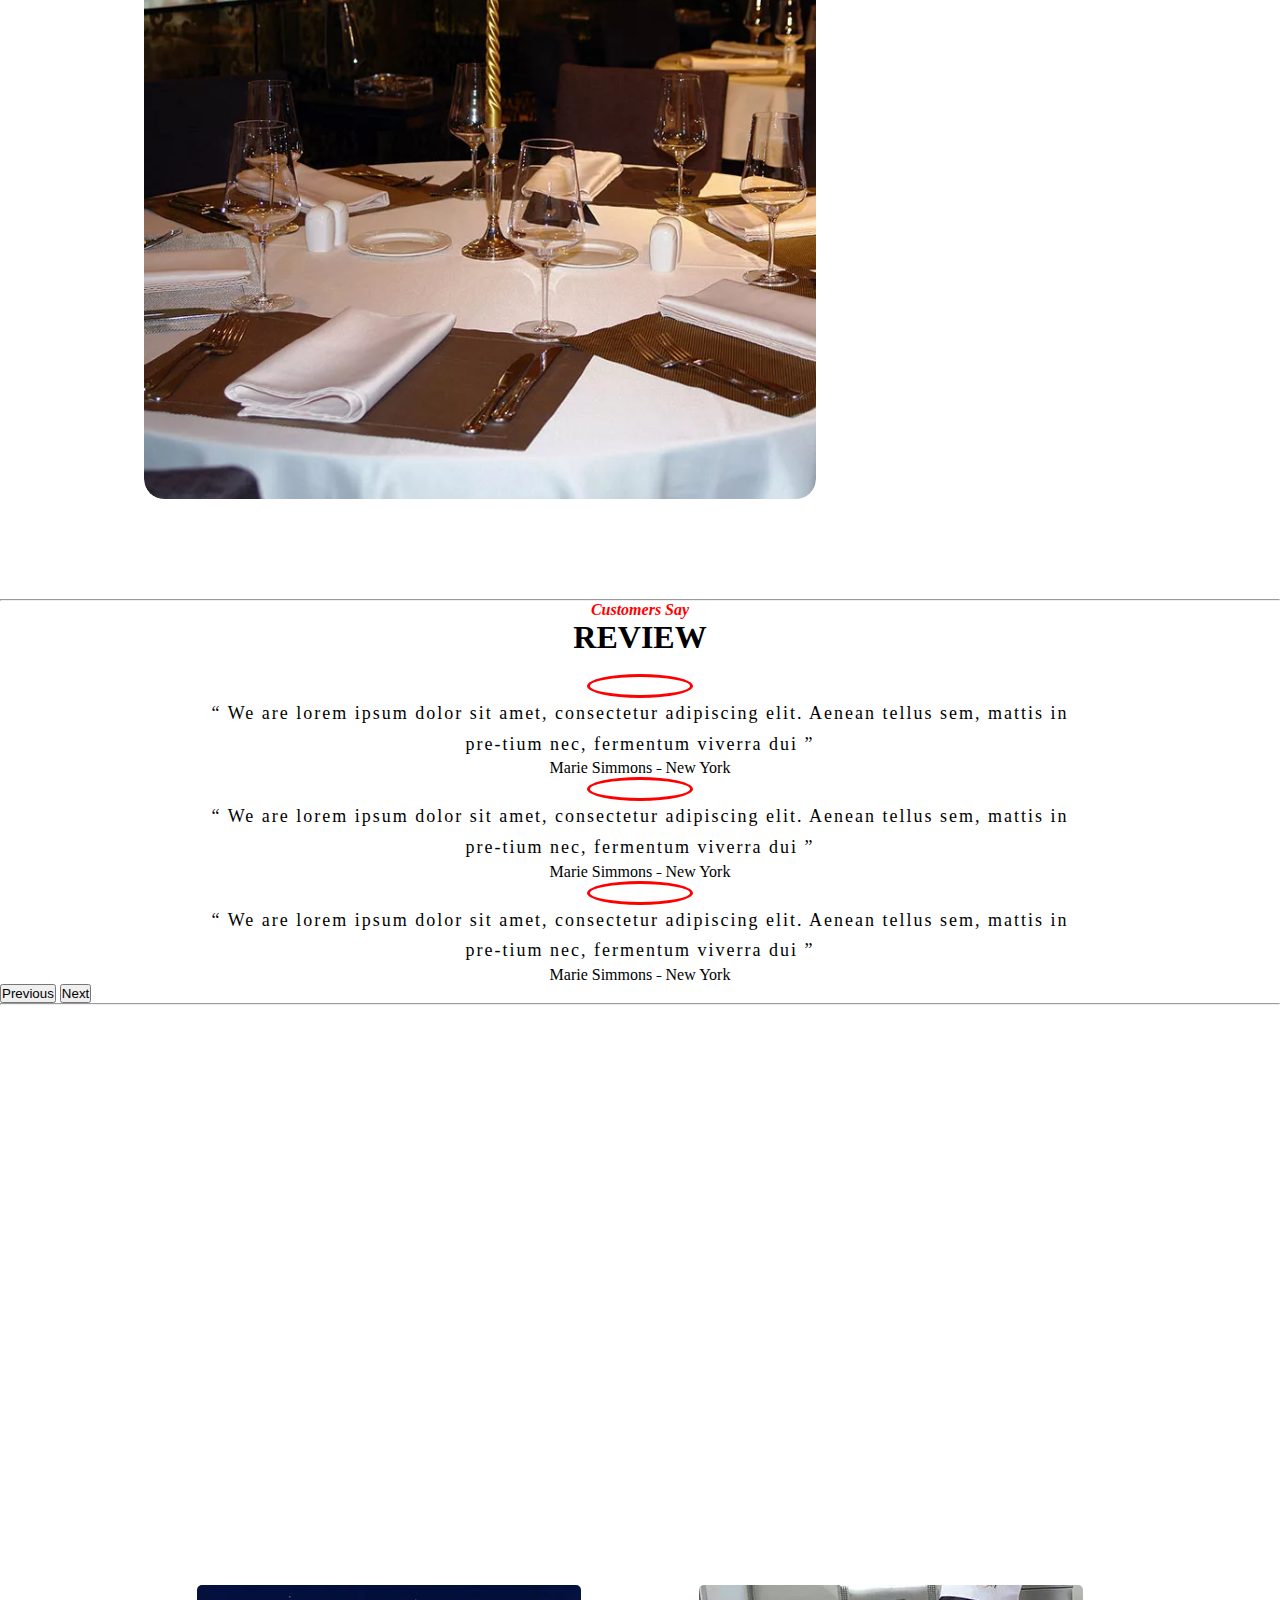
==== commit 85ce60b7: "Add files via upload" ====
--- a/index.html
+++ b/index.html
@@ -519,9 +519,9 @@
                     <div class="col-lg-6 col-md-6 col-sm-12 images">
                         <div>
 
-                       
-                        <img src="./imaages/booking-01.jpg.webp" alt="">
-                    </div>
+
+                            <img src="./imaages/booking-01.jpg.webp" alt="">
+                        </div>
                     </div>
                 </div>
             </div>
--- a/style.css
+++ b/style.css
@@ -310,9 +310,15 @@
     border-radius: 20px;
 }
 
+.colimgs div
+{
+    /* display: flex; */
+    margin-bottom: 20px !important;
+    /* margin-top: 10px !important; */
+}
 .colimgs img {
     width: 100%;
-    margin-bottom: 1.4rem;
+    /* margin-bottom: 1.4rem; */
     /* margin: auto; */
     /* margin-top: 1 px; */
     border-radius: 10px;
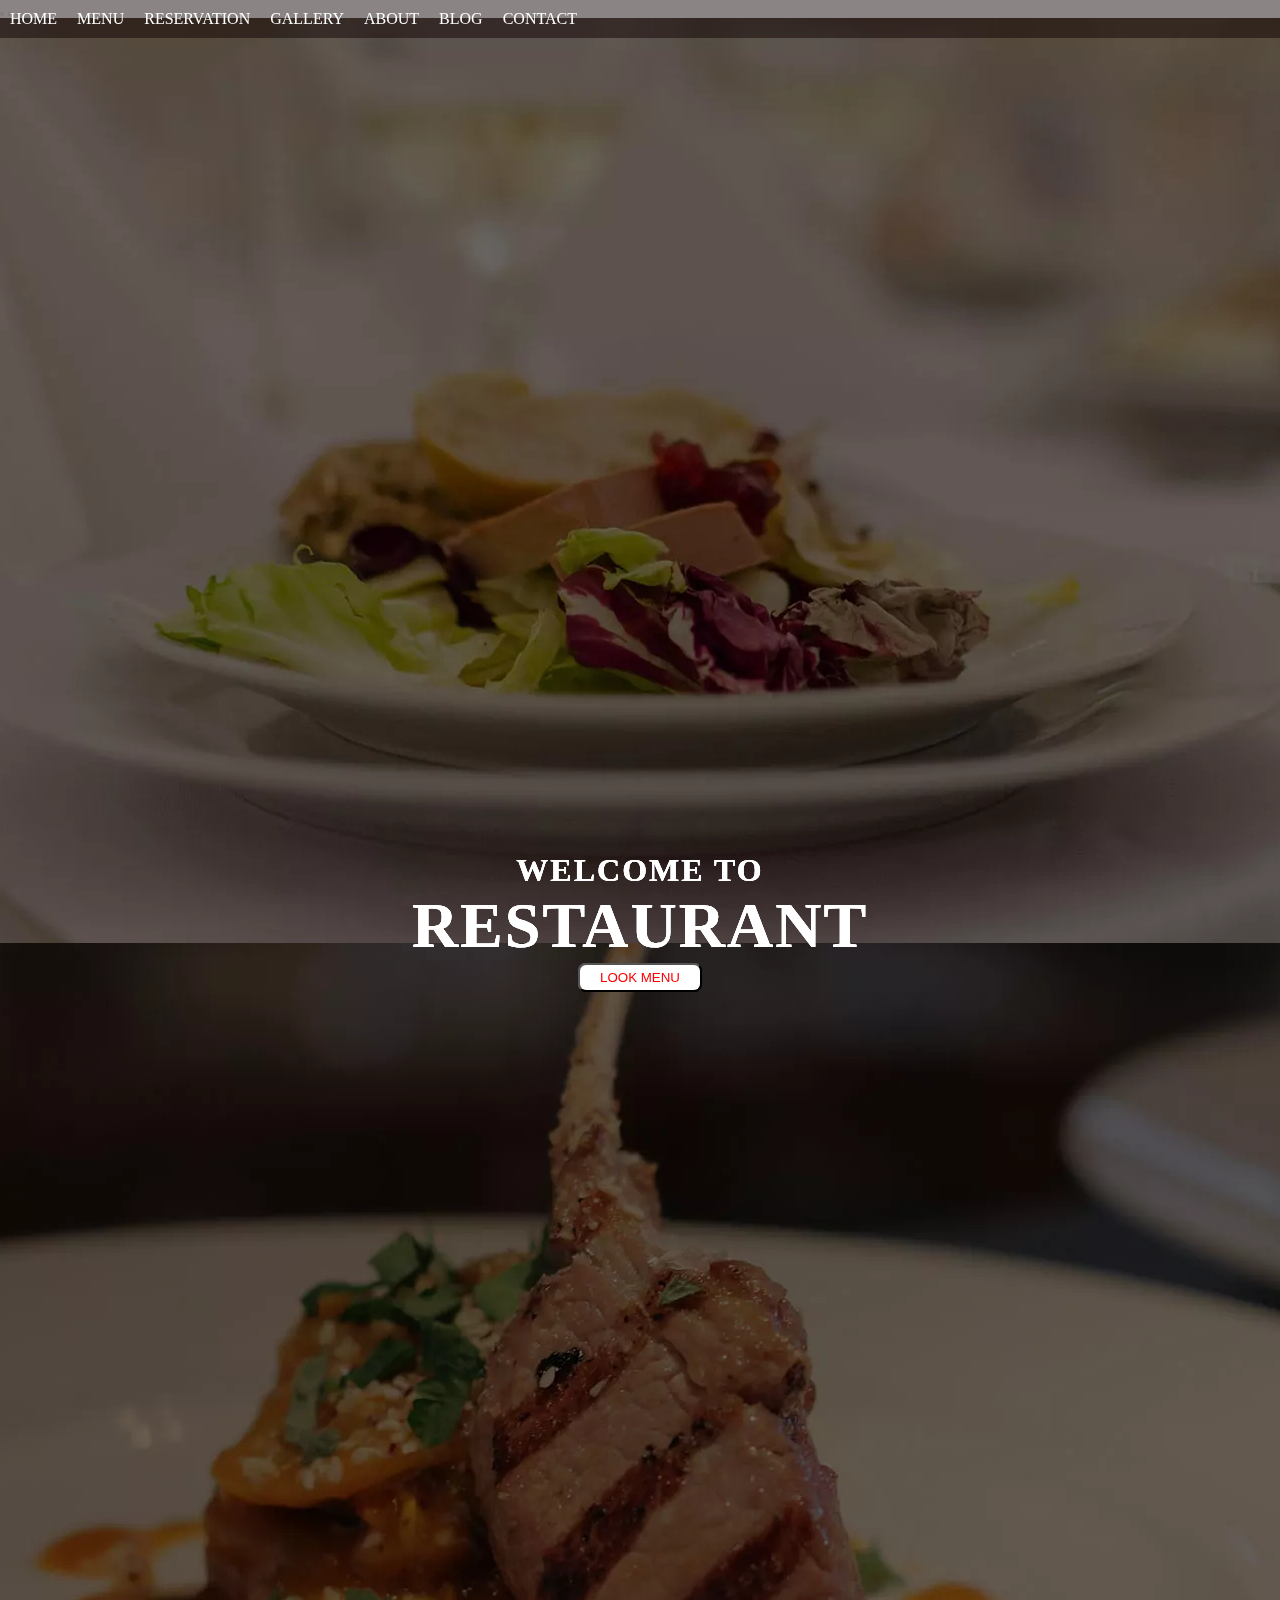
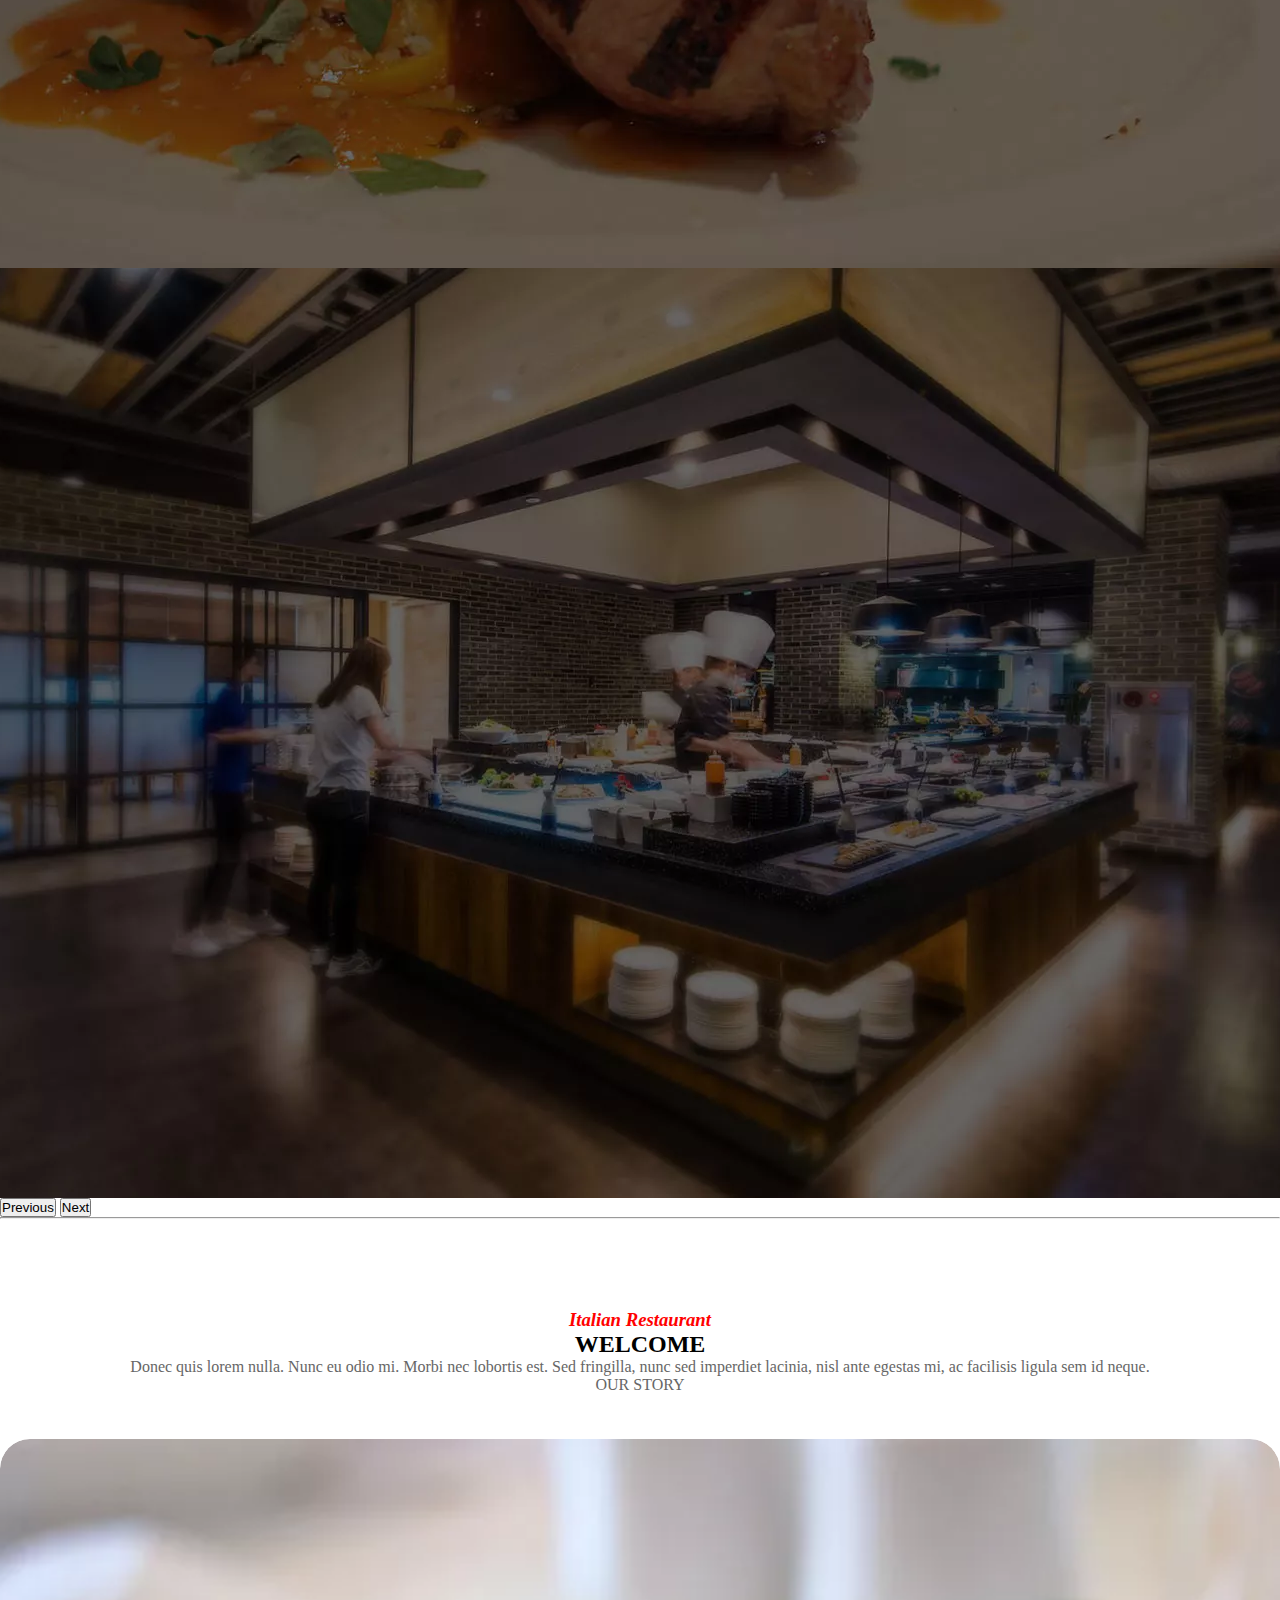
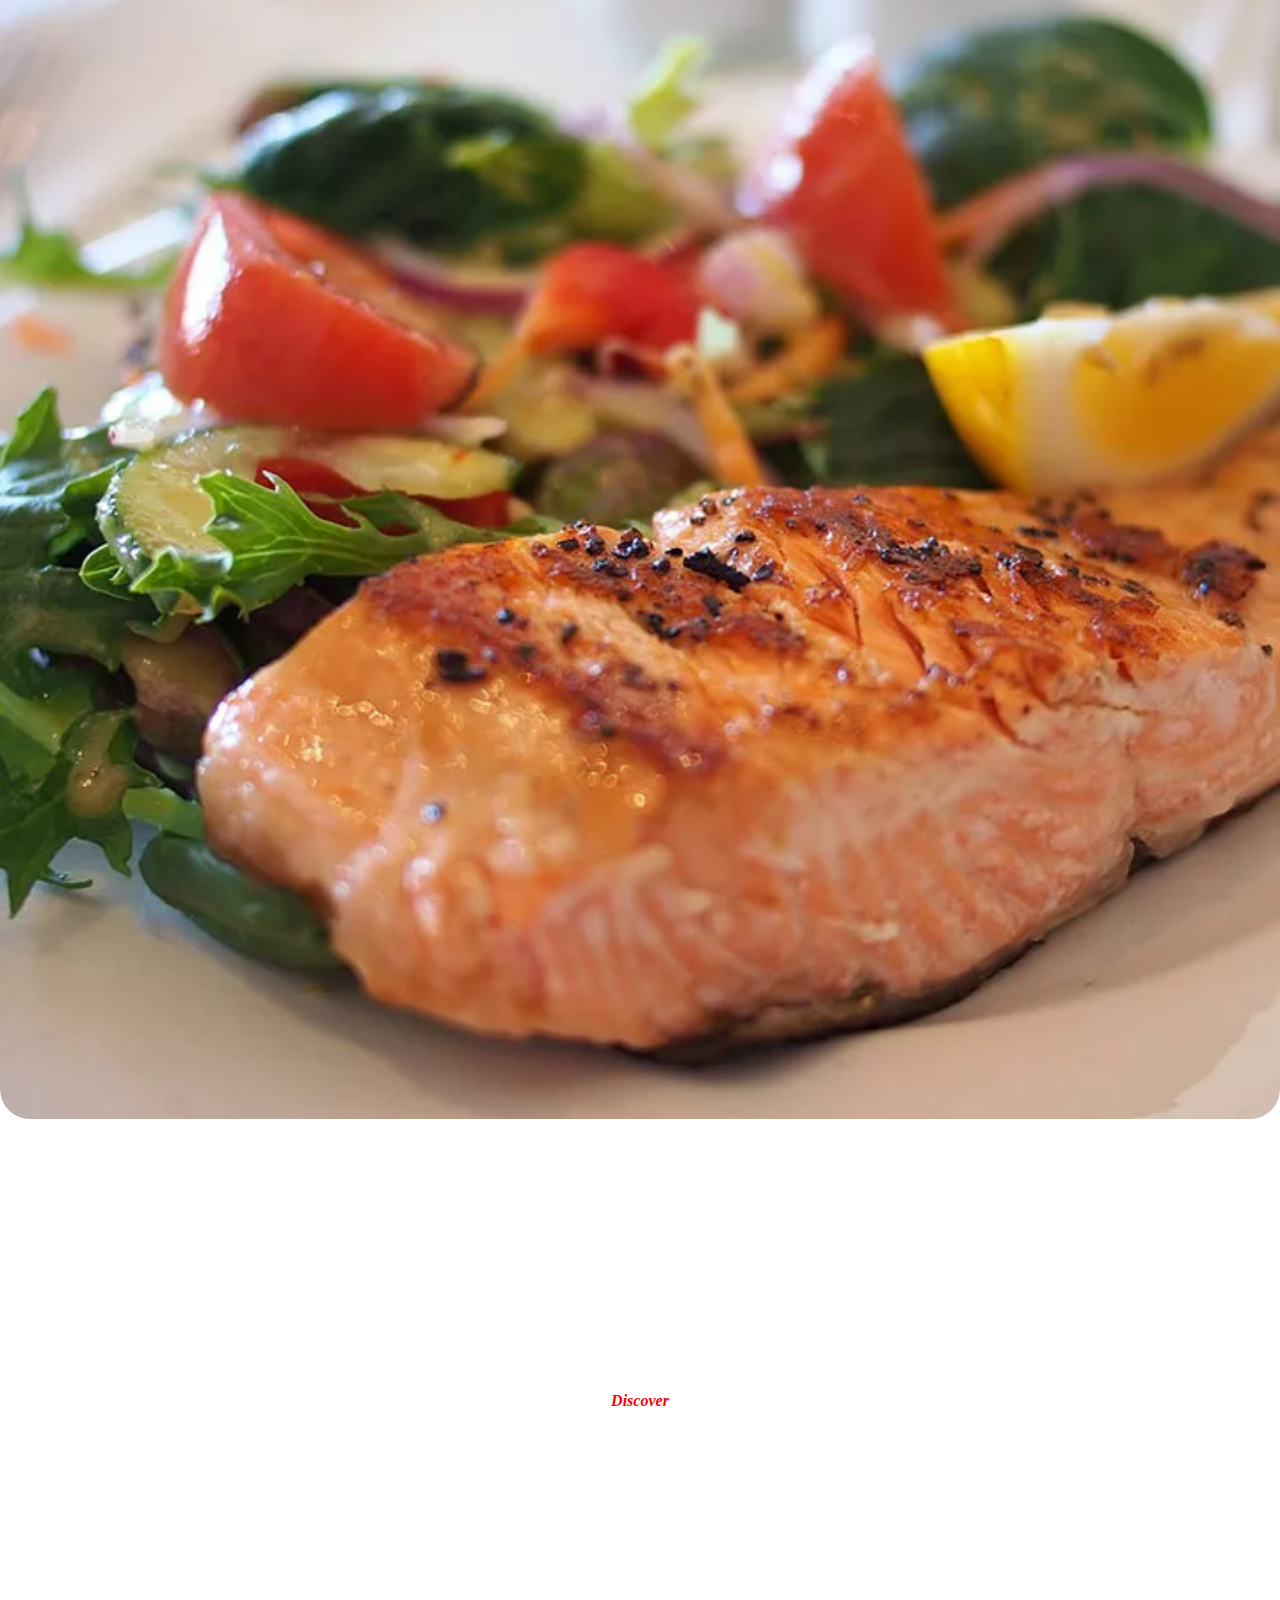
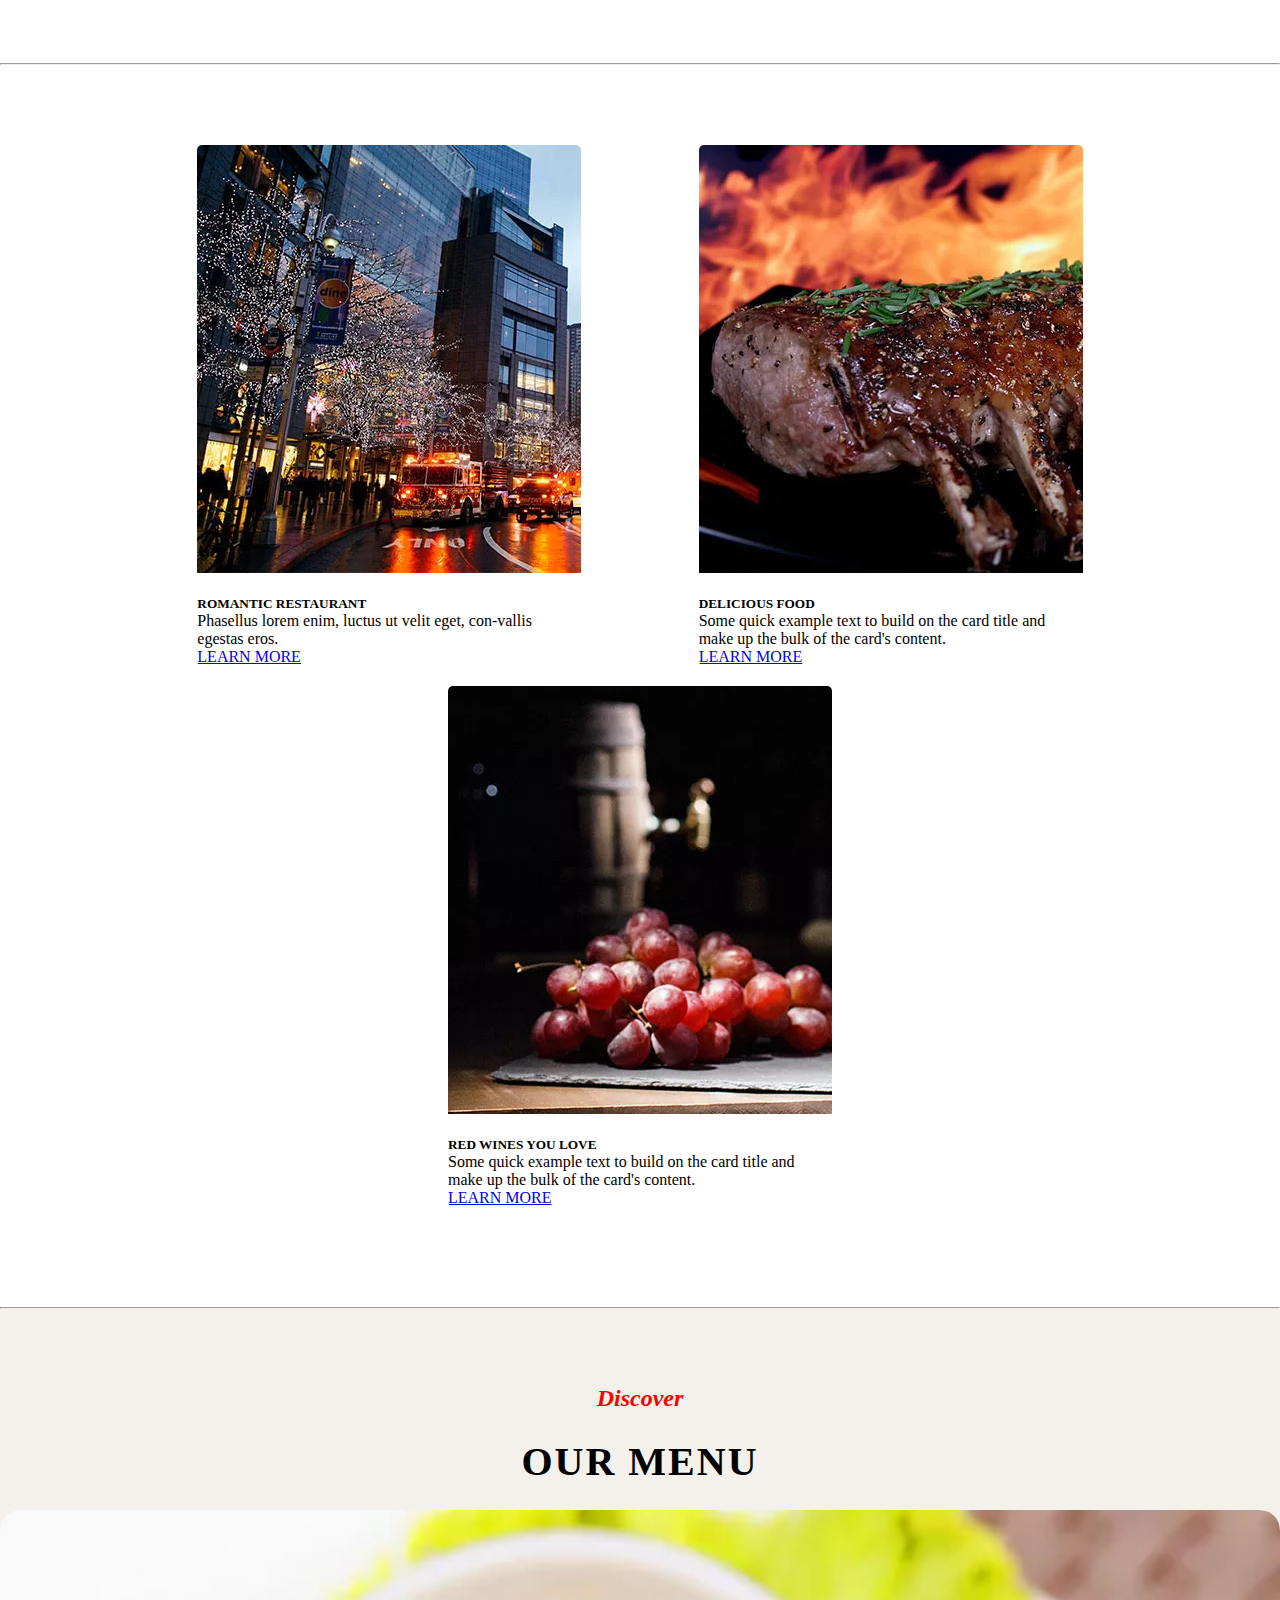
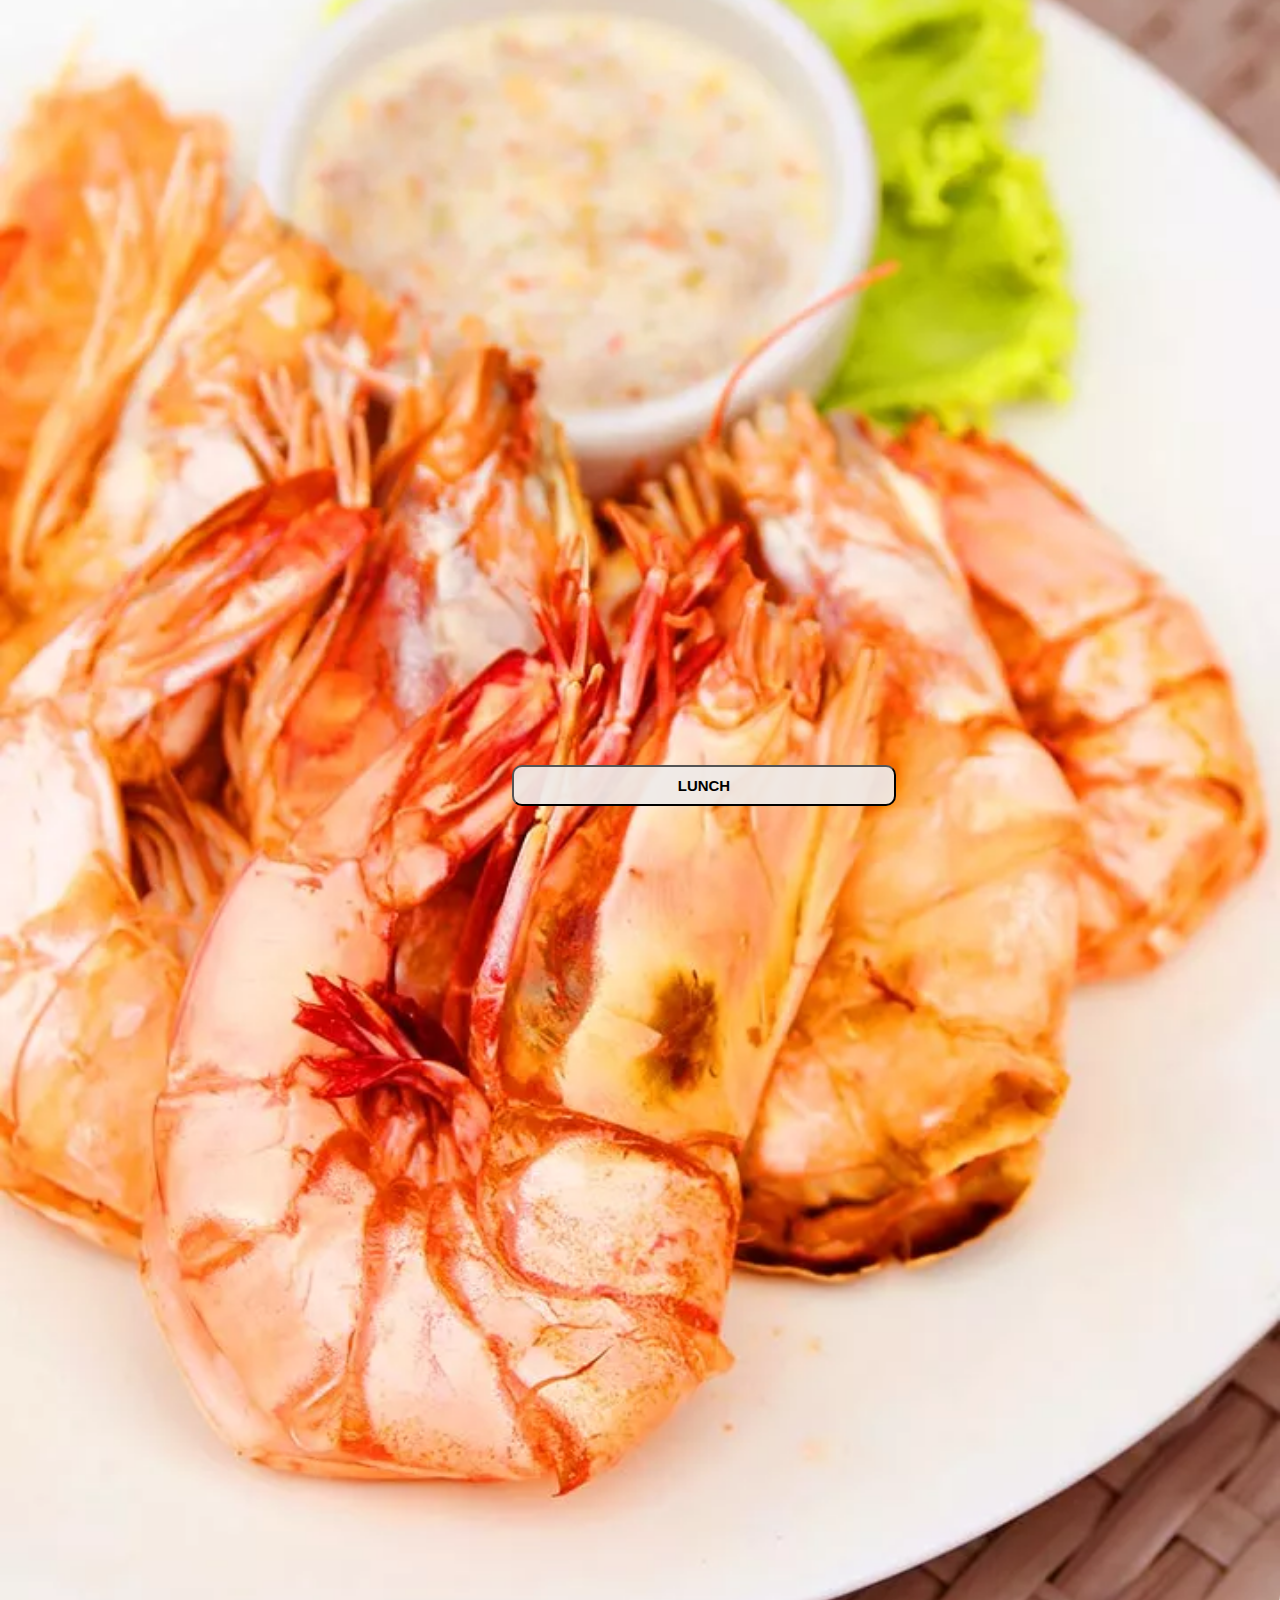
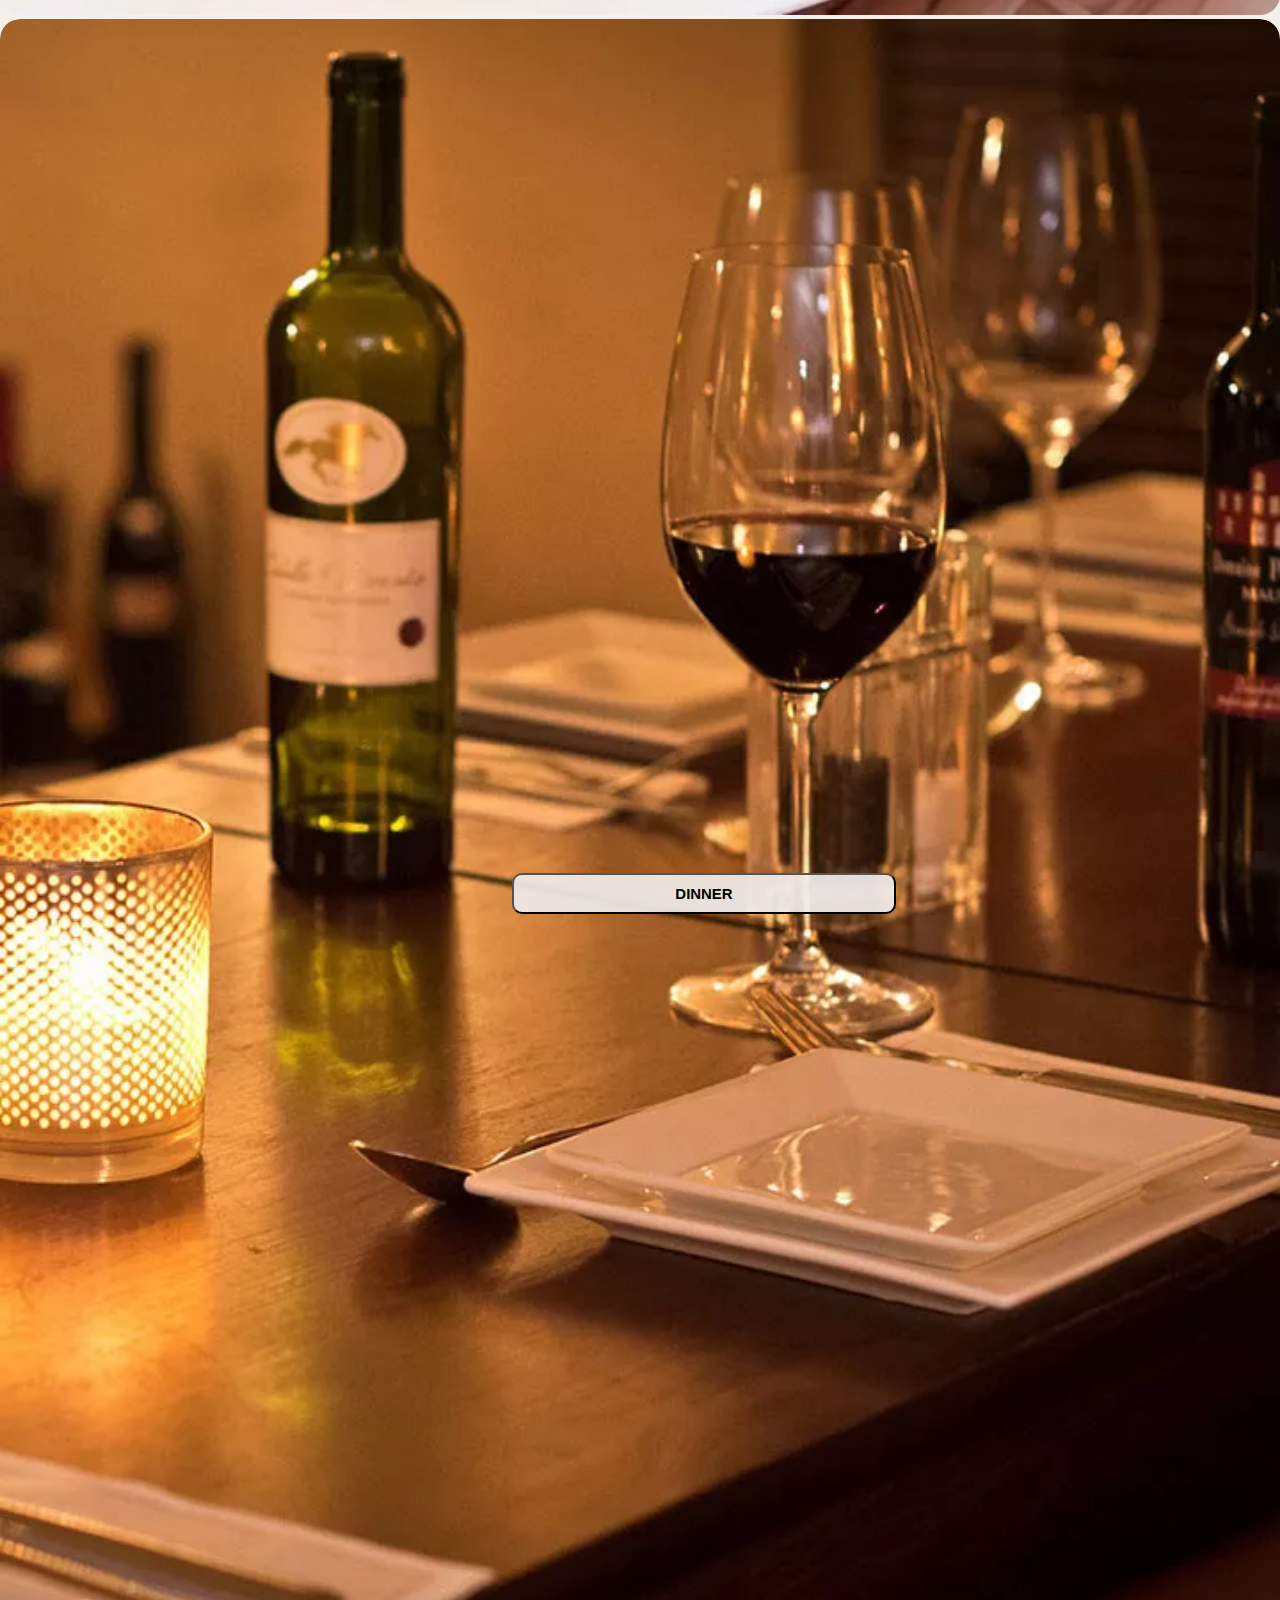
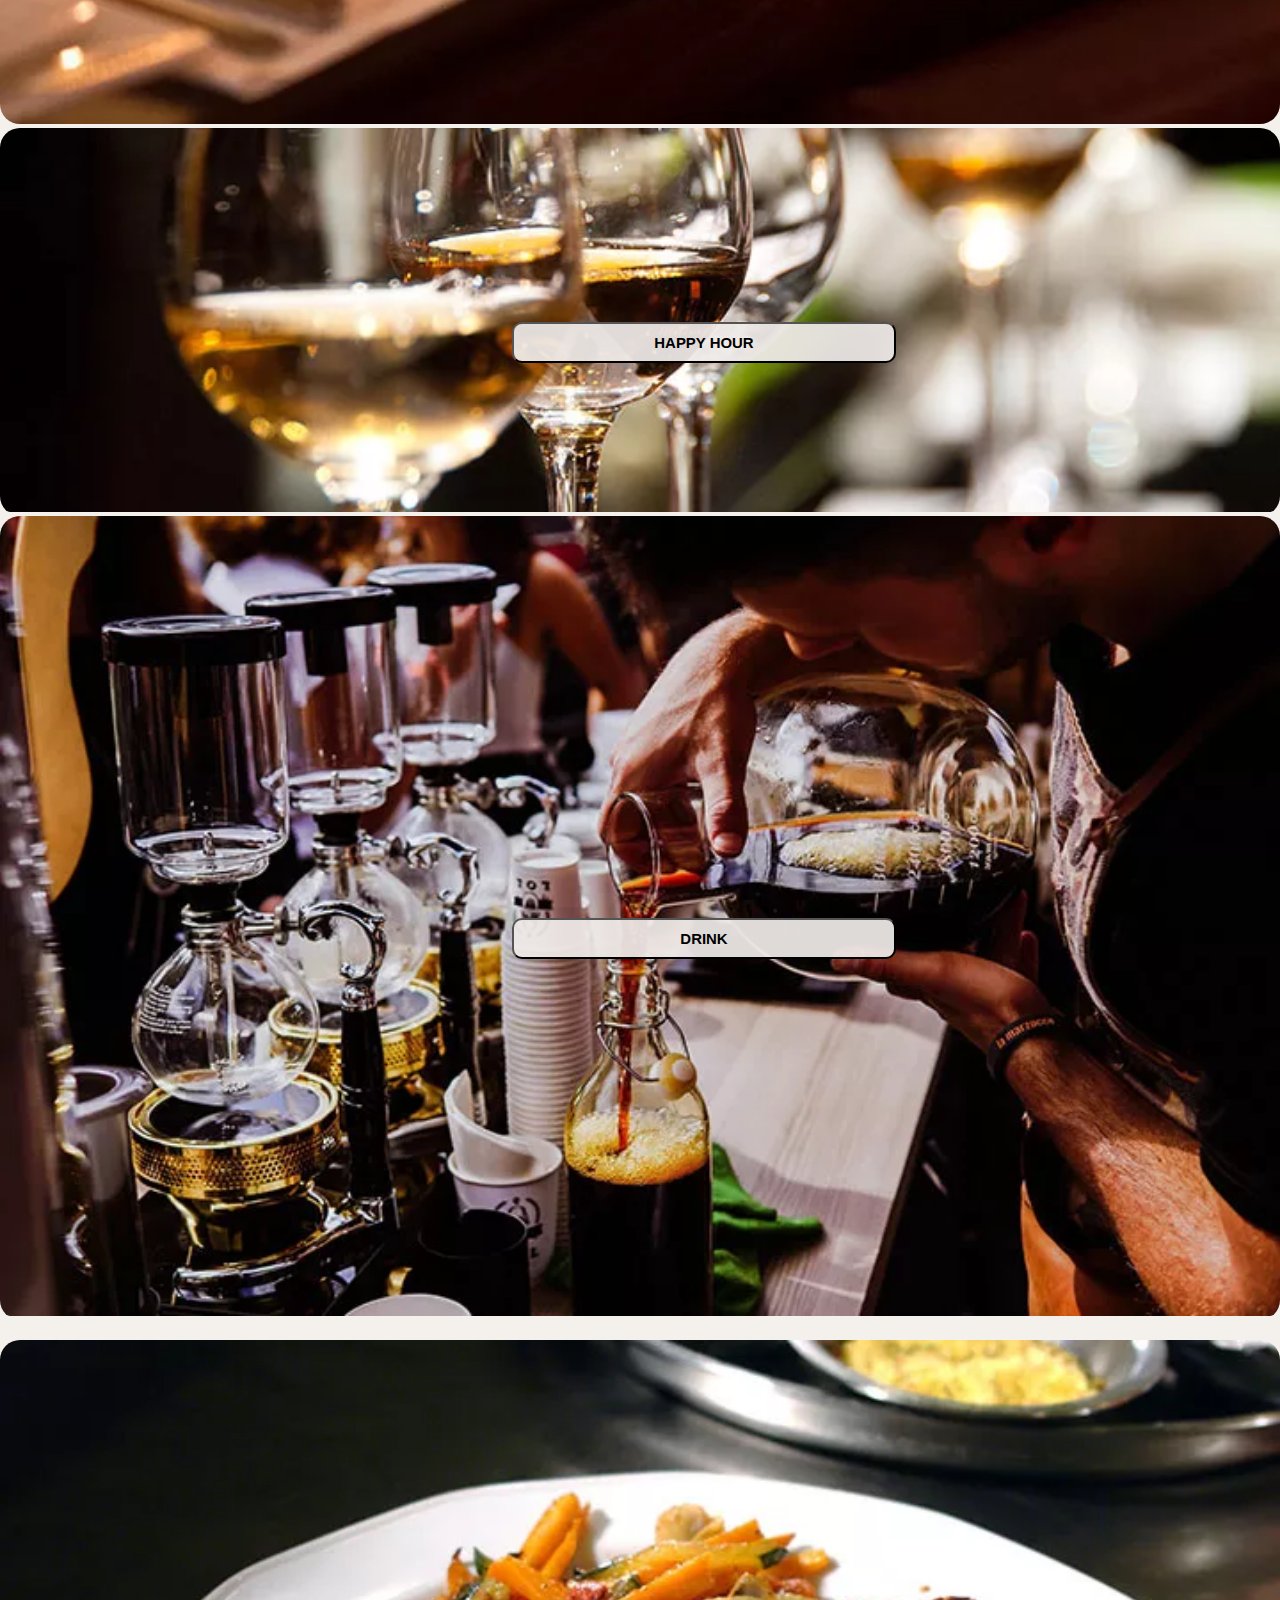
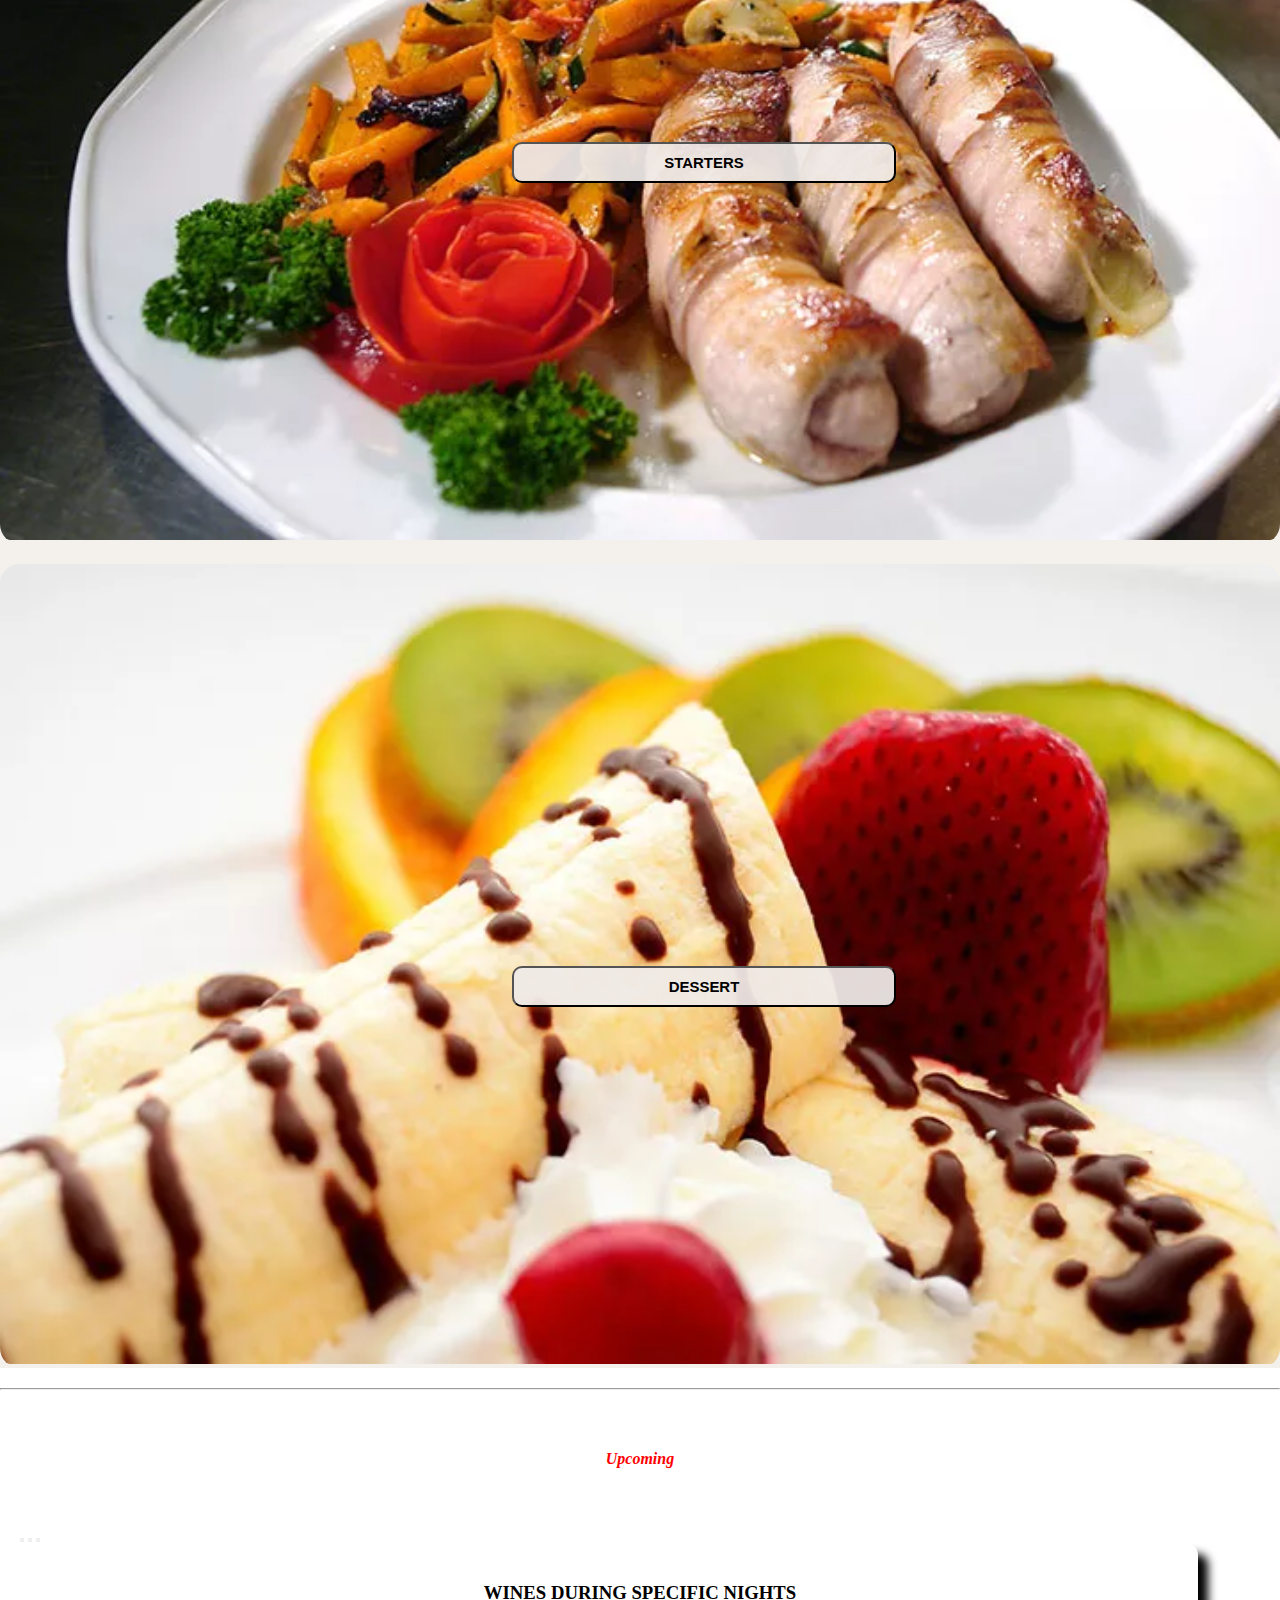
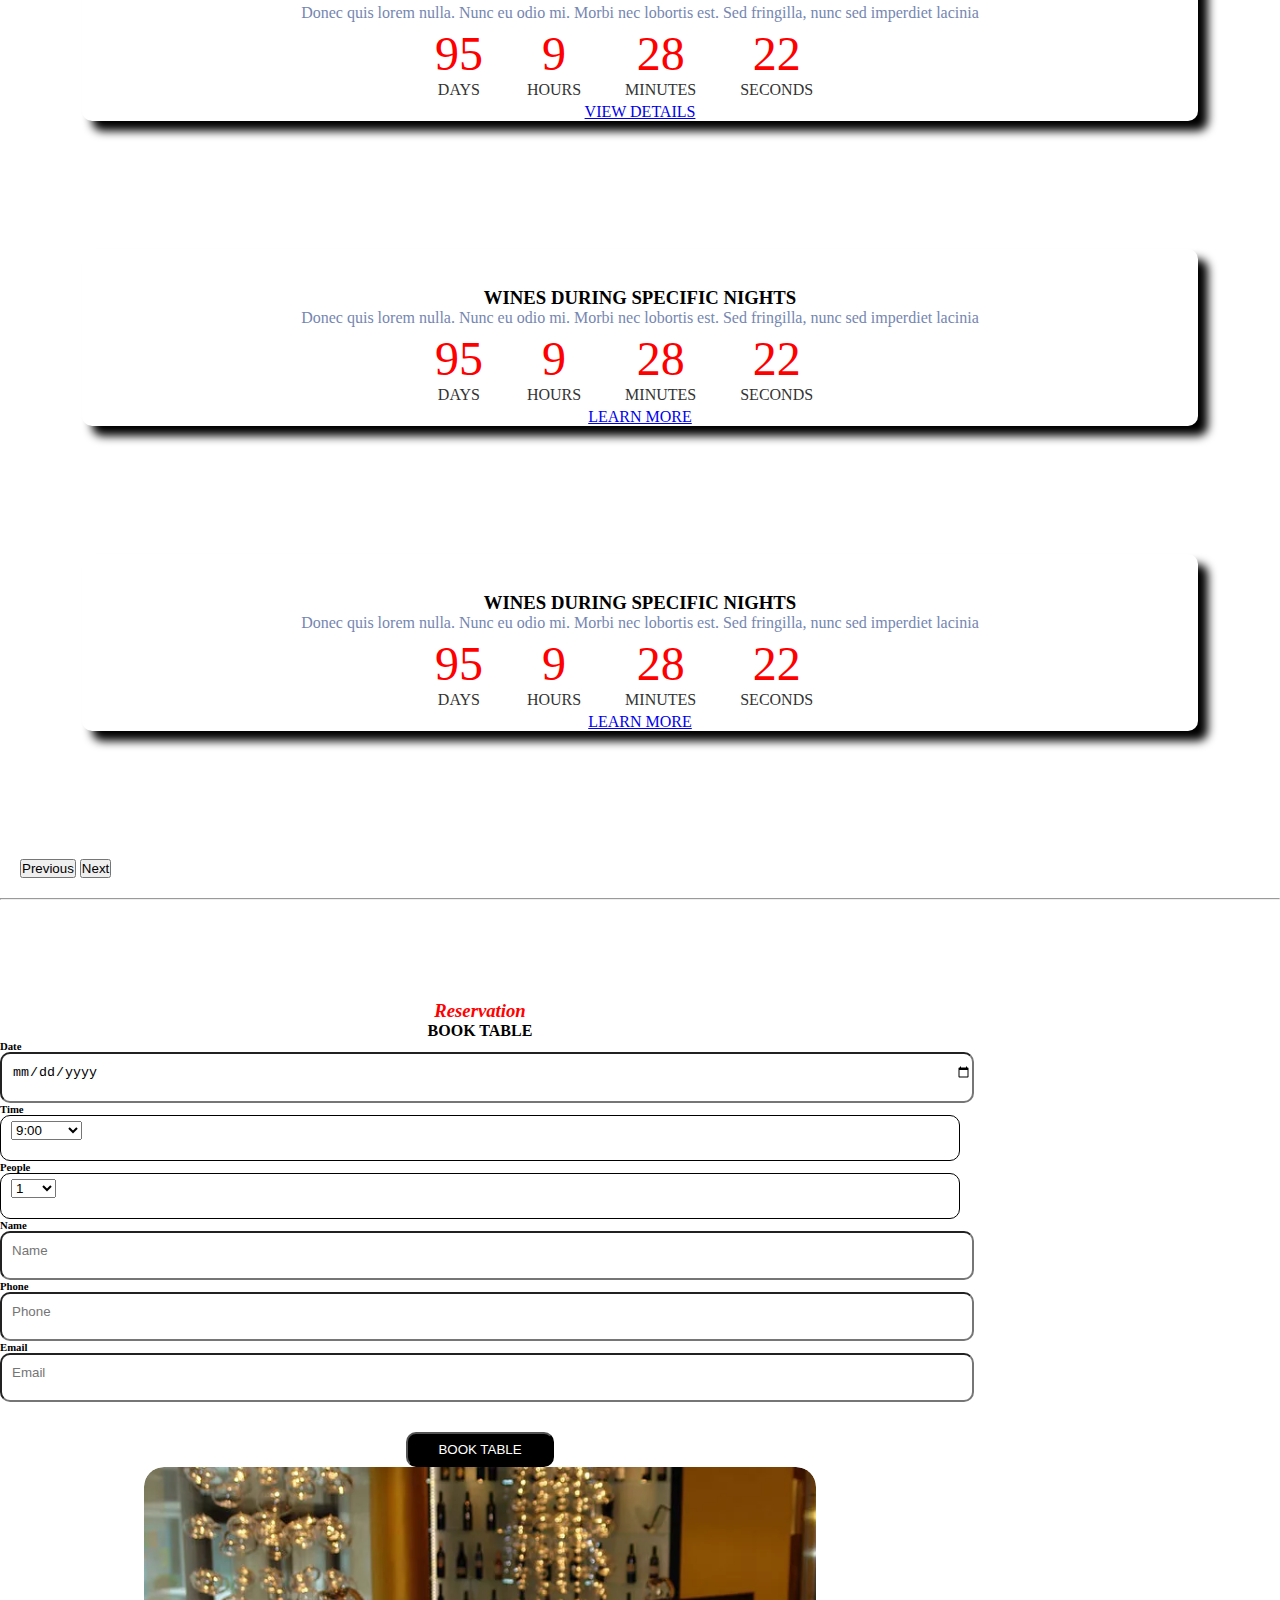
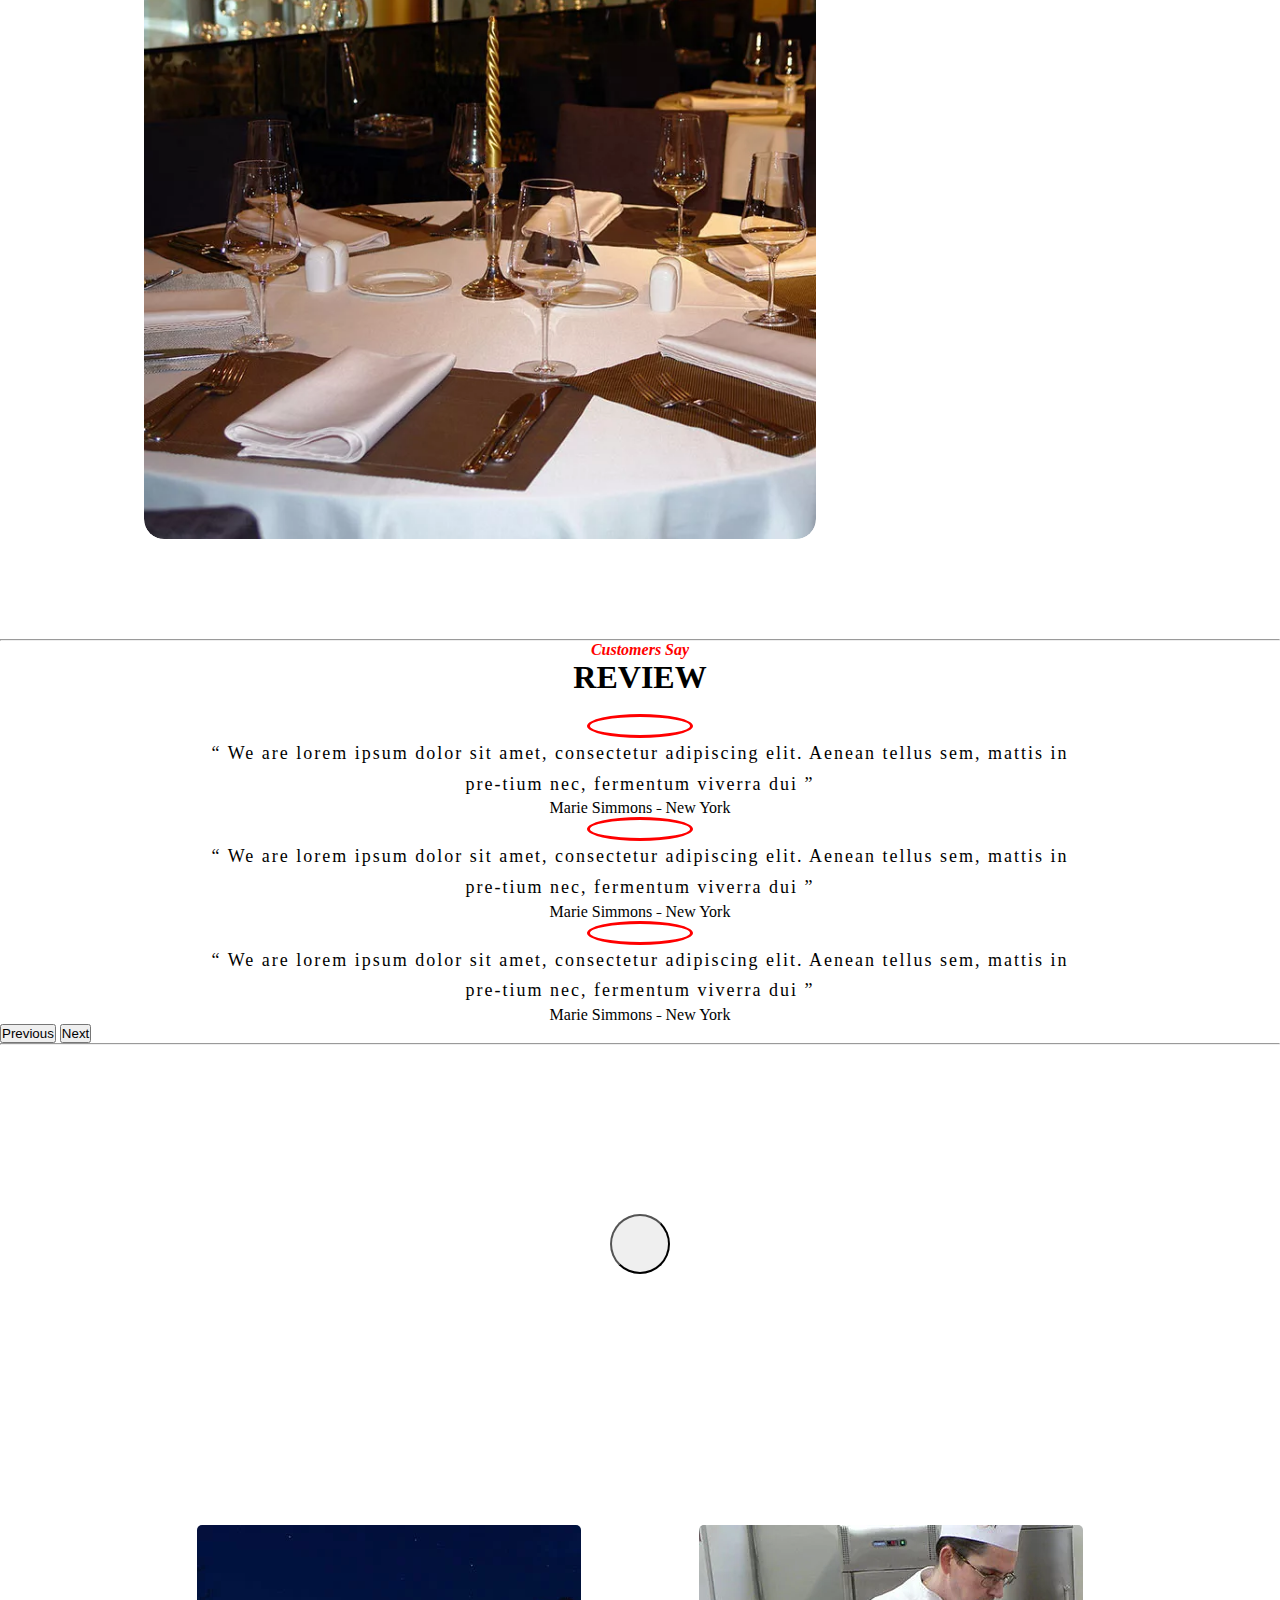
==== commit b443df76: "Add files via upload" ====
--- a/index.html
+++ b/index.html
@@ -6,9 +6,14 @@
     <meta name="viewport" content="width=device-width, initial-scale=1.0">
     <title>Document</title>
     <link rel="stylesheet" href="style.css">
+    <script src="https://kit.fontawesome.com/f86f59e8ea.js" crossorigin="anonymous"></script>
+    <script type="text/javascript" src="https://code.jquery.com/jquery-1.12.1.min.js"></script>
+    <script src="https://cdnjs.cloudflare.com/ajax/libs/magnific-popup.js/1.1.0/jquery.magnific-popup.js"></script>
+    <link rel="stylesheet" href="https://cdnjs.cloudflare.com/ajax/libs/magnific-popup.js/1.1.0/magnific-popup.css" />
     <link href="https://cdn.jsdelivr.net/npm/bootstrap@5.3.2/dist/css/bootstrap.min.css" rel="stylesheet"
         integrity="sha384-T3c6CoIi6uLrA9TneNEoa7RxnatzjcDSCmG1MXxSR1GAsXEV/Dwwykc2MPK8M2HN" crossorigin="anonymous">
     <script src="./script.js"></script>
+    
 </head>
 
 <body>
@@ -640,8 +645,12 @@
         </section>
         <hr>
         <section class="our-vedio">
-            <!-- <iframe width="854" height="480" src="https://www.youtube.com/embed/5k1hSu2gdKE"  frameborder="0" allow="accelerometer; autoplay; encrypted-media; gyroscope; picture-in-picture; web-share" allowfullscreen></iframe> -->
-            <!-- <h3>hello</h3> -->
+            <div>
+
+                <a class="popup-youtube" href="https://www.youtube.com/watch?v=pBFQdxA-apI"><button type="button"><i
+                            class="fa fa-play" aria-hidden="true"></i></button></a><br>
+            </div>
+
         </section>
         <!-- Latest News The blog -->
         <section>
@@ -758,8 +767,13 @@
                     <h4>GALLERY</h4>
                     <div class="row">
                         <div class="col-3">
-                            <img src="https://preview.colorlib.com/theme/pato/images/photo-gallery-thumb-01.jpg.webp"
-                                alt="">
+
+                            <a class="popup-youtube"
+                                href="https://preview.colorlib.com/theme/pato/images/photo-gallery-thumb-01.jpg.webp">
+
+                                <img src="https://preview.colorlib.com/theme/pato/images/photo-gallery-thumb-01.jpg.webp"
+                                    alt="">
+                            </a>
                         </div>
                         <div class="col-3">
                             <img src="https://preview.colorlib.com/theme/pato/images/photo-gallery-thumb-02.jpg" alt="">
--- a/style.css
+++ b/style.css
@@ -272,18 +272,26 @@
     display: flex;
     flex-direction: row;
     flex-wrap: wrap;
+    border: 0px !important;
 }
 
 .card-s .card div {
-    border: 0px;
+    border: 0px !important;
     overflow: hidden;
     border-radius: 5px;
+
+}
+.card-s .card  {
+    border: 0px !important;
+    margin-bottom: 20px;
+    
 
 }
 
 .card-s .card-body {
     margin-left: 0px;
     padding-left: 0;
+    border: 0px !important;
     margin-top: 1.2rem;
 }
 
@@ -378,7 +386,7 @@
     position: relative;
 }
 
-.btn-class h5 {}
+/* .btn-class h5 {} */
 
 .btn-class {
     /* display: flex; */
@@ -717,13 +725,31 @@
     text-align: center;
 }
 
-.our-vedio {
+.our-vedio div 
+{
+    display: flex;
+    justify-content: center;
+    align-items: center;
+    /* text-align: center; */
+}
+.our-vedio button
+{
+    width: 60px;
+    align-items: center;
+    justify-content: center;
+    height: 60px;
+    border-radius: 50%;
+}
+.our-vedio
+{
+    display: flex;
+    justify-content: center;
     background-image: url(./imaages/bg-cover-video-02.jpg.webp);
     background-position: center;
     background-attachment: fixed;
     background-size: cover;
     background-repeat: no-repeat;
-    height: 500px;
+    height: 400px;
 }
 
 .carousel-item {
@@ -789,7 +815,17 @@
     }
 
 }
-
+.mfp-container img:before 
+{
+    width: 100%;
+}
+.mfp-container:before {
+    content: '';
+    display: inline-block;
+    height: 100%;
+    vertical-align: middle;
+}
+  
 /* footer */
 footer
 {
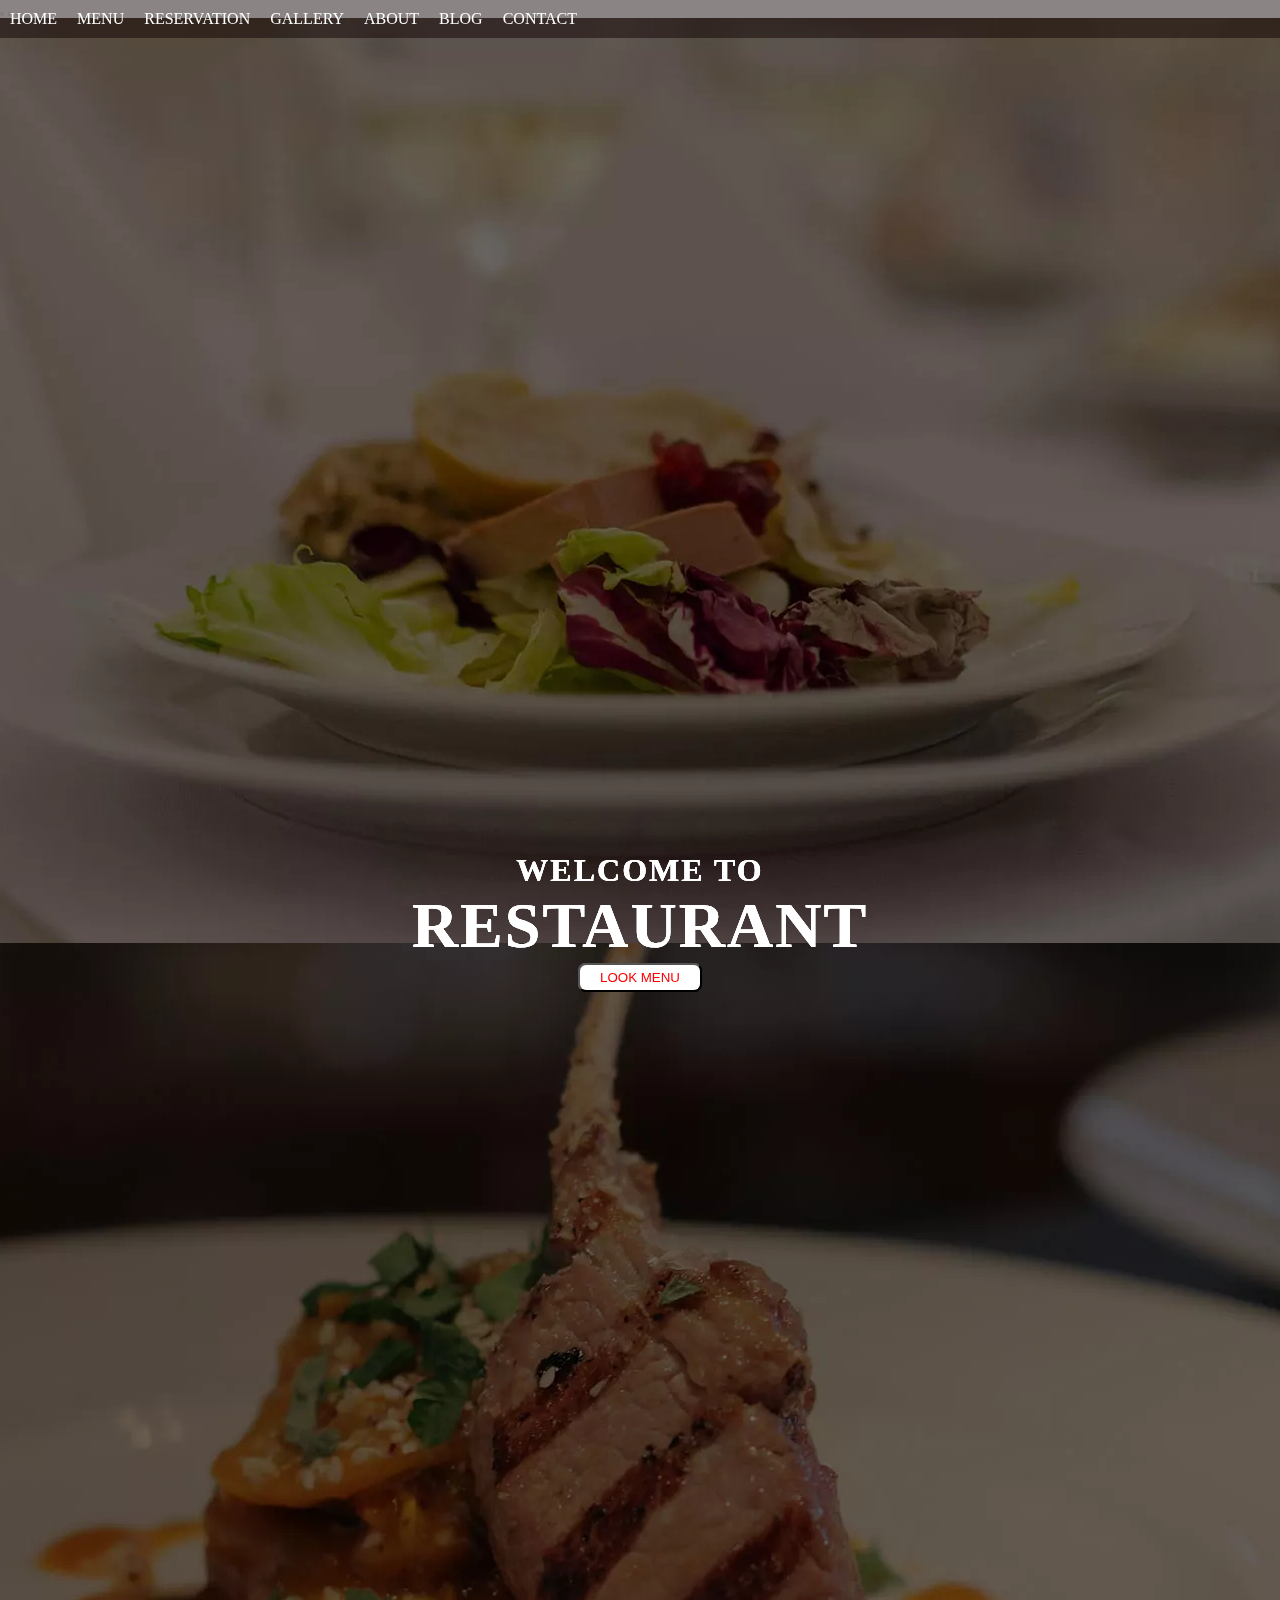
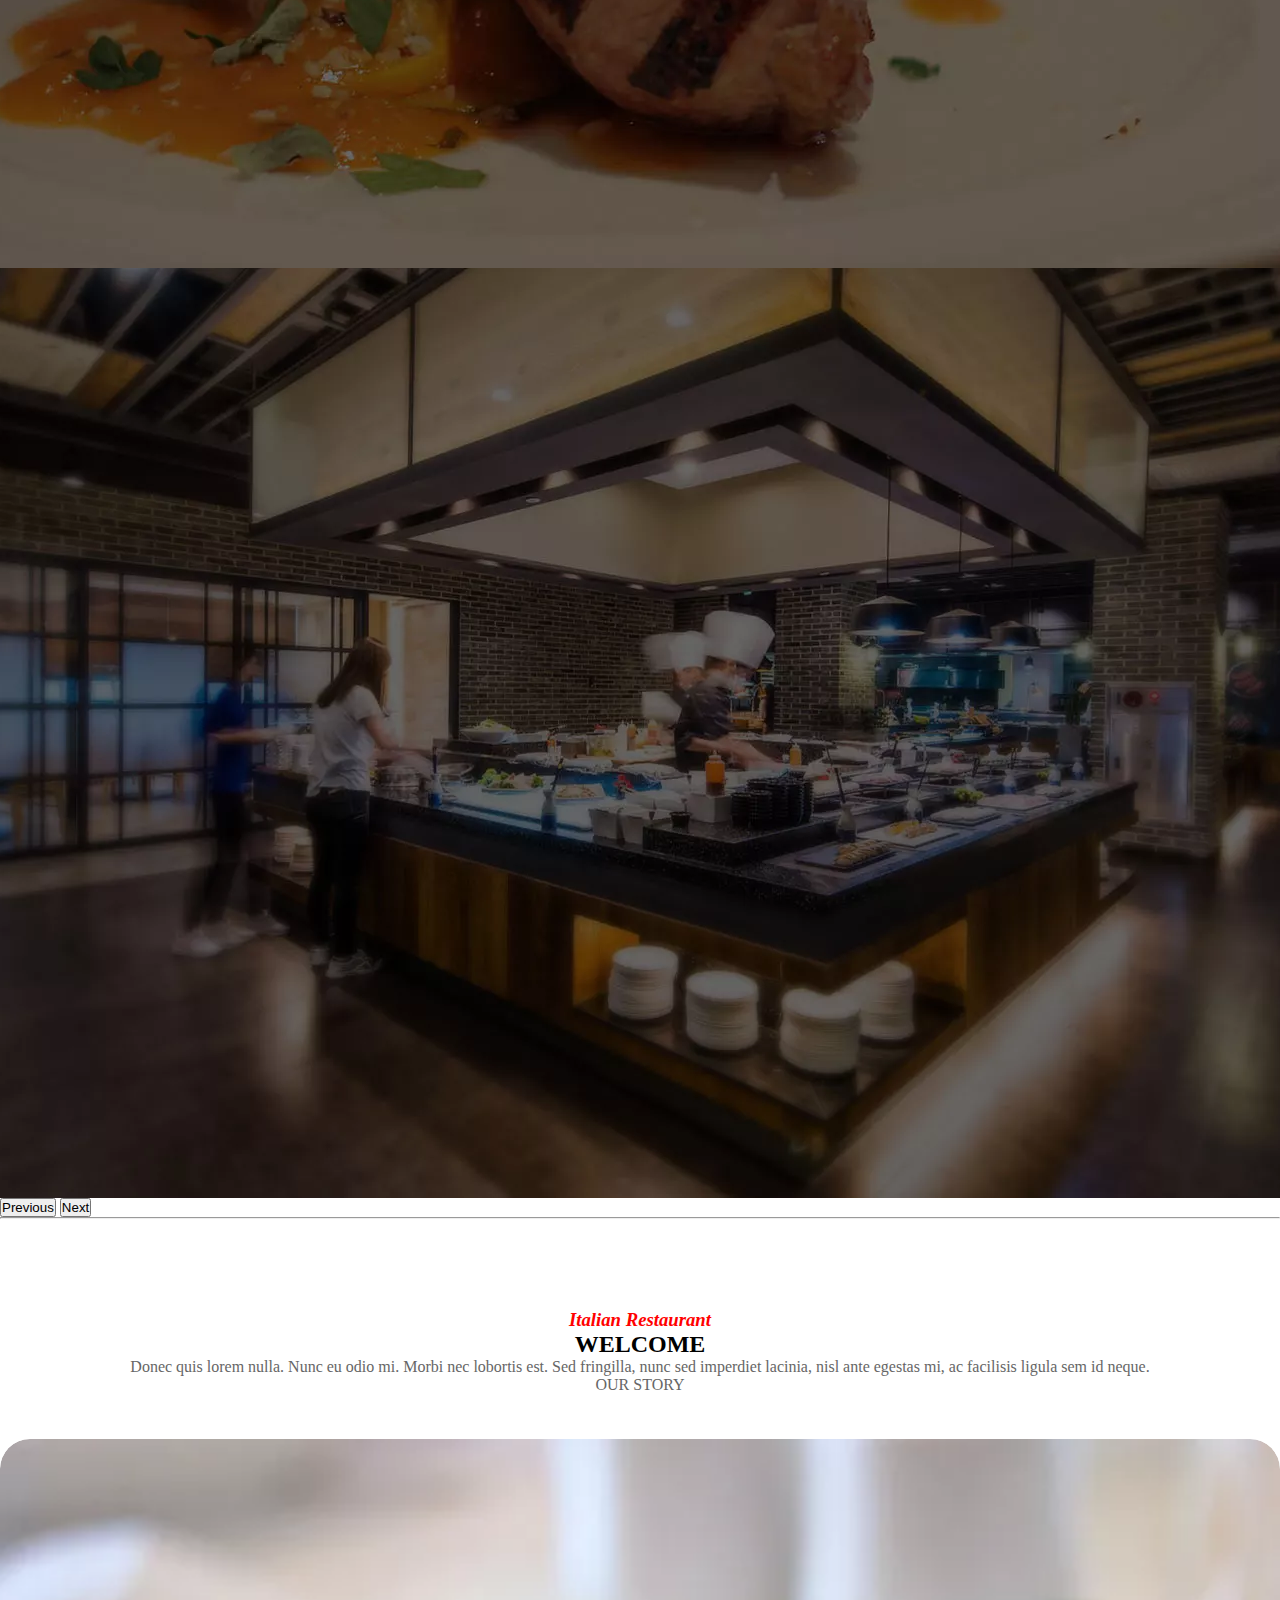
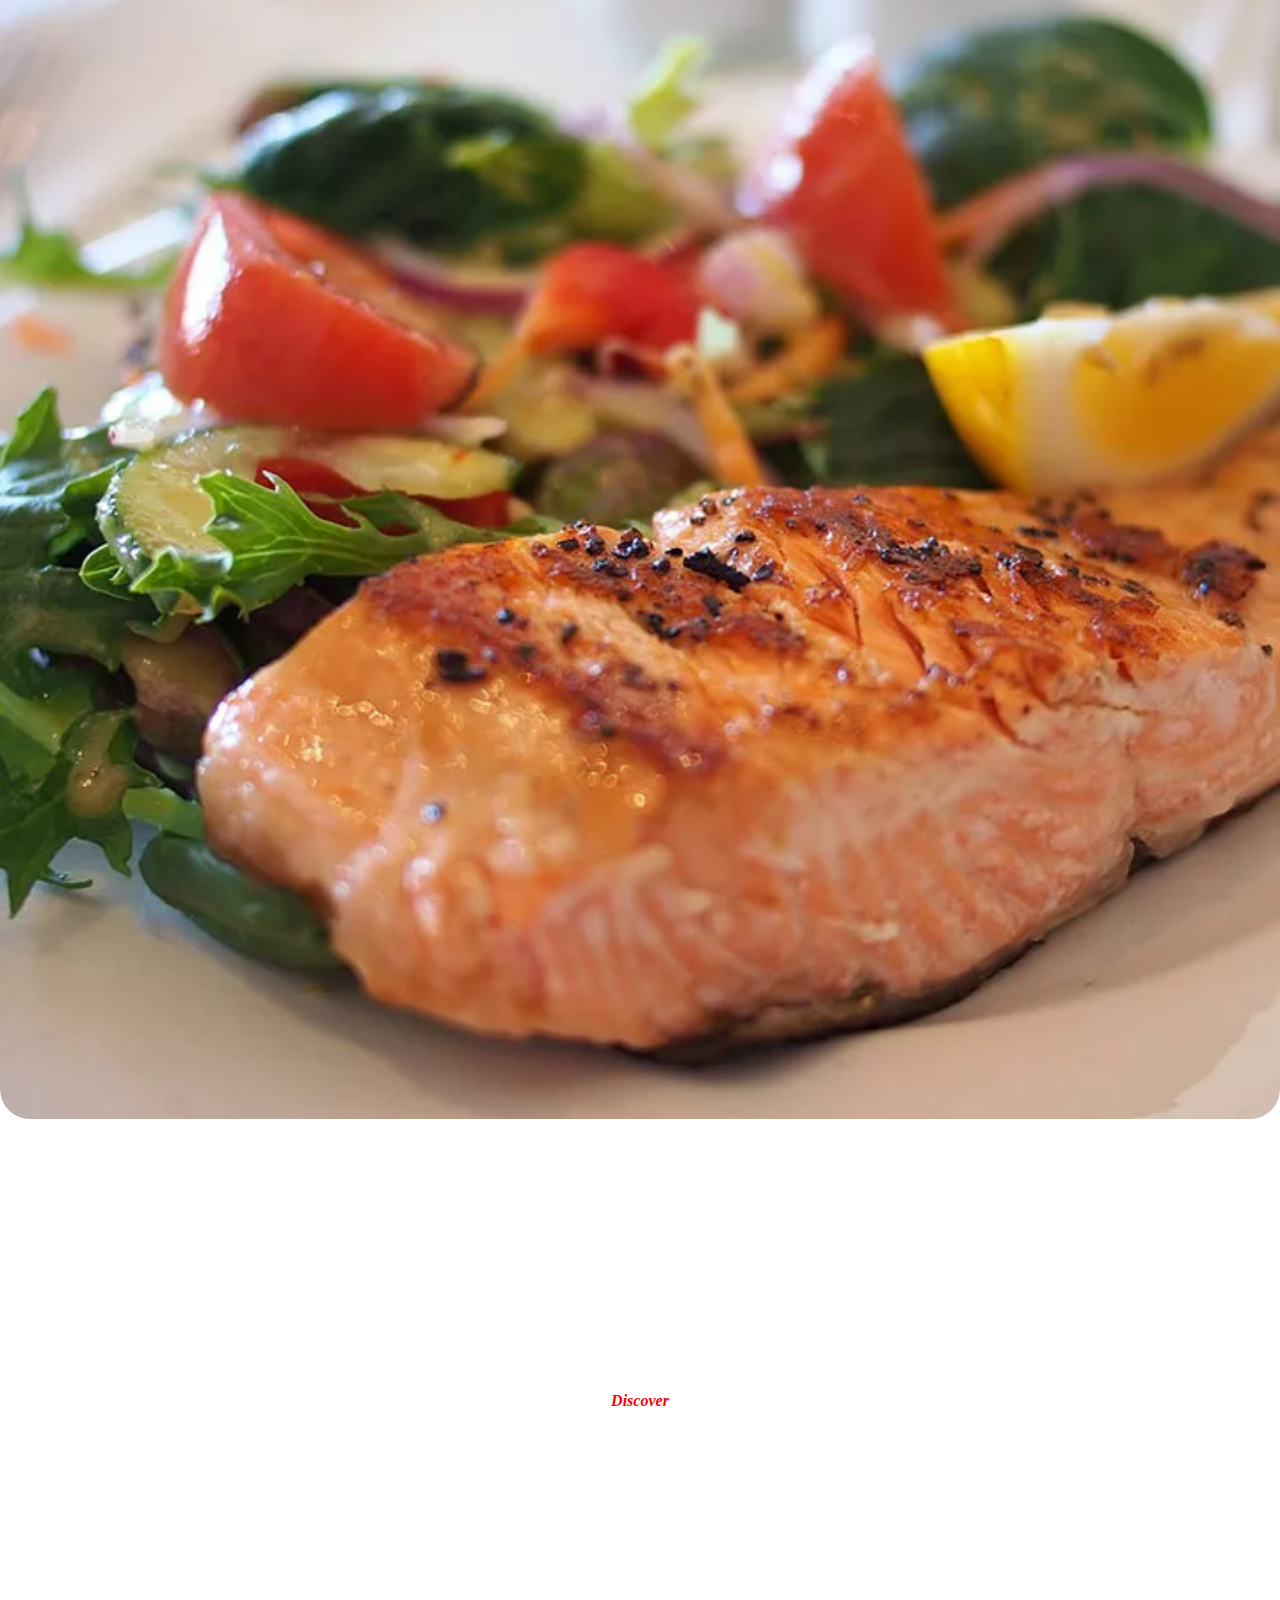
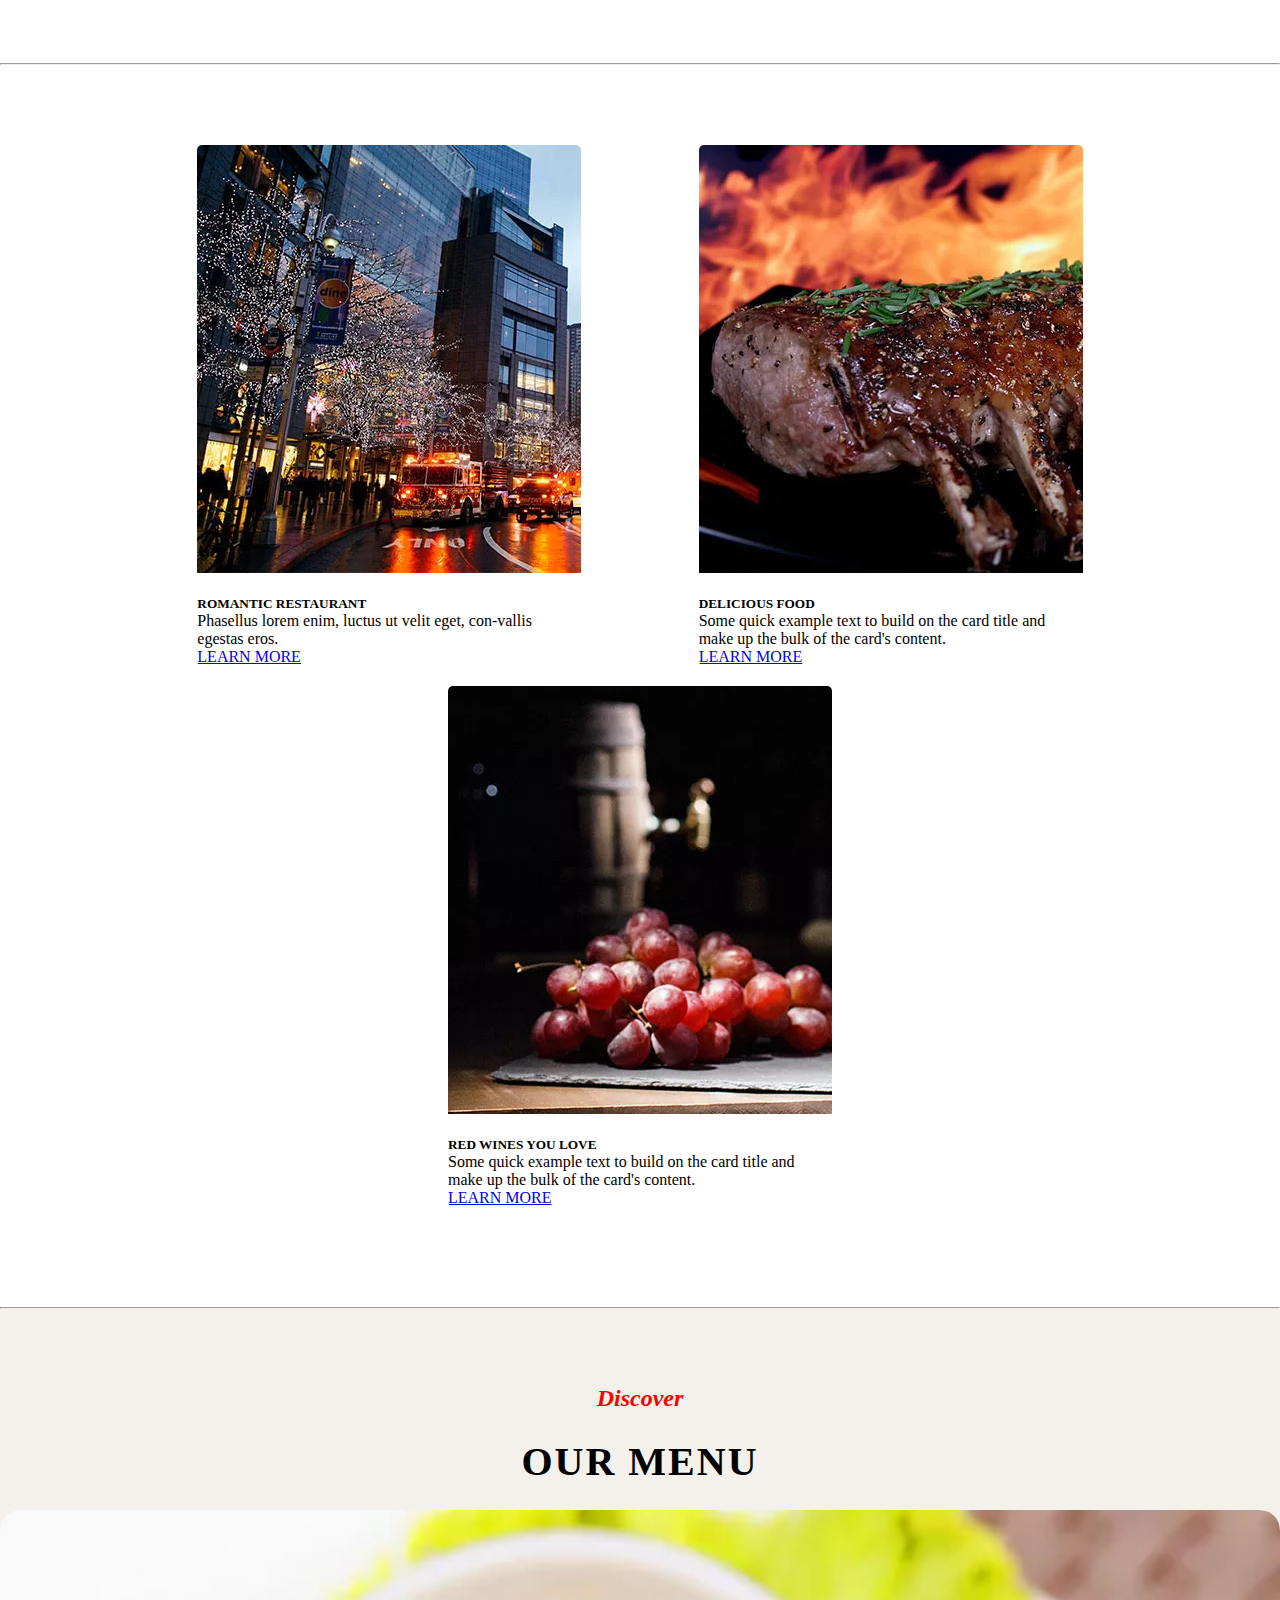
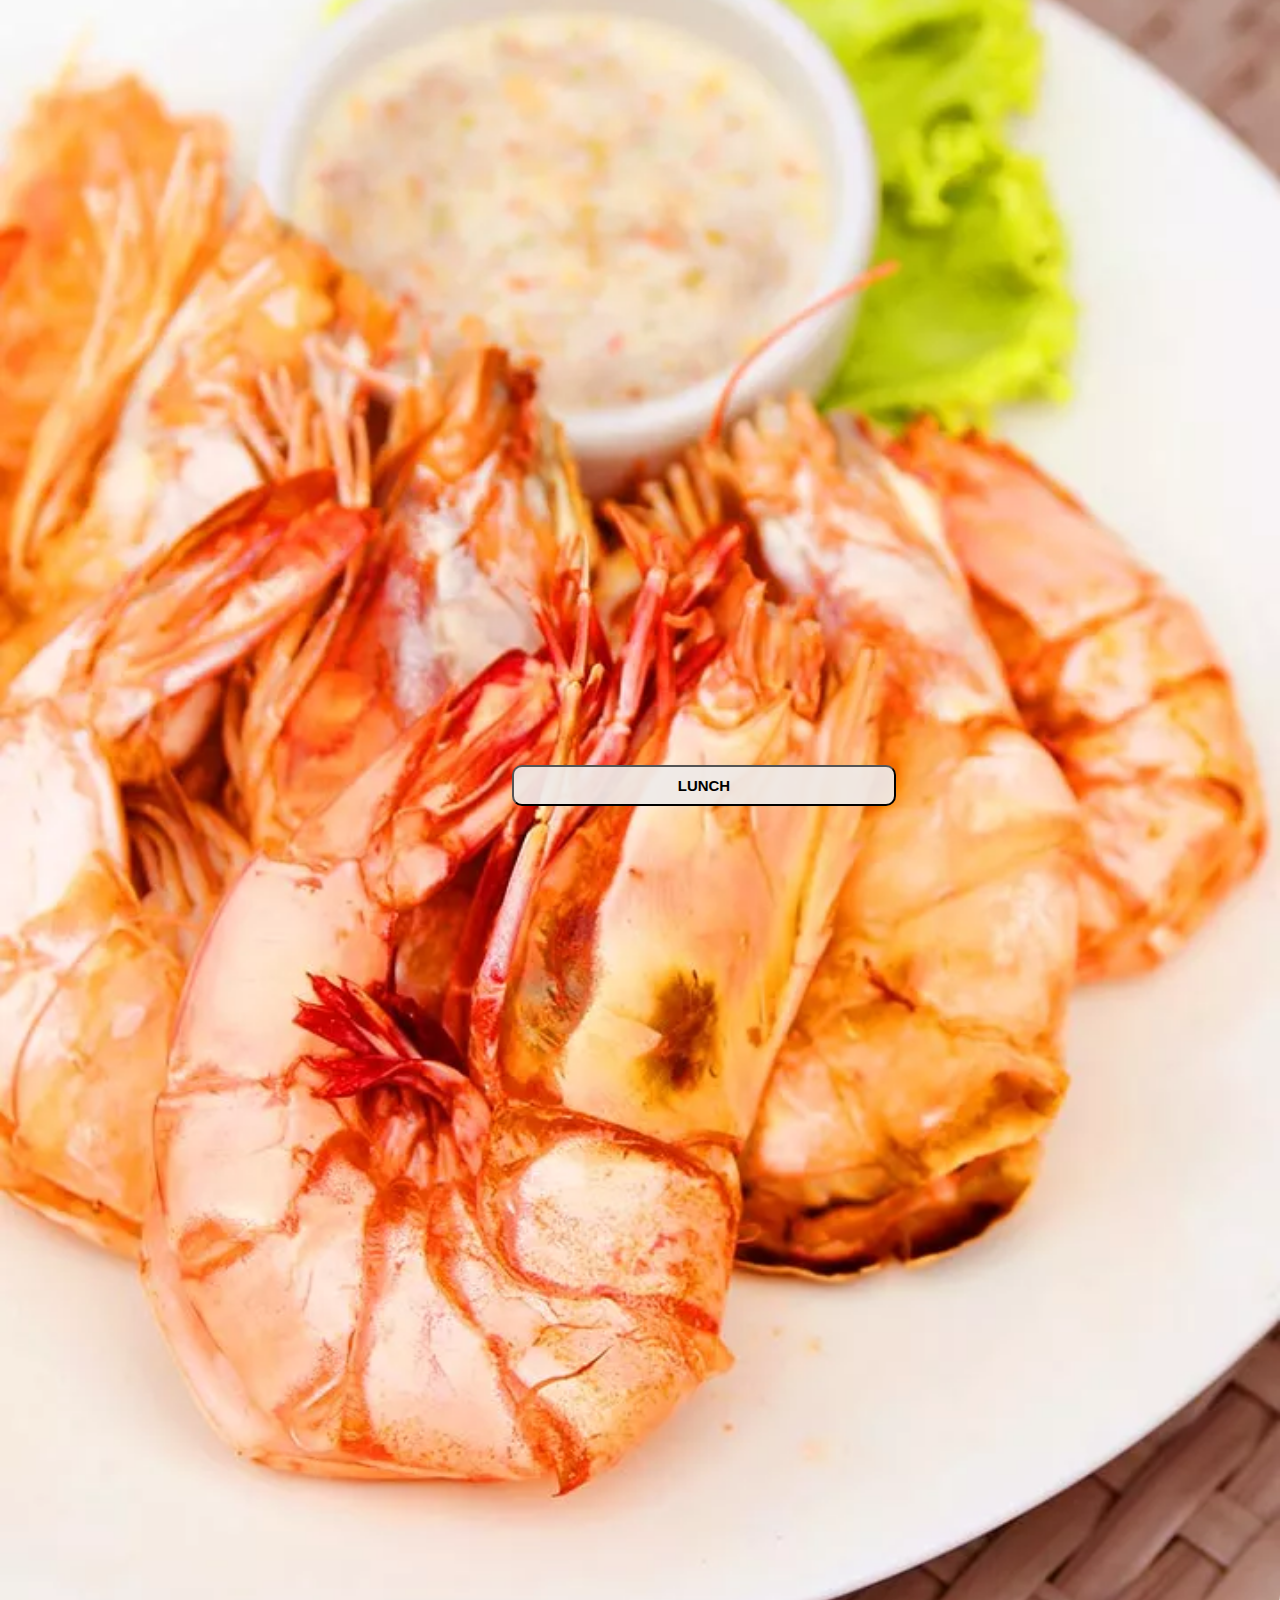
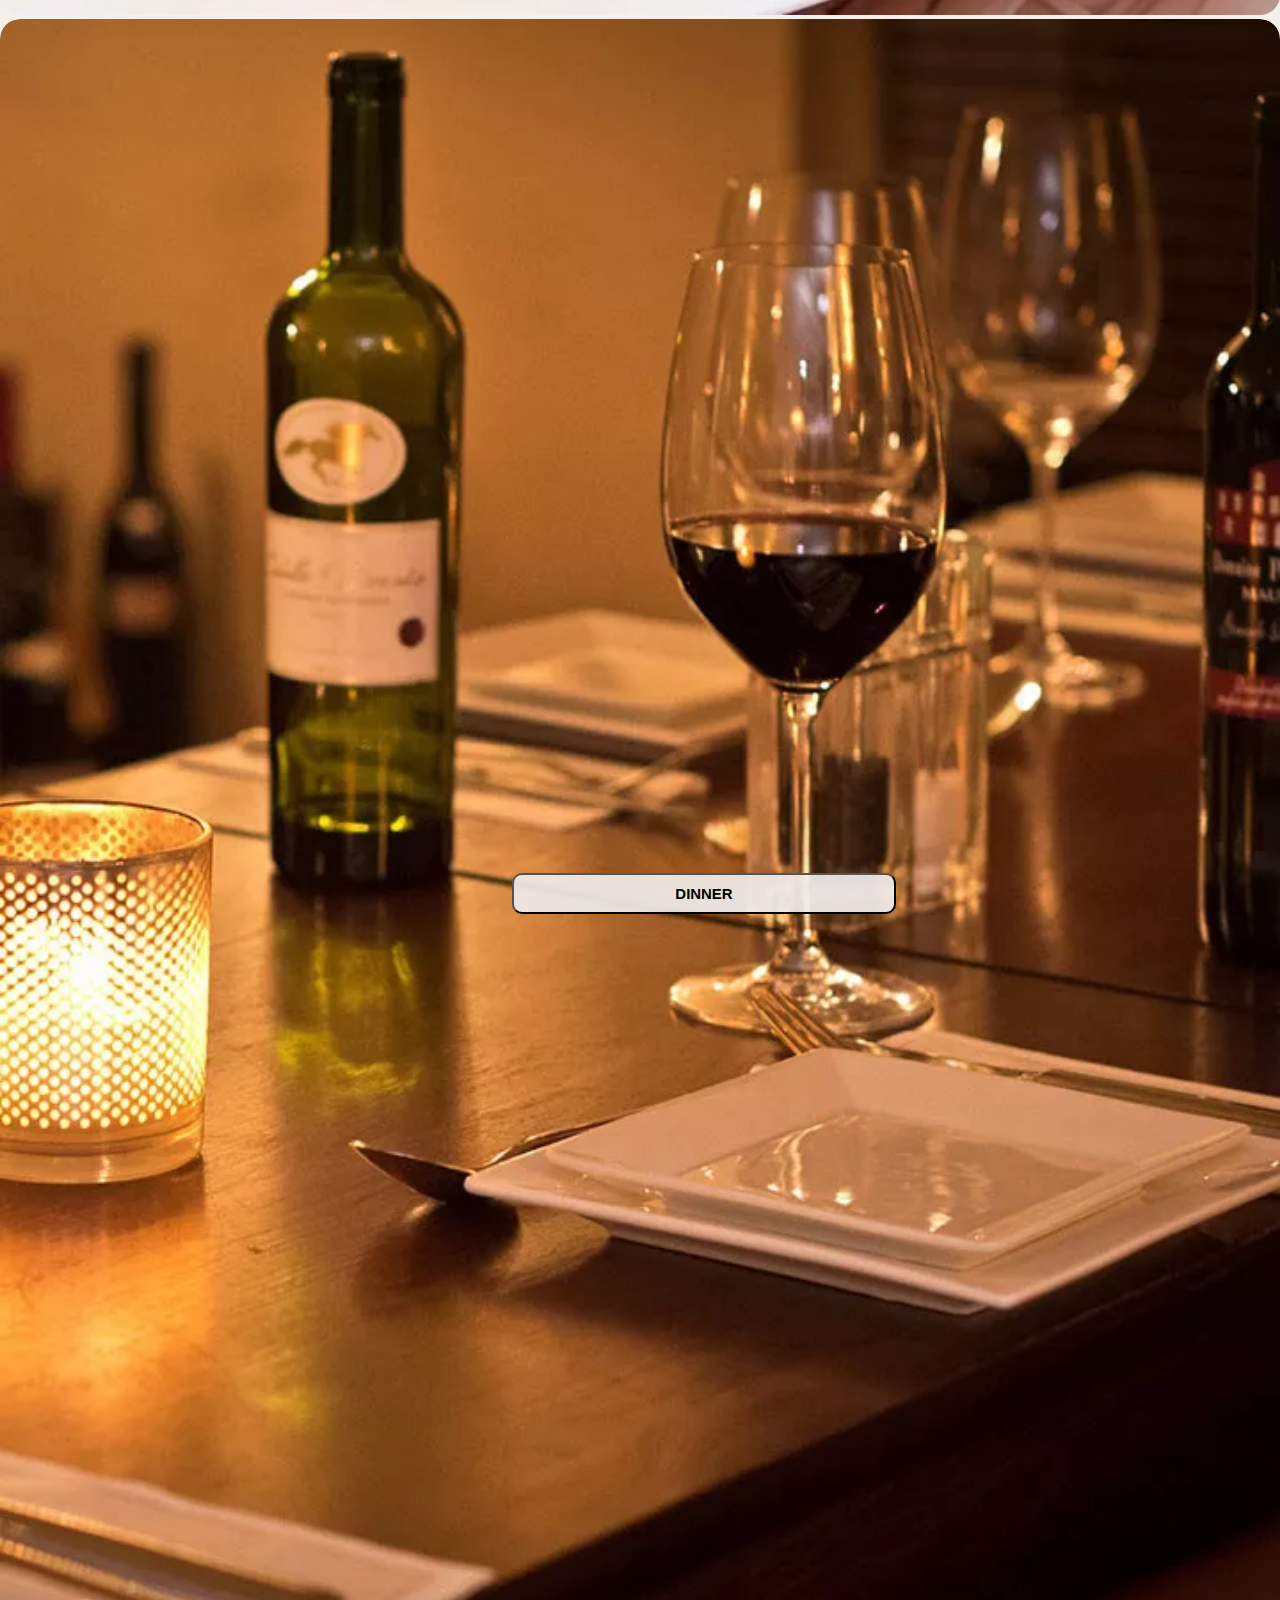
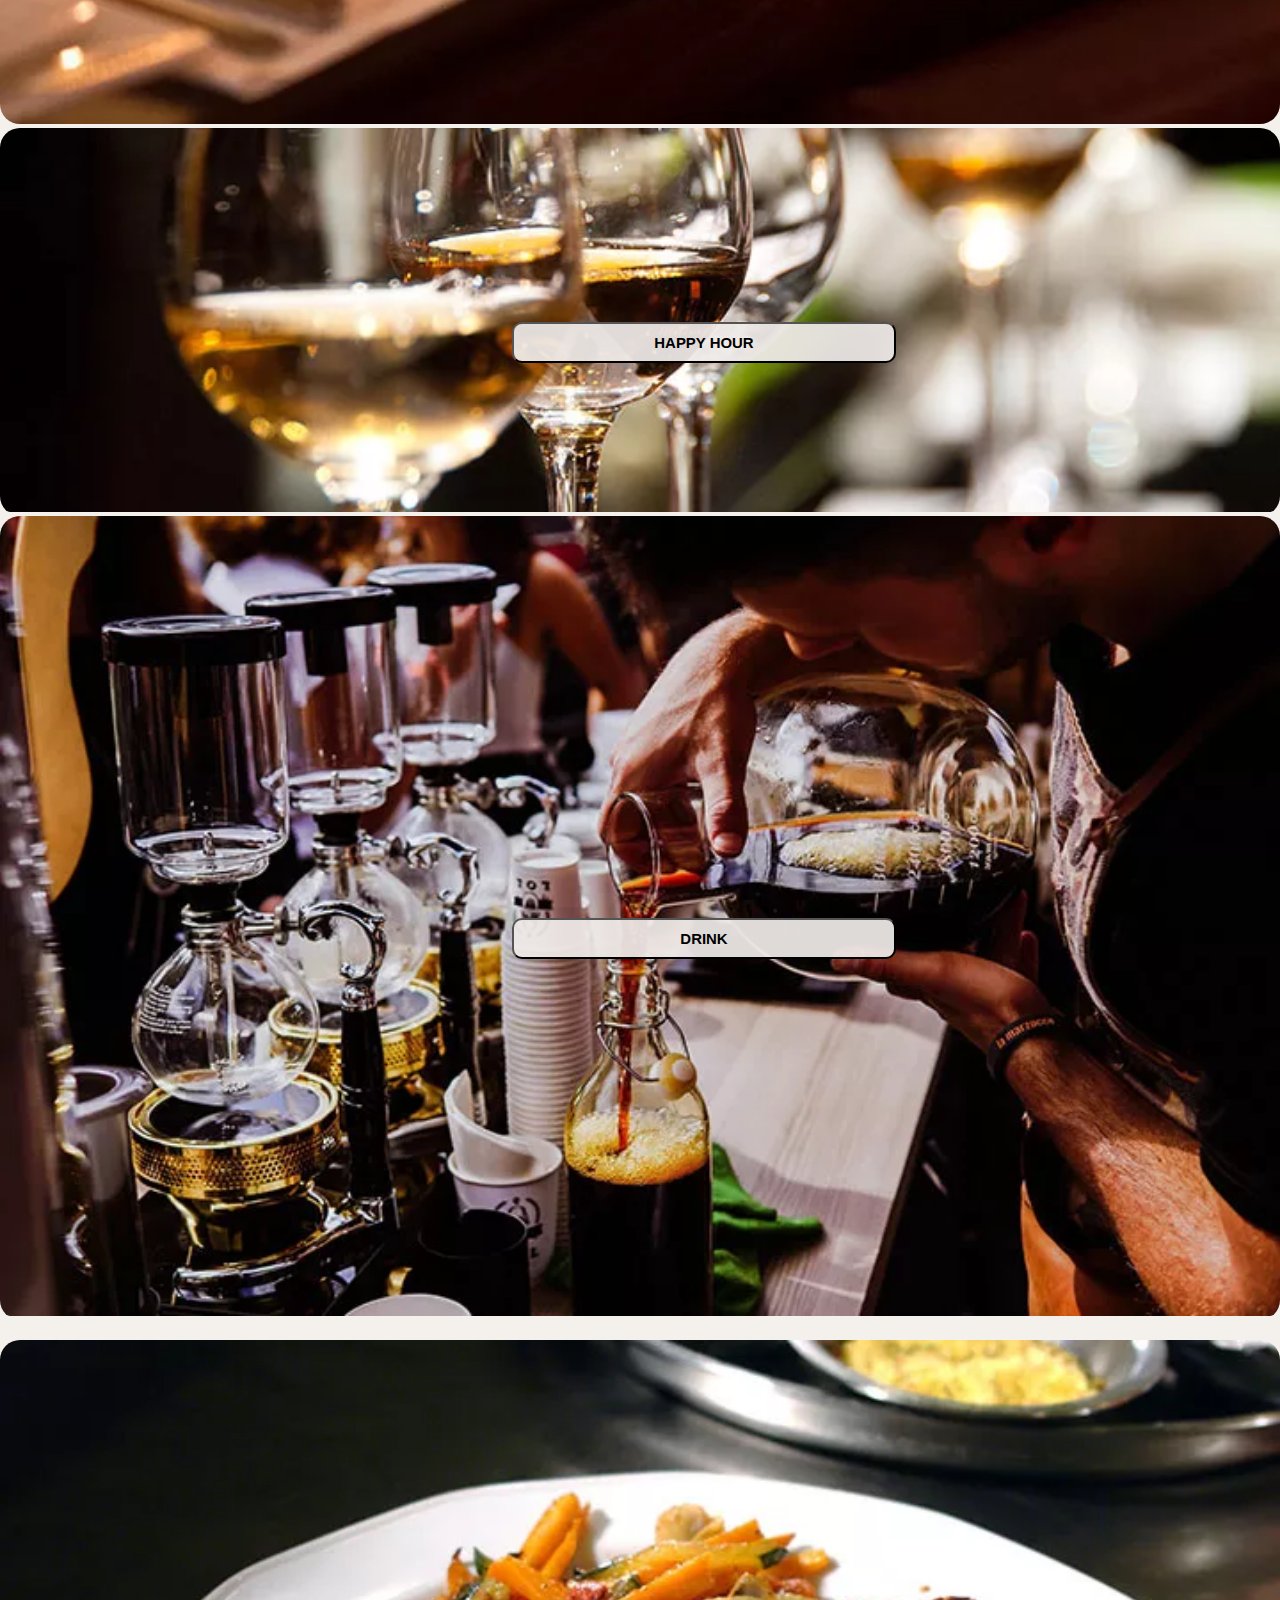
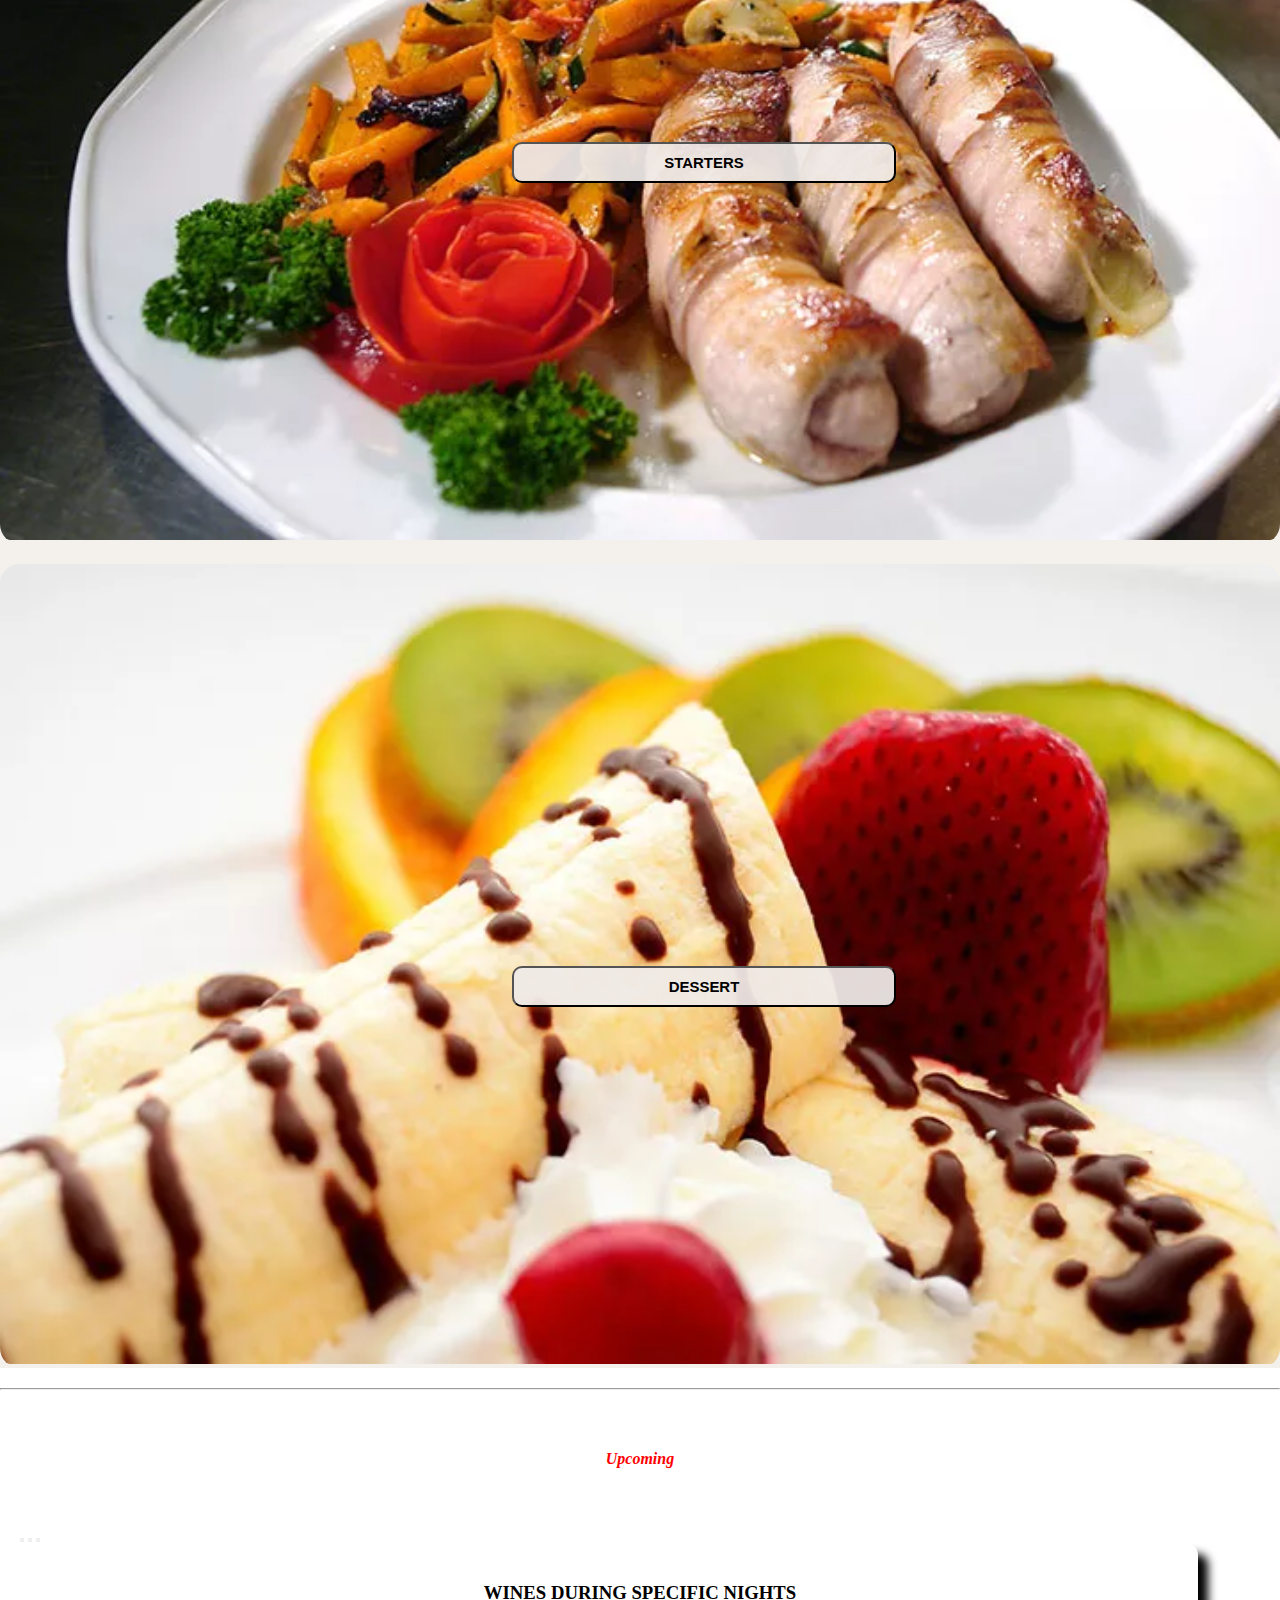
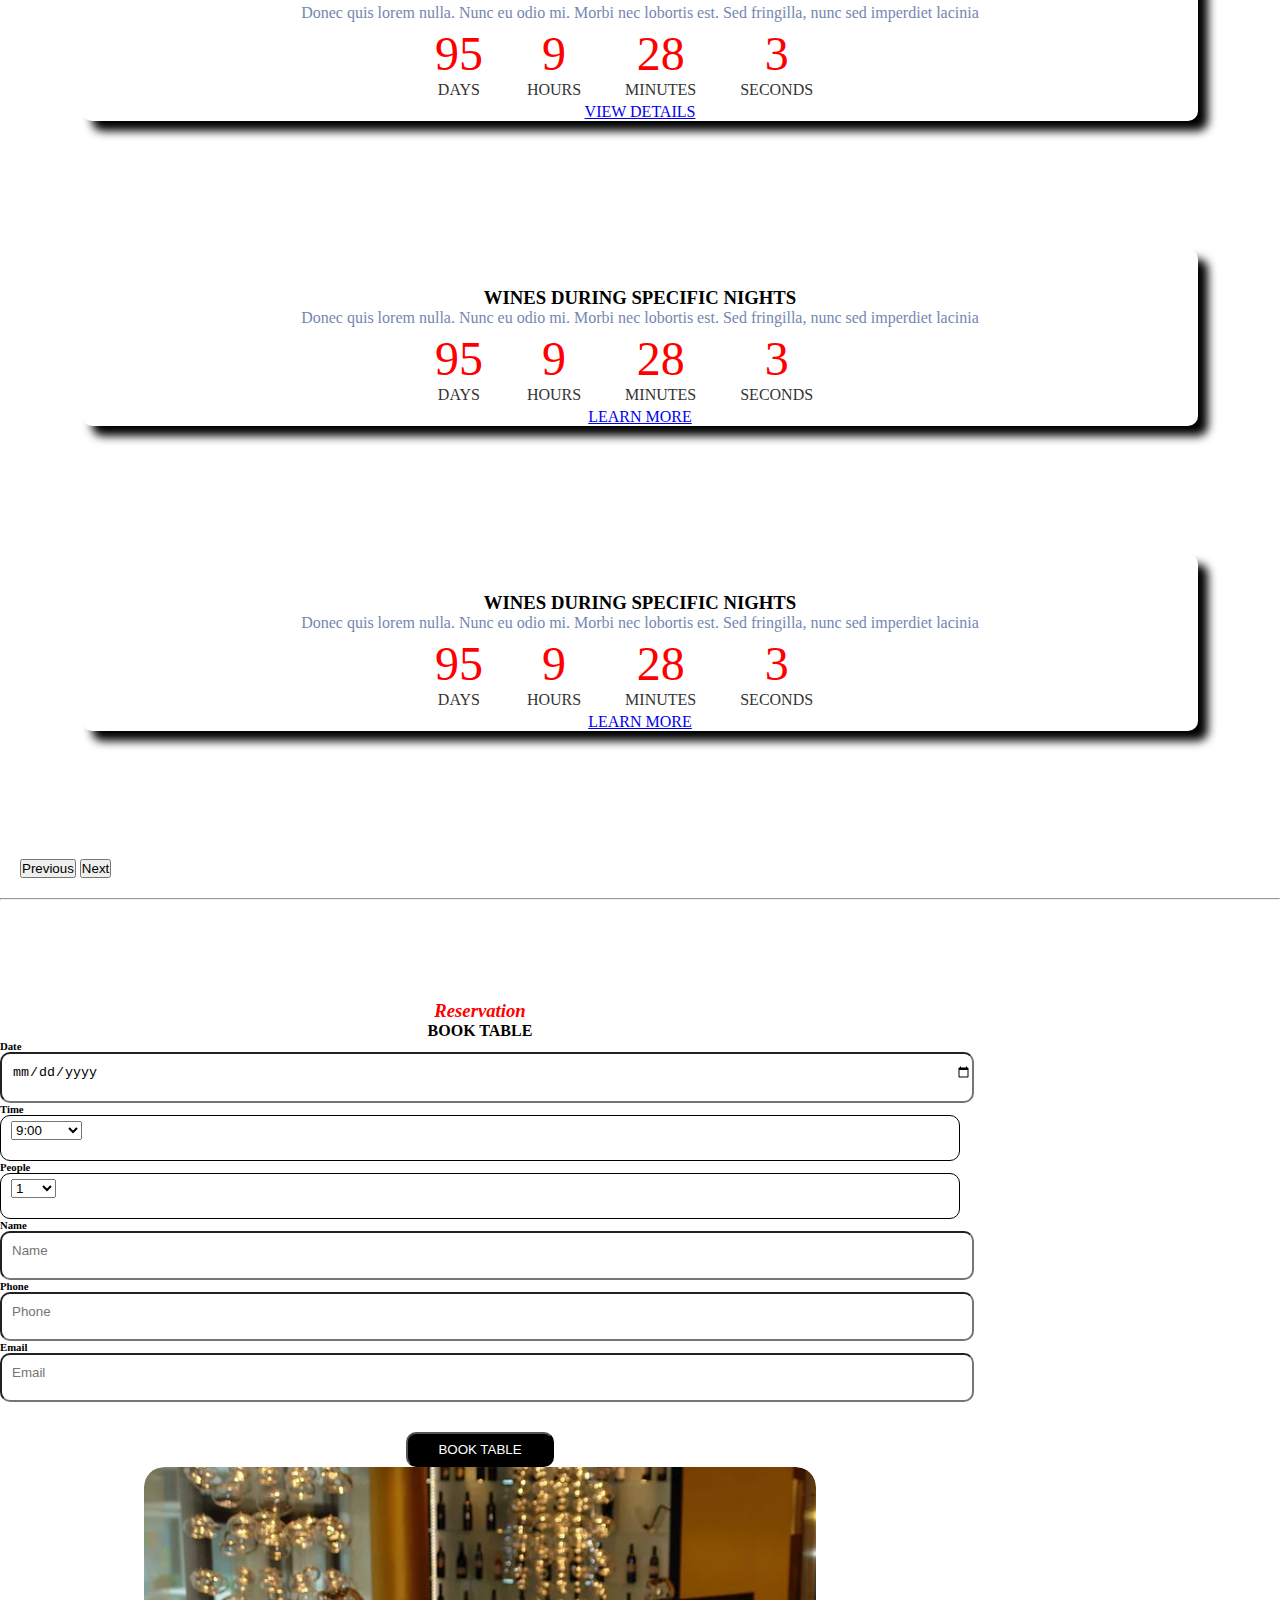
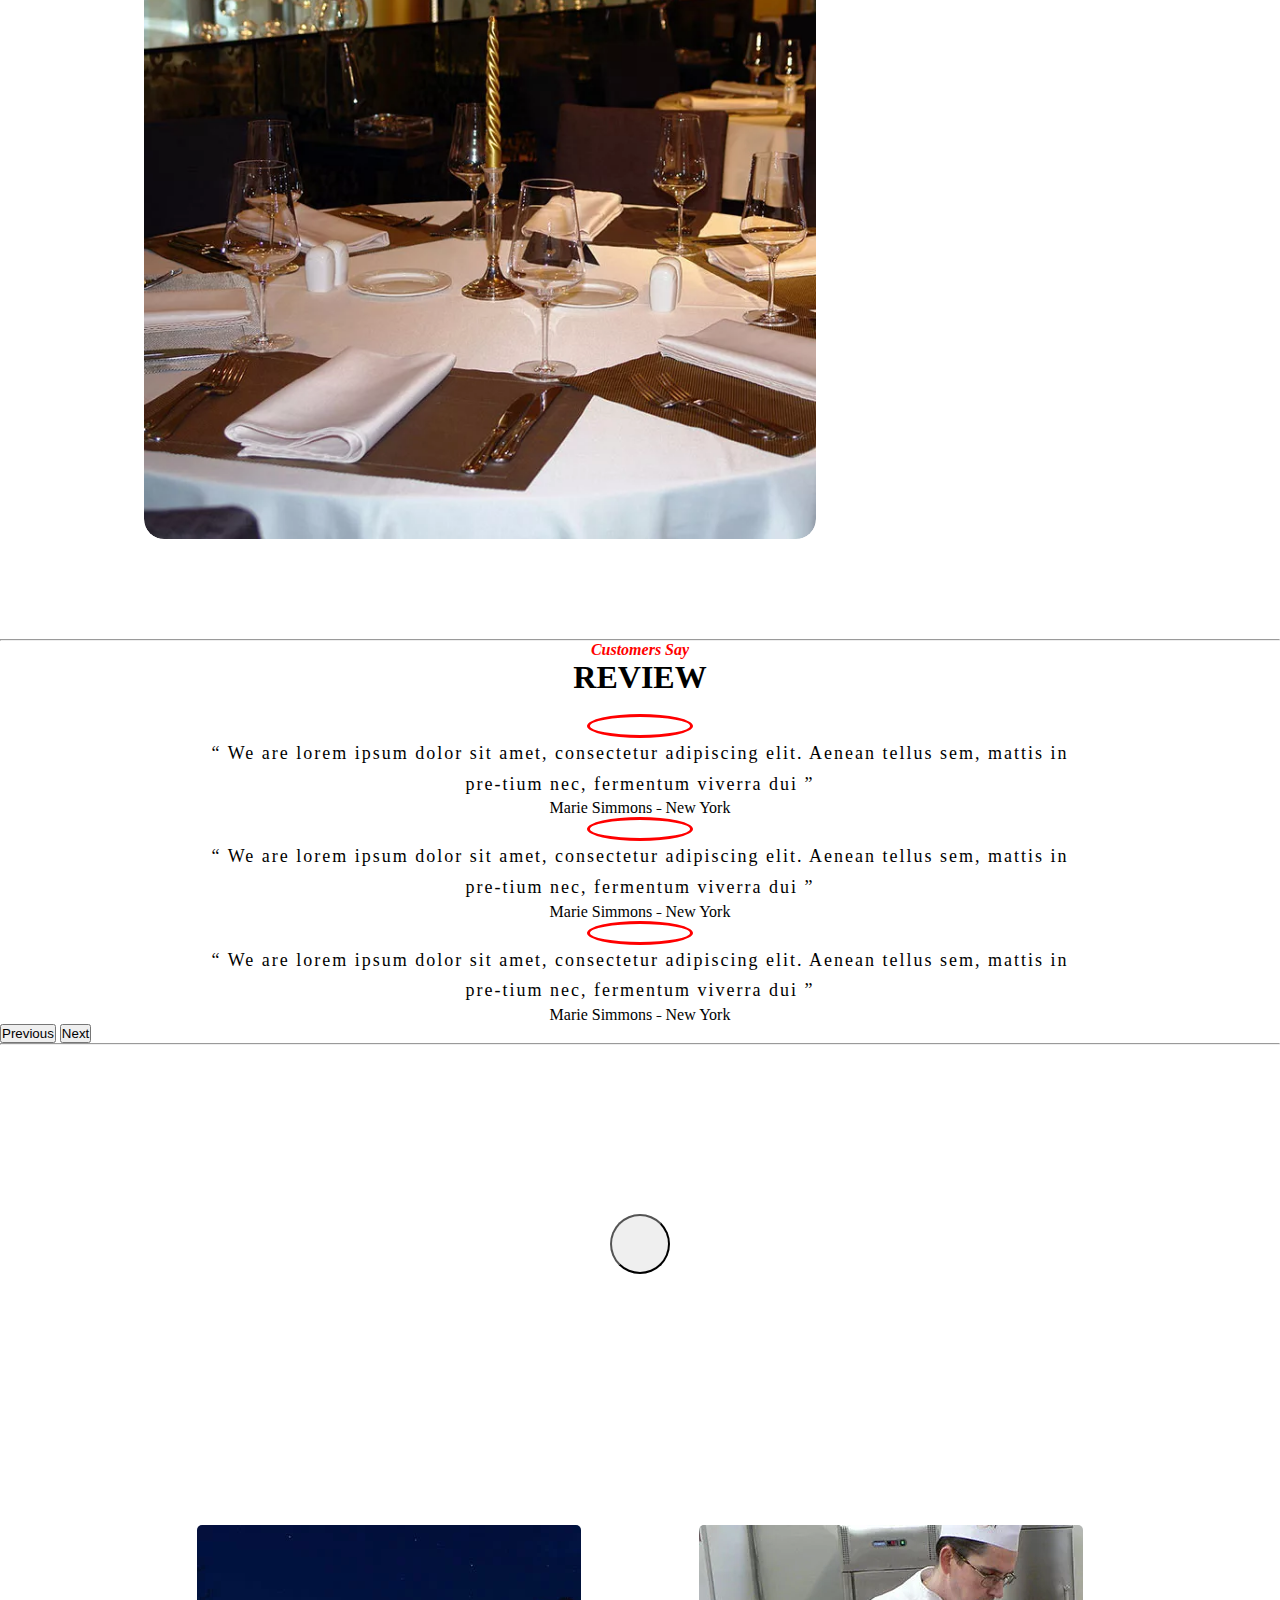
==== commit bdc2a17a: "Add files via upload" ====
--- a/index.html
+++ b/index.html
@@ -12,8 +12,8 @@
     <link rel="stylesheet" href="https://cdnjs.cloudflare.com/ajax/libs/magnific-popup.js/1.1.0/magnific-popup.css" />
     <link href="https://cdn.jsdelivr.net/npm/bootstrap@5.3.2/dist/css/bootstrap.min.css" rel="stylesheet"
         integrity="sha384-T3c6CoIi6uLrA9TneNEoa7RxnatzjcDSCmG1MXxSR1GAsXEV/Dwwykc2MPK8M2HN" crossorigin="anonymous">
-    <script src="./script.js"></script>
-    
+
+
 </head>
 
 <body>
@@ -77,7 +77,7 @@
 
 
         </nav>
-        </div>
+        <!-- </div> -->
         <div id="carouselExampleIndicators" class="carousel slide" data-bs-ride="carousel">
             <div class="carousel-indicators">
                 <button type="button" data-bs-target="#carouselExampleIndicators" data-bs-slide-to="0" class="active"
@@ -467,59 +467,60 @@
                     <div class="col-lg-6 col-md-6 col-sm-12 form">
                         <h3>Reservation</h3>
                         <h4>BOOK TABLE</h4>
-                        <div class="row">
-                            <div class="col-lg-6">
-
-                                <h6>Date</h6><input type="date" name="Date" placeholder="date" id="">
-                                <h6>Time</h6>
-                                <div class="time">
-                                    <select name="TIME" id="cars2" title="h">
-                                        <optgroup label="TIME">
-                                            <option value="t1">9:00</option>
-                                            <option value="t2">9:30</option>
-                                            <option value="t3">10:00</option>
-                                            <option value="t4">10:30</option>
-                                            <option value="t5">11:00</option>
-                                            <option value="t6">11:30</option>
-                                            <option value="t7">12:00</option>
-                                            <option value="t8">12:30</option>
-                                            <option value="t9">13:00</option>
-                                            <option value="t10">13:30</option>
-                                            <option value="t11">14:00</option>
-                                            <option value="t12">14:30</option>
-                                            <option value="t13">15:00</option>
-                                            <option value="t14">15:30</option>
-                                            <option value="t15">16:00</option>
-                                        </optgroup>
-                                    </select>
-                                </div>
-                                <h6>People</h6>
-                                <div class="select">
-
-                                    <select name="People" id="cars" title="s">
-                                        <optgroup label="No. of people">
-                                            <option value="p1">1</option>
-                                            <option value="p2">2</option>
-                                            <option value="p3">3</option>
-                                            <option value="p4">4</option>
-                                            <option value="p5">5</option>
-                                            <option value="p6">6</option>
-                                            <option value="p7">7</option>
-                                            <option value="p8">8</option>
-                                            <option value="p9">9</option>
-                                        </optgroup>
-                                    </select>
-                                </div>
-                            </div>
-                            <div class="col-lg-6">
-                                <h6>Name</h6><input type="text" placeholder="Name" name="name" id="">
-                                <h6>Phone</h6><input type="tel" placeholder="Phone" name="phone" id="">
-                                <h6>Email</h6><input type="email" placeholder="Email" name="email" id="">
-                            </div>
-                            <div class="col-lg-12">
-                                <button type="submit">BOOK TABLE</button>
-                            </div>
-                        </div>
+                        <form name="quote-form">
+                            <div class="row">
+                                <div class="col-lg-6">
+                                    <h6>Date</h6><input type="date" name="Date" placeholder="date" id="">
+                                    <h6>Time</h6>
+                                    <div class="time">
+                                        <select name="TIME" id="cars2" title="h">
+                                            <optgroup label="TIME">
+                                                <option value="t1">9:00</option>
+                                                <option value="t2">9:30</option>
+                                                <option value="t3">10:00</option>
+                                                <option value="t4">10:30</option>
+                                                <option value="t5">11:00</option>
+                                                <option value="t6">11:30</option>
+                                                <option value="t7">12:00</option>
+                                                <option value="t8">12:30</option>
+                                                <option value="t9">13:00</option>
+                                                <option value="t10">13:30</option>
+                                                <option value="t11">14:00</option>
+                                                <option value="t12">14:30</option>
+                                                <option value="t13">15:00</option>
+                                                <option value="t14">15:30</option>
+                                                <option value="t15">16:00</option>
+                                            </optgroup>
+                                        </select>
+                                    </div>
+                                    <h6>People</h6>
+                                    <div class="select">
+
+                                        <select name="People" id="cars" title="s">
+                                            <optgroup label="No. of people">
+                                                <option value="p1">1</option>
+                                                <option value="p2">2</option>
+                                                <option value="p3">3</option>
+                                                <option value="p4">4</option>
+                                                <option value="p5">5</option>
+                                                <option value="p6">6</option>
+                                                <option value="p7">7</option>
+                                                <option value="p8">8</option>
+                                                <option value="p9">9</option>
+                                            </optgroup>
+                                        </select>
+                                    </div>
+                                </div>
+                                <div class="col-lg-6">
+                                    <h6>Name</h6><input type="text" placeholder="Name" name="name" id="">
+                                    <h6>Phone</h6><input type="tel" placeholder="Phone" name="phone" id="">
+                                    <h6>Email</h6><input type="email" placeholder="Email" name="email" id="">
+                                </div>
+                                <div class="col-lg-12">
+                                    <button type="submit">BOOK TABLE</button>
+                                </div>
+                            </div>
+                        </form>
                     </div>
                     <div class="col-lg-6 col-md-6 col-sm-12 images">
                         <div>
@@ -813,7 +814,7 @@
             </div>
         </div>
     </footer>
-
+    <script src="./script.js"></script>
     <script src="https://cdn.jsdelivr.net/npm/bootstrap@5.3.2/dist/js/bootstrap.bundle.min.js"
         integrity="sha384-C6RzsynM9kWDrMNeT87bh95OGNyZPhcTNXj1NW7RuBCsyN/o0jlpcV8Qyq46cDfL"
         crossorigin="anonymous"></script>
